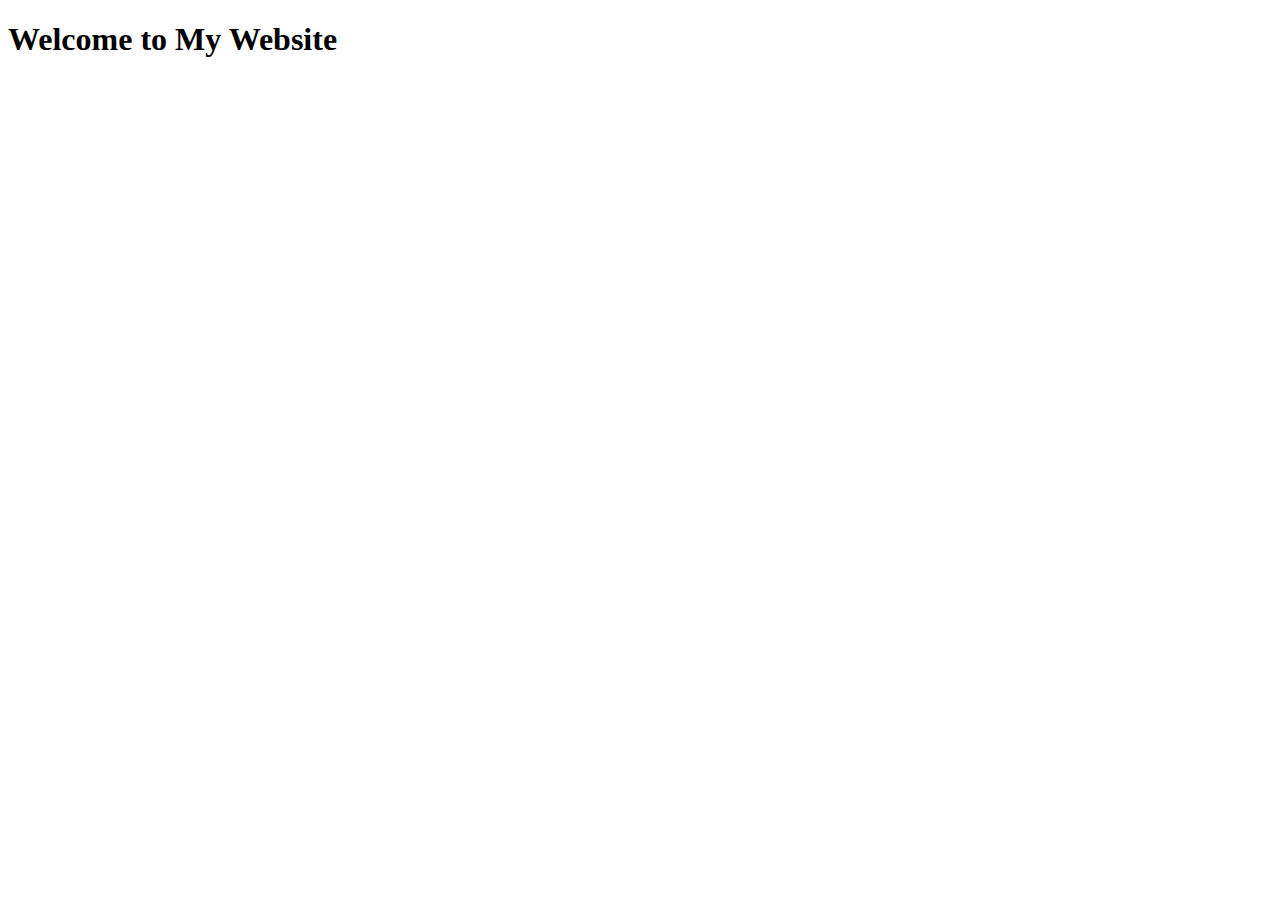
==== index.html @ 614b2268 "Create index.html" ====
<!DOCTYPE html>
<html lang="en">
  <head>
    <meta charset="UTF-8">
    <meta name="viewport" content="width=device-width, initial-scale=1.0">
    <meta http-equiv="X-UA-Compatible" content="ie=edge">
    <title>My Website</title>
    <link rel="stylesheet" href="./style.css">
    <link rel="icon" href="./favicon.ico" type="image/x-icon">
  </head>
  <body>
    <main>
        <h1>Welcome to My Website</h1>  
    </main>
	<script src="index.js"></script>
  </body>
</html>
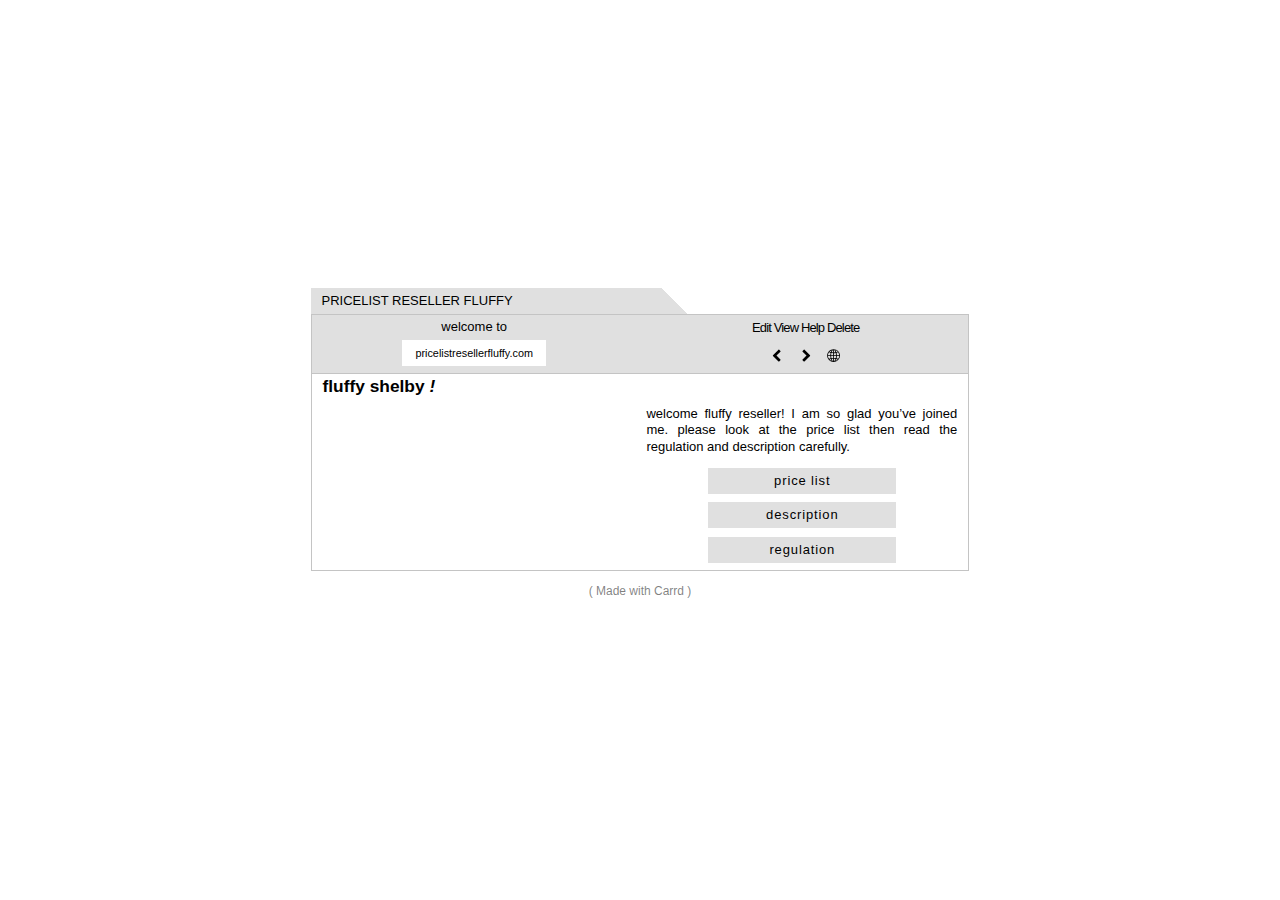
==== commit 453864b1: "Update index.html" ====
--- a/index.html
+++ b/index.html
@@ -1,17 +1,8146 @@
-<!DOCTYPE html>
+<!DOCTYPE HTML>
 <html lang="en">
-  <head>
-    <meta charset="UTF-8">
-    <meta name="viewport" content="width=device-width, initial-scale=1.0">
-    <meta http-equiv="X-UA-Compatible" content="ie=edge">
-    <title>My Website</title>
-    <link rel="stylesheet" href="./style.css">
-    <link rel="icon" href="./favicon.ico" type="image/x-icon">
-  </head>
-  <body>
-    <main>
-        <h1>Welcome to My Website</h1>  
-    </main>
-	<script src="index.js"></script>
-  </body>
+
+<head>
+    <title>Price List Reseller Fluffy Shelby</title>
+    <meta charset="utf-8" />
+    <meta name="viewport" content="width=device-width,initial-scale=1" />
+    <meta name="description" content="Price List Reseller Fluffy Shelby" />
+    <meta property="og:site_name" content="Price List Reseller Fluffy Shelby" />
+    <meta property="og:title" content="Price List Reseller Fluffy Shelby" />
+    <meta property="og:type" content="website" />
+    <meta property="og:description" content="Price List Reseller Fluffy Shelby" />
+    <meta property="og:image" content="https://pricelistresellerfluffy.carrd.co/assets/images/card.jpg?v=33bbfb90" />
+    <meta property="og:image:type" content="image/jpeg" />
+    <meta property="og:image:width" content="1280" />
+    <meta property="og:image:height" content="800" />
+    <meta property="og:url" content="https://pricelistresellerfluffy.carrd.co" />
+    <meta property="twitter:card" content="summary_large_image" />
+    <link rel="canonical" href="https://pricelistresellerfluffy.carrd.co" />
+    <style>
+        html,
+        body,
+        div,
+        span,
+        applet,
+        object,
+        iframe,
+        h1,
+        h2,
+        h3,
+        h4,
+        h5,
+        h6,
+        p,
+        blockquote,
+        pre,
+        a,
+        abbr,
+        acronym,
+        address,
+        big,
+        cite,
+        code,
+        del,
+        dfn,
+        em,
+        img,
+        ins,
+        kbd,
+        q,
+        s,
+        samp,
+        small,
+        strike,
+        strong,
+        sub,
+        sup,
+        tt,
+        var,
+        b,
+        u,
+        i,
+        center,
+        dl,
+        dt,
+        dd,
+        ol,
+        ul,
+        li,
+        fieldset,
+        form,
+        label,
+        legend,
+        table,
+        caption,
+        tbody,
+        tfoot,
+        thead,
+        tr,
+        th,
+        td,
+        article,
+        aside,
+        canvas,
+        details,
+        embed,
+        figure,
+        figcaption,
+        footer,
+        header,
+        hgroup,
+        menu,
+        nav,
+        output,
+        ruby,
+        section,
+        summary,
+        time,
+        mark,
+        audio,
+        video {
+            margin: 0;
+            padding: 0;
+            border: 0;
+            font-size: 100%;
+            font: inherit;
+            vertical-align: baseline;
+        }
+
+        article,
+        aside,
+        details,
+        figcaption,
+        figure,
+        footer,
+        header,
+        hgroup,
+        menu,
+        nav,
+        section {
+            display: block;
+        }
+
+        body {
+            line-height: 1;
+        }
+
+        ol,
+        ul {
+            list-style: none;
+        }
+
+        blockquote,
+        q {
+            quotes: none;
+        }
+
+        blockquote:before,
+        blockquote:after,
+        q:before,
+        q:after {
+            content: '';
+            content: none;
+        }
+
+        table {
+            border-collapse: collapse;
+            border-spacing: 0;
+        }
+
+        body {
+            -webkit-text-size-adjust: none
+        }
+
+        mark {
+            background-color: transparent;
+            color: inherit
+        }
+
+        input::-moz-focus-inner {
+            border: 0;
+            padding: 0
+        }
+
+        input[type="text"],
+        input[type="email"],
+        select,
+        textarea {
+            -moz-appearance: none;
+            -webkit-appearance: none;
+            -ms-appearance: none;
+            appearance: none
+        }
+
+        *,
+        *:before,
+        *:after {
+            box-sizing: border-box;
+        }
+
+        body {
+            line-height: 1.0;
+            min-height: var(--viewport-height);
+            min-width: 320px;
+            overflow-x: hidden;
+            word-wrap: break-word;
+            background-color: #FFFFFF;
+        }
+
+        :root {
+            --background-height: 100vh;
+            --site-language-alignment: left;
+            --site-language-direction: ltr;
+            --site-language-flex-alignment: flex-start;
+            --viewport-height: 100vh;
+        }
+
+        html {
+            font-size: 18pt;
+        }
+
+        u {
+            text-decoration: underline;
+        }
+
+        strong {
+            color: inherit;
+            font-weight: bolder;
+        }
+
+        em {
+            font-style: italic;
+        }
+
+        code {
+            background-color: rgba(144, 144, 144, 0.25);
+            border-radius: 0.25em;
+            font-family: 'Lucida Console', 'Courier New', monospace;
+            font-size: 0.9em;
+            font-weight: normal;
+            letter-spacing: 0;
+            margin: 0 0.25em;
+            padding: 0.25em 0.5em;
+            text-indent: 0;
+        }
+
+        mark {
+            background-color: rgba(144, 144, 144, 0.25);
+        }
+
+        s {
+            text-decoration: line-through;
+        }
+
+        sub {
+            font-size: smaller;
+            vertical-align: sub;
+        }
+
+        sup {
+            font-size: smaller;
+            vertical-align: super;
+        }
+
+        a {
+            color: inherit;
+            text-decoration: underline;
+            transition: color 0.25s ease;
+        }
+
+        #wrapper {
+            -webkit-overflow-scrolling: touch;
+            align-items: center;
+            display: flex;
+            flex-direction: column;
+            justify-content: center;
+            min-height: var(--viewport-height);
+            overflow: hidden;
+            position: relative;
+            z-index: 2;
+        }
+
+        #main {
+            --alignment: center;
+            --flex-alignment: center;
+            --border-radius-tl: 0;
+            --border-radius-tr: 0;
+            --border-radius-br: 0;
+            --border-radius-bl: 0;
+            align-items: center;
+            display: flex;
+            flex-grow: 0;
+            flex-shrink: 0;
+            justify-content: center;
+            max-width: 100%;
+            position: relative;
+            text-align: var(--alignment);
+            z-index: 1;
+            transition: opacity 1s ease 0s, filter 1s ease 0s;
+        }
+
+        #main>.inner {
+            --padding-horizontal: 0.625rem;
+            --padding-vertical: 0rem;
+            --spacing: 0rem;
+            --width: 45rem;
+            border-radius: var(--border-radius-tl) var(--border-radius-tr) var(--border-radius-br) var(--border-radius-bl);
+            max-width: 100%;
+            position: relative;
+            width: var(--width);
+            z-index: 1;
+            padding: var(--padding-vertical) var(--padding-horizontal);
+        }
+
+        #main>.inner>header {
+            margin-bottom: var(--spacing);
+        }
+
+        #main>.inner>footer {
+            margin-top: var(--spacing);
+            border-bottom-left-radius: inherit;
+            border-bottom-right-radius: inherit;
+        }
+
+        #main>.inner>*>* {
+            margin-top: var(--spacing);
+            margin-bottom: var(--spacing);
+        }
+
+        #main>.inner>*> :first-child {
+            margin-top: 0 !important;
+        }
+
+        #main>.inner>*> :last-child {
+            margin-bottom: 0 !important;
+        }
+
+        #main>.inner>.full {
+            margin-left: calc(var(--padding-horizontal) * -1);
+            max-width: calc(100% + calc(var(--padding-horizontal) * 2) + 0.4725px);
+            width: calc(100% + calc(var(--padding-horizontal) * 2) + 0.4725px);
+        }
+
+        #main>.inner>.full:first-child {
+            border-top-left-radius: inherit;
+            border-top-right-radius: inherit;
+            margin-top: calc(var(--padding-vertical) * -1) !important;
+        }
+
+        #main>.inner>.full:last-child {
+            border-bottom-left-radius: inherit;
+            border-bottom-right-radius: inherit;
+            margin-bottom: calc(var(--padding-vertical) * -1) !important;
+        }
+
+        #main>.inner>.full.screen {
+            border-radius: 0 !important;
+            max-width: 100vw;
+            position: relative;
+            width: 100vw;
+            left: 50%;
+            margin-left: -50vw;
+            right: auto;
+        }
+
+        #main>.inner>*>.full {
+            margin-left: calc(-0.625rem);
+            max-width: calc(100% + 1.25rem + 0.4725px);
+            width: calc(100% + 1.25rem + 0.4725px);
+        }
+
+        #main>.inner>*>.full.screen {
+            border-radius: 0 !important;
+            max-width: 100vw;
+            position: relative;
+            width: 100vw;
+            left: 50%;
+            margin-left: -50vw;
+            right: auto;
+        }
+
+        #main>.inner>footer>.full:last-child {
+            margin-bottom: 0rem !important;
+            border-bottom-left-radius: inherit;
+            border-bottom-right-radius: inherit;
+        }
+
+        #main>.inner>.active>.full:first-child {
+            margin-top: 0rem !important;
+            border-top-left-radius: inherit;
+            border-top-right-radius: inherit;
+        }
+
+        #main>.inner>.active {
+            border-top-left-radius: inherit;
+            border-top-right-radius: inherit;
+        }
+
+        body.is-loading #main {
+            filter: blur(0.28125rem);
+            opacity: 0;
+        }
+
+        #main>.inner>section>* {
+            transition: opacity 1s ease-in-out 0s, transform 1s ease-in-out 0s;
+        }
+
+        body.is-loading #main>.inner>section>* {
+            opacity: 0;
+            transform: scale(0.94375);
+        }
+
+        #main>.inner>header,
+        #main>.inner>footer {
+            transition: opacity 0.25s ease-in-out 0.375s, visibility 0.25s linear 0.375s;
+        }
+
+        #main>.inner>header.hidden,
+        #main>.inner>footer.hidden {
+            opacity: 0;
+            transition: opacity 0.25s ease-in-out, visibility 0.25s;
+            visibility: hidden;
+        }
+
+        #main>.inner>section {
+            transition: opacity 0.5s ease-in-out 0.25s, transform 0.5s ease-in-out 0.25s, min-height 0.25s ease-in-out, max-height 0.25s ease-in-out;
+        }
+
+        #main>.inner>section.inactive {
+            opacity: 0;
+            transition: opacity 0.25s ease-in-out, transform 0.25s ease-in-out;
+            transform: scale(0.94375);
+        }
+
+        body.is-instant #main,
+        body.is-instant #main>.inner>*,
+        body.is-instant #main>.inner>section>* {
+            transition: none !important;
+        }
+
+        body.is-instant:after {
+            display: none !important;
+            transition: none !important;
+        }
+
+        h1,
+        h2,
+        h3,
+        p {
+            direction: var(--site-language-direction);
+            position: relative;
+        }
+
+        h1 span.p,
+        h2 span.p,
+        h3 span.p,
+        p span.p {
+            display: block;
+            position: relative;
+        }
+
+        h1 span[style],
+        h2 span[style],
+        h3 span[style],
+        p span[style],
+        h1 strong,
+        h2 strong,
+        h3 strong,
+        p strong,
+        h1 a,
+        h2 a,
+        h3 a,
+        p a,
+        h1 code,
+        h2 code,
+        h3 code,
+        p code,
+        h1 mark,
+        h2 mark,
+        h3 mark,
+        p mark {
+            -webkit-text-fill-color: currentcolor;
+        }
+
+        #text09 {
+            color: #FFFFFF;
+            font-family: '-apple-system', 'BlinkMacSystemFont', 'Segoe UI', 'Roboto', 'Helvetica Neue', 'Arial', sans-serif, 'Apple Color Emoji', 'Segoe UI Emoji', 'Segoe UI Symbol';
+            font-size: 1em;
+            line-height: 1.5;
+            font-weight: 400;
+        }
+
+        #text09 a {
+            text-decoration: underline;
+        }
+
+        #text09 a:hover {
+            text-decoration: none;
+        }
+
+        #text09 span.p:nth-child(n + 2) {
+            margin-top: 1rem;
+        }
+
+        #text07 {
+            text-align: center;
+            color: #000000;
+            font-family: '-apple-system', 'BlinkMacSystemFont', 'Segoe UI', 'Roboto', 'Helvetica Neue', 'Arial', sans-serif, 'Apple Color Emoji', 'Segoe UI Emoji', 'Segoe UI Symbol';
+            font-size: 0.75em;
+            line-height: 0.75;
+            font-weight: 400;
+        }
+
+        #text07 a {
+            text-decoration: underline;
+        }
+
+        #text07 a:hover {
+            text-decoration: none;
+        }
+
+        #text07 span.p:nth-child(n + 2) {
+            margin-top: 1rem;
+        }
+
+        #text10 {
+            color: #000000;
+            font-family: '-apple-system', 'BlinkMacSystemFont', 'Segoe UI', 'Roboto', 'Helvetica Neue', 'Arial', sans-serif, 'Apple Color Emoji', 'Segoe UI Emoji', 'Segoe UI Symbol';
+            letter-spacing: -0.05rem;
+            width: 100%;
+            font-size: 0.75em;
+            line-height: 0.875;
+            font-weight: 400;
+        }
+
+        #text10 a {
+            text-decoration: underline;
+        }
+
+        #text10 a:hover {
+            text-decoration: none;
+        }
+
+        #text10 span.p:nth-child(n + 2) {
+            margin-top: 1rem;
+        }
+
+        #text02 {
+            color: #FFFFFF;
+            font-family: '-apple-system', 'BlinkMacSystemFont', 'Segoe UI', 'Roboto', 'Helvetica Neue', 'Arial', sans-serif, 'Apple Color Emoji', 'Segoe UI Emoji', 'Segoe UI Symbol';
+            font-size: 1em;
+            line-height: 1.5;
+            font-weight: 400;
+        }
+
+        #text02 a {
+            text-decoration: underline;
+        }
+
+        #text02 a:hover {
+            text-decoration: none;
+        }
+
+        #text02 span.p:nth-child(n + 2) {
+            margin-top: 1rem;
+        }
+
+        #text03 {
+            text-align: left;
+            color: #E0E0E0;
+            font-family: '-apple-system', 'BlinkMacSystemFont', 'Segoe UI', 'Roboto', 'Helvetica Neue', 'Arial', sans-serif, 'Apple Color Emoji', 'Segoe UI Emoji', 'Segoe UI Symbol';
+            font-size: 0.75em;
+            line-height: 0.75;
+            font-weight: 400;
+        }
+
+        #text03 a {
+            text-decoration: underline;
+        }
+
+        #text03 a:hover {
+            text-decoration: none;
+        }
+
+        #text03 span.p:nth-child(n + 2) {
+            margin-top: 1rem;
+        }
+
+        #text04 {
+            color: #000000;
+            font-family: '-apple-system', 'BlinkMacSystemFont', 'Segoe UI', 'Roboto', 'Helvetica Neue', 'Arial', sans-serif, 'Apple Color Emoji', 'Segoe UI Emoji', 'Segoe UI Symbol';
+            letter-spacing: -0.05rem;
+            width: 100%;
+            font-size: 0.75em;
+            line-height: 0.875;
+            font-weight: 400;
+        }
+
+        #text04 a {
+            text-decoration: underline;
+        }
+
+        #text04 a:hover {
+            text-decoration: none;
+        }
+
+        #text04 span.p:nth-child(n + 2) {
+            margin-top: 1rem;
+        }
+
+        #text08 {
+            color: #000000;
+            font-family: '-apple-system', 'BlinkMacSystemFont', 'Segoe UI', 'Roboto', 'Helvetica Neue', 'Arial', sans-serif, 'Apple Color Emoji', 'Segoe UI Emoji', 'Segoe UI Symbol';
+            font-size: 0.75em;
+            line-height: 1.5;
+            font-weight: 400;
+        }
+
+        #text08 a {
+            text-decoration: underline;
+        }
+
+        #text08 a:hover {
+            text-decoration: none;
+        }
+
+        #text08 span.p:nth-child(n + 2) {
+            margin-top: 1rem;
+        }
+
+        #text01 {
+            color: #000000;
+            font-family: '-apple-system', 'BlinkMacSystemFont', 'Segoe UI', 'Roboto', 'Helvetica Neue', 'Arial', sans-serif, 'Apple Color Emoji', 'Segoe UI Emoji', 'Segoe UI Symbol';
+            font-size: 0.75em;
+            line-height: 1.5;
+            font-weight: 400;
+        }
+
+        #text01 a {
+            text-decoration: underline;
+        }
+
+        #text01 a:hover {
+            text-decoration: none;
+        }
+
+        #text01 span.p:nth-child(n + 2) {
+            margin-top: 1rem;
+        }
+
+        #text05 {
+            text-align: left;
+            color: #000000;
+            font-family: '-apple-system', 'BlinkMacSystemFont', 'Segoe UI', 'Roboto', 'Helvetica Neue', 'Arial', sans-serif, 'Apple Color Emoji', 'Segoe UI Emoji', 'Segoe UI Symbol';
+            font-size: 1em;
+            line-height: 0.75;
+            font-weight: 400;
+        }
+
+        #text05 a {
+            text-decoration: underline;
+        }
+
+        #text05 a:hover {
+            text-decoration: none;
+        }
+
+        #text05 span.p:nth-child(n + 2) {
+            margin-top: 1rem;
+        }
+
+        #text40 {
+            text-align: justify;
+            color: #000000;
+            font-family: '-apple-system', 'BlinkMacSystemFont', 'Segoe UI', 'Roboto', 'Helvetica Neue', 'Arial', sans-serif, 'Apple Color Emoji', 'Segoe UI Emoji', 'Segoe UI Symbol';
+            font-size: 0.75em;
+            line-height: 1.25;
+            font-weight: 400;
+        }
+
+        #text40 a {
+            text-decoration: underline;
+        }
+
+        #text40 a:hover {
+            text-decoration: none;
+        }
+
+        #text40 span.p:nth-child(n + 2) {
+            margin-top: 1rem;
+        }
+
+        #text11 {
+            color: #000000;
+            font-family: '-apple-system', 'BlinkMacSystemFont', 'Segoe UI', 'Roboto', 'Helvetica Neue', 'Arial', sans-serif, 'Apple Color Emoji', 'Segoe UI Emoji', 'Segoe UI Symbol';
+            font-size: 0.75em;
+            line-height: 1.5;
+            font-weight: 400;
+        }
+
+        #text11 a {
+            text-decoration: underline;
+        }
+
+        #text11 a:hover {
+            text-decoration: none;
+        }
+
+        #text11 span.p:nth-child(n + 2) {
+            margin-top: 1rem;
+        }
+
+        #text12 {
+            color: #FFFFFF;
+            font-family: '-apple-system', 'BlinkMacSystemFont', 'Segoe UI', 'Roboto', 'Helvetica Neue', 'Arial', sans-serif, 'Apple Color Emoji', 'Segoe UI Emoji', 'Segoe UI Symbol';
+            font-size: 1em;
+            line-height: 1.5;
+            font-weight: 400;
+        }
+
+        #text12 a {
+            text-decoration: underline;
+        }
+
+        #text12 a:hover {
+            text-decoration: none;
+        }
+
+        #text12 span.p:nth-child(n + 2) {
+            margin-top: 1rem;
+        }
+
+        #text17 {
+            color: #000000;
+            font-family: '-apple-system', 'BlinkMacSystemFont', 'Segoe UI', 'Roboto', 'Helvetica Neue', 'Arial', sans-serif, 'Apple Color Emoji', 'Segoe UI Emoji', 'Segoe UI Symbol';
+            font-size: 0.75em;
+            line-height: 1.5;
+            font-weight: 400;
+        }
+
+        #text17 a {
+            text-decoration: underline;
+        }
+
+        #text17 a:hover {
+            text-decoration: none;
+        }
+
+        #text17 span.p:nth-child(n + 2) {
+            margin-top: 1rem;
+        }
+
+        #text18 {
+            color: #FFFFFF;
+            font-family: '-apple-system', 'BlinkMacSystemFont', 'Segoe UI', 'Roboto', 'Helvetica Neue', 'Arial', sans-serif, 'Apple Color Emoji', 'Segoe UI Emoji', 'Segoe UI Symbol';
+            font-size: 1em;
+            line-height: 1.5;
+            font-weight: 400;
+        }
+
+        #text18 a {
+            text-decoration: underline;
+        }
+
+        #text18 a:hover {
+            text-decoration: none;
+        }
+
+        #text18 span.p:nth-child(n + 2) {
+            margin-top: 1rem;
+        }
+
+        #text13 {
+            text-align: left;
+            color: #E0E0E0;
+            font-family: '-apple-system', 'BlinkMacSystemFont', 'Segoe UI', 'Roboto', 'Helvetica Neue', 'Arial', sans-serif, 'Apple Color Emoji', 'Segoe UI Emoji', 'Segoe UI Symbol';
+            font-size: 0.75em;
+            line-height: 0.75;
+            font-weight: 400;
+        }
+
+        #text13 a {
+            text-decoration: underline;
+        }
+
+        #text13 a:hover {
+            text-decoration: none;
+        }
+
+        #text13 span.p:nth-child(n + 2) {
+            margin-top: 1rem;
+        }
+
+        #text14 {
+            color: #000000;
+            font-family: '-apple-system', 'BlinkMacSystemFont', 'Segoe UI', 'Roboto', 'Helvetica Neue', 'Arial', sans-serif, 'Apple Color Emoji', 'Segoe UI Emoji', 'Segoe UI Symbol';
+            letter-spacing: -0.05rem;
+            width: 100%;
+            font-size: 0.75em;
+            line-height: 0.875;
+            font-weight: 400;
+        }
+
+        #text14 a {
+            text-decoration: underline;
+        }
+
+        #text14 a:hover {
+            text-decoration: none;
+        }
+
+        #text14 span.p:nth-child(n + 2) {
+            margin-top: 1rem;
+        }
+
+        #text15 {
+            text-align: left;
+            color: #E0E0E0;
+            font-family: '-apple-system', 'BlinkMacSystemFont', 'Segoe UI', 'Roboto', 'Helvetica Neue', 'Arial', sans-serif, 'Apple Color Emoji', 'Segoe UI Emoji', 'Segoe UI Symbol';
+            font-size: 0.75em;
+            line-height: 0.75;
+            font-weight: 400;
+        }
+
+        #text15 a {
+            text-decoration: underline;
+        }
+
+        #text15 a:hover {
+            text-decoration: none;
+        }
+
+        #text15 span.p:nth-child(n + 2) {
+            margin-top: 1rem;
+        }
+
+        #text16 {
+            color: #000000;
+            font-family: '-apple-system', 'BlinkMacSystemFont', 'Segoe UI', 'Roboto', 'Helvetica Neue', 'Arial', sans-serif, 'Apple Color Emoji', 'Segoe UI Emoji', 'Segoe UI Symbol';
+            letter-spacing: -0.05rem;
+            width: 100%;
+            font-size: 0.75em;
+            line-height: 0.875;
+            font-weight: 400;
+        }
+
+        #text16 a {
+            text-decoration: underline;
+        }
+
+        #text16 a:hover {
+            text-decoration: none;
+        }
+
+        #text16 span.p:nth-child(n + 2) {
+            margin-top: 1rem;
+        }
+
+        #text22 {
+            color: #000000;
+            font-family: '-apple-system', 'BlinkMacSystemFont', 'Segoe UI', 'Roboto', 'Helvetica Neue', 'Arial', sans-serif, 'Apple Color Emoji', 'Segoe UI Emoji', 'Segoe UI Symbol';
+            font-size: 0.75em;
+            line-height: 1.5;
+            font-weight: 400;
+        }
+
+        #text22 a {
+            text-decoration: underline;
+        }
+
+        #text22 a:hover {
+            text-decoration: none;
+        }
+
+        #text22 span.p:nth-child(n + 2) {
+            margin-top: 1rem;
+        }
+
+        #text19 {
+            color: #000000;
+            font-family: '-apple-system', 'BlinkMacSystemFont', 'Segoe UI', 'Roboto', 'Helvetica Neue', 'Arial', sans-serif, 'Apple Color Emoji', 'Segoe UI Emoji', 'Segoe UI Symbol';
+            font-size: 0.75em;
+            line-height: 1.5;
+            font-weight: 400;
+        }
+
+        #text19 a {
+            text-decoration: underline;
+        }
+
+        #text19 a:hover {
+            text-decoration: none;
+        }
+
+        #text19 span.p:nth-child(n + 2) {
+            margin-top: 1rem;
+        }
+
+        #text24 {
+            color: #000000;
+            font-family: '-apple-system', 'BlinkMacSystemFont', 'Segoe UI', 'Roboto', 'Helvetica Neue', 'Arial', sans-serif, 'Apple Color Emoji', 'Segoe UI Emoji', 'Segoe UI Symbol';
+            font-size: 0.75em;
+            line-height: 1.5;
+            font-weight: 400;
+        }
+
+        #text24 a {
+            text-decoration: underline;
+        }
+
+        #text24 a:hover {
+            text-decoration: none;
+        }
+
+        #text24 span.p:nth-child(n + 2) {
+            margin-top: 1rem;
+        }
+
+        #text25 {
+            color: #000000;
+            font-family: '-apple-system', 'BlinkMacSystemFont', 'Segoe UI', 'Roboto', 'Helvetica Neue', 'Arial', sans-serif, 'Apple Color Emoji', 'Segoe UI Emoji', 'Segoe UI Symbol';
+            font-size: 0.75em;
+            line-height: 1.5;
+            font-weight: 400;
+        }
+
+        #text25 a {
+            text-decoration: underline;
+        }
+
+        #text25 a:hover {
+            text-decoration: none;
+        }
+
+        #text25 span.p:nth-child(n + 2) {
+            margin-top: 1rem;
+        }
+
+        #text26 {
+            color: #000000;
+            font-family: '-apple-system', 'BlinkMacSystemFont', 'Segoe UI', 'Roboto', 'Helvetica Neue', 'Arial', sans-serif, 'Apple Color Emoji', 'Segoe UI Emoji', 'Segoe UI Symbol';
+            font-size: 0.75em;
+            line-height: 1.5;
+            font-weight: 400;
+        }
+
+        #text26 a {
+            text-decoration: underline;
+        }
+
+        #text26 a:hover {
+            text-decoration: none;
+        }
+
+        #text26 span.p:nth-child(n + 2) {
+            margin-top: 1rem;
+        }
+
+        #text27 {
+            color: #000000;
+            font-family: '-apple-system', 'BlinkMacSystemFont', 'Segoe UI', 'Roboto', 'Helvetica Neue', 'Arial', sans-serif, 'Apple Color Emoji', 'Segoe UI Emoji', 'Segoe UI Symbol';
+            font-size: 0.75em;
+            line-height: 1.5;
+            font-weight: 400;
+        }
+
+        #text27 a {
+            text-decoration: underline;
+        }
+
+        #text27 a:hover {
+            text-decoration: none;
+        }
+
+        #text27 span.p:nth-child(n + 2) {
+            margin-top: 1rem;
+        }
+
+        #text28 {
+            color: #000000;
+            font-family: '-apple-system', 'BlinkMacSystemFont', 'Segoe UI', 'Roboto', 'Helvetica Neue', 'Arial', sans-serif, 'Apple Color Emoji', 'Segoe UI Emoji', 'Segoe UI Symbol';
+            font-size: 0.75em;
+            line-height: 1.5;
+            font-weight: 400;
+        }
+
+        #text28 a {
+            text-decoration: underline;
+        }
+
+        #text28 a:hover {
+            text-decoration: none;
+        }
+
+        #text28 span.p:nth-child(n + 2) {
+            margin-top: 1rem;
+        }
+
+        #text31 {
+            color: #000000;
+            font-family: '-apple-system', 'BlinkMacSystemFont', 'Segoe UI', 'Roboto', 'Helvetica Neue', 'Arial', sans-serif, 'Apple Color Emoji', 'Segoe UI Emoji', 'Segoe UI Symbol';
+            font-size: 0.75em;
+            line-height: 1.5;
+            font-weight: 400;
+        }
+
+        #text31 a {
+            text-decoration: underline;
+        }
+
+        #text31 a:hover {
+            text-decoration: none;
+        }
+
+        #text31 span.p:nth-child(n + 2) {
+            margin-top: 1rem;
+        }
+
+        #text32 {
+            color: #000000;
+            font-family: '-apple-system', 'BlinkMacSystemFont', 'Segoe UI', 'Roboto', 'Helvetica Neue', 'Arial', sans-serif, 'Apple Color Emoji', 'Segoe UI Emoji', 'Segoe UI Symbol';
+            font-size: 0.75em;
+            line-height: 1.5;
+            font-weight: 400;
+        }
+
+        #text32 a {
+            text-decoration: underline;
+        }
+
+        #text32 a:hover {
+            text-decoration: none;
+        }
+
+        #text32 span.p:nth-child(n + 2) {
+            margin-top: 1rem;
+        }
+
+        #text29 {
+            color: #000000;
+            font-family: '-apple-system', 'BlinkMacSystemFont', 'Segoe UI', 'Roboto', 'Helvetica Neue', 'Arial', sans-serif, 'Apple Color Emoji', 'Segoe UI Emoji', 'Segoe UI Symbol';
+            font-size: 0.75em;
+            line-height: 1.5;
+            font-weight: 400;
+        }
+
+        #text29 a {
+            text-decoration: underline;
+        }
+
+        #text29 a:hover {
+            text-decoration: none;
+        }
+
+        #text29 span.p:nth-child(n + 2) {
+            margin-top: 1rem;
+        }
+
+        #text30 {
+            color: #000000;
+            font-family: '-apple-system', 'BlinkMacSystemFont', 'Segoe UI', 'Roboto', 'Helvetica Neue', 'Arial', sans-serif, 'Apple Color Emoji', 'Segoe UI Emoji', 'Segoe UI Symbol';
+            font-size: 0.75em;
+            line-height: 1.5;
+            font-weight: 400;
+        }
+
+        #text30 a {
+            text-decoration: underline;
+        }
+
+        #text30 a:hover {
+            text-decoration: none;
+        }
+
+        #text30 span.p:nth-child(n + 2) {
+            margin-top: 1rem;
+        }
+
+        #text37 {
+            color: #000000;
+            font-family: '-apple-system', 'BlinkMacSystemFont', 'Segoe UI', 'Roboto', 'Helvetica Neue', 'Arial', sans-serif, 'Apple Color Emoji', 'Segoe UI Emoji', 'Segoe UI Symbol';
+            font-size: 0.75em;
+            line-height: 1.5;
+            font-weight: 400;
+        }
+
+        #text37 a {
+            text-decoration: underline;
+        }
+
+        #text37 a:hover {
+            text-decoration: none;
+        }
+
+        #text37 span.p:nth-child(n + 2) {
+            margin-top: 1rem;
+        }
+
+        #text38 {
+            color: #000000;
+            font-family: '-apple-system', 'BlinkMacSystemFont', 'Segoe UI', 'Roboto', 'Helvetica Neue', 'Arial', sans-serif, 'Apple Color Emoji', 'Segoe UI Emoji', 'Segoe UI Symbol';
+            font-size: 0.75em;
+            line-height: 1.5;
+            font-weight: 400;
+        }
+
+        #text38 a {
+            text-decoration: underline;
+        }
+
+        #text38 a:hover {
+            text-decoration: none;
+        }
+
+        #text38 span.p:nth-child(n + 2) {
+            margin-top: 1rem;
+        }
+
+        #text20 {
+            color: #000000;
+            font-family: '-apple-system', 'BlinkMacSystemFont', 'Segoe UI', 'Roboto', 'Helvetica Neue', 'Arial', sans-serif, 'Apple Color Emoji', 'Segoe UI Emoji', 'Segoe UI Symbol';
+            font-size: 0.75em;
+            line-height: 1.5;
+            font-weight: 400;
+        }
+
+        #text20 a {
+            text-decoration: underline;
+        }
+
+        #text20 a:hover {
+            text-decoration: none;
+        }
+
+        #text20 span.p:nth-child(n + 2) {
+            margin-top: 1rem;
+        }
+
+        #text33 {
+            color: #000000;
+            font-family: '-apple-system', 'BlinkMacSystemFont', 'Segoe UI', 'Roboto', 'Helvetica Neue', 'Arial', sans-serif, 'Apple Color Emoji', 'Segoe UI Emoji', 'Segoe UI Symbol';
+            font-size: 0.75em;
+            line-height: 1.5;
+            font-weight: 400;
+        }
+
+        #text33 a {
+            text-decoration: underline;
+        }
+
+        #text33 a:hover {
+            text-decoration: none;
+        }
+
+        #text33 span.p:nth-child(n + 2) {
+            margin-top: 1rem;
+        }
+
+        #text34 {
+            color: #000000;
+            font-family: '-apple-system', 'BlinkMacSystemFont', 'Segoe UI', 'Roboto', 'Helvetica Neue', 'Arial', sans-serif, 'Apple Color Emoji', 'Segoe UI Emoji', 'Segoe UI Symbol';
+            font-size: 0.75em;
+            line-height: 1.5;
+            font-weight: 400;
+        }
+
+        #text34 a {
+            text-decoration: underline;
+        }
+
+        #text34 a:hover {
+            text-decoration: none;
+        }
+
+        #text34 span.p:nth-child(n + 2) {
+            margin-top: 1rem;
+        }
+
+        #text35 {
+            color: #000000;
+            font-family: '-apple-system', 'BlinkMacSystemFont', 'Segoe UI', 'Roboto', 'Helvetica Neue', 'Arial', sans-serif, 'Apple Color Emoji', 'Segoe UI Emoji', 'Segoe UI Symbol';
+            font-size: 0.75em;
+            line-height: 1.5;
+            font-weight: 400;
+        }
+
+        #text35 a {
+            text-decoration: underline;
+        }
+
+        #text35 a:hover {
+            text-decoration: none;
+        }
+
+        #text35 span.p:nth-child(n + 2) {
+            margin-top: 1rem;
+        }
+
+        #text36 {
+            color: #000000;
+            font-family: '-apple-system', 'BlinkMacSystemFont', 'Segoe UI', 'Roboto', 'Helvetica Neue', 'Arial', sans-serif, 'Apple Color Emoji', 'Segoe UI Emoji', 'Segoe UI Symbol';
+            font-size: 0.75em;
+            line-height: 1.5;
+            font-weight: 400;
+        }
+
+        #text36 a {
+            text-decoration: underline;
+        }
+
+        #text36 a:hover {
+            text-decoration: none;
+        }
+
+        #text36 span.p:nth-child(n + 2) {
+            margin-top: 1rem;
+        }
+
+        #text39 {
+            color: #000000;
+            font-family: '-apple-system', 'BlinkMacSystemFont', 'Segoe UI', 'Roboto', 'Helvetica Neue', 'Arial', sans-serif, 'Apple Color Emoji', 'Segoe UI Emoji', 'Segoe UI Symbol';
+            font-size: 0.75em;
+            line-height: 1.5;
+            font-weight: 400;
+        }
+
+        #text39 a {
+            text-decoration: underline;
+        }
+
+        #text39 a:hover {
+            text-decoration: none;
+        }
+
+        #text39 span.p:nth-child(n + 2) {
+            margin-top: 1rem;
+        }
+
+        #text21 {
+            color: #000000;
+            font-family: '-apple-system', 'BlinkMacSystemFont', 'Segoe UI', 'Roboto', 'Helvetica Neue', 'Arial', sans-serif, 'Apple Color Emoji', 'Segoe UI Emoji', 'Segoe UI Symbol';
+            font-size: 0.75em;
+            line-height: 1.5;
+            font-weight: 400;
+        }
+
+        #text21 a {
+            text-decoration: underline;
+        }
+
+        #text21 a:hover {
+            text-decoration: none;
+        }
+
+        #text21 span.p:nth-child(n + 2) {
+            margin-top: 1rem;
+        }
+
+        #text23 {
+            color: #000000;
+            font-family: '-apple-system', 'BlinkMacSystemFont', 'Segoe UI', 'Roboto', 'Helvetica Neue', 'Arial', sans-serif, 'Apple Color Emoji', 'Segoe UI Emoji', 'Segoe UI Symbol';
+            font-size: 0.75em;
+            line-height: 1.5;
+            font-weight: 400;
+        }
+
+        #text23 a {
+            text-decoration: underline;
+        }
+
+        #text23 a:hover {
+            text-decoration: none;
+        }
+
+        #text23 span.p:nth-child(n + 2) {
+            margin-top: 1rem;
+        }
+
+        .container {
+            position: relative;
+        }
+
+        .container>.wrapper {
+            vertical-align: top;
+            position: relative;
+            max-width: 100%;
+            border-radius: inherit;
+        }
+
+        .container>.wrapper>.inner {
+            vertical-align: top;
+            position: relative;
+            max-width: 100%;
+            border-radius: inherit;
+            text-align: var(--alignment);
+        }
+
+        #main .container.full:first-child>.wrapper {
+            border-top-left-radius: inherit;
+            border-top-right-radius: inherit;
+        }
+
+        #main .container.full:last-child>.wrapper {
+            border-bottom-left-radius: inherit;
+            border-bottom-right-radius: inherit;
+        }
+
+        #main .container.full:first-child>.wrapper>.inner {
+            border-top-left-radius: inherit;
+            border-top-right-radius: inherit;
+        }
+
+        #main .container.full:last-child>.wrapper>.inner {
+            border-bottom-left-radius: inherit;
+            border-bottom-right-radius: inherit;
+        }
+
+        #container06 {
+            --alignment: left;
+            --flex-alignment: flex-start;
+        }
+
+        #container06>.wrapper {
+            display: inline-block;
+            width: 38rem;
+            background-image: url(''), linear-gradient(45deg, #E0E0E0 55%, #FFFFFF 0%);
+            background-size: 256px, cover;
+            background-position: center, 0% 0%;
+            background-repeat: repeat, repeat;
+            border-radius: 0rem;
+        }
+
+        #container06>.wrapper>.inner {
+            --gutters: 1.625rem;
+            --padding-horizontal: 0.625rem;
+            --padding-vertical: 0rem;
+            --spacing: 0.75rem;
+            padding: var(--padding-vertical) var(--padding-horizontal);
+        }
+
+        #container06.default>.wrapper>.inner>* {
+            margin-bottom: var(--spacing);
+            margin-top: var(--spacing);
+        }
+
+        #container06.default>.wrapper>.inner>*:first-child {
+            margin-top: 0 !important;
+        }
+
+        #container06.default>.wrapper>.inner>*:last-child {
+            margin-bottom: 0 !important;
+        }
+
+        #container06.columns>.wrapper>.inner {
+            flex-wrap: wrap;
+            display: flex;
+            align-items: center;
+        }
+
+        #container06.columns>.wrapper>.inner>* {
+            flex-grow: 0;
+            flex-shrink: 0;
+            max-width: 100%;
+            text-align: var(--alignment);
+            padding: 0 0 0 var(--gutters);
+        }
+
+        #container06.columns>.wrapper>.inner>*>* {
+            margin-bottom: var(--spacing);
+            margin-top: var(--spacing);
+        }
+
+        #container06.columns>.wrapper>.inner>*>*:first-child {
+            margin-top: 0 !important;
+        }
+
+        #container06.columns>.wrapper>.inner>*>*:last-child {
+            margin-bottom: 0 !important;
+        }
+
+        #container06.columns>.wrapper>.inner>*:first-child {
+            margin-left: calc(var(--gutters) * -1);
+        }
+
+        #container06.default>.wrapper>.inner>.full {
+            margin-left: calc(var(--padding-horizontal) * -1);
+            max-width: none !important;
+            width: calc(100% + (var(--padding-horizontal) * 2) + 0.4725px);
+        }
+
+        #container06.default>.wrapper>.inner>.full:first-child {
+            margin-top: calc(var(--padding-vertical) * -1) !important;
+            border-top-left-radius: inherit;
+            border-top-right-radius: inherit;
+        }
+
+        #container06.default>.wrapper>.inner>.full:last-child {
+            margin-bottom: calc(var(--padding-vertical) * -1) !important;
+            border-bottom-left-radius: inherit;
+            border-bottom-right-radius: inherit;
+        }
+
+        #container06.columns>.wrapper>.inner>div>.full {
+            margin-left: calc(var(--gutters) * -0.5);
+            max-width: none !important;
+            width: calc(100% + var(--gutters) + 0.4725px);
+        }
+
+        #container06.columns>.wrapper>.inner>div:first-child>.full {
+            margin-left: calc(var(--padding-horizontal) * -1);
+            width: calc(100% + var(--padding-horizontal) + calc(var(--gutters) * 0.5) + 0.4725px);
+        }
+
+        #container06.columns>.wrapper>.inner>div:last-child>.full {
+            width: calc(100% + var(--padding-horizontal) + calc(var(--gutters) * 0.5) + 0.4725px);
+        }
+
+        #container06.columns>.wrapper>.inner>div>.full:first-child {
+            margin-top: calc(var(--padding-vertical) * -1) !important;
+        }
+
+        #container06.columns>.wrapper>.inner>div>.full:last-child {
+            margin-bottom: calc(var(--padding-vertical) * -1) !important;
+        }
+
+        #container06.columns>.wrapper>.inner>.full {
+            align-self: stretch;
+        }
+
+        #container06.columns>.wrapper>.inner>.full:first-child {
+            border-bottom-left-radius: inherit;
+            border-top-left-radius: inherit;
+        }
+
+        #container06.columns>.wrapper>.inner>.full:last-child {
+            border-bottom-right-radius: inherit;
+            border-top-right-radius: inherit;
+        }
+
+        #container06.columns>.wrapper>.inner>.full>.full:first-child:last-child {
+            border-radius: inherit;
+            height: calc(100% + (var(--padding-vertical) * 2));
+        }
+
+        #container06.columns>.wrapper>.inner>.full>.full:first-child:last-child>* {
+            border-radius: inherit;
+            height: 100%;
+            position: absolute;
+            width: 100%;
+        }
+
+        #container06>.wrapper>.inner> :nth-child(1) {
+            width: calc(50% + 0.81rem);
+            --alignment: left;
+            --flex-alignment: flex-start;
+        }
+
+        #container06>.wrapper>.inner> :nth-child(2) {
+            width: calc(50% + 0.81rem);
+            --alignment: right;
+            --flex-alignment: flex-end;
+        }
+
+        #container07>.wrapper {
+            display: inline-block;
+            width: 38rem;
+            background-color: #E0E0E0;
+            background-image: url('');
+            background-size: 256px;
+            background-position: center;
+            background-repeat: repeat;
+            border-color: #C4C4C4;
+            border-style: solid;
+            border-top-width: 1px;
+            border-left-width: 1px;
+            border-right-width: 1px;
+            border-radius: 0rem;
+        }
+
+        #container07>.wrapper>.inner {
+            --gutters: 1.625rem;
+            --padding-horizontal: 0.625rem;
+            --padding-vertical: 0.375rem;
+            --spacing: 0.5rem;
+            padding: var(--padding-vertical) var(--padding-horizontal);
+        }
+
+        #container07.default>.wrapper>.inner>* {
+            margin-bottom: var(--spacing);
+            margin-top: var(--spacing);
+        }
+
+        #container07.default>.wrapper>.inner>*:first-child {
+            margin-top: 0 !important;
+        }
+
+        #container07.default>.wrapper>.inner>*:last-child {
+            margin-bottom: 0 !important;
+        }
+
+        #container07.columns>.wrapper>.inner {
+            flex-wrap: wrap;
+            display: flex;
+            align-items: flex-start;
+        }
+
+        #container07.columns>.wrapper>.inner>* {
+            flex-grow: 0;
+            flex-shrink: 0;
+            max-width: 100%;
+            text-align: var(--alignment);
+            padding: 0 0 0 var(--gutters);
+        }
+
+        #container07.columns>.wrapper>.inner>*>* {
+            margin-bottom: var(--spacing);
+            margin-top: var(--spacing);
+        }
+
+        #container07.columns>.wrapper>.inner>*>*:first-child {
+            margin-top: 0 !important;
+        }
+
+        #container07.columns>.wrapper>.inner>*>*:last-child {
+            margin-bottom: 0 !important;
+        }
+
+        #container07.columns>.wrapper>.inner>*:first-child {
+            margin-left: calc(var(--gutters) * -1);
+        }
+
+        #container07.default>.wrapper>.inner>.full {
+            margin-left: calc(var(--padding-horizontal) * -1);
+            max-width: none !important;
+            width: calc(100% + (var(--padding-horizontal) * 2) + 0.4725px);
+        }
+
+        #container07.default>.wrapper>.inner>.full:first-child {
+            margin-top: calc(var(--padding-vertical) * -1) !important;
+            border-top-left-radius: inherit;
+            border-top-right-radius: inherit;
+        }
+
+        #container07.default>.wrapper>.inner>.full:last-child {
+            margin-bottom: calc(var(--padding-vertical) * -1) !important;
+            border-bottom-left-radius: inherit;
+            border-bottom-right-radius: inherit;
+        }
+
+        #container07.columns>.wrapper>.inner>div>.full {
+            margin-left: calc(var(--gutters) * -0.5);
+            max-width: none !important;
+            width: calc(100% + var(--gutters) + 0.4725px);
+        }
+
+        #container07.columns>.wrapper>.inner>div:first-child>.full {
+            margin-left: calc(var(--padding-horizontal) * -1);
+            width: calc(100% + var(--padding-horizontal) + calc(var(--gutters) * 0.5) + 0.4725px);
+        }
+
+        #container07.columns>.wrapper>.inner>div:last-child>.full {
+            width: calc(100% + var(--padding-horizontal) + calc(var(--gutters) * 0.5) + 0.4725px);
+        }
+
+        #container07.columns>.wrapper>.inner>div>.full:first-child {
+            margin-top: calc(var(--padding-vertical) * -1) !important;
+        }
+
+        #container07.columns>.wrapper>.inner>div>.full:last-child {
+            margin-bottom: calc(var(--padding-vertical) * -1) !important;
+        }
+
+        #container07.columns>.wrapper>.inner>div:first-child,
+        #container07.columns>.wrapper>.inner>div:first-child>.full:first-child {
+            border-top-left-radius: inherit;
+        }
+
+        #container07.columns>.wrapper>.inner>div:last-child,
+        #container07.columns>.wrapper>.inner>div:last-child>.full:first-child {
+            border-top-right-radius: inherit;
+        }
+
+        #container07.columns>.wrapper>.inner>.full {
+            align-self: stretch;
+        }
+
+        #container07.columns>.wrapper>.inner>.full:first-child {
+            border-bottom-left-radius: inherit;
+            border-top-left-radius: inherit;
+        }
+
+        #container07.columns>.wrapper>.inner>.full:last-child {
+            border-bottom-right-radius: inherit;
+            border-top-right-radius: inherit;
+        }
+
+        #container07.columns>.wrapper>.inner>.full>.full:first-child:last-child {
+            border-radius: inherit;
+            height: calc(100% + (var(--padding-vertical) * 2));
+        }
+
+        #container07.columns>.wrapper>.inner>.full>.full:first-child:last-child>* {
+            border-radius: inherit;
+            height: 100%;
+            position: absolute;
+            width: 100%;
+        }
+
+        #container07>.wrapper>.inner> :nth-child(1) {
+            width: calc(50% + 0.81rem);
+        }
+
+        #container07>.wrapper>.inner> :nth-child(2) {
+            width: calc(50% + 0.81rem);
+        }
+
+        #container03>.wrapper {
+            display: inline-block;
+            width: 38rem;
+            background-color: #FFFFFF;
+            background-image: url('');
+            background-size: 256px;
+            background-position: center;
+            background-repeat: repeat;
+            border-color: #C4C4C4;
+            border-style: solid;
+            border-width: 1px;
+            border-radius: 0rem;
+        }
+
+        #container03>.wrapper>.inner {
+            --gutters: 0.75rem;
+            --padding-horizontal: 0.625rem;
+            --padding-vertical: 0.375rem;
+            --spacing: 0.5rem;
+            padding: var(--padding-vertical) var(--padding-horizontal);
+        }
+
+        #container03.default>.wrapper>.inner>* {
+            margin-bottom: var(--spacing);
+            margin-top: var(--spacing);
+        }
+
+        #container03.default>.wrapper>.inner>*:first-child {
+            margin-top: 0 !important;
+        }
+
+        #container03.default>.wrapper>.inner>*:last-child {
+            margin-bottom: 0 !important;
+        }
+
+        #container03.columns>.wrapper>.inner {
+            flex-wrap: wrap;
+            display: flex;
+            align-items: flex-start;
+        }
+
+        #container03.columns>.wrapper>.inner>* {
+            flex-grow: 0;
+            flex-shrink: 0;
+            max-width: 100%;
+            text-align: var(--alignment);
+            padding: 0 0 0 var(--gutters);
+        }
+
+        #container03.columns>.wrapper>.inner>*>* {
+            margin-bottom: var(--spacing);
+            margin-top: var(--spacing);
+        }
+
+        #container03.columns>.wrapper>.inner>*>*:first-child {
+            margin-top: 0 !important;
+        }
+
+        #container03.columns>.wrapper>.inner>*>*:last-child {
+            margin-bottom: 0 !important;
+        }
+
+        #container03.columns>.wrapper>.inner>*:first-child {
+            margin-left: calc(var(--gutters) * -1);
+        }
+
+        #container03.default>.wrapper>.inner>.full {
+            margin-left: calc(var(--padding-horizontal) * -1);
+            max-width: none !important;
+            width: calc(100% + (var(--padding-horizontal) * 2) + 0.4725px);
+        }
+
+        #container03.default>.wrapper>.inner>.full:first-child {
+            margin-top: calc(var(--padding-vertical) * -1) !important;
+            border-top-left-radius: inherit;
+            border-top-right-radius: inherit;
+        }
+
+        #container03.default>.wrapper>.inner>.full:last-child {
+            margin-bottom: calc(var(--padding-vertical) * -1) !important;
+            border-bottom-left-radius: inherit;
+            border-bottom-right-radius: inherit;
+        }
+
+        #container03.columns>.wrapper>.inner>div>.full {
+            margin-left: calc(var(--gutters) * -0.5);
+            max-width: none !important;
+            width: calc(100% + var(--gutters) + 0.4725px);
+        }
+
+        #container03.columns>.wrapper>.inner>div:first-child>.full {
+            margin-left: calc(var(--padding-horizontal) * -1);
+            width: calc(100% + var(--padding-horizontal) + calc(var(--gutters) * 0.5) + 0.4725px);
+        }
+
+        #container03.columns>.wrapper>.inner>div:last-child>.full {
+            width: calc(100% + var(--padding-horizontal) + calc(var(--gutters) * 0.5) + 0.4725px);
+        }
+
+        #container03.columns>.wrapper>.inner>div>.full:first-child {
+            margin-top: calc(var(--padding-vertical) * -1) !important;
+        }
+
+        #container03.columns>.wrapper>.inner>div>.full:last-child {
+            margin-bottom: calc(var(--padding-vertical) * -1) !important;
+        }
+
+        #container03.columns>.wrapper>.inner>div:first-child,
+        #container03.columns>.wrapper>.inner>div:first-child>.full:first-child {
+            border-top-left-radius: inherit;
+        }
+
+        #container03.columns>.wrapper>.inner>div:last-child,
+        #container03.columns>.wrapper>.inner>div:last-child>.full:first-child {
+            border-top-right-radius: inherit;
+        }
+
+        #container03.columns>.wrapper>.inner>.full {
+            align-self: stretch;
+        }
+
+        #container03.columns>.wrapper>.inner>.full:first-child {
+            border-bottom-left-radius: inherit;
+            border-top-left-radius: inherit;
+        }
+
+        #container03.columns>.wrapper>.inner>.full:last-child {
+            border-bottom-right-radius: inherit;
+            border-top-right-radius: inherit;
+        }
+
+        #container03.columns>.wrapper>.inner>.full>.full:first-child:last-child {
+            border-radius: inherit;
+            height: calc(100% + (var(--padding-vertical) * 2));
+        }
+
+        #container03.columns>.wrapper>.inner>.full>.full:first-child:last-child>* {
+            border-radius: inherit;
+            height: 100%;
+            position: absolute;
+            width: 100%;
+        }
+
+        #container03>.wrapper>.inner> :nth-child(1) {
+            width: calc(50% + 0.37rem);
+        }
+
+        #container03>.wrapper>.inner> :nth-child(2) {
+            width: calc(50% + 0.37rem);
+        }
+
+        #container02 {
+            --alignment: left;
+            --flex-alignment: flex-start;
+        }
+
+        #container02>.wrapper {
+            display: inline-block;
+            width: 38rem;
+            background-image: url(''), linear-gradient(45deg, #E0E0E0 55%, #FFFFFF 0%);
+            background-size: 256px, cover;
+            background-position: center, 0% 0%;
+            background-repeat: repeat, repeat;
+            border-radius: 0rem;
+        }
+
+        #container02>.wrapper>.inner {
+            --gutters: 1.625rem;
+            --padding-horizontal: 0.625rem;
+            --padding-vertical: 0rem;
+            --spacing: 0.75rem;
+            padding: var(--padding-vertical) var(--padding-horizontal);
+        }
+
+        #container02.default>.wrapper>.inner>* {
+            margin-bottom: var(--spacing);
+            margin-top: var(--spacing);
+        }
+
+        #container02.default>.wrapper>.inner>*:first-child {
+            margin-top: 0 !important;
+        }
+
+        #container02.default>.wrapper>.inner>*:last-child {
+            margin-bottom: 0 !important;
+        }
+
+        #container02.columns>.wrapper>.inner {
+            flex-wrap: wrap;
+            display: flex;
+            align-items: center;
+        }
+
+        #container02.columns>.wrapper>.inner>* {
+            flex-grow: 0;
+            flex-shrink: 0;
+            max-width: 100%;
+            text-align: var(--alignment);
+            padding: 0 0 0 var(--gutters);
+        }
+
+        #container02.columns>.wrapper>.inner>*>* {
+            margin-bottom: var(--spacing);
+            margin-top: var(--spacing);
+        }
+
+        #container02.columns>.wrapper>.inner>*>*:first-child {
+            margin-top: 0 !important;
+        }
+
+        #container02.columns>.wrapper>.inner>*>*:last-child {
+            margin-bottom: 0 !important;
+        }
+
+        #container02.columns>.wrapper>.inner>*:first-child {
+            margin-left: calc(var(--gutters) * -1);
+        }
+
+        #container02.default>.wrapper>.inner>.full {
+            margin-left: calc(var(--padding-horizontal) * -1);
+            max-width: none !important;
+            width: calc(100% + (var(--padding-horizontal) * 2) + 0.4725px);
+        }
+
+        #container02.default>.wrapper>.inner>.full:first-child {
+            margin-top: calc(var(--padding-vertical) * -1) !important;
+            border-top-left-radius: inherit;
+            border-top-right-radius: inherit;
+        }
+
+        #container02.default>.wrapper>.inner>.full:last-child {
+            margin-bottom: calc(var(--padding-vertical) * -1) !important;
+            border-bottom-left-radius: inherit;
+            border-bottom-right-radius: inherit;
+        }
+
+        #container02.columns>.wrapper>.inner>div>.full {
+            margin-left: calc(var(--gutters) * -0.5);
+            max-width: none !important;
+            width: calc(100% + var(--gutters) + 0.4725px);
+        }
+
+        #container02.columns>.wrapper>.inner>div:first-child>.full {
+            margin-left: calc(var(--padding-horizontal) * -1);
+            width: calc(100% + var(--padding-horizontal) + calc(var(--gutters) * 0.5) + 0.4725px);
+        }
+
+        #container02.columns>.wrapper>.inner>div:last-child>.full {
+            width: calc(100% + var(--padding-horizontal) + calc(var(--gutters) * 0.5) + 0.4725px);
+        }
+
+        #container02.columns>.wrapper>.inner>div>.full:first-child {
+            margin-top: calc(var(--padding-vertical) * -1) !important;
+        }
+
+        #container02.columns>.wrapper>.inner>div>.full:last-child {
+            margin-bottom: calc(var(--padding-vertical) * -1) !important;
+        }
+
+        #container02.columns>.wrapper>.inner>.full {
+            align-self: stretch;
+        }
+
+        #container02.columns>.wrapper>.inner>.full:first-child {
+            border-bottom-left-radius: inherit;
+            border-top-left-radius: inherit;
+        }
+
+        #container02.columns>.wrapper>.inner>.full:last-child {
+            border-bottom-right-radius: inherit;
+            border-top-right-radius: inherit;
+        }
+
+        #container02.columns>.wrapper>.inner>.full>.full:first-child:last-child {
+            border-radius: inherit;
+            height: calc(100% + (var(--padding-vertical) * 2));
+        }
+
+        #container02.columns>.wrapper>.inner>.full>.full:first-child:last-child>* {
+            border-radius: inherit;
+            height: 100%;
+            position: absolute;
+            width: 100%;
+        }
+
+        #container02>.wrapper>.inner> :nth-child(1) {
+            width: calc(50% + 0.81rem);
+            --alignment: left;
+            --flex-alignment: flex-start;
+        }
+
+        #container02>.wrapper>.inner> :nth-child(2) {
+            width: calc(50% + 0.81rem);
+            --alignment: right;
+            --flex-alignment: flex-end;
+        }
+
+        #container01>.wrapper {
+            display: inline-block;
+            width: 38rem;
+            background-color: #E0E0E0;
+            background-image: url('');
+            background-size: 256px;
+            background-position: center;
+            background-repeat: repeat;
+            border-color: #C4C4C4;
+            border-style: solid;
+            border-top-width: 1px;
+            border-left-width: 1px;
+            border-right-width: 1px;
+            border-radius: 0rem;
+        }
+
+        #container01>.wrapper>.inner {
+            --gutters: 1.625rem;
+            --padding-horizontal: 0.625rem;
+            --padding-vertical: 0.375rem;
+            --spacing: 0.5rem;
+            padding: var(--padding-vertical) var(--padding-horizontal);
+        }
+
+        #container01.default>.wrapper>.inner>* {
+            margin-bottom: var(--spacing);
+            margin-top: var(--spacing);
+        }
+
+        #container01.default>.wrapper>.inner>*:first-child {
+            margin-top: 0 !important;
+        }
+
+        #container01.default>.wrapper>.inner>*:last-child {
+            margin-bottom: 0 !important;
+        }
+
+        #container01.columns>.wrapper>.inner {
+            flex-wrap: wrap;
+            display: flex;
+            align-items: flex-start;
+        }
+
+        #container01.columns>.wrapper>.inner>* {
+            flex-grow: 0;
+            flex-shrink: 0;
+            max-width: 100%;
+            text-align: var(--alignment);
+            padding: 0 0 0 var(--gutters);
+        }
+
+        #container01.columns>.wrapper>.inner>*>* {
+            margin-bottom: var(--spacing);
+            margin-top: var(--spacing);
+        }
+
+        #container01.columns>.wrapper>.inner>*>*:first-child {
+            margin-top: 0 !important;
+        }
+
+        #container01.columns>.wrapper>.inner>*>*:last-child {
+            margin-bottom: 0 !important;
+        }
+
+        #container01.columns>.wrapper>.inner>*:first-child {
+            margin-left: calc(var(--gutters) * -1);
+        }
+
+        #container01.default>.wrapper>.inner>.full {
+            margin-left: calc(var(--padding-horizontal) * -1);
+            max-width: none !important;
+            width: calc(100% + (var(--padding-horizontal) * 2) + 0.4725px);
+        }
+
+        #container01.default>.wrapper>.inner>.full:first-child {
+            margin-top: calc(var(--padding-vertical) * -1) !important;
+            border-top-left-radius: inherit;
+            border-top-right-radius: inherit;
+        }
+
+        #container01.default>.wrapper>.inner>.full:last-child {
+            margin-bottom: calc(var(--padding-vertical) * -1) !important;
+            border-bottom-left-radius: inherit;
+            border-bottom-right-radius: inherit;
+        }
+
+        #container01.columns>.wrapper>.inner>div>.full {
+            margin-left: calc(var(--gutters) * -0.5);
+            max-width: none !important;
+            width: calc(100% + var(--gutters) + 0.4725px);
+        }
+
+        #container01.columns>.wrapper>.inner>div:first-child>.full {
+            margin-left: calc(var(--padding-horizontal) * -1);
+            width: calc(100% + var(--padding-horizontal) + calc(var(--gutters) * 0.5) + 0.4725px);
+        }
+
+        #container01.columns>.wrapper>.inner>div:last-child>.full {
+            width: calc(100% + var(--padding-horizontal) + calc(var(--gutters) * 0.5) + 0.4725px);
+        }
+
+        #container01.columns>.wrapper>.inner>div>.full:first-child {
+            margin-top: calc(var(--padding-vertical) * -1) !important;
+        }
+
+        #container01.columns>.wrapper>.inner>div>.full:last-child {
+            margin-bottom: calc(var(--padding-vertical) * -1) !important;
+        }
+
+        #container01.columns>.wrapper>.inner>div:first-child,
+        #container01.columns>.wrapper>.inner>div:first-child>.full:first-child {
+            border-top-left-radius: inherit;
+        }
+
+        #container01.columns>.wrapper>.inner>div:last-child,
+        #container01.columns>.wrapper>.inner>div:last-child>.full:first-child {
+            border-top-right-radius: inherit;
+        }
+
+        #container01.columns>.wrapper>.inner>.full {
+            align-self: stretch;
+        }
+
+        #container01.columns>.wrapper>.inner>.full:first-child {
+            border-bottom-left-radius: inherit;
+            border-top-left-radius: inherit;
+        }
+
+        #container01.columns>.wrapper>.inner>.full:last-child {
+            border-bottom-right-radius: inherit;
+            border-top-right-radius: inherit;
+        }
+
+        #container01.columns>.wrapper>.inner>.full>.full:first-child:last-child {
+            border-radius: inherit;
+            height: calc(100% + (var(--padding-vertical) * 2));
+        }
+
+        #container01.columns>.wrapper>.inner>.full>.full:first-child:last-child>* {
+            border-radius: inherit;
+            height: 100%;
+            position: absolute;
+            width: 100%;
+        }
+
+        #container01>.wrapper>.inner> :nth-child(1) {
+            width: calc(50% + 0.81rem);
+        }
+
+        #container01>.wrapper>.inner> :nth-child(2) {
+            width: calc(50% + 0.81rem);
+        }
+
+        #container11 {
+            --alignment: left;
+            --flex-alignment: flex-start;
+        }
+
+        #container11>.wrapper {
+            display: inline-block;
+            width: 38rem;
+            background-image: url(''), linear-gradient(45deg, #E0E0E0 55%, #FFFFFF 0%);
+            background-size: 256px, cover;
+            background-position: center, 0% 0%;
+            background-repeat: repeat, repeat;
+            border-radius: 0rem;
+        }
+
+        #container11>.wrapper>.inner {
+            --gutters: 1.625rem;
+            --padding-horizontal: 0.625rem;
+            --padding-vertical: 0rem;
+            --spacing: 0.75rem;
+            padding: var(--padding-vertical) var(--padding-horizontal);
+        }
+
+        #container11.default>.wrapper>.inner>* {
+            margin-bottom: var(--spacing);
+            margin-top: var(--spacing);
+        }
+
+        #container11.default>.wrapper>.inner>*:first-child {
+            margin-top: 0 !important;
+        }
+
+        #container11.default>.wrapper>.inner>*:last-child {
+            margin-bottom: 0 !important;
+        }
+
+        #container11.columns>.wrapper>.inner {
+            flex-wrap: wrap;
+            display: flex;
+            align-items: center;
+        }
+
+        #container11.columns>.wrapper>.inner>* {
+            flex-grow: 0;
+            flex-shrink: 0;
+            max-width: 100%;
+            text-align: var(--alignment);
+            padding: 0 0 0 var(--gutters);
+        }
+
+        #container11.columns>.wrapper>.inner>*>* {
+            margin-bottom: var(--spacing);
+            margin-top: var(--spacing);
+        }
+
+        #container11.columns>.wrapper>.inner>*>*:first-child {
+            margin-top: 0 !important;
+        }
+
+        #container11.columns>.wrapper>.inner>*>*:last-child {
+            margin-bottom: 0 !important;
+        }
+
+        #container11.columns>.wrapper>.inner>*:first-child {
+            margin-left: calc(var(--gutters) * -1);
+        }
+
+        #container11.default>.wrapper>.inner>.full {
+            margin-left: calc(var(--padding-horizontal) * -1);
+            max-width: none !important;
+            width: calc(100% + (var(--padding-horizontal) * 2) + 0.4725px);
+        }
+
+        #container11.default>.wrapper>.inner>.full:first-child {
+            margin-top: calc(var(--padding-vertical) * -1) !important;
+            border-top-left-radius: inherit;
+            border-top-right-radius: inherit;
+        }
+
+        #container11.default>.wrapper>.inner>.full:last-child {
+            margin-bottom: calc(var(--padding-vertical) * -1) !important;
+            border-bottom-left-radius: inherit;
+            border-bottom-right-radius: inherit;
+        }
+
+        #container11.columns>.wrapper>.inner>div>.full {
+            margin-left: calc(var(--gutters) * -0.5);
+            max-width: none !important;
+            width: calc(100% + var(--gutters) + 0.4725px);
+        }
+
+        #container11.columns>.wrapper>.inner>div:first-child>.full {
+            margin-left: calc(var(--padding-horizontal) * -1);
+            width: calc(100% + var(--padding-horizontal) + calc(var(--gutters) * 0.5) + 0.4725px);
+        }
+
+        #container11.columns>.wrapper>.inner>div:last-child>.full {
+            width: calc(100% + var(--padding-horizontal) + calc(var(--gutters) * 0.5) + 0.4725px);
+        }
+
+        #container11.columns>.wrapper>.inner>div>.full:first-child {
+            margin-top: calc(var(--padding-vertical) * -1) !important;
+        }
+
+        #container11.columns>.wrapper>.inner>div>.full:last-child {
+            margin-bottom: calc(var(--padding-vertical) * -1) !important;
+        }
+
+        #container11.columns>.wrapper>.inner>.full {
+            align-self: stretch;
+        }
+
+        #container11.columns>.wrapper>.inner>.full:first-child {
+            border-bottom-left-radius: inherit;
+            border-top-left-radius: inherit;
+        }
+
+        #container11.columns>.wrapper>.inner>.full:last-child {
+            border-bottom-right-radius: inherit;
+            border-top-right-radius: inherit;
+        }
+
+        #container11.columns>.wrapper>.inner>.full>.full:first-child:last-child {
+            border-radius: inherit;
+            height: calc(100% + (var(--padding-vertical) * 2));
+        }
+
+        #container11.columns>.wrapper>.inner>.full>.full:first-child:last-child>* {
+            border-radius: inherit;
+            height: 100%;
+            position: absolute;
+            width: 100%;
+        }
+
+        #container11>.wrapper>.inner> :nth-child(1) {
+            width: calc(50% + 0.81rem);
+            --alignment: left;
+            --flex-alignment: flex-start;
+        }
+
+        #container11>.wrapper>.inner> :nth-child(2) {
+            width: calc(50% + 0.81rem);
+            --alignment: right;
+            --flex-alignment: flex-end;
+        }
+
+        #container10>.wrapper {
+            display: inline-block;
+            width: 38rem;
+            background-color: #E0E0E0;
+            background-image: url('');
+            background-size: 256px;
+            background-position: center;
+            background-repeat: repeat;
+            border-color: #C4C4C4;
+            border-style: solid;
+            border-top-width: 1px;
+            border-left-width: 1px;
+            border-right-width: 1px;
+            border-radius: 0rem;
+        }
+
+        #container10>.wrapper>.inner {
+            --gutters: 1.625rem;
+            --padding-horizontal: 0.625rem;
+            --padding-vertical: 0.375rem;
+            --spacing: 0.5rem;
+            padding: var(--padding-vertical) var(--padding-horizontal);
+        }
+
+        #container10.default>.wrapper>.inner>* {
+            margin-bottom: var(--spacing);
+            margin-top: var(--spacing);
+        }
+
+        #container10.default>.wrapper>.inner>*:first-child {
+            margin-top: 0 !important;
+        }
+
+        #container10.default>.wrapper>.inner>*:last-child {
+            margin-bottom: 0 !important;
+        }
+
+        #container10.columns>.wrapper>.inner {
+            flex-wrap: wrap;
+            display: flex;
+            align-items: flex-start;
+        }
+
+        #container10.columns>.wrapper>.inner>* {
+            flex-grow: 0;
+            flex-shrink: 0;
+            max-width: 100%;
+            text-align: var(--alignment);
+            padding: 0 0 0 var(--gutters);
+        }
+
+        #container10.columns>.wrapper>.inner>*>* {
+            margin-bottom: var(--spacing);
+            margin-top: var(--spacing);
+        }
+
+        #container10.columns>.wrapper>.inner>*>*:first-child {
+            margin-top: 0 !important;
+        }
+
+        #container10.columns>.wrapper>.inner>*>*:last-child {
+            margin-bottom: 0 !important;
+        }
+
+        #container10.columns>.wrapper>.inner>*:first-child {
+            margin-left: calc(var(--gutters) * -1);
+        }
+
+        #container10.default>.wrapper>.inner>.full {
+            margin-left: calc(var(--padding-horizontal) * -1);
+            max-width: none !important;
+            width: calc(100% + (var(--padding-horizontal) * 2) + 0.4725px);
+        }
+
+        #container10.default>.wrapper>.inner>.full:first-child {
+            margin-top: calc(var(--padding-vertical) * -1) !important;
+            border-top-left-radius: inherit;
+            border-top-right-radius: inherit;
+        }
+
+        #container10.default>.wrapper>.inner>.full:last-child {
+            margin-bottom: calc(var(--padding-vertical) * -1) !important;
+            border-bottom-left-radius: inherit;
+            border-bottom-right-radius: inherit;
+        }
+
+        #container10.columns>.wrapper>.inner>div>.full {
+            margin-left: calc(var(--gutters) * -0.5);
+            max-width: none !important;
+            width: calc(100% + var(--gutters) + 0.4725px);
+        }
+
+        #container10.columns>.wrapper>.inner>div:first-child>.full {
+            margin-left: calc(var(--padding-horizontal) * -1);
+            width: calc(100% + var(--padding-horizontal) + calc(var(--gutters) * 0.5) + 0.4725px);
+        }
+
+        #container10.columns>.wrapper>.inner>div:last-child>.full {
+            width: calc(100% + var(--padding-horizontal) + calc(var(--gutters) * 0.5) + 0.4725px);
+        }
+
+        #container10.columns>.wrapper>.inner>div>.full:first-child {
+            margin-top: calc(var(--padding-vertical) * -1) !important;
+        }
+
+        #container10.columns>.wrapper>.inner>div>.full:last-child {
+            margin-bottom: calc(var(--padding-vertical) * -1) !important;
+        }
+
+        #container10.columns>.wrapper>.inner>div:first-child,
+        #container10.columns>.wrapper>.inner>div:first-child>.full:first-child {
+            border-top-left-radius: inherit;
+        }
+
+        #container10.columns>.wrapper>.inner>div:last-child,
+        #container10.columns>.wrapper>.inner>div:last-child>.full:first-child {
+            border-top-right-radius: inherit;
+        }
+
+        #container10.columns>.wrapper>.inner>.full {
+            align-self: stretch;
+        }
+
+        #container10.columns>.wrapper>.inner>.full:first-child {
+            border-bottom-left-radius: inherit;
+            border-top-left-radius: inherit;
+        }
+
+        #container10.columns>.wrapper>.inner>.full:last-child {
+            border-bottom-right-radius: inherit;
+            border-top-right-radius: inherit;
+        }
+
+        #container10.columns>.wrapper>.inner>.full>.full:first-child:last-child {
+            border-radius: inherit;
+            height: calc(100% + (var(--padding-vertical) * 2));
+        }
+
+        #container10.columns>.wrapper>.inner>.full>.full:first-child:last-child>* {
+            border-radius: inherit;
+            height: 100%;
+            position: absolute;
+            width: 100%;
+        }
+
+        #container10>.wrapper>.inner> :nth-child(1) {
+            width: calc(50% + 0.81rem);
+        }
+
+        #container10>.wrapper>.inner> :nth-child(2) {
+            width: calc(50% + 0.81rem);
+        }
+
+        #container12>.wrapper {
+            display: inline-block;
+            width: 38rem;
+            background-color: #FFFFFF;
+            background-image: url('');
+            background-size: 256px;
+            background-position: center;
+            background-repeat: repeat;
+            border-color: #C4C4C4;
+            border-style: solid;
+            border-width: 1px;
+            border-radius: 0rem;
+        }
+
+        #container12>.wrapper>.inner {
+            --gutters: 0.75rem;
+            --padding-horizontal: 0.625rem;
+            --padding-vertical: 0.375rem;
+            --spacing: 0.5rem;
+            padding: var(--padding-vertical) var(--padding-horizontal);
+        }
+
+        #container12.default>.wrapper>.inner>* {
+            margin-bottom: var(--spacing);
+            margin-top: var(--spacing);
+        }
+
+        #container12.default>.wrapper>.inner>*:first-child {
+            margin-top: 0 !important;
+        }
+
+        #container12.default>.wrapper>.inner>*:last-child {
+            margin-bottom: 0 !important;
+        }
+
+        #container12.columns>.wrapper>.inner {
+            flex-wrap: wrap;
+            display: flex;
+            align-items: flex-start;
+        }
+
+        #container12.columns>.wrapper>.inner>* {
+            flex-grow: 0;
+            flex-shrink: 0;
+            max-width: 100%;
+            text-align: var(--alignment);
+            padding: 0 0 0 var(--gutters);
+        }
+
+        #container12.columns>.wrapper>.inner>*>* {
+            margin-bottom: var(--spacing);
+            margin-top: var(--spacing);
+        }
+
+        #container12.columns>.wrapper>.inner>*>*:first-child {
+            margin-top: 0 !important;
+        }
+
+        #container12.columns>.wrapper>.inner>*>*:last-child {
+            margin-bottom: 0 !important;
+        }
+
+        #container12.columns>.wrapper>.inner>*:first-child {
+            margin-left: calc(var(--gutters) * -1);
+        }
+
+        #container12.default>.wrapper>.inner>.full {
+            margin-left: calc(var(--padding-horizontal) * -1);
+            max-width: none !important;
+            width: calc(100% + (var(--padding-horizontal) * 2) + 0.4725px);
+        }
+
+        #container12.default>.wrapper>.inner>.full:first-child {
+            margin-top: calc(var(--padding-vertical) * -1) !important;
+            border-top-left-radius: inherit;
+            border-top-right-radius: inherit;
+        }
+
+        #container12.default>.wrapper>.inner>.full:last-child {
+            margin-bottom: calc(var(--padding-vertical) * -1) !important;
+            border-bottom-left-radius: inherit;
+            border-bottom-right-radius: inherit;
+        }
+
+        #container12.columns>.wrapper>.inner>div>.full {
+            margin-left: calc(var(--gutters) * -0.5);
+            max-width: none !important;
+            width: calc(100% + var(--gutters) + 0.4725px);
+        }
+
+        #container12.columns>.wrapper>.inner>div:first-child>.full {
+            margin-left: calc(var(--padding-horizontal) * -1);
+            width: calc(100% + var(--padding-horizontal) + calc(var(--gutters) * 0.5) + 0.4725px);
+        }
+
+        #container12.columns>.wrapper>.inner>div:last-child>.full {
+            width: calc(100% + var(--padding-horizontal) + calc(var(--gutters) * 0.5) + 0.4725px);
+        }
+
+        #container12.columns>.wrapper>.inner>div>.full:first-child {
+            margin-top: calc(var(--padding-vertical) * -1) !important;
+        }
+
+        #container12.columns>.wrapper>.inner>div>.full:last-child {
+            margin-bottom: calc(var(--padding-vertical) * -1) !important;
+        }
+
+        #container12.columns>.wrapper>.inner>div:first-child,
+        #container12.columns>.wrapper>.inner>div:first-child>.full:first-child {
+            border-top-left-radius: inherit;
+        }
+
+        #container12.columns>.wrapper>.inner>div:last-child,
+        #container12.columns>.wrapper>.inner>div:last-child>.full:first-child {
+            border-top-right-radius: inherit;
+        }
+
+        #container12.columns>.wrapper>.inner>.full {
+            align-self: stretch;
+        }
+
+        #container12.columns>.wrapper>.inner>.full:first-child {
+            border-bottom-left-radius: inherit;
+            border-top-left-radius: inherit;
+        }
+
+        #container12.columns>.wrapper>.inner>.full:last-child {
+            border-bottom-right-radius: inherit;
+            border-top-right-radius: inherit;
+        }
+
+        #container12.columns>.wrapper>.inner>.full>.full:first-child:last-child {
+            border-radius: inherit;
+            height: calc(100% + (var(--padding-vertical) * 2));
+        }
+
+        #container12.columns>.wrapper>.inner>.full>.full:first-child:last-child>* {
+            border-radius: inherit;
+            height: 100%;
+            position: absolute;
+            width: 100%;
+        }
+
+        #container08 {
+            --alignment: left;
+            --flex-alignment: flex-start;
+        }
+
+        #container08>.wrapper {
+            display: inline-block;
+            width: 38rem;
+            background-image: url(''), linear-gradient(45deg, #E0E0E0 55%, #FFFFFF 0%);
+            background-size: 256px, cover;
+            background-position: center, 0% 0%;
+            background-repeat: repeat, repeat;
+            border-radius: 0rem;
+        }
+
+        #container08>.wrapper>.inner {
+            --gutters: 1.625rem;
+            --padding-horizontal: 0.625rem;
+            --padding-vertical: 0rem;
+            --spacing: 0.75rem;
+            padding: var(--padding-vertical) var(--padding-horizontal);
+        }
+
+        #container08.default>.wrapper>.inner>* {
+            margin-bottom: var(--spacing);
+            margin-top: var(--spacing);
+        }
+
+        #container08.default>.wrapper>.inner>*:first-child {
+            margin-top: 0 !important;
+        }
+
+        #container08.default>.wrapper>.inner>*:last-child {
+            margin-bottom: 0 !important;
+        }
+
+        #container08.columns>.wrapper>.inner {
+            flex-wrap: wrap;
+            display: flex;
+            align-items: center;
+        }
+
+        #container08.columns>.wrapper>.inner>* {
+            flex-grow: 0;
+            flex-shrink: 0;
+            max-width: 100%;
+            text-align: var(--alignment);
+            padding: 0 0 0 var(--gutters);
+        }
+
+        #container08.columns>.wrapper>.inner>*>* {
+            margin-bottom: var(--spacing);
+            margin-top: var(--spacing);
+        }
+
+        #container08.columns>.wrapper>.inner>*>*:first-child {
+            margin-top: 0 !important;
+        }
+
+        #container08.columns>.wrapper>.inner>*>*:last-child {
+            margin-bottom: 0 !important;
+        }
+
+        #container08.columns>.wrapper>.inner>*:first-child {
+            margin-left: calc(var(--gutters) * -1);
+        }
+
+        #container08.default>.wrapper>.inner>.full {
+            margin-left: calc(var(--padding-horizontal) * -1);
+            max-width: none !important;
+            width: calc(100% + (var(--padding-horizontal) * 2) + 0.4725px);
+        }
+
+        #container08.default>.wrapper>.inner>.full:first-child {
+            margin-top: calc(var(--padding-vertical) * -1) !important;
+            border-top-left-radius: inherit;
+            border-top-right-radius: inherit;
+        }
+
+        #container08.default>.wrapper>.inner>.full:last-child {
+            margin-bottom: calc(var(--padding-vertical) * -1) !important;
+            border-bottom-left-radius: inherit;
+            border-bottom-right-radius: inherit;
+        }
+
+        #container08.columns>.wrapper>.inner>div>.full {
+            margin-left: calc(var(--gutters) * -0.5);
+            max-width: none !important;
+            width: calc(100% + var(--gutters) + 0.4725px);
+        }
+
+        #container08.columns>.wrapper>.inner>div:first-child>.full {
+            margin-left: calc(var(--padding-horizontal) * -1);
+            width: calc(100% + var(--padding-horizontal) + calc(var(--gutters) * 0.5) + 0.4725px);
+        }
+
+        #container08.columns>.wrapper>.inner>div:last-child>.full {
+            width: calc(100% + var(--padding-horizontal) + calc(var(--gutters) * 0.5) + 0.4725px);
+        }
+
+        #container08.columns>.wrapper>.inner>div>.full:first-child {
+            margin-top: calc(var(--padding-vertical) * -1) !important;
+        }
+
+        #container08.columns>.wrapper>.inner>div>.full:last-child {
+            margin-bottom: calc(var(--padding-vertical) * -1) !important;
+        }
+
+        #container08.columns>.wrapper>.inner>.full {
+            align-self: stretch;
+        }
+
+        #container08.columns>.wrapper>.inner>.full:first-child {
+            border-bottom-left-radius: inherit;
+            border-top-left-radius: inherit;
+        }
+
+        #container08.columns>.wrapper>.inner>.full:last-child {
+            border-bottom-right-radius: inherit;
+            border-top-right-radius: inherit;
+        }
+
+        #container08.columns>.wrapper>.inner>.full>.full:first-child:last-child {
+            border-radius: inherit;
+            height: calc(100% + (var(--padding-vertical) * 2));
+        }
+
+        #container08.columns>.wrapper>.inner>.full>.full:first-child:last-child>* {
+            border-radius: inherit;
+            height: 100%;
+            position: absolute;
+            width: 100%;
+        }
+
+        #container08>.wrapper>.inner> :nth-child(1) {
+            width: calc(50% + 0.81rem);
+            --alignment: left;
+            --flex-alignment: flex-start;
+        }
+
+        #container08>.wrapper>.inner> :nth-child(2) {
+            width: calc(50% + 0.81rem);
+            --alignment: right;
+            --flex-alignment: flex-end;
+        }
+
+        #container09>.wrapper {
+            display: inline-block;
+            width: 38rem;
+            background-color: #E0E0E0;
+            background-image: url('');
+            background-size: 256px;
+            background-position: center;
+            background-repeat: repeat;
+            border-color: #C4C4C4;
+            border-style: solid;
+            border-top-width: 1px;
+            border-left-width: 1px;
+            border-right-width: 1px;
+            border-radius: 0rem;
+        }
+
+        #container09>.wrapper>.inner {
+            --gutters: 1.625rem;
+            --padding-horizontal: 0.625rem;
+            --padding-vertical: 0.375rem;
+            --spacing: 0.5rem;
+            padding: var(--padding-vertical) var(--padding-horizontal);
+        }
+
+        #container09.default>.wrapper>.inner>* {
+            margin-bottom: var(--spacing);
+            margin-top: var(--spacing);
+        }
+
+        #container09.default>.wrapper>.inner>*:first-child {
+            margin-top: 0 !important;
+        }
+
+        #container09.default>.wrapper>.inner>*:last-child {
+            margin-bottom: 0 !important;
+        }
+
+        #container09.columns>.wrapper>.inner {
+            flex-wrap: wrap;
+            display: flex;
+            align-items: flex-start;
+        }
+
+        #container09.columns>.wrapper>.inner>* {
+            flex-grow: 0;
+            flex-shrink: 0;
+            max-width: 100%;
+            text-align: var(--alignment);
+            padding: 0 0 0 var(--gutters);
+        }
+
+        #container09.columns>.wrapper>.inner>*>* {
+            margin-bottom: var(--spacing);
+            margin-top: var(--spacing);
+        }
+
+        #container09.columns>.wrapper>.inner>*>*:first-child {
+            margin-top: 0 !important;
+        }
+
+        #container09.columns>.wrapper>.inner>*>*:last-child {
+            margin-bottom: 0 !important;
+        }
+
+        #container09.columns>.wrapper>.inner>*:first-child {
+            margin-left: calc(var(--gutters) * -1);
+        }
+
+        #container09.default>.wrapper>.inner>.full {
+            margin-left: calc(var(--padding-horizontal) * -1);
+            max-width: none !important;
+            width: calc(100% + (var(--padding-horizontal) * 2) + 0.4725px);
+        }
+
+        #container09.default>.wrapper>.inner>.full:first-child {
+            margin-top: calc(var(--padding-vertical) * -1) !important;
+            border-top-left-radius: inherit;
+            border-top-right-radius: inherit;
+        }
+
+        #container09.default>.wrapper>.inner>.full:last-child {
+            margin-bottom: calc(var(--padding-vertical) * -1) !important;
+            border-bottom-left-radius: inherit;
+            border-bottom-right-radius: inherit;
+        }
+
+        #container09.columns>.wrapper>.inner>div>.full {
+            margin-left: calc(var(--gutters) * -0.5);
+            max-width: none !important;
+            width: calc(100% + var(--gutters) + 0.4725px);
+        }
+
+        #container09.columns>.wrapper>.inner>div:first-child>.full {
+            margin-left: calc(var(--padding-horizontal) * -1);
+            width: calc(100% + var(--padding-horizontal) + calc(var(--gutters) * 0.5) + 0.4725px);
+        }
+
+        #container09.columns>.wrapper>.inner>div:last-child>.full {
+            width: calc(100% + var(--padding-horizontal) + calc(var(--gutters) * 0.5) + 0.4725px);
+        }
+
+        #container09.columns>.wrapper>.inner>div>.full:first-child {
+            margin-top: calc(var(--padding-vertical) * -1) !important;
+        }
+
+        #container09.columns>.wrapper>.inner>div>.full:last-child {
+            margin-bottom: calc(var(--padding-vertical) * -1) !important;
+        }
+
+        #container09.columns>.wrapper>.inner>div:first-child,
+        #container09.columns>.wrapper>.inner>div:first-child>.full:first-child {
+            border-top-left-radius: inherit;
+        }
+
+        #container09.columns>.wrapper>.inner>div:last-child,
+        #container09.columns>.wrapper>.inner>div:last-child>.full:first-child {
+            border-top-right-radius: inherit;
+        }
+
+        #container09.columns>.wrapper>.inner>.full {
+            align-self: stretch;
+        }
+
+        #container09.columns>.wrapper>.inner>.full:first-child {
+            border-bottom-left-radius: inherit;
+            border-top-left-radius: inherit;
+        }
+
+        #container09.columns>.wrapper>.inner>.full:last-child {
+            border-bottom-right-radius: inherit;
+            border-top-right-radius: inherit;
+        }
+
+        #container09.columns>.wrapper>.inner>.full>.full:first-child:last-child {
+            border-radius: inherit;
+            height: calc(100% + (var(--padding-vertical) * 2));
+        }
+
+        #container09.columns>.wrapper>.inner>.full>.full:first-child:last-child>* {
+            border-radius: inherit;
+            height: 100%;
+            position: absolute;
+            width: 100%;
+        }
+
+        #container09>.wrapper>.inner> :nth-child(1) {
+            width: calc(50% + 0.81rem);
+        }
+
+        #container09>.wrapper>.inner> :nth-child(2) {
+            width: calc(50% + 0.81rem);
+        }
+
+        #container05>.wrapper {
+            display: inline-block;
+            width: 38rem;
+            background-color: #FFFFFF;
+            background-image: url('');
+            background-size: 256px;
+            background-position: center;
+            background-repeat: repeat;
+            border-color: #C4C4C4;
+            border-style: solid;
+            border-width: 1px;
+            border-radius: 0rem;
+        }
+
+        #container05>.wrapper>.inner {
+            --gutters: 0.75rem;
+            --padding-horizontal: 0.625rem;
+            --padding-vertical: 0.375rem;
+            --spacing: 0.5rem;
+            padding: var(--padding-vertical) var(--padding-horizontal);
+        }
+
+        #container05.default>.wrapper>.inner>* {
+            margin-bottom: var(--spacing);
+            margin-top: var(--spacing);
+        }
+
+        #container05.default>.wrapper>.inner>*:first-child {
+            margin-top: 0 !important;
+        }
+
+        #container05.default>.wrapper>.inner>*:last-child {
+            margin-bottom: 0 !important;
+        }
+
+        #container05.columns>.wrapper>.inner {
+            flex-wrap: wrap;
+            display: flex;
+            align-items: flex-start;
+        }
+
+        #container05.columns>.wrapper>.inner>* {
+            flex-grow: 0;
+            flex-shrink: 0;
+            max-width: 100%;
+            text-align: var(--alignment);
+            padding: 0 0 0 var(--gutters);
+        }
+
+        #container05.columns>.wrapper>.inner>*>* {
+            margin-bottom: var(--spacing);
+            margin-top: var(--spacing);
+        }
+
+        #container05.columns>.wrapper>.inner>*>*:first-child {
+            margin-top: 0 !important;
+        }
+
+        #container05.columns>.wrapper>.inner>*>*:last-child {
+            margin-bottom: 0 !important;
+        }
+
+        #container05.columns>.wrapper>.inner>*:first-child {
+            margin-left: calc(var(--gutters) * -1);
+        }
+
+        #container05.default>.wrapper>.inner>.full {
+            margin-left: calc(var(--padding-horizontal) * -1);
+            max-width: none !important;
+            width: calc(100% + (var(--padding-horizontal) * 2) + 0.4725px);
+        }
+
+        #container05.default>.wrapper>.inner>.full:first-child {
+            margin-top: calc(var(--padding-vertical) * -1) !important;
+            border-top-left-radius: inherit;
+            border-top-right-radius: inherit;
+        }
+
+        #container05.default>.wrapper>.inner>.full:last-child {
+            margin-bottom: calc(var(--padding-vertical) * -1) !important;
+            border-bottom-left-radius: inherit;
+            border-bottom-right-radius: inherit;
+        }
+
+        #container05.columns>.wrapper>.inner>div>.full {
+            margin-left: calc(var(--gutters) * -0.5);
+            max-width: none !important;
+            width: calc(100% + var(--gutters) + 0.4725px);
+        }
+
+        #container05.columns>.wrapper>.inner>div:first-child>.full {
+            margin-left: calc(var(--padding-horizontal) * -1);
+            width: calc(100% + var(--padding-horizontal) + calc(var(--gutters) * 0.5) + 0.4725px);
+        }
+
+        #container05.columns>.wrapper>.inner>div:last-child>.full {
+            width: calc(100% + var(--padding-horizontal) + calc(var(--gutters) * 0.5) + 0.4725px);
+        }
+
+        #container05.columns>.wrapper>.inner>div>.full:first-child {
+            margin-top: calc(var(--padding-vertical) * -1) !important;
+        }
+
+        #container05.columns>.wrapper>.inner>div>.full:last-child {
+            margin-bottom: calc(var(--padding-vertical) * -1) !important;
+        }
+
+        #container05.columns>.wrapper>.inner>div:first-child,
+        #container05.columns>.wrapper>.inner>div:first-child>.full:first-child {
+            border-top-left-radius: inherit;
+        }
+
+        #container05.columns>.wrapper>.inner>div:last-child,
+        #container05.columns>.wrapper>.inner>div:last-child>.full:first-child {
+            border-top-right-radius: inherit;
+        }
+
+        #container05.columns>.wrapper>.inner>.full {
+            align-self: stretch;
+        }
+
+        #container05.columns>.wrapper>.inner>.full:first-child {
+            border-bottom-left-radius: inherit;
+            border-top-left-radius: inherit;
+        }
+
+        #container05.columns>.wrapper>.inner>.full:last-child {
+            border-bottom-right-radius: inherit;
+            border-top-right-radius: inherit;
+        }
+
+        #container05.columns>.wrapper>.inner>.full>.full:first-child:last-child {
+            border-radius: inherit;
+            height: calc(100% + (var(--padding-vertical) * 2));
+        }
+
+        #container05.columns>.wrapper>.inner>.full>.full:first-child:last-child>* {
+            border-radius: inherit;
+            height: 100%;
+            position: absolute;
+            width: 100%;
+        }
+
+        #container31 {
+            --alignment: center;
+            --flex-alignment: center;
+        }
+
+        #container31>.wrapper {
+            display: block;
+            margin: 0 auto 0 auto;
+            width: 38rem;
+            background-color: #FFFFFF;
+            background-image: url('');
+            background-size: 256px;
+            background-position: center;
+            background-repeat: repeat;
+            border-color: #C4C4C4;
+            border-style: solid;
+            border-left-width: 1px;
+            border-right-width: 1px;
+            border-radius: 0rem;
+        }
+
+        #container31>.wrapper>.inner {
+            --gutters: 1.625rem;
+            --padding-horizontal: 0.625rem;
+            --padding-vertical: 0.375rem;
+            --spacing: 0.5rem;
+            padding: var(--padding-vertical) var(--padding-horizontal);
+        }
+
+        #container31.default>.wrapper>.inner>* {
+            margin-bottom: var(--spacing);
+            margin-top: var(--spacing);
+        }
+
+        #container31.default>.wrapper>.inner>*:first-child {
+            margin-top: 0 !important;
+        }
+
+        #container31.default>.wrapper>.inner>*:last-child {
+            margin-bottom: 0 !important;
+        }
+
+        #container31.columns>.wrapper>.inner {
+            flex-wrap: wrap;
+            display: flex;
+            align-items: flex-start;
+        }
+
+        #container31.columns>.wrapper>.inner>* {
+            flex-grow: 0;
+            flex-shrink: 0;
+            max-width: 100%;
+            text-align: var(--alignment);
+            padding: 0 0 0 var(--gutters);
+        }
+
+        #container31.columns>.wrapper>.inner>*>* {
+            margin-bottom: var(--spacing);
+            margin-top: var(--spacing);
+        }
+
+        #container31.columns>.wrapper>.inner>*>*:first-child {
+            margin-top: 0 !important;
+        }
+
+        #container31.columns>.wrapper>.inner>*>*:last-child {
+            margin-bottom: 0 !important;
+        }
+
+        #container31.columns>.wrapper>.inner>*:first-child {
+            margin-left: calc(var(--gutters) * -1);
+        }
+
+        #container31.default>.wrapper>.inner>.full {
+            margin-left: calc(var(--padding-horizontal) * -1);
+            max-width: none !important;
+            width: calc(100% + (var(--padding-horizontal) * 2) + 0.4725px);
+        }
+
+        #container31.default>.wrapper>.inner>.full:first-child {
+            margin-top: calc(var(--padding-vertical) * -1) !important;
+            border-top-left-radius: inherit;
+            border-top-right-radius: inherit;
+        }
+
+        #container31.default>.wrapper>.inner>.full:last-child {
+            margin-bottom: calc(var(--padding-vertical) * -1) !important;
+            border-bottom-left-radius: inherit;
+            border-bottom-right-radius: inherit;
+        }
+
+        #container31.columns>.wrapper>.inner>div>.full {
+            margin-left: calc(var(--gutters) * -0.5);
+            max-width: none !important;
+            width: calc(100% + var(--gutters) + 0.4725px);
+        }
+
+        #container31.columns>.wrapper>.inner>div:first-child>.full {
+            margin-left: calc(var(--padding-horizontal) * -1);
+            width: calc(100% + var(--padding-horizontal) + calc(var(--gutters) * 0.5) + 0.4725px);
+        }
+
+        #container31.columns>.wrapper>.inner>div:last-child>.full {
+            width: calc(100% + var(--padding-horizontal) + calc(var(--gutters) * 0.5) + 0.4725px);
+        }
+
+        #container31.columns>.wrapper>.inner>div>.full:first-child {
+            margin-top: calc(var(--padding-vertical) * -1) !important;
+        }
+
+        #container31.columns>.wrapper>.inner>div>.full:last-child {
+            margin-bottom: calc(var(--padding-vertical) * -1) !important;
+        }
+
+        #container31.columns>.wrapper>.inner>div:first-child,
+        #container31.columns>.wrapper>.inner>div:first-child>.full:first-child {
+            border-top-left-radius: inherit;
+        }
+
+        #container31.columns>.wrapper>.inner>div:last-child,
+        #container31.columns>.wrapper>.inner>div:last-child>.full:first-child {
+            border-top-right-radius: inherit;
+        }
+
+        #container31.columns>.wrapper>.inner>.full {
+            align-self: stretch;
+        }
+
+        #container31.columns>.wrapper>.inner>.full:first-child {
+            border-bottom-left-radius: inherit;
+            border-top-left-radius: inherit;
+        }
+
+        #container31.columns>.wrapper>.inner>.full:last-child {
+            border-bottom-right-radius: inherit;
+            border-top-right-radius: inherit;
+        }
+
+        #container31.columns>.wrapper>.inner>.full>.full:first-child:last-child {
+            border-radius: inherit;
+            height: calc(100% + (var(--padding-vertical) * 2));
+        }
+
+        #container31.columns>.wrapper>.inner>.full>.full:first-child:last-child>* {
+            border-radius: inherit;
+            height: 100%;
+            position: absolute;
+            width: 100%;
+        }
+
+        #container16 {
+            --alignment: left;
+            --flex-alignment: flex-start;
+        }
+
+        #container16>.wrapper {
+            display: block;
+            margin: 0 auto 0 auto;
+            width: 38rem;
+            background-color: #FFFFFF;
+            background-image: url('');
+            background-size: 256px;
+            background-position: center;
+            background-repeat: repeat;
+            border-color: #C4C4C4;
+            border-style: solid;
+            border-bottom-width: 1px;
+            border-left-width: 1px;
+            border-right-width: 1px;
+            border-radius: 0rem;
+        }
+
+        #container16>.wrapper>.inner {
+            --gutters: 1.625rem;
+            --padding-horizontal: 0.625rem;
+            --padding-vertical: 0.375rem;
+            --spacing: 0.5rem;
+            padding: var(--padding-vertical) var(--padding-horizontal);
+        }
+
+        #container16.default>.wrapper>.inner>* {
+            margin-bottom: var(--spacing);
+            margin-top: var(--spacing);
+        }
+
+        #container16.default>.wrapper>.inner>*:first-child {
+            margin-top: 0 !important;
+        }
+
+        #container16.default>.wrapper>.inner>*:last-child {
+            margin-bottom: 0 !important;
+        }
+
+        #container16.columns>.wrapper>.inner {
+            flex-wrap: wrap;
+            display: flex;
+            align-items: flex-start;
+        }
+
+        #container16.columns>.wrapper>.inner>* {
+            flex-grow: 0;
+            flex-shrink: 0;
+            max-width: 100%;
+            text-align: var(--alignment);
+            padding: 0 0 0 var(--gutters);
+        }
+
+        #container16.columns>.wrapper>.inner>*>* {
+            margin-bottom: var(--spacing);
+            margin-top: var(--spacing);
+        }
+
+        #container16.columns>.wrapper>.inner>*>*:first-child {
+            margin-top: 0 !important;
+        }
+
+        #container16.columns>.wrapper>.inner>*>*:last-child {
+            margin-bottom: 0 !important;
+        }
+
+        #container16.columns>.wrapper>.inner>*:first-child {
+            margin-left: calc(var(--gutters) * -1);
+        }
+
+        #container16.default>.wrapper>.inner>.full {
+            margin-left: calc(var(--padding-horizontal) * -1);
+            max-width: none !important;
+            width: calc(100% + (var(--padding-horizontal) * 2) + 0.4725px);
+        }
+
+        #container16.default>.wrapper>.inner>.full:first-child {
+            margin-top: calc(var(--padding-vertical) * -1) !important;
+            border-top-left-radius: inherit;
+            border-top-right-radius: inherit;
+        }
+
+        #container16.default>.wrapper>.inner>.full:last-child {
+            margin-bottom: calc(var(--padding-vertical) * -1) !important;
+            border-bottom-left-radius: inherit;
+            border-bottom-right-radius: inherit;
+        }
+
+        #container16.columns>.wrapper>.inner>div>.full {
+            margin-left: calc(var(--gutters) * -0.5);
+            max-width: none !important;
+            width: calc(100% + var(--gutters) + 0.4725px);
+        }
+
+        #container16.columns>.wrapper>.inner>div:first-child>.full {
+            margin-left: calc(var(--padding-horizontal) * -1);
+            width: calc(100% + var(--padding-horizontal) + calc(var(--gutters) * 0.5) + 0.4725px);
+        }
+
+        #container16.columns>.wrapper>.inner>div:last-child>.full {
+            width: calc(100% + var(--padding-horizontal) + calc(var(--gutters) * 0.5) + 0.4725px);
+        }
+
+        #container16.columns>.wrapper>.inner>div>.full:first-child {
+            margin-top: calc(var(--padding-vertical) * -1) !important;
+        }
+
+        #container16.columns>.wrapper>.inner>div>.full:last-child {
+            margin-bottom: calc(var(--padding-vertical) * -1) !important;
+        }
+
+        #container16.columns>.wrapper>.inner>div:first-child,
+        #container16.columns>.wrapper>.inner>div:first-child>.full:first-child {
+            border-top-left-radius: inherit;
+        }
+
+        #container16.columns>.wrapper>.inner>div:last-child,
+        #container16.columns>.wrapper>.inner>div:last-child>.full:first-child {
+            border-top-right-radius: inherit;
+        }
+
+        #container16.columns>.wrapper>.inner>.full {
+            align-self: stretch;
+        }
+
+        #container16.columns>.wrapper>.inner>.full:first-child {
+            border-bottom-left-radius: inherit;
+            border-top-left-radius: inherit;
+        }
+
+        #container16.columns>.wrapper>.inner>.full:last-child {
+            border-bottom-right-radius: inherit;
+            border-top-right-radius: inherit;
+        }
+
+        #container16.columns>.wrapper>.inner>.full>.full:first-child:last-child {
+            border-radius: inherit;
+            height: calc(100% + (var(--padding-vertical) * 2));
+        }
+
+        #container16.columns>.wrapper>.inner>.full>.full:first-child:last-child>* {
+            border-radius: inherit;
+            height: 100%;
+            position: absolute;
+            width: 100%;
+        }
+
+        #container14>.wrapper {
+            display: inline-block;
+            width: 38rem;
+            background-color: #FFFFFF;
+            background-image: url('');
+            background-size: 256px;
+            background-position: center;
+            background-repeat: repeat;
+            border-color: #C4C4C4;
+            border-style: solid;
+            border-left-width: 1px;
+            border-right-width: 1px;
+            border-radius: 0rem;
+        }
+
+        #container14>.wrapper>.inner {
+            --gutters: 1.625rem;
+            --padding-horizontal: 0.625rem;
+            --padding-vertical: 0.375rem;
+            --spacing: 0.5rem;
+            padding: var(--padding-vertical) var(--padding-horizontal);
+        }
+
+        #container14.default>.wrapper>.inner>* {
+            margin-bottom: var(--spacing);
+            margin-top: var(--spacing);
+        }
+
+        #container14.default>.wrapper>.inner>*:first-child {
+            margin-top: 0 !important;
+        }
+
+        #container14.default>.wrapper>.inner>*:last-child {
+            margin-bottom: 0 !important;
+        }
+
+        #container14.columns>.wrapper>.inner {
+            flex-wrap: wrap;
+            display: flex;
+            align-items: flex-start;
+        }
+
+        #container14.columns>.wrapper>.inner>* {
+            flex-grow: 0;
+            flex-shrink: 0;
+            max-width: 100%;
+            text-align: var(--alignment);
+            padding: 0 0 0 var(--gutters);
+        }
+
+        #container14.columns>.wrapper>.inner>*>* {
+            margin-bottom: var(--spacing);
+            margin-top: var(--spacing);
+        }
+
+        #container14.columns>.wrapper>.inner>*>*:first-child {
+            margin-top: 0 !important;
+        }
+
+        #container14.columns>.wrapper>.inner>*>*:last-child {
+            margin-bottom: 0 !important;
+        }
+
+        #container14.columns>.wrapper>.inner>*:first-child {
+            margin-left: calc(var(--gutters) * -1);
+        }
+
+        #container14.default>.wrapper>.inner>.full {
+            margin-left: calc(var(--padding-horizontal) * -1);
+            max-width: none !important;
+            width: calc(100% + (var(--padding-horizontal) * 2) + 0.4725px);
+        }
+
+        #container14.default>.wrapper>.inner>.full:first-child {
+            margin-top: calc(var(--padding-vertical) * -1) !important;
+            border-top-left-radius: inherit;
+            border-top-right-radius: inherit;
+        }
+
+        #container14.default>.wrapper>.inner>.full:last-child {
+            margin-bottom: calc(var(--padding-vertical) * -1) !important;
+            border-bottom-left-radius: inherit;
+            border-bottom-right-radius: inherit;
+        }
+
+        #container14.columns>.wrapper>.inner>div>.full {
+            margin-left: calc(var(--gutters) * -0.5);
+            max-width: none !important;
+            width: calc(100% + var(--gutters) + 0.4725px);
+        }
+
+        #container14.columns>.wrapper>.inner>div:first-child>.full {
+            margin-left: calc(var(--padding-horizontal) * -1);
+            width: calc(100% + var(--padding-horizontal) + calc(var(--gutters) * 0.5) + 0.4725px);
+        }
+
+        #container14.columns>.wrapper>.inner>div:last-child>.full {
+            width: calc(100% + var(--padding-horizontal) + calc(var(--gutters) * 0.5) + 0.4725px);
+        }
+
+        #container14.columns>.wrapper>.inner>div>.full:first-child {
+            margin-top: calc(var(--padding-vertical) * -1) !important;
+        }
+
+        #container14.columns>.wrapper>.inner>div>.full:last-child {
+            margin-bottom: calc(var(--padding-vertical) * -1) !important;
+        }
+
+        #container14.columns>.wrapper>.inner>div:first-child,
+        #container14.columns>.wrapper>.inner>div:first-child>.full:first-child {
+            border-top-left-radius: inherit;
+        }
+
+        #container14.columns>.wrapper>.inner>div:last-child,
+        #container14.columns>.wrapper>.inner>div:last-child>.full:first-child {
+            border-top-right-radius: inherit;
+        }
+
+        #container14.columns>.wrapper>.inner>.full {
+            align-self: stretch;
+        }
+
+        #container14.columns>.wrapper>.inner>.full:first-child {
+            border-bottom-left-radius: inherit;
+            border-top-left-radius: inherit;
+        }
+
+        #container14.columns>.wrapper>.inner>.full:last-child {
+            border-bottom-right-radius: inherit;
+            border-top-right-radius: inherit;
+        }
+
+        #container14.columns>.wrapper>.inner>.full>.full:first-child:last-child {
+            border-radius: inherit;
+            height: calc(100% + (var(--padding-vertical) * 2));
+        }
+
+        #container14.columns>.wrapper>.inner>.full>.full:first-child:last-child>* {
+            border-radius: inherit;
+            height: 100%;
+            position: absolute;
+            width: 100%;
+        }
+
+        #container17 {
+            --alignment: left;
+            --flex-alignment: flex-start;
+        }
+
+        #container17>.wrapper {
+            display: block;
+            margin: 0 auto 0 auto;
+            width: 38rem;
+            background-color: #FFFFFF;
+            background-image: url('');
+            background-size: 256px;
+            background-position: center;
+            background-repeat: repeat;
+            border-color: #C4C4C4;
+            border-style: solid;
+            border-bottom-width: 1px;
+            border-left-width: 1px;
+            border-right-width: 1px;
+            border-radius: 0rem;
+        }
+
+        #container17>.wrapper>.inner {
+            --gutters: 1.625rem;
+            --padding-horizontal: 0.625rem;
+            --padding-vertical: 0.375rem;
+            --spacing: 0.5rem;
+            padding: var(--padding-vertical) var(--padding-horizontal);
+        }
+
+        #container17.default>.wrapper>.inner>* {
+            margin-bottom: var(--spacing);
+            margin-top: var(--spacing);
+        }
+
+        #container17.default>.wrapper>.inner>*:first-child {
+            margin-top: 0 !important;
+        }
+
+        #container17.default>.wrapper>.inner>*:last-child {
+            margin-bottom: 0 !important;
+        }
+
+        #container17.columns>.wrapper>.inner {
+            flex-wrap: wrap;
+            display: flex;
+            align-items: flex-start;
+        }
+
+        #container17.columns>.wrapper>.inner>* {
+            flex-grow: 0;
+            flex-shrink: 0;
+            max-width: 100%;
+            text-align: var(--alignment);
+            padding: 0 0 0 var(--gutters);
+        }
+
+        #container17.columns>.wrapper>.inner>*>* {
+            margin-bottom: var(--spacing);
+            margin-top: var(--spacing);
+        }
+
+        #container17.columns>.wrapper>.inner>*>*:first-child {
+            margin-top: 0 !important;
+        }
+
+        #container17.columns>.wrapper>.inner>*>*:last-child {
+            margin-bottom: 0 !important;
+        }
+
+        #container17.columns>.wrapper>.inner>*:first-child {
+            margin-left: calc(var(--gutters) * -1);
+        }
+
+        #container17.default>.wrapper>.inner>.full {
+            margin-left: calc(var(--padding-horizontal) * -1);
+            max-width: none !important;
+            width: calc(100% + (var(--padding-horizontal) * 2) + 0.4725px);
+        }
+
+        #container17.default>.wrapper>.inner>.full:first-child {
+            margin-top: calc(var(--padding-vertical) * -1) !important;
+            border-top-left-radius: inherit;
+            border-top-right-radius: inherit;
+        }
+
+        #container17.default>.wrapper>.inner>.full:last-child {
+            margin-bottom: calc(var(--padding-vertical) * -1) !important;
+            border-bottom-left-radius: inherit;
+            border-bottom-right-radius: inherit;
+        }
+
+        #container17.columns>.wrapper>.inner>div>.full {
+            margin-left: calc(var(--gutters) * -0.5);
+            max-width: none !important;
+            width: calc(100% + var(--gutters) + 0.4725px);
+        }
+
+        #container17.columns>.wrapper>.inner>div:first-child>.full {
+            margin-left: calc(var(--padding-horizontal) * -1);
+            width: calc(100% + var(--padding-horizontal) + calc(var(--gutters) * 0.5) + 0.4725px);
+        }
+
+        #container17.columns>.wrapper>.inner>div:last-child>.full {
+            width: calc(100% + var(--padding-horizontal) + calc(var(--gutters) * 0.5) + 0.4725px);
+        }
+
+        #container17.columns>.wrapper>.inner>div>.full:first-child {
+            margin-top: calc(var(--padding-vertical) * -1) !important;
+        }
+
+        #container17.columns>.wrapper>.inner>div>.full:last-child {
+            margin-bottom: calc(var(--padding-vertical) * -1) !important;
+        }
+
+        #container17.columns>.wrapper>.inner>div:first-child,
+        #container17.columns>.wrapper>.inner>div:first-child>.full:first-child {
+            border-top-left-radius: inherit;
+        }
+
+        #container17.columns>.wrapper>.inner>div:last-child,
+        #container17.columns>.wrapper>.inner>div:last-child>.full:first-child {
+            border-top-right-radius: inherit;
+        }
+
+        #container17.columns>.wrapper>.inner>.full {
+            align-self: stretch;
+        }
+
+        #container17.columns>.wrapper>.inner>.full:first-child {
+            border-bottom-left-radius: inherit;
+            border-top-left-radius: inherit;
+        }
+
+        #container17.columns>.wrapper>.inner>.full:last-child {
+            border-bottom-right-radius: inherit;
+            border-top-right-radius: inherit;
+        }
+
+        #container17.columns>.wrapper>.inner>.full>.full:first-child:last-child {
+            border-radius: inherit;
+            height: calc(100% + (var(--padding-vertical) * 2));
+        }
+
+        #container17.columns>.wrapper>.inner>.full>.full:first-child:last-child>* {
+            border-radius: inherit;
+            height: 100%;
+            position: absolute;
+            width: 100%;
+        }
+
+        #container20>.wrapper {
+            display: inline-block;
+            width: 38rem;
+            background-color: #FFFFFF;
+            background-image: url('');
+            background-size: 256px;
+            background-position: center;
+            background-repeat: repeat;
+            border-color: #C4C4C4;
+            border-style: solid;
+            border-bottom-width: 1px;
+            border-left-width: 1px;
+            border-right-width: 1px;
+            border-radius: 0rem;
+        }
+
+        #container20>.wrapper>.inner {
+            --gutters: 1.625rem;
+            --padding-horizontal: 0.625rem;
+            --padding-vertical: 0.375rem;
+            --spacing: 0.5rem;
+            padding: var(--padding-vertical) var(--padding-horizontal);
+        }
+
+        #container20.default>.wrapper>.inner>* {
+            margin-bottom: var(--spacing);
+            margin-top: var(--spacing);
+        }
+
+        #container20.default>.wrapper>.inner>*:first-child {
+            margin-top: 0 !important;
+        }
+
+        #container20.default>.wrapper>.inner>*:last-child {
+            margin-bottom: 0 !important;
+        }
+
+        #container20.columns>.wrapper>.inner {
+            flex-wrap: wrap;
+            display: flex;
+            align-items: flex-start;
+        }
+
+        #container20.columns>.wrapper>.inner>* {
+            flex-grow: 0;
+            flex-shrink: 0;
+            max-width: 100%;
+            text-align: var(--alignment);
+            padding: 0 0 0 var(--gutters);
+        }
+
+        #container20.columns>.wrapper>.inner>*>* {
+            margin-bottom: var(--spacing);
+            margin-top: var(--spacing);
+        }
+
+        #container20.columns>.wrapper>.inner>*>*:first-child {
+            margin-top: 0 !important;
+        }
+
+        #container20.columns>.wrapper>.inner>*>*:last-child {
+            margin-bottom: 0 !important;
+        }
+
+        #container20.columns>.wrapper>.inner>*:first-child {
+            margin-left: calc(var(--gutters) * -1);
+        }
+
+        #container20.default>.wrapper>.inner>.full {
+            margin-left: calc(var(--padding-horizontal) * -1);
+            max-width: none !important;
+            width: calc(100% + (var(--padding-horizontal) * 2) + 0.4725px);
+        }
+
+        #container20.default>.wrapper>.inner>.full:first-child {
+            margin-top: calc(var(--padding-vertical) * -1) !important;
+            border-top-left-radius: inherit;
+            border-top-right-radius: inherit;
+        }
+
+        #container20.default>.wrapper>.inner>.full:last-child {
+            margin-bottom: calc(var(--padding-vertical) * -1) !important;
+            border-bottom-left-radius: inherit;
+            border-bottom-right-radius: inherit;
+        }
+
+        #container20.columns>.wrapper>.inner>div>.full {
+            margin-left: calc(var(--gutters) * -0.5);
+            max-width: none !important;
+            width: calc(100% + var(--gutters) + 0.4725px);
+        }
+
+        #container20.columns>.wrapper>.inner>div:first-child>.full {
+            margin-left: calc(var(--padding-horizontal) * -1);
+            width: calc(100% + var(--padding-horizontal) + calc(var(--gutters) * 0.5) + 0.4725px);
+        }
+
+        #container20.columns>.wrapper>.inner>div:last-child>.full {
+            width: calc(100% + var(--padding-horizontal) + calc(var(--gutters) * 0.5) + 0.4725px);
+        }
+
+        #container20.columns>.wrapper>.inner>div>.full:first-child {
+            margin-top: calc(var(--padding-vertical) * -1) !important;
+        }
+
+        #container20.columns>.wrapper>.inner>div>.full:last-child {
+            margin-bottom: calc(var(--padding-vertical) * -1) !important;
+        }
+
+        #container20.columns>.wrapper>.inner>div:first-child,
+        #container20.columns>.wrapper>.inner>div:first-child>.full:first-child {
+            border-top-left-radius: inherit;
+        }
+
+        #container20.columns>.wrapper>.inner>div:last-child,
+        #container20.columns>.wrapper>.inner>div:last-child>.full:first-child {
+            border-top-right-radius: inherit;
+        }
+
+        #container20.columns>.wrapper>.inner>.full {
+            align-self: stretch;
+        }
+
+        #container20.columns>.wrapper>.inner>.full:first-child {
+            border-bottom-left-radius: inherit;
+            border-top-left-radius: inherit;
+        }
+
+        #container20.columns>.wrapper>.inner>.full:last-child {
+            border-bottom-right-radius: inherit;
+            border-top-right-radius: inherit;
+        }
+
+        #container20.columns>.wrapper>.inner>.full>.full:first-child:last-child {
+            border-radius: inherit;
+            height: calc(100% + (var(--padding-vertical) * 2));
+        }
+
+        #container20.columns>.wrapper>.inner>.full>.full:first-child:last-child>* {
+            border-radius: inherit;
+            height: 100%;
+            position: absolute;
+            width: 100%;
+        }
+
+        #container18>.wrapper {
+            display: inline-block;
+            width: 38rem;
+            background-color: #FFFFFF;
+            background-image: url('');
+            background-size: 256px;
+            background-position: center;
+            background-repeat: repeat;
+            border-color: #C4C4C4;
+            border-style: solid;
+            border-bottom-width: 1px;
+            border-left-width: 1px;
+            border-right-width: 1px;
+            border-radius: 0rem;
+        }
+
+        #container18>.wrapper>.inner {
+            --gutters: 1.625rem;
+            --padding-horizontal: 0.625rem;
+            --padding-vertical: 0.375rem;
+            --spacing: 0.5rem;
+            padding: var(--padding-vertical) var(--padding-horizontal);
+        }
+
+        #container18.default>.wrapper>.inner>* {
+            margin-bottom: var(--spacing);
+            margin-top: var(--spacing);
+        }
+
+        #container18.default>.wrapper>.inner>*:first-child {
+            margin-top: 0 !important;
+        }
+
+        #container18.default>.wrapper>.inner>*:last-child {
+            margin-bottom: 0 !important;
+        }
+
+        #container18.columns>.wrapper>.inner {
+            flex-wrap: wrap;
+            display: flex;
+            align-items: flex-start;
+        }
+
+        #container18.columns>.wrapper>.inner>* {
+            flex-grow: 0;
+            flex-shrink: 0;
+            max-width: 100%;
+            text-align: var(--alignment);
+            padding: 0 0 0 var(--gutters);
+        }
+
+        #container18.columns>.wrapper>.inner>*>* {
+            margin-bottom: var(--spacing);
+            margin-top: var(--spacing);
+        }
+
+        #container18.columns>.wrapper>.inner>*>*:first-child {
+            margin-top: 0 !important;
+        }
+
+        #container18.columns>.wrapper>.inner>*>*:last-child {
+            margin-bottom: 0 !important;
+        }
+
+        #container18.columns>.wrapper>.inner>*:first-child {
+            margin-left: calc(var(--gutters) * -1);
+        }
+
+        #container18.default>.wrapper>.inner>.full {
+            margin-left: calc(var(--padding-horizontal) * -1);
+            max-width: none !important;
+            width: calc(100% + (var(--padding-horizontal) * 2) + 0.4725px);
+        }
+
+        #container18.default>.wrapper>.inner>.full:first-child {
+            margin-top: calc(var(--padding-vertical) * -1) !important;
+            border-top-left-radius: inherit;
+            border-top-right-radius: inherit;
+        }
+
+        #container18.default>.wrapper>.inner>.full:last-child {
+            margin-bottom: calc(var(--padding-vertical) * -1) !important;
+            border-bottom-left-radius: inherit;
+            border-bottom-right-radius: inherit;
+        }
+
+        #container18.columns>.wrapper>.inner>div>.full {
+            margin-left: calc(var(--gutters) * -0.5);
+            max-width: none !important;
+            width: calc(100% + var(--gutters) + 0.4725px);
+        }
+
+        #container18.columns>.wrapper>.inner>div:first-child>.full {
+            margin-left: calc(var(--padding-horizontal) * -1);
+            width: calc(100% + var(--padding-horizontal) + calc(var(--gutters) * 0.5) + 0.4725px);
+        }
+
+        #container18.columns>.wrapper>.inner>div:last-child>.full {
+            width: calc(100% + var(--padding-horizontal) + calc(var(--gutters) * 0.5) + 0.4725px);
+        }
+
+        #container18.columns>.wrapper>.inner>div>.full:first-child {
+            margin-top: calc(var(--padding-vertical) * -1) !important;
+        }
+
+        #container18.columns>.wrapper>.inner>div>.full:last-child {
+            margin-bottom: calc(var(--padding-vertical) * -1) !important;
+        }
+
+        #container18.columns>.wrapper>.inner>div:first-child,
+        #container18.columns>.wrapper>.inner>div:first-child>.full:first-child {
+            border-top-left-radius: inherit;
+        }
+
+        #container18.columns>.wrapper>.inner>div:last-child,
+        #container18.columns>.wrapper>.inner>div:last-child>.full:first-child {
+            border-top-right-radius: inherit;
+        }
+
+        #container18.columns>.wrapper>.inner>.full {
+            align-self: stretch;
+        }
+
+        #container18.columns>.wrapper>.inner>.full:first-child {
+            border-bottom-left-radius: inherit;
+            border-top-left-radius: inherit;
+        }
+
+        #container18.columns>.wrapper>.inner>.full:last-child {
+            border-bottom-right-radius: inherit;
+            border-top-right-radius: inherit;
+        }
+
+        #container18.columns>.wrapper>.inner>.full>.full:first-child:last-child {
+            border-radius: inherit;
+            height: calc(100% + (var(--padding-vertical) * 2));
+        }
+
+        #container18.columns>.wrapper>.inner>.full>.full:first-child:last-child>* {
+            border-radius: inherit;
+            height: 100%;
+            position: absolute;
+            width: 100%;
+        }
+
+        #container24 {
+            --alignment: center;
+            --flex-alignment: center;
+        }
+
+        #container24>.wrapper {
+            display: block;
+            margin: 0 auto 0 auto;
+            width: 38rem;
+            background-color: #FFFFFF;
+            background-image: url('');
+            background-size: 256px;
+            background-position: center;
+            background-repeat: repeat;
+            border-color: #C4C4C4;
+            border-style: solid;
+            border-width: 1px;
+            border-radius: 0rem;
+        }
+
+        #container24>.wrapper>.inner {
+            --gutters: 1.625rem;
+            --padding-horizontal: 0.625rem;
+            --padding-vertical: 0.375rem;
+            --spacing: 0.5rem;
+            padding: var(--padding-vertical) var(--padding-horizontal);
+        }
+
+        #container24.default>.wrapper>.inner>* {
+            margin-bottom: var(--spacing);
+            margin-top: var(--spacing);
+        }
+
+        #container24.default>.wrapper>.inner>*:first-child {
+            margin-top: 0 !important;
+        }
+
+        #container24.default>.wrapper>.inner>*:last-child {
+            margin-bottom: 0 !important;
+        }
+
+        #container24.columns>.wrapper>.inner {
+            flex-wrap: wrap;
+            display: flex;
+            align-items: flex-start;
+        }
+
+        #container24.columns>.wrapper>.inner>* {
+            flex-grow: 0;
+            flex-shrink: 0;
+            max-width: 100%;
+            text-align: var(--alignment);
+            padding: 0 0 0 var(--gutters);
+        }
+
+        #container24.columns>.wrapper>.inner>*>* {
+            margin-bottom: var(--spacing);
+            margin-top: var(--spacing);
+        }
+
+        #container24.columns>.wrapper>.inner>*>*:first-child {
+            margin-top: 0 !important;
+        }
+
+        #container24.columns>.wrapper>.inner>*>*:last-child {
+            margin-bottom: 0 !important;
+        }
+
+        #container24.columns>.wrapper>.inner>*:first-child {
+            margin-left: calc(var(--gutters) * -1);
+        }
+
+        #container24.default>.wrapper>.inner>.full {
+            margin-left: calc(var(--padding-horizontal) * -1);
+            max-width: none !important;
+            width: calc(100% + (var(--padding-horizontal) * 2) + 0.4725px);
+        }
+
+        #container24.default>.wrapper>.inner>.full:first-child {
+            margin-top: calc(var(--padding-vertical) * -1) !important;
+            border-top-left-radius: inherit;
+            border-top-right-radius: inherit;
+        }
+
+        #container24.default>.wrapper>.inner>.full:last-child {
+            margin-bottom: calc(var(--padding-vertical) * -1) !important;
+            border-bottom-left-radius: inherit;
+            border-bottom-right-radius: inherit;
+        }
+
+        #container24.columns>.wrapper>.inner>div>.full {
+            margin-left: calc(var(--gutters) * -0.5);
+            max-width: none !important;
+            width: calc(100% + var(--gutters) + 0.4725px);
+        }
+
+        #container24.columns>.wrapper>.inner>div:first-child>.full {
+            margin-left: calc(var(--padding-horizontal) * -1);
+            width: calc(100% + var(--padding-horizontal) + calc(var(--gutters) * 0.5) + 0.4725px);
+        }
+
+        #container24.columns>.wrapper>.inner>div:last-child>.full {
+            width: calc(100% + var(--padding-horizontal) + calc(var(--gutters) * 0.5) + 0.4725px);
+        }
+
+        #container24.columns>.wrapper>.inner>div>.full:first-child {
+            margin-top: calc(var(--padding-vertical) * -1) !important;
+        }
+
+        #container24.columns>.wrapper>.inner>div>.full:last-child {
+            margin-bottom: calc(var(--padding-vertical) * -1) !important;
+        }
+
+        #container24.columns>.wrapper>.inner>div:first-child,
+        #container24.columns>.wrapper>.inner>div:first-child>.full:first-child {
+            border-top-left-radius: inherit;
+        }
+
+        #container24.columns>.wrapper>.inner>div:last-child,
+        #container24.columns>.wrapper>.inner>div:last-child>.full:first-child {
+            border-top-right-radius: inherit;
+        }
+
+        #container24.columns>.wrapper>.inner>.full {
+            align-self: stretch;
+        }
+
+        #container24.columns>.wrapper>.inner>.full:first-child {
+            border-bottom-left-radius: inherit;
+            border-top-left-radius: inherit;
+        }
+
+        #container24.columns>.wrapper>.inner>.full:last-child {
+            border-bottom-right-radius: inherit;
+            border-top-right-radius: inherit;
+        }
+
+        #container24.columns>.wrapper>.inner>.full>.full:first-child:last-child {
+            border-radius: inherit;
+            height: calc(100% + (var(--padding-vertical) * 2));
+        }
+
+        #container24.columns>.wrapper>.inner>.full>.full:first-child:last-child>* {
+            border-radius: inherit;
+            height: 100%;
+            position: absolute;
+            width: 100%;
+        }
+
+        #container15>.wrapper {
+            display: inline-block;
+            width: 38rem;
+            background-color: #FFFFFF;
+            background-image: url('');
+            background-size: 256px;
+            background-position: center;
+            background-repeat: repeat;
+            border-color: #C4C4C4;
+            border-style: solid;
+            border-left-width: 1px;
+            border-right-width: 1px;
+            border-radius: 0rem;
+        }
+
+        #container15>.wrapper>.inner {
+            --gutters: 1.625rem;
+            --padding-horizontal: 0.625rem;
+            --padding-vertical: 0.375rem;
+            --spacing: 0.5rem;
+            padding: var(--padding-vertical) var(--padding-horizontal);
+        }
+
+        #container15.default>.wrapper>.inner>* {
+            margin-bottom: var(--spacing);
+            margin-top: var(--spacing);
+        }
+
+        #container15.default>.wrapper>.inner>*:first-child {
+            margin-top: 0 !important;
+        }
+
+        #container15.default>.wrapper>.inner>*:last-child {
+            margin-bottom: 0 !important;
+        }
+
+        #container15.columns>.wrapper>.inner {
+            flex-wrap: wrap;
+            display: flex;
+            align-items: flex-start;
+        }
+
+        #container15.columns>.wrapper>.inner>* {
+            flex-grow: 0;
+            flex-shrink: 0;
+            max-width: 100%;
+            text-align: var(--alignment);
+            padding: 0 0 0 var(--gutters);
+        }
+
+        #container15.columns>.wrapper>.inner>*>* {
+            margin-bottom: var(--spacing);
+            margin-top: var(--spacing);
+        }
+
+        #container15.columns>.wrapper>.inner>*>*:first-child {
+            margin-top: 0 !important;
+        }
+
+        #container15.columns>.wrapper>.inner>*>*:last-child {
+            margin-bottom: 0 !important;
+        }
+
+        #container15.columns>.wrapper>.inner>*:first-child {
+            margin-left: calc(var(--gutters) * -1);
+        }
+
+        #container15.default>.wrapper>.inner>.full {
+            margin-left: calc(var(--padding-horizontal) * -1);
+            max-width: none !important;
+            width: calc(100% + (var(--padding-horizontal) * 2) + 0.4725px);
+        }
+
+        #container15.default>.wrapper>.inner>.full:first-child {
+            margin-top: calc(var(--padding-vertical) * -1) !important;
+            border-top-left-radius: inherit;
+            border-top-right-radius: inherit;
+        }
+
+        #container15.default>.wrapper>.inner>.full:last-child {
+            margin-bottom: calc(var(--padding-vertical) * -1) !important;
+            border-bottom-left-radius: inherit;
+            border-bottom-right-radius: inherit;
+        }
+
+        #container15.columns>.wrapper>.inner>div>.full {
+            margin-left: calc(var(--gutters) * -0.5);
+            max-width: none !important;
+            width: calc(100% + var(--gutters) + 0.4725px);
+        }
+
+        #container15.columns>.wrapper>.inner>div:first-child>.full {
+            margin-left: calc(var(--padding-horizontal) * -1);
+            width: calc(100% + var(--padding-horizontal) + calc(var(--gutters) * 0.5) + 0.4725px);
+        }
+
+        #container15.columns>.wrapper>.inner>div:last-child>.full {
+            width: calc(100% + var(--padding-horizontal) + calc(var(--gutters) * 0.5) + 0.4725px);
+        }
+
+        #container15.columns>.wrapper>.inner>div>.full:first-child {
+            margin-top: calc(var(--padding-vertical) * -1) !important;
+        }
+
+        #container15.columns>.wrapper>.inner>div>.full:last-child {
+            margin-bottom: calc(var(--padding-vertical) * -1) !important;
+        }
+
+        #container15.columns>.wrapper>.inner>div:first-child,
+        #container15.columns>.wrapper>.inner>div:first-child>.full:first-child {
+            border-top-left-radius: inherit;
+        }
+
+        #container15.columns>.wrapper>.inner>div:last-child,
+        #container15.columns>.wrapper>.inner>div:last-child>.full:first-child {
+            border-top-right-radius: inherit;
+        }
+
+        #container15.columns>.wrapper>.inner>.full {
+            align-self: stretch;
+        }
+
+        #container15.columns>.wrapper>.inner>.full:first-child {
+            border-bottom-left-radius: inherit;
+            border-top-left-radius: inherit;
+        }
+
+        #container15.columns>.wrapper>.inner>.full:last-child {
+            border-bottom-right-radius: inherit;
+            border-top-right-radius: inherit;
+        }
+
+        #container15.columns>.wrapper>.inner>.full>.full:first-child:last-child {
+            border-radius: inherit;
+            height: calc(100% + (var(--padding-vertical) * 2));
+        }
+
+        #container15.columns>.wrapper>.inner>.full>.full:first-child:last-child>* {
+            border-radius: inherit;
+            height: 100%;
+            position: absolute;
+            width: 100%;
+        }
+
+        #container26 {
+            --alignment: center;
+            --flex-alignment: center;
+        }
+
+        #container26>.wrapper {
+            display: block;
+            margin: 0 auto 0 auto;
+            width: 38rem;
+            background-color: #FFFFFF;
+            background-image: url('');
+            background-size: 256px;
+            background-position: center;
+            background-repeat: repeat;
+            border-color: #C4C4C4;
+            border-style: solid;
+            border-width: 1px;
+            border-radius: 0rem;
+        }
+
+        #container26>.wrapper>.inner {
+            --gutters: 1.625rem;
+            --padding-horizontal: 0.625rem;
+            --padding-vertical: 0.375rem;
+            --spacing: 0.5rem;
+            padding: var(--padding-vertical) var(--padding-horizontal);
+        }
+
+        #container26.default>.wrapper>.inner>* {
+            margin-bottom: var(--spacing);
+            margin-top: var(--spacing);
+        }
+
+        #container26.default>.wrapper>.inner>*:first-child {
+            margin-top: 0 !important;
+        }
+
+        #container26.default>.wrapper>.inner>*:last-child {
+            margin-bottom: 0 !important;
+        }
+
+        #container26.columns>.wrapper>.inner {
+            flex-wrap: wrap;
+            display: flex;
+            align-items: flex-start;
+        }
+
+        #container26.columns>.wrapper>.inner>* {
+            flex-grow: 0;
+            flex-shrink: 0;
+            max-width: 100%;
+            text-align: var(--alignment);
+            padding: 0 0 0 var(--gutters);
+        }
+
+        #container26.columns>.wrapper>.inner>*>* {
+            margin-bottom: var(--spacing);
+            margin-top: var(--spacing);
+        }
+
+        #container26.columns>.wrapper>.inner>*>*:first-child {
+            margin-top: 0 !important;
+        }
+
+        #container26.columns>.wrapper>.inner>*>*:last-child {
+            margin-bottom: 0 !important;
+        }
+
+        #container26.columns>.wrapper>.inner>*:first-child {
+            margin-left: calc(var(--gutters) * -1);
+        }
+
+        #container26.default>.wrapper>.inner>.full {
+            margin-left: calc(var(--padding-horizontal) * -1);
+            max-width: none !important;
+            width: calc(100% + (var(--padding-horizontal) * 2) + 0.4725px);
+        }
+
+        #container26.default>.wrapper>.inner>.full:first-child {
+            margin-top: calc(var(--padding-vertical) * -1) !important;
+            border-top-left-radius: inherit;
+            border-top-right-radius: inherit;
+        }
+
+        #container26.default>.wrapper>.inner>.full:last-child {
+            margin-bottom: calc(var(--padding-vertical) * -1) !important;
+            border-bottom-left-radius: inherit;
+            border-bottom-right-radius: inherit;
+        }
+
+        #container26.columns>.wrapper>.inner>div>.full {
+            margin-left: calc(var(--gutters) * -0.5);
+            max-width: none !important;
+            width: calc(100% + var(--gutters) + 0.4725px);
+        }
+
+        #container26.columns>.wrapper>.inner>div:first-child>.full {
+            margin-left: calc(var(--padding-horizontal) * -1);
+            width: calc(100% + var(--padding-horizontal) + calc(var(--gutters) * 0.5) + 0.4725px);
+        }
+
+        #container26.columns>.wrapper>.inner>div:last-child>.full {
+            width: calc(100% + var(--padding-horizontal) + calc(var(--gutters) * 0.5) + 0.4725px);
+        }
+
+        #container26.columns>.wrapper>.inner>div>.full:first-child {
+            margin-top: calc(var(--padding-vertical) * -1) !important;
+        }
+
+        #container26.columns>.wrapper>.inner>div>.full:last-child {
+            margin-bottom: calc(var(--padding-vertical) * -1) !important;
+        }
+
+        #container26.columns>.wrapper>.inner>div:first-child,
+        #container26.columns>.wrapper>.inner>div:first-child>.full:first-child {
+            border-top-left-radius: inherit;
+        }
+
+        #container26.columns>.wrapper>.inner>div:last-child,
+        #container26.columns>.wrapper>.inner>div:last-child>.full:first-child {
+            border-top-right-radius: inherit;
+        }
+
+        #container26.columns>.wrapper>.inner>.full {
+            align-self: stretch;
+        }
+
+        #container26.columns>.wrapper>.inner>.full:first-child {
+            border-bottom-left-radius: inherit;
+            border-top-left-radius: inherit;
+        }
+
+        #container26.columns>.wrapper>.inner>.full:last-child {
+            border-bottom-right-radius: inherit;
+            border-top-right-radius: inherit;
+        }
+
+        #container26.columns>.wrapper>.inner>.full>.full:first-child:last-child {
+            border-radius: inherit;
+            height: calc(100% + (var(--padding-vertical) * 2));
+        }
+
+        #container26.columns>.wrapper>.inner>.full>.full:first-child:last-child>* {
+            border-radius: inherit;
+            height: 100%;
+            position: absolute;
+            width: 100%;
+        }
+
+        #container28 {
+            --alignment: center;
+            --flex-alignment: center;
+        }
+
+        #container28>.wrapper {
+            display: block;
+            margin: 0 auto 0 auto;
+            width: 38rem;
+            background-color: #FFFFFF;
+            background-image: url('');
+            background-size: 256px;
+            background-position: center;
+            background-repeat: repeat;
+            border-color: #C4C4C4;
+            border-style: solid;
+            border-left-width: 1px;
+            border-right-width: 1px;
+            border-radius: 0rem;
+        }
+
+        #container28>.wrapper>.inner {
+            --gutters: 1.625rem;
+            --padding-horizontal: 0.625rem;
+            --padding-vertical: 0.375rem;
+            --spacing: 0.5rem;
+            padding: var(--padding-vertical) var(--padding-horizontal);
+        }
+
+        #container28.default>.wrapper>.inner>* {
+            margin-bottom: var(--spacing);
+            margin-top: var(--spacing);
+        }
+
+        #container28.default>.wrapper>.inner>*:first-child {
+            margin-top: 0 !important;
+        }
+
+        #container28.default>.wrapper>.inner>*:last-child {
+            margin-bottom: 0 !important;
+        }
+
+        #container28.columns>.wrapper>.inner {
+            flex-wrap: wrap;
+            display: flex;
+            align-items: flex-start;
+        }
+
+        #container28.columns>.wrapper>.inner>* {
+            flex-grow: 0;
+            flex-shrink: 0;
+            max-width: 100%;
+            text-align: var(--alignment);
+            padding: 0 0 0 var(--gutters);
+        }
+
+        #container28.columns>.wrapper>.inner>*>* {
+            margin-bottom: var(--spacing);
+            margin-top: var(--spacing);
+        }
+
+        #container28.columns>.wrapper>.inner>*>*:first-child {
+            margin-top: 0 !important;
+        }
+
+        #container28.columns>.wrapper>.inner>*>*:last-child {
+            margin-bottom: 0 !important;
+        }
+
+        #container28.columns>.wrapper>.inner>*:first-child {
+            margin-left: calc(var(--gutters) * -1);
+        }
+
+        #container28.default>.wrapper>.inner>.full {
+            margin-left: calc(var(--padding-horizontal) * -1);
+            max-width: none !important;
+            width: calc(100% + (var(--padding-horizontal) * 2) + 0.4725px);
+        }
+
+        #container28.default>.wrapper>.inner>.full:first-child {
+            margin-top: calc(var(--padding-vertical) * -1) !important;
+            border-top-left-radius: inherit;
+            border-top-right-radius: inherit;
+        }
+
+        #container28.default>.wrapper>.inner>.full:last-child {
+            margin-bottom: calc(var(--padding-vertical) * -1) !important;
+            border-bottom-left-radius: inherit;
+            border-bottom-right-radius: inherit;
+        }
+
+        #container28.columns>.wrapper>.inner>div>.full {
+            margin-left: calc(var(--gutters) * -0.5);
+            max-width: none !important;
+            width: calc(100% + var(--gutters) + 0.4725px);
+        }
+
+        #container28.columns>.wrapper>.inner>div:first-child>.full {
+            margin-left: calc(var(--padding-horizontal) * -1);
+            width: calc(100% + var(--padding-horizontal) + calc(var(--gutters) * 0.5) + 0.4725px);
+        }
+
+        #container28.columns>.wrapper>.inner>div:last-child>.full {
+            width: calc(100% + var(--padding-horizontal) + calc(var(--gutters) * 0.5) + 0.4725px);
+        }
+
+        #container28.columns>.wrapper>.inner>div>.full:first-child {
+            margin-top: calc(var(--padding-vertical) * -1) !important;
+        }
+
+        #container28.columns>.wrapper>.inner>div>.full:last-child {
+            margin-bottom: calc(var(--padding-vertical) * -1) !important;
+        }
+
+        #container28.columns>.wrapper>.inner>div:first-child,
+        #container28.columns>.wrapper>.inner>div:first-child>.full:first-child {
+            border-top-left-radius: inherit;
+        }
+
+        #container28.columns>.wrapper>.inner>div:last-child,
+        #container28.columns>.wrapper>.inner>div:last-child>.full:first-child {
+            border-top-right-radius: inherit;
+        }
+
+        #container28.columns>.wrapper>.inner>.full {
+            align-self: stretch;
+        }
+
+        #container28.columns>.wrapper>.inner>.full:first-child {
+            border-bottom-left-radius: inherit;
+            border-top-left-radius: inherit;
+        }
+
+        #container28.columns>.wrapper>.inner>.full:last-child {
+            border-bottom-right-radius: inherit;
+            border-top-right-radius: inherit;
+        }
+
+        #container28.columns>.wrapper>.inner>.full>.full:first-child:last-child {
+            border-radius: inherit;
+            height: calc(100% + (var(--padding-vertical) * 2));
+        }
+
+        #container28.columns>.wrapper>.inner>.full>.full:first-child:last-child>* {
+            border-radius: inherit;
+            height: 100%;
+            position: absolute;
+            width: 100%;
+        }
+
+        #container32 {
+            --alignment: center;
+            --flex-alignment: center;
+        }
+
+        #container32>.wrapper {
+            display: block;
+            margin: 0 auto 0 auto;
+            width: 38rem;
+            background-color: #FFFFFF;
+            background-image: url('');
+            background-size: 256px;
+            background-position: center;
+            background-repeat: repeat;
+            border-color: #C4C4C4;
+            border-style: solid;
+            border-width: 1px;
+            border-radius: 0rem;
+        }
+
+        #container32>.wrapper>.inner {
+            --gutters: 1.625rem;
+            --padding-horizontal: 0.625rem;
+            --padding-vertical: 0.375rem;
+            --spacing: 0.5rem;
+            padding: var(--padding-vertical) var(--padding-horizontal);
+        }
+
+        #container32.default>.wrapper>.inner>* {
+            margin-bottom: var(--spacing);
+            margin-top: var(--spacing);
+        }
+
+        #container32.default>.wrapper>.inner>*:first-child {
+            margin-top: 0 !important;
+        }
+
+        #container32.default>.wrapper>.inner>*:last-child {
+            margin-bottom: 0 !important;
+        }
+
+        #container32.columns>.wrapper>.inner {
+            flex-wrap: wrap;
+            display: flex;
+            align-items: flex-start;
+        }
+
+        #container32.columns>.wrapper>.inner>* {
+            flex-grow: 0;
+            flex-shrink: 0;
+            max-width: 100%;
+            text-align: var(--alignment);
+            padding: 0 0 0 var(--gutters);
+        }
+
+        #container32.columns>.wrapper>.inner>*>* {
+            margin-bottom: var(--spacing);
+            margin-top: var(--spacing);
+        }
+
+        #container32.columns>.wrapper>.inner>*>*:first-child {
+            margin-top: 0 !important;
+        }
+
+        #container32.columns>.wrapper>.inner>*>*:last-child {
+            margin-bottom: 0 !important;
+        }
+
+        #container32.columns>.wrapper>.inner>*:first-child {
+            margin-left: calc(var(--gutters) * -1);
+        }
+
+        #container32.default>.wrapper>.inner>.full {
+            margin-left: calc(var(--padding-horizontal) * -1);
+            max-width: none !important;
+            width: calc(100% + (var(--padding-horizontal) * 2) + 0.4725px);
+        }
+
+        #container32.default>.wrapper>.inner>.full:first-child {
+            margin-top: calc(var(--padding-vertical) * -1) !important;
+            border-top-left-radius: inherit;
+            border-top-right-radius: inherit;
+        }
+
+        #container32.default>.wrapper>.inner>.full:last-child {
+            margin-bottom: calc(var(--padding-vertical) * -1) !important;
+            border-bottom-left-radius: inherit;
+            border-bottom-right-radius: inherit;
+        }
+
+        #container32.columns>.wrapper>.inner>div>.full {
+            margin-left: calc(var(--gutters) * -0.5);
+            max-width: none !important;
+            width: calc(100% + var(--gutters) + 0.4725px);
+        }
+
+        #container32.columns>.wrapper>.inner>div:first-child>.full {
+            margin-left: calc(var(--padding-horizontal) * -1);
+            width: calc(100% + var(--padding-horizontal) + calc(var(--gutters) * 0.5) + 0.4725px);
+        }
+
+        #container32.columns>.wrapper>.inner>div:last-child>.full {
+            width: calc(100% + var(--padding-horizontal) + calc(var(--gutters) * 0.5) + 0.4725px);
+        }
+
+        #container32.columns>.wrapper>.inner>div>.full:first-child {
+            margin-top: calc(var(--padding-vertical) * -1) !important;
+        }
+
+        #container32.columns>.wrapper>.inner>div>.full:last-child {
+            margin-bottom: calc(var(--padding-vertical) * -1) !important;
+        }
+
+        #container32.columns>.wrapper>.inner>div:first-child,
+        #container32.columns>.wrapper>.inner>div:first-child>.full:first-child {
+            border-top-left-radius: inherit;
+        }
+
+        #container32.columns>.wrapper>.inner>div:last-child,
+        #container32.columns>.wrapper>.inner>div:last-child>.full:first-child {
+            border-top-right-radius: inherit;
+        }
+
+        #container32.columns>.wrapper>.inner>.full {
+            align-self: stretch;
+        }
+
+        #container32.columns>.wrapper>.inner>.full:first-child {
+            border-bottom-left-radius: inherit;
+            border-top-left-radius: inherit;
+        }
+
+        #container32.columns>.wrapper>.inner>.full:last-child {
+            border-bottom-right-radius: inherit;
+            border-top-right-radius: inherit;
+        }
+
+        #container32.columns>.wrapper>.inner>.full>.full:first-child:last-child {
+            border-radius: inherit;
+            height: calc(100% + (var(--padding-vertical) * 2));
+        }
+
+        #container32.columns>.wrapper>.inner>.full>.full:first-child:last-child>* {
+            border-radius: inherit;
+            height: 100%;
+            position: absolute;
+            width: 100%;
+        }
+
+        #container13 {
+            --alignment: center;
+            --flex-alignment: center;
+        }
+
+        #container13>.wrapper {
+            display: block;
+            margin: 0 auto 0 auto;
+            width: 38rem;
+            background-color: #FFFFFF;
+            background-image: url('');
+            background-size: 256px;
+            background-position: center;
+            background-repeat: repeat;
+            border-color: #C4C4C4;
+            border-style: solid;
+            border-bottom-width: 1px;
+            border-left-width: 1px;
+            border-right-width: 1px;
+            border-radius: 0rem;
+        }
+
+        #container13>.wrapper>.inner {
+            --gutters: 1.625rem;
+            --padding-horizontal: 0.625rem;
+            --padding-vertical: 0.375rem;
+            --spacing: 0.5rem;
+            padding: var(--padding-vertical) var(--padding-horizontal);
+        }
+
+        #container13.default>.wrapper>.inner>* {
+            margin-bottom: var(--spacing);
+            margin-top: var(--spacing);
+        }
+
+        #container13.default>.wrapper>.inner>*:first-child {
+            margin-top: 0 !important;
+        }
+
+        #container13.default>.wrapper>.inner>*:last-child {
+            margin-bottom: 0 !important;
+        }
+
+        #container13.columns>.wrapper>.inner {
+            flex-wrap: wrap;
+            display: flex;
+            align-items: flex-start;
+        }
+
+        #container13.columns>.wrapper>.inner>* {
+            flex-grow: 0;
+            flex-shrink: 0;
+            max-width: 100%;
+            text-align: var(--alignment);
+            padding: 0 0 0 var(--gutters);
+        }
+
+        #container13.columns>.wrapper>.inner>*>* {
+            margin-bottom: var(--spacing);
+            margin-top: var(--spacing);
+        }
+
+        #container13.columns>.wrapper>.inner>*>*:first-child {
+            margin-top: 0 !important;
+        }
+
+        #container13.columns>.wrapper>.inner>*>*:last-child {
+            margin-bottom: 0 !important;
+        }
+
+        #container13.columns>.wrapper>.inner>*:first-child {
+            margin-left: calc(var(--gutters) * -1);
+        }
+
+        #container13.default>.wrapper>.inner>.full {
+            margin-left: calc(var(--padding-horizontal) * -1);
+            max-width: none !important;
+            width: calc(100% + (var(--padding-horizontal) * 2) + 0.4725px);
+        }
+
+        #container13.default>.wrapper>.inner>.full:first-child {
+            margin-top: calc(var(--padding-vertical) * -1) !important;
+            border-top-left-radius: inherit;
+            border-top-right-radius: inherit;
+        }
+
+        #container13.default>.wrapper>.inner>.full:last-child {
+            margin-bottom: calc(var(--padding-vertical) * -1) !important;
+            border-bottom-left-radius: inherit;
+            border-bottom-right-radius: inherit;
+        }
+
+        #container13.columns>.wrapper>.inner>div>.full {
+            margin-left: calc(var(--gutters) * -0.5);
+            max-width: none !important;
+            width: calc(100% + var(--gutters) + 0.4725px);
+        }
+
+        #container13.columns>.wrapper>.inner>div:first-child>.full {
+            margin-left: calc(var(--padding-horizontal) * -1);
+            width: calc(100% + var(--padding-horizontal) + calc(var(--gutters) * 0.5) + 0.4725px);
+        }
+
+        #container13.columns>.wrapper>.inner>div:last-child>.full {
+            width: calc(100% + var(--padding-horizontal) + calc(var(--gutters) * 0.5) + 0.4725px);
+        }
+
+        #container13.columns>.wrapper>.inner>div>.full:first-child {
+            margin-top: calc(var(--padding-vertical) * -1) !important;
+        }
+
+        #container13.columns>.wrapper>.inner>div>.full:last-child {
+            margin-bottom: calc(var(--padding-vertical) * -1) !important;
+        }
+
+        #container13.columns>.wrapper>.inner>div:first-child,
+        #container13.columns>.wrapper>.inner>div:first-child>.full:first-child {
+            border-top-left-radius: inherit;
+        }
+
+        #container13.columns>.wrapper>.inner>div:last-child,
+        #container13.columns>.wrapper>.inner>div:last-child>.full:first-child {
+            border-top-right-radius: inherit;
+        }
+
+        #container13.columns>.wrapper>.inner>.full {
+            align-self: stretch;
+        }
+
+        #container13.columns>.wrapper>.inner>.full:first-child {
+            border-bottom-left-radius: inherit;
+            border-top-left-radius: inherit;
+        }
+
+        #container13.columns>.wrapper>.inner>.full:last-child {
+            border-bottom-right-radius: inherit;
+            border-top-right-radius: inherit;
+        }
+
+        #container13.columns>.wrapper>.inner>.full>.full:first-child:last-child {
+            border-radius: inherit;
+            height: calc(100% + (var(--padding-vertical) * 2));
+        }
+
+        #container13.columns>.wrapper>.inner>.full>.full:first-child:last-child>* {
+            border-radius: inherit;
+            height: 100%;
+            position: absolute;
+            width: 100%;
+        }
+
+        .buttons {
+            cursor: default;
+            display: flex;
+            justify-content: var(--flex-alignment);
+            letter-spacing: 0;
+            padding: 0;
+        }
+
+        .buttons li {
+            max-width: 100%;
+        }
+
+        .buttons li a {
+            align-items: center;
+            justify-content: center;
+            max-width: 100%;
+            text-align: center;
+            text-decoration: none;
+            vertical-align: middle;
+            white-space: nowrap;
+        }
+
+        #buttons03 {
+            gap: 0rem;
+            flex-direction: row;
+            flex-wrap: wrap;
+        }
+
+        #buttons03:not(:first-child) {
+            margin-top: 0.5rem !important;
+        }
+
+        #buttons03:not(:last-child) {
+            margin-bottom: 0.5rem !important;
+        }
+
+        #buttons03 li a {
+            display: inline-block;
+            width: auto;
+            height: 1.5rem;
+            line-height: 1.5rem;
+            padding: 0 0.75rem;
+            vertical-align: middle;
+            font-family: '-apple-system', 'BlinkMacSystemFont', 'Segoe UI', 'Roboto', 'Helvetica Neue', 'Arial', sans-serif, 'Apple Color Emoji', 'Segoe UI Emoji', 'Segoe UI Symbol';
+            font-size: 0.625em;
+            font-weight: 400;
+            border-radius: 0rem;
+            direction: var(--site-language-direction);
+            overflow: hidden;
+            text-overflow: ellipsis;
+            transition: color 0.25s ease, background-color 0.25s ease, border-color 0.25s ease;
+        }
+
+        #buttons03 .button {
+            background-color: #FFFFFF;
+            color: #000000;
+        }
+
+        #buttons01 {
+            gap: 0rem;
+            flex-direction: row;
+            flex-wrap: wrap;
+        }
+
+        #buttons01:not(:first-child) {
+            margin-top: 0.5rem !important;
+        }
+
+        #buttons01:not(:last-child) {
+            margin-bottom: 0.5rem !important;
+        }
+
+        #buttons01 li a {
+            display: inline-block;
+            width: auto;
+            height: 1.5rem;
+            line-height: 1.5rem;
+            padding: 0 0.75rem;
+            vertical-align: middle;
+            font-family: '-apple-system', 'BlinkMacSystemFont', 'Segoe UI', 'Roboto', 'Helvetica Neue', 'Arial', sans-serif, 'Apple Color Emoji', 'Segoe UI Emoji', 'Segoe UI Symbol';
+            font-size: 0.625em;
+            font-weight: 400;
+            border-radius: 0rem;
+            direction: var(--site-language-direction);
+            overflow: hidden;
+            text-overflow: ellipsis;
+            transition: color 0.25s ease, background-color 0.25s ease, border-color 0.25s ease;
+        }
+
+        #buttons01 .button {
+            background-color: #FFFFFF;
+            color: #000000;
+        }
+
+        #buttons02 {
+            gap: 0.5rem;
+            flex-direction: column;
+            flex-wrap: nowrap;
+        }
+
+        #buttons02:not(:first-child) {
+            margin-top: 0.75rem !important;
+        }
+
+        #buttons02:not(:last-child) {
+            margin-bottom: 0.75rem !important;
+        }
+
+        #buttons02 li a {
+            display: inline-block;
+            width: 10.875rem;
+            height: 1.5rem;
+            line-height: 1.5rem;
+            padding: 0 0.375rem;
+            vertical-align: middle;
+            font-family: '-apple-system', 'BlinkMacSystemFont', 'Segoe UI', 'Roboto', 'Helvetica Neue', 'Arial', sans-serif, 'Apple Color Emoji', 'Segoe UI Emoji', 'Segoe UI Symbol';
+            letter-spacing: 0.05rem;
+            padding-left: calc(0.05rem + 0.375rem);
+            font-size: 0.75em;
+            font-weight: 400;
+            border-radius: 0rem;
+            direction: var(--site-language-direction);
+            overflow: hidden;
+            text-overflow: ellipsis;
+            transition: color 0.25s ease, background-color 0.25s ease, border-color 0.25s ease;
+        }
+
+        #buttons02 .button {
+            background-color: #E0E0E0;
+            color: #000000;
+        }
+
+        #buttons04 {
+            gap: 0rem;
+            flex-direction: row;
+            flex-wrap: wrap;
+        }
+
+        #buttons04:not(:first-child) {
+            margin-top: 0.5rem !important;
+        }
+
+        #buttons04:not(:last-child) {
+            margin-bottom: 0.5rem !important;
+        }
+
+        #buttons04 li a {
+            display: inline-block;
+            width: auto;
+            height: 1.5rem;
+            line-height: 1.5rem;
+            padding: 0 0.75rem;
+            vertical-align: middle;
+            font-family: '-apple-system', 'BlinkMacSystemFont', 'Segoe UI', 'Roboto', 'Helvetica Neue', 'Arial', sans-serif, 'Apple Color Emoji', 'Segoe UI Emoji', 'Segoe UI Symbol';
+            font-size: 0.625em;
+            font-weight: 400;
+            border-radius: 0rem;
+            direction: var(--site-language-direction);
+            overflow: hidden;
+            text-overflow: ellipsis;
+            transition: color 0.25s ease, background-color 0.25s ease, border-color 0.25s ease;
+        }
+
+        #buttons04 .button {
+            background-color: #FFFFFF;
+            color: #000000;
+        }
+
+        #buttons05 {
+            gap: 0rem;
+            flex-direction: row;
+            flex-wrap: wrap;
+        }
+
+        #buttons05:not(:first-child) {
+            margin-top: 0.5rem !important;
+        }
+
+        #buttons05:not(:last-child) {
+            margin-bottom: 0.5rem !important;
+        }
+
+        #buttons05 li a {
+            display: inline-block;
+            width: auto;
+            height: 1.5rem;
+            line-height: 1.5rem;
+            padding: 0 0.75rem;
+            vertical-align: middle;
+            font-family: '-apple-system', 'BlinkMacSystemFont', 'Segoe UI', 'Roboto', 'Helvetica Neue', 'Arial', sans-serif, 'Apple Color Emoji', 'Segoe UI Emoji', 'Segoe UI Symbol';
+            font-size: 0.625em;
+            font-weight: 400;
+            border-radius: 0rem;
+            direction: var(--site-language-direction);
+            overflow: hidden;
+            text-overflow: ellipsis;
+            transition: color 0.25s ease, background-color 0.25s ease, border-color 0.25s ease;
+        }
+
+        #buttons05 .button {
+            background-color: #FFFFFF;
+            color: #000000;
+        }
+
+        .icons {
+            display: flex;
+            flex-wrap: wrap;
+            justify-content: var(--flex-alignment);
+            letter-spacing: 0;
+            padding: 0;
+        }
+
+        .icons li {
+            position: relative;
+            z-index: 1;
+        }
+
+        .icons li a {
+            align-items: center;
+            display: flex;
+            justify-content: center;
+        }
+
+        .icons li a svg {
+            display: block;
+            position: relative;
+        }
+
+        .icons li a+svg {
+            display: block;
+            height: 100%;
+            left: 0;
+            pointer-events: none;
+            position: absolute;
+            top: 0;
+            width: 100%;
+            z-index: -1;
+        }
+
+        .icons li a .label {
+            display: none;
+        }
+
+        #icons03 {
+            font-size: 0.875em;
+            gap: 0.75rem;
+        }
+
+        #icons03:not(:first-child) {
+            margin-top: 0.875rem !important;
+        }
+
+        #icons03:not(:last-child) {
+            margin-bottom: 0.875rem !important;
+        }
+
+        #icons03 li a {
+            height: 1em;
+            width: 1em;
+            transition: color 0.25s ease, background-color 0.25s ease, border-color 0.25s ease;
+        }
+
+        #icons03 li a svg {
+            height: 100%;
+            width: 100%;
+            transition: fill 0.25s ease;
+        }
+
+        #icons03 a svg {
+            fill: #000000;
+        }
+
+        #icons03 li a+svg {
+            transition: fill 0.25s ease, stroke 0.25s ease;
+        }
+
+        #icons02 {
+            font-size: 0.875em;
+            gap: 0.75rem;
+        }
+
+        #icons02:not(:first-child) {
+            margin-top: 0.875rem !important;
+        }
+
+        #icons02:not(:last-child) {
+            margin-bottom: 0.875rem !important;
+        }
+
+        #icons02 li a {
+            height: 1em;
+            width: 1em;
+            transition: color 0.25s ease, background-color 0.25s ease, border-color 0.25s ease;
+        }
+
+        #icons02 li a svg {
+            height: 100%;
+            width: 100%;
+            transition: fill 0.25s ease;
+        }
+
+        #icons02 a svg {
+            fill: #000000;
+        }
+
+        #icons02 li a+svg {
+            transition: fill 0.25s ease, stroke 0.25s ease;
+        }
+
+        #icons04 {
+            font-size: 0.875em;
+            gap: 0.75rem;
+        }
+
+        #icons04:not(:first-child) {
+            margin-top: 0.875rem !important;
+        }
+
+        #icons04:not(:last-child) {
+            margin-bottom: 0.875rem !important;
+        }
+
+        #icons04 li a {
+            height: 1em;
+            width: 1em;
+            transition: color 0.25s ease, background-color 0.25s ease, border-color 0.25s ease;
+        }
+
+        #icons04 li a svg {
+            height: 100%;
+            width: 100%;
+            transition: fill 0.25s ease;
+        }
+
+        #icons04 a svg {
+            fill: #000000;
+        }
+
+        #icons04 li a+svg {
+            transition: fill 0.25s ease, stroke 0.25s ease;
+        }
+
+        #icons05 {
+            font-size: 0.875em;
+            gap: 0.75rem;
+        }
+
+        #icons05:not(:first-child) {
+            margin-top: 0.875rem !important;
+        }
+
+        #icons05:not(:last-child) {
+            margin-bottom: 0.875rem !important;
+        }
+
+        #icons05 li a {
+            height: 1em;
+            width: 1em;
+            transition: color 0.25s ease, background-color 0.25s ease, border-color 0.25s ease;
+        }
+
+        #icons05 li a svg {
+            height: 100%;
+            width: 100%;
+            transition: fill 0.25s ease;
+        }
+
+        #icons05 a svg {
+            fill: #000000;
+        }
+
+        #icons05 li a+svg {
+            transition: fill 0.25s ease, stroke 0.25s ease;
+        }
+
+        #footer {
+            margin-top: 0.5rem !important;
+        }
+
+        .image {
+            display: block;
+            line-height: 0;
+            max-width: 100%;
+            position: relative;
+        }
+
+        .image .frame {
+            -webkit-backface-visibility: hidden;
+            -webkit-transform: translate3d(0, 0, 0);
+            display: inline-block;
+            max-width: 100%;
+            overflow: hidden;
+            vertical-align: top;
+            width: 100%;
+        }
+
+        .image .frame img {
+            border-radius: 0 !important;
+            max-width: 100%;
+            vertical-align: top;
+            width: inherit;
+        }
+
+        .image.full .frame {
+            display: block;
+        }
+
+        .image.full:first-child .frame {
+            border-top-left-radius: inherit;
+            border-top-right-radius: inherit;
+        }
+
+        .image.full:last-child .frame {
+            border-bottom-left-radius: inherit;
+            border-bottom-right-radius: inherit;
+        }
+
+        #image01 .frame {
+            width: 14.875rem;
+            transition: none;
+        }
+
+        #image01 .frame img {
+            transition: none;
+        }
+
+        hr {
+            border: 0;
+            padding: 0;
+            position: relative;
+            width: 100%;
+        }
+
+        hr:before {
+            content: '';
+            display: inline-block;
+            max-width: 100%;
+            vertical-align: middle;
+        }
+
+        #divider01:before {
+            width: 44rem;
+            border-top: solid 1px #FFFFFF;
+            height: 1px;
+            margin-top: -0.5px;
+        }
+
+        #divider02:before {
+            width: 44rem;
+            border-top: solid 1px #FFFFFF;
+            height: 1px;
+            margin-top: -0.5px;
+        }
+
+        #divider03:before {
+            width: 44rem;
+            border-top: solid 1px #FFFFFF;
+            height: 1px;
+            margin-top: -0.5px;
+        }
+
+        #divider04:before {
+            width: 44rem;
+            border-top: solid 1px #FFFFFF;
+            height: 1px;
+            margin-top: -0.5px;
+        }
+
+        #divider05:before {
+            width: 44rem;
+            border-top: solid 1px #FFFFFF;
+            height: 1px;
+            margin-top: -0.5px;
+        }
+
+        #divider06:before {
+            width: 44rem;
+            border-top: solid 1px #FFFFFF;
+            height: 1px;
+            margin-top: -0.5px;
+        }
+
+        #divider07:before {
+            width: 44rem;
+            border-top: solid 1px #FFFFFF;
+            height: 1px;
+            margin-top: -0.5px;
+        }
+
+        #divider08:before {
+            width: 44rem;
+            border-top: solid 1px #FFFFFF;
+            height: 1px;
+            margin-top: -0.5px;
+        }
+
+        #divider09:before {
+            width: 44rem;
+            border-top: solid 1px #FFFFFF;
+            height: 1px;
+            margin-top: -0.5px;
+        }
+
+        .table-wrapper {
+            max-width: 100%;
+            -webkit-overflow-scrolling: touch;
+            overflow-x: auto;
+            overflow-y: hidden;
+        }
+
+        .table-inner {
+            display: inline-block;
+            max-width: 100%;
+        }
+
+        table {
+            direction: var(--site-language-direction);
+            text-align: var(--site-language-alignment);
+            width: 100%;
+        }
+
+        th {
+            font-weight: bolder;
+            text-align: var(--site-language-alignment);
+        }
+
+        #table02 {
+            color: #000000;
+            font-family: '-apple-system', 'BlinkMacSystemFont', 'Segoe UI', 'Roboto', 'Helvetica Neue', 'Arial', sans-serif, 'Apple Color Emoji', 'Segoe UI Emoji', 'Segoe UI Symbol';
+            font-size: 0.5em;
+            line-height: 1.875;
+            font-weight: 400;
+        }
+
+        #table02 a {
+            text-decoration: underline;
+        }
+
+        #table02 a:hover {
+            text-decoration: none;
+        }
+
+        #table02 .table-inner {
+            width: 38rem;
+        }
+
+        #table02 th:nth-child(1),
+        #table02 td:nth-child(1) {
+            text-align: center;
+        }
+
+        #table02 th:nth-child(2),
+        #table02 td:nth-child(2) {
+            text-align: center;
+        }
+
+        #table02 th:nth-child(3),
+        #table02 td:nth-child(3) {
+            text-align: center;
+        }
+
+        #table02 th:nth-child(4),
+        #table02 td:nth-child(4) {
+            text-align: center;
+        }
+
+        #table02 th:nth-child(5),
+        #table02 td:nth-child(5) {
+            text-align: center;
+        }
+
+        #table02 th:nth-child(6),
+        #table02 td:nth-child(6) {
+            text-align: center;
+        }
+
+        #table02 th:nth-child(7),
+        #table02 td:nth-child(7) {
+            text-align: center;
+        }
+
+        #table02 thead {
+            background-color: rgba(224, 224, 224, 0.184);
+        }
+
+        #table02 th,
+        #table02 td {
+            border: solid 1px #E0E0E0;
+            padding: 0.5rem 0.6875rem;
+        }
+
+        #table03 {
+            color: #000000;
+            font-family: '-apple-system', 'BlinkMacSystemFont', 'Segoe UI', 'Roboto', 'Helvetica Neue', 'Arial', sans-serif, 'Apple Color Emoji', 'Segoe UI Emoji', 'Segoe UI Symbol';
+            font-size: 0.5em;
+            line-height: 1.875;
+            font-weight: 400;
+        }
+
+        #table03 a {
+            text-decoration: underline;
+        }
+
+        #table03 a:hover {
+            text-decoration: none;
+        }
+
+        #table03 .table-inner {
+            width: 38rem;
+        }
+
+        #table03 th:nth-child(1),
+        #table03 td:nth-child(1) {
+            text-align: center;
+        }
+
+        #table03 th:nth-child(2),
+        #table03 td:nth-child(2) {
+            text-align: center;
+        }
+
+        #table03 th:nth-child(3),
+        #table03 td:nth-child(3) {
+            text-align: center;
+        }
+
+        #table03 th:nth-child(4),
+        #table03 td:nth-child(4) {
+            text-align: center;
+        }
+
+        #table03 th:nth-child(5),
+        #table03 td:nth-child(5) {
+            text-align: center;
+        }
+
+        #table03 thead {
+            background-color: rgba(224, 224, 224, 0.184);
+        }
+
+        #table03 th,
+        #table03 td {
+            border: solid 1px #E0E0E0;
+            padding: 0.5rem 0.6875rem;
+        }
+
+        #table04 {
+            color: #000000;
+            font-family: '-apple-system', 'BlinkMacSystemFont', 'Segoe UI', 'Roboto', 'Helvetica Neue', 'Arial', sans-serif, 'Apple Color Emoji', 'Segoe UI Emoji', 'Segoe UI Symbol';
+            font-size: 0.5em;
+            line-height: 1.875;
+            font-weight: 400;
+        }
+
+        #table04 a {
+            text-decoration: underline;
+        }
+
+        #table04 a:hover {
+            text-decoration: none;
+        }
+
+        #table04 .table-inner {
+            width: 38rem;
+        }
+
+        #table04 th:nth-child(1),
+        #table04 td:nth-child(1) {
+            text-align: center;
+        }
+
+        #table04 th:nth-child(2),
+        #table04 td:nth-child(2) {
+            text-align: center;
+        }
+
+        #table04 th:nth-child(3),
+        #table04 td:nth-child(3) {
+            text-align: center;
+        }
+
+        #table04 th:nth-child(4),
+        #table04 td:nth-child(4) {
+            text-align: center;
+        }
+
+        #table04 th:nth-child(5),
+        #table04 td:nth-child(5) {
+            text-align: center;
+        }
+
+        #table04 th:nth-child(6),
+        #table04 td:nth-child(6) {
+            text-align: center;
+        }
+
+        #table04 thead {
+            background-color: rgba(224, 224, 224, 0.184);
+        }
+
+        #table04 th,
+        #table04 td {
+            border: solid 1px #E0E0E0;
+            padding: 0.5rem 0.6875rem;
+        }
+
+        #table05 {
+            color: #000000;
+            font-family: '-apple-system', 'BlinkMacSystemFont', 'Segoe UI', 'Roboto', 'Helvetica Neue', 'Arial', sans-serif, 'Apple Color Emoji', 'Segoe UI Emoji', 'Segoe UI Symbol';
+            font-size: 0.5em;
+            line-height: 1.875;
+            font-weight: 400;
+        }
+
+        #table05 a {
+            text-decoration: underline;
+        }
+
+        #table05 a:hover {
+            text-decoration: none;
+        }
+
+        #table05 .table-inner {
+            width: 38rem;
+        }
+
+        #table05 th:nth-child(1),
+        #table05 td:nth-child(1) {
+            text-align: center;
+        }
+
+        #table05 th:nth-child(2),
+        #table05 td:nth-child(2) {
+            text-align: center;
+        }
+
+        #table05 th:nth-child(3),
+        #table05 td:nth-child(3) {
+            text-align: center;
+        }
+
+        #table05 th:nth-child(4),
+        #table05 td:nth-child(4) {
+            text-align: center;
+        }
+
+        #table05 th:nth-child(5),
+        #table05 td:nth-child(5) {
+            text-align: center;
+        }
+
+        #table05 thead {
+            background-color: rgba(224, 224, 224, 0.184);
+        }
+
+        #table05 th,
+        #table05 td {
+            border: solid 1px #E0E0E0;
+            padding: 0.5rem 0.6875rem;
+        }
+
+        #table07 {
+            color: #000000;
+            font-family: '-apple-system', 'BlinkMacSystemFont', 'Segoe UI', 'Roboto', 'Helvetica Neue', 'Arial', sans-serif, 'Apple Color Emoji', 'Segoe UI Emoji', 'Segoe UI Symbol';
+            font-size: 0.5em;
+            line-height: 1.875;
+            font-weight: 400;
+        }
+
+        #table07 a {
+            text-decoration: underline;
+        }
+
+        #table07 a:hover {
+            text-decoration: none;
+        }
+
+        #table07 .table-inner {
+            width: 38rem;
+        }
+
+        #table07 th:nth-child(1),
+        #table07 td:nth-child(1) {
+            text-align: center;
+        }
+
+        #table07 th:nth-child(2),
+        #table07 td:nth-child(2) {
+            text-align: center;
+        }
+
+        #table07 th:nth-child(3),
+        #table07 td:nth-child(3) {
+            text-align: center;
+        }
+
+        #table07 th:nth-child(4),
+        #table07 td:nth-child(4) {
+            text-align: center;
+        }
+
+        #table07 th:nth-child(5),
+        #table07 td:nth-child(5) {
+            text-align: center;
+        }
+
+        #table07 thead {
+            background-color: rgba(224, 224, 224, 0.184);
+        }
+
+        #table07 th,
+        #table07 td {
+            border: solid 1px #E0E0E0;
+            padding: 0.5rem 0.6875rem;
+        }
+
+        #table01 {
+            color: #000000;
+            font-family: '-apple-system', 'BlinkMacSystemFont', 'Segoe UI', 'Roboto', 'Helvetica Neue', 'Arial', sans-serif, 'Apple Color Emoji', 'Segoe UI Emoji', 'Segoe UI Symbol';
+            font-size: 0.5em;
+            line-height: 1.875;
+            font-weight: 400;
+        }
+
+        #table01 a {
+            text-decoration: underline;
+        }
+
+        #table01 a:hover {
+            text-decoration: none;
+        }
+
+        #table01 .table-inner {
+            width: 38rem;
+        }
+
+        #table01 th:nth-child(1),
+        #table01 td:nth-child(1) {
+            text-align: center;
+        }
+
+        #table01 th:nth-child(2),
+        #table01 td:nth-child(2) {
+            text-align: center;
+        }
+
+        #table01 th:nth-child(3),
+        #table01 td:nth-child(3) {
+            text-align: center;
+        }
+
+        #table01 th:nth-child(4),
+        #table01 td:nth-child(4) {
+            text-align: center;
+        }
+
+        #table01 thead {
+            background-color: rgba(224, 224, 224, 0.184);
+        }
+
+        #table01 th,
+        #table01 td {
+            border: solid 1px #E0E0E0;
+            padding: 0.5rem 0.6875rem;
+        }
+
+        #table06 {
+            color: #000000;
+            font-family: '-apple-system', 'BlinkMacSystemFont', 'Segoe UI', 'Roboto', 'Helvetica Neue', 'Arial', sans-serif, 'Apple Color Emoji', 'Segoe UI Emoji', 'Segoe UI Symbol';
+            font-size: 0.5em;
+            line-height: 1.875;
+            font-weight: 400;
+        }
+
+        #table06 a {
+            text-decoration: underline;
+        }
+
+        #table06 a:hover {
+            text-decoration: none;
+        }
+
+        #table06 .table-inner {
+            width: 38rem;
+        }
+
+        #table06 th:nth-child(1),
+        #table06 td:nth-child(1) {
+            text-align: center;
+        }
+
+        #table06 th:nth-child(2),
+        #table06 td:nth-child(2) {
+            text-align: center;
+        }
+
+        #table06 th:nth-child(3),
+        #table06 td:nth-child(3) {
+            text-align: center;
+        }
+
+        #table06 th:nth-child(4),
+        #table06 td:nth-child(4) {
+            text-align: center;
+        }
+
+        #table06 thead {
+            background-color: rgba(224, 224, 224, 0.184);
+        }
+
+        #table06 th,
+        #table06 td {
+            border: solid 1px #E0E0E0;
+            padding: 0.5rem 0.6875rem;
+        }
+
+        #table09 {
+            color: #000000;
+            font-family: '-apple-system', 'BlinkMacSystemFont', 'Segoe UI', 'Roboto', 'Helvetica Neue', 'Arial', sans-serif, 'Apple Color Emoji', 'Segoe UI Emoji', 'Segoe UI Symbol';
+            font-size: 0.5em;
+            line-height: 1.875;
+            font-weight: 400;
+        }
+
+        #table09 a {
+            text-decoration: underline;
+        }
+
+        #table09 a:hover {
+            text-decoration: none;
+        }
+
+        #table09 .table-inner {
+            width: 38rem;
+        }
+
+        #table09 th:nth-child(1),
+        #table09 td:nth-child(1) {
+            text-align: center;
+        }
+
+        #table09 th:nth-child(2),
+        #table09 td:nth-child(2) {
+            text-align: center;
+        }
+
+        #table09 th:nth-child(3),
+        #table09 td:nth-child(3) {
+            text-align: center;
+        }
+
+        #table09 th:nth-child(4),
+        #table09 td:nth-child(4) {
+            text-align: center;
+        }
+
+        #table09 thead {
+            background-color: rgba(224, 224, 224, 0.184);
+        }
+
+        #table09 th,
+        #table09 td {
+            border: solid 1px #E0E0E0;
+            padding: 0.5rem 0.6875rem;
+        }
+
+        #table10 {
+            color: #000000;
+            font-family: '-apple-system', 'BlinkMacSystemFont', 'Segoe UI', 'Roboto', 'Helvetica Neue', 'Arial', sans-serif, 'Apple Color Emoji', 'Segoe UI Emoji', 'Segoe UI Symbol';
+            font-size: 0.5em;
+            line-height: 1.875;
+            font-weight: 400;
+        }
+
+        #table10 a {
+            text-decoration: underline;
+        }
+
+        #table10 a:hover {
+            text-decoration: none;
+        }
+
+        #table10 .table-inner {
+            width: 38rem;
+        }
+
+        #table10 th:nth-child(1),
+        #table10 td:nth-child(1) {
+            text-align: center;
+        }
+
+        #table10 th:nth-child(2),
+        #table10 td:nth-child(2) {
+            text-align: center;
+        }
+
+        #table10 th:nth-child(3),
+        #table10 td:nth-child(3) {
+            text-align: center;
+        }
+
+        #table10 th:nth-child(4),
+        #table10 td:nth-child(4) {
+            text-align: center;
+        }
+
+        #table10 thead {
+            background-color: rgba(224, 224, 224, 0.184);
+        }
+
+        #table10 th,
+        #table10 td {
+            border: solid 1px #E0E0E0;
+            padding: 0.5rem 0.6875rem;
+        }
+
+        .list {
+            display: block;
+        }
+
+        .list ul,
+        .list ol {
+            display: inline-block;
+            max-width: 100%;
+            text-align: var(--site-language-alignment);
+            vertical-align: middle;
+        }
+
+        .list ul li,
+        .list ol li {
+            direction: var(--site-language-direction);
+            display: flex;
+            position: relative;
+        }
+
+        .list ul li:before,
+        .list ol li:before {
+            background-repeat: no-repeat;
+            content: '';
+            display: block;
+            flex-grow: 0;
+            flex-shrink: 0;
+            font-variant: normal !important;
+            letter-spacing: 0 !important;
+            order: 1;
+            position: relative;
+        }
+
+        .list ul li:after,
+        .list ol li:after {
+            content: '';
+            display: block;
+            flex-grow: 0;
+            flex-shrink: 0;
+            order: 2;
+            pointer-events: none;
+        }
+
+        .list ul li p,
+        .list ol li p {
+            flex-grow: 1;
+            flex-shrink: 1;
+            order: 3;
+        }
+
+        .list ul li:first-child,
+        .list ol li:first-child {
+            margin-top: 0 !important;
+        }
+
+        #list02 {
+            color: #000000;
+            font-family: '-apple-system', 'BlinkMacSystemFont', 'Segoe UI', 'Roboto', 'Helvetica Neue', 'Arial', sans-serif, 'Apple Color Emoji', 'Segoe UI Emoji', 'Segoe UI Symbol';
+            font-size: 0.5em;
+            line-height: 1.875;
+            font-weight: 400;
+        }
+
+        #list02 a {
+            text-decoration: underline;
+        }
+
+        #list02 a:hover {
+            text-decoration: none;
+        }
+
+        #list02 ul {
+            width: 100rem;
+        }
+
+        #list02 ul li {
+            margin-top: 0.5rem;
+        }
+
+        #list02 ul li:after {
+            width: 0.5rem;
+        }
+
+        #list02 ul li:before {
+            background-image: url('data:image/svg+xml;charset=utf8,%3Csvg%20xmlns%3D%22http%3A%2F%2Fwww.w3.org%2F2000%2Fsvg%22%20x%3D%220px%22%20y%3D%220px%22%20viewBox%3D%220%200%2040%2040%22%3E%3Ccircle%20cx%3D%2220%22%20cy%3D%2220%22%20r%3D%2210%22%20fill%3D%22%23FFFFFF%22%20%2F%3E%3C%2Fsvg%3E');
+            background-position: left 60%;
+            background-repeat: no-repeat;
+            background-size: contain;
+            height: 0.9375rem;
+            line-height: 0.9375rem;
+            min-width: 0.439453125rem;
+        }
+
+        .icc-credits {
+            display: block;
+            opacity: 1 !important;
+            position: relative;
+            transition-delay: 0s !important;
+        }
+
+        .icc-credits span {
+            border-radius: 24px;
+            cursor: pointer;
+            display: inline-block;
+            font-family: Arial, sans-serif;
+            font-size: 12px;
+            letter-spacing: 0;
+            line-height: 1;
+            position: relative;
+            text-decoration: none;
+            width: auto;
+        }
+
+        .icc-credits span a {
+            display: inline-block;
+            padding: 0.5em 0.375em;
+            position: relative;
+            text-decoration: none;
+            transition: color 0.25s ease, transform 0.25s ease;
+            z-index: 1;
+        }
+
+        .icc-credits span a:before {
+            content: '( ';
+            opacity: 1;
+            transition: opacity 0.25s ease;
+        }
+
+        .icc-credits span a:after {
+            content: ' )';
+            opacity: 1;
+            transition: opacity 0.25s ease;
+        }
+
+        .icc-credits span::after {
+            background-image: linear-gradient(30deg, #A464A1 15%, #3B5DAD 85%);
+            border-radius: inherit;
+            box-shadow: 0 0.25em 1.25em 0 rgba(0, 0, 0, 0.25);
+            content: '';
+            display: block;
+            height: calc(100% + 2px);
+            left: -1px;
+            opacity: 0;
+            pointer-events: none;
+            position: absolute;
+            top: -1px;
+            transition: opacity 0.25s ease, box-shadow 0.25s ease, transform 0.25s ease;
+            width: calc(100% + 2px);
+        }
+
+        .icc-credits span:hover {
+            text-transform: none !important;
+        }
+
+        .icc-credits span:hover a {
+            color: #ffffff !important;
+            transform: scale(1.1) translateY(-0.05rem);
+        }
+
+        .icc-credits span:hover a:before {
+            opacity: 0;
+        }
+
+        .icc-credits span:hover a:after {
+            opacity: 0;
+        }
+
+        .icc-credits span:hover::after {
+            opacity: 1;
+            transform: scale(1.1) translateY(-0.05rem);
+        }
+
+        #credits span {
+            color: rgba(0, 0, 0, 0.498);
+        }
+
+        #main>.inner>footer> :last-child {
+            margin-bottom: 0.5rem !important;
+        }
+
+        @media (max-width: 1920px) {}
+
+        @media (max-width: 1680px) {
+            html {
+                font-size: 13pt;
+            }
+        }
+
+        @media (max-width: 1280px) {
+            html {
+                font-size: 13pt;
+            }
+        }
+
+        @media (max-width: 1024px) {}
+
+        @media (max-width: 980px) {
+            html {
+                font-size: 11pt;
+            }
+        }
+
+        @media (max-width: 736px) {
+            html {
+                font-size: 11pt;
+            }
+            #main>.inner {
+                --padding-horizontal: 0.625rem;
+                --padding-vertical: 0rem;
+                --spacing: 0rem;
+            }
+            #main>.inner>*>.full {
+                margin-left: calc(-0.625rem);
+                max-width: calc(100% + 1.25rem + 0.4725px);
+                width: calc(100% + 1.25rem + 0.4725px);
+            }
+            #main>.inner>*>.full.screen {
+                margin-left: -50vw;
+            }
+            #main>.inner>footer>.full:last-child {
+                margin-bottom: 0rem !important;
+            }
+            #main>.inner>.active>.full:first-child {
+                margin-top: 0rem !important;
+            }
+            #text09 {
+                letter-spacing: 0rem;
+                width: 100%;
+                font-size: 1em;
+                line-height: 1.5;
+            }
+            #text07 {
+                letter-spacing: 0rem;
+                width: 100%;
+                font-size: 0.75em;
+                line-height: 0.75;
+            }
+            #text10 {
+                letter-spacing: -0.04375rem;
+                width: 100%;
+                font-size: 0.75em;
+                line-height: 0.875;
+            }
+            #text02 {
+                letter-spacing: 0rem;
+                width: 100%;
+                font-size: 1em;
+                line-height: 1.5;
+            }
+            #text03 {
+                letter-spacing: 0rem;
+                width: 100%;
+                font-size: 0.75em;
+                line-height: 0.75;
+            }
+            #text04 {
+                letter-spacing: -0.04375rem;
+                width: 100%;
+                font-size: 0.75em;
+                line-height: 0.875;
+            }
+            #text08 {
+                letter-spacing: 0rem;
+                width: 100%;
+                font-size: 0.75em;
+                line-height: 1.5;
+            }
+            #text01 {
+                letter-spacing: 0rem;
+                width: 100%;
+                font-size: 0.75em;
+                line-height: 1.5;
+            }
+            #text05 {
+                letter-spacing: 0rem;
+                width: 100%;
+                font-size: 1em;
+                line-height: 0.75;
+            }
+            #text40 {
+                letter-spacing: 0rem;
+                width: 100%;
+                font-size: 0.75em;
+                line-height: 1.25;
+            }
+            #text11 {
+                letter-spacing: 0rem;
+                width: 100%;
+                font-size: 0.75em;
+                line-height: 1.5;
+            }
+            #text12 {
+                letter-spacing: 0rem;
+                width: 100%;
+                font-size: 1em;
+                line-height: 1.5;
+            }
+            #text17 {
+                letter-spacing: 0rem;
+                width: 100%;
+                font-size: 0.75em;
+                line-height: 1.5;
+            }
+            #text18 {
+                letter-spacing: 0rem;
+                width: 100%;
+                font-size: 1em;
+                line-height: 1.5;
+            }
+            #text13 {
+                letter-spacing: 0rem;
+                width: 100%;
+                font-size: 0.75em;
+                line-height: 0.75;
+            }
+            #text14 {
+                letter-spacing: -0.04375rem;
+                width: 100%;
+                font-size: 0.75em;
+                line-height: 0.875;
+            }
+            #text15 {
+                letter-spacing: 0rem;
+                width: 100%;
+                font-size: 0.75em;
+                line-height: 0.75;
+            }
+            #text16 {
+                letter-spacing: -0.04375rem;
+                width: 100%;
+                font-size: 0.75em;
+                line-height: 0.875;
+            }
+            #text22 {
+                letter-spacing: 0rem;
+                width: 100%;
+                font-size: 0.75em;
+                line-height: 1.5;
+            }
+            #text19 {
+                letter-spacing: 0rem;
+                width: 100%;
+                font-size: 0.75em;
+                line-height: 1.5;
+            }
+            #text24 {
+                letter-spacing: 0rem;
+                width: 100%;
+                font-size: 0.75em;
+                line-height: 1.5;
+            }
+            #text25 {
+                letter-spacing: 0rem;
+                width: 100%;
+                font-size: 0.75em;
+                line-height: 1.5;
+            }
+            #text26 {
+                letter-spacing: 0rem;
+                width: 100%;
+                font-size: 0.75em;
+                line-height: 1.5;
+            }
+            #text27 {
+                letter-spacing: 0rem;
+                width: 100%;
+                font-size: 0.75em;
+                line-height: 1.5;
+            }
+            #text28 {
+                letter-spacing: 0rem;
+                width: 100%;
+                font-size: 0.75em;
+                line-height: 1.5;
+            }
+            #text31 {
+                letter-spacing: 0rem;
+                width: 100%;
+                font-size: 0.75em;
+                line-height: 1.5;
+            }
+            #text32 {
+                letter-spacing: 0rem;
+                width: 100%;
+                font-size: 0.75em;
+                line-height: 1.5;
+            }
+            #text29 {
+                letter-spacing: 0rem;
+                width: 100%;
+                font-size: 0.75em;
+                line-height: 1.5;
+            }
+            #text30 {
+                letter-spacing: 0rem;
+                width: 100%;
+                font-size: 0.75em;
+                line-height: 1.5;
+            }
+            #text37 {
+                letter-spacing: 0rem;
+                width: 100%;
+                font-size: 0.75em;
+                line-height: 1.5;
+            }
+            #text38 {
+                letter-spacing: 0rem;
+                width: 100%;
+                font-size: 0.75em;
+                line-height: 1.5;
+            }
+            #text20 {
+                letter-spacing: 0rem;
+                width: 100%;
+                font-size: 0.75em;
+                line-height: 1.5;
+            }
+            #text33 {
+                letter-spacing: 0rem;
+                width: 100%;
+                font-size: 0.75em;
+                line-height: 1.5;
+            }
+            #text34 {
+                letter-spacing: 0rem;
+                width: 100%;
+                font-size: 0.75em;
+                line-height: 1.5;
+            }
+            #text35 {
+                letter-spacing: 0rem;
+                width: 100%;
+                font-size: 0.75em;
+                line-height: 1.5;
+            }
+            #text36 {
+                letter-spacing: 0rem;
+                width: 100%;
+                font-size: 0.75em;
+                line-height: 1.5;
+            }
+            #text39 {
+                letter-spacing: 0rem;
+                width: 100%;
+                font-size: 0.75em;
+                line-height: 1.5;
+            }
+            #text21 {
+                letter-spacing: 0rem;
+                width: 100%;
+                font-size: 0.75em;
+                line-height: 1.5;
+            }
+            #text23 {
+                letter-spacing: 0rem;
+                width: 100%;
+                font-size: 0.75em;
+                line-height: 1.5;
+            }
+            #container06>.wrapper>.inner {
+                --gutters: 1.625rem;
+                --padding-horizontal: 0.625rem;
+                --padding-vertical: 0rem;
+                --spacing: 0.75rem;
+            }
+            #container06>.wrapper>.inner> :nth-child(1) {
+                width: calc(50% + 0.81rem);
+                --alignment: left;
+                --flex-alignment: flex-start;
+            }
+            #container06>.wrapper>.inner> :nth-child(2) {
+                width: calc(50% + 0.81rem);
+                --alignment: right;
+                --flex-alignment: flex-end;
+            }
+            #container07>.wrapper>.inner {
+                --gutters: 1.625rem;
+                --padding-horizontal: 0.625rem;
+                --padding-vertical: 0.375rem;
+                --spacing: 0.5rem;
+            }
+            #container07>.wrapper>.inner> :nth-child(1) {
+                width: calc(50% + 0.81rem);
+            }
+            #container07>.wrapper>.inner> :nth-child(2) {
+                width: calc(50% + 0.81rem);
+            }
+            #container03>.wrapper>.inner {
+                --gutters: 0.75rem;
+                --padding-horizontal: 0.625rem;
+                --padding-vertical: 0.375rem;
+                --spacing: 0.5rem;
+            }
+            #container03>.wrapper>.inner> :nth-child(1) {
+                width: calc(50% + 0.37rem);
+            }
+            #container03>.wrapper>.inner> :nth-child(2) {
+                width: calc(50% + 0.37rem);
+            }
+            #container02>.wrapper>.inner {
+                --gutters: 1.625rem;
+                --padding-horizontal: 0.625rem;
+                --padding-vertical: 0rem;
+                --spacing: 0.75rem;
+            }
+            #container02>.wrapper>.inner> :nth-child(1) {
+                width: calc(50% + 0.81rem);
+                --alignment: left;
+                --flex-alignment: flex-start;
+            }
+            #container02>.wrapper>.inner> :nth-child(2) {
+                width: calc(50% + 0.81rem);
+                --alignment: right;
+                --flex-alignment: flex-end;
+            }
+            #container01>.wrapper>.inner {
+                --gutters: 1.625rem;
+                --padding-horizontal: 0.625rem;
+                --padding-vertical: 0.375rem;
+                --spacing: 0.5rem;
+            }
+            #container01>.wrapper>.inner> :nth-child(1) {
+                width: calc(50% + 0.81rem);
+            }
+            #container01>.wrapper>.inner> :nth-child(2) {
+                width: calc(50% + 0.81rem);
+            }
+            #container11>.wrapper>.inner {
+                --gutters: 1.625rem;
+                --padding-horizontal: 0.625rem;
+                --padding-vertical: 0rem;
+                --spacing: 0.75rem;
+            }
+            #container11>.wrapper>.inner> :nth-child(1) {
+                width: calc(50% + 0.81rem);
+                --alignment: left;
+                --flex-alignment: flex-start;
+            }
+            #container11>.wrapper>.inner> :nth-child(2) {
+                width: calc(50% + 0.81rem);
+                --alignment: right;
+                --flex-alignment: flex-end;
+            }
+            #container10>.wrapper>.inner {
+                --gutters: 1.625rem;
+                --padding-horizontal: 0.625rem;
+                --padding-vertical: 0.375rem;
+                --spacing: 0.5rem;
+            }
+            #container10>.wrapper>.inner> :nth-child(1) {
+                width: calc(50% + 0.81rem);
+            }
+            #container10>.wrapper>.inner> :nth-child(2) {
+                width: calc(50% + 0.81rem);
+            }
+            #container12>.wrapper>.inner {
+                --gutters: 0.75rem;
+                --padding-horizontal: 0.625rem;
+                --padding-vertical: 0.375rem;
+                --spacing: 0.5rem;
+            }
+            #container08>.wrapper>.inner {
+                --gutters: 1.625rem;
+                --padding-horizontal: 0.625rem;
+                --padding-vertical: 0rem;
+                --spacing: 0.75rem;
+            }
+            #container08>.wrapper>.inner> :nth-child(1) {
+                width: calc(50% + 0.81rem);
+                --alignment: left;
+                --flex-alignment: flex-start;
+            }
+            #container08>.wrapper>.inner> :nth-child(2) {
+                width: calc(50% + 0.81rem);
+                --alignment: right;
+                --flex-alignment: flex-end;
+            }
+            #container09>.wrapper>.inner {
+                --gutters: 1.625rem;
+                --padding-horizontal: 0.625rem;
+                --padding-vertical: 0.375rem;
+                --spacing: 0.5rem;
+            }
+            #container09>.wrapper>.inner> :nth-child(1) {
+                width: calc(50% + 0.81rem);
+            }
+            #container09>.wrapper>.inner> :nth-child(2) {
+                width: calc(50% + 0.81rem);
+            }
+            #container05>.wrapper>.inner {
+                --gutters: 0.75rem;
+                --padding-horizontal: 0.625rem;
+                --padding-vertical: 0.375rem;
+                --spacing: 0.5rem;
+            }
+            #container31>.wrapper>.inner {
+                --gutters: 1.625rem;
+                --padding-horizontal: 0.625rem;
+                --padding-vertical: 0.375rem;
+                --spacing: 0.5rem;
+            }
+            #container16>.wrapper>.inner {
+                --gutters: 1.625rem;
+                --padding-horizontal: 0.625rem;
+                --padding-vertical: 0.375rem;
+                --spacing: 0.5rem;
+            }
+            #container14>.wrapper>.inner {
+                --gutters: 1.625rem;
+                --padding-horizontal: 0.625rem;
+                --padding-vertical: 0.375rem;
+                --spacing: 0.5rem;
+            }
+            #container17>.wrapper>.inner {
+                --gutters: 1.625rem;
+                --padding-horizontal: 0.625rem;
+                --padding-vertical: 0.375rem;
+                --spacing: 0.5rem;
+            }
+            #container20>.wrapper>.inner {
+                --gutters: 1.625rem;
+                --padding-horizontal: 0.625rem;
+                --padding-vertical: 0.375rem;
+                --spacing: 0.5rem;
+            }
+            #container18>.wrapper>.inner {
+                --gutters: 1.625rem;
+                --padding-horizontal: 0.625rem;
+                --padding-vertical: 0.375rem;
+                --spacing: 0.5rem;
+            }
+            #container24>.wrapper>.inner {
+                --gutters: 1.625rem;
+                --padding-horizontal: 0.625rem;
+                --padding-vertical: 0.375rem;
+                --spacing: 0.5rem;
+            }
+            #container15>.wrapper>.inner {
+                --gutters: 1.625rem;
+                --padding-horizontal: 0.625rem;
+                --padding-vertical: 0.375rem;
+                --spacing: 0.5rem;
+            }
+            #container26>.wrapper>.inner {
+                --gutters: 1.625rem;
+                --padding-horizontal: 0.625rem;
+                --padding-vertical: 0.375rem;
+                --spacing: 0.5rem;
+            }
+            #container28>.wrapper>.inner {
+                --gutters: 1.625rem;
+                --padding-horizontal: 0.625rem;
+                --padding-vertical: 0.375rem;
+                --spacing: 0.5rem;
+            }
+            #container32>.wrapper>.inner {
+                --gutters: 1.625rem;
+                --padding-horizontal: 0.625rem;
+                --padding-vertical: 0.375rem;
+                --spacing: 0.5rem;
+            }
+            #container13>.wrapper>.inner {
+                --gutters: 1.625rem;
+                --padding-horizontal: 0.625rem;
+                --padding-vertical: 0.375rem;
+                --spacing: 0.5rem;
+            }
+            #buttons03:not(:first-child) {
+                margin-top: 0.375rem !important;
+            }
+            #buttons03:not(:last-child) {
+                margin-bottom: 0.375rem !important;
+            }
+            #buttons03 li a {
+                letter-spacing: 0rem;
+                font-size: 0.625em;
+            }
+            #buttons01:not(:first-child) {
+                margin-top: 0.375rem !important;
+            }
+            #buttons01:not(:last-child) {
+                margin-bottom: 0.375rem !important;
+            }
+            #buttons01 li a {
+                letter-spacing: 0rem;
+                font-size: 0.625em;
+            }
+            #buttons02:not(:first-child) {
+                margin-top: 0.5625rem !important;
+            }
+            #buttons02:not(:last-child) {
+                margin-bottom: 0.5625rem !important;
+            }
+            #buttons02 li a {
+                letter-spacing: 0.05rem;
+                padding-left: calc(0.05rem + 0.375rem);
+                font-size: 0.75em;
+            }
+            #buttons04:not(:first-child) {
+                margin-top: 0.375rem !important;
+            }
+            #buttons04:not(:last-child) {
+                margin-bottom: 0.375rem !important;
+            }
+            #buttons04 li a {
+                letter-spacing: 0rem;
+                font-size: 0.625em;
+            }
+            #buttons05:not(:first-child) {
+                margin-top: 0.375rem !important;
+            }
+            #buttons05:not(:last-child) {
+                margin-bottom: 0.375rem !important;
+            }
+            #buttons05 li a {
+                letter-spacing: 0rem;
+                font-size: 0.625em;
+            }
+            #icons03 {
+                font-size: 0.875em;
+                gap: 0.75rem;
+            }
+            #icons03:not(:first-child) {
+                margin-top: 0.65625rem !important;
+            }
+            #icons03:not(:last-child) {
+                margin-bottom: 0.65625rem !important;
+            }
+            #icons02 {
+                font-size: 0.875em;
+                gap: 0.75rem;
+            }
+            #icons02:not(:first-child) {
+                margin-top: 0.65625rem !important;
+            }
+            #icons02:not(:last-child) {
+                margin-bottom: 0.65625rem !important;
+            }
+            #icons04 {
+                font-size: 0.875em;
+                gap: 0.75rem;
+            }
+            #icons04:not(:first-child) {
+                margin-top: 0.65625rem !important;
+            }
+            #icons04:not(:last-child) {
+                margin-bottom: 0.65625rem !important;
+            }
+            #icons05 {
+                font-size: 0.875em;
+                gap: 0.75rem;
+            }
+            #icons05:not(:first-child) {
+                margin-top: 0.65625rem !important;
+            }
+            #icons05:not(:last-child) {
+                margin-bottom: 0.65625rem !important;
+            }
+            #footer {
+                margin-top: 0.375rem !important;
+            }
+            #image01 .frame {
+                width: 14.875rem;
+            }
+            #divider01:before {
+                width: 44rem;
+            }
+            #divider02:before {
+                width: 44rem;
+            }
+            #divider03:before {
+                width: 44rem;
+            }
+            #divider04:before {
+                width: 44rem;
+            }
+            #divider05:before {
+                width: 44rem;
+            }
+            #divider06:before {
+                width: 44rem;
+            }
+            #divider07:before {
+                width: 44rem;
+            }
+            #divider08:before {
+                width: 44rem;
+            }
+            #divider09:before {
+                width: 44rem;
+            }
+            #table02 {
+                letter-spacing: 0rem;
+                font-size: 0.5em;
+                line-height: 1.875;
+            }
+            #table02 th,
+            #table02 td {
+                padding: 0.5rem 0.6875rem;
+            }
+            #table03 {
+                letter-spacing: 0rem;
+                font-size: 0.5em;
+                line-height: 1.875;
+            }
+            #table03 th,
+            #table03 td {
+                padding: 0.5rem 0.6875rem;
+            }
+            #table04 {
+                letter-spacing: 0rem;
+                font-size: 0.5em;
+                line-height: 1.875;
+            }
+            #table04 th,
+            #table04 td {
+                padding: 0.5rem 0.6875rem;
+            }
+            #table05 {
+                letter-spacing: 0rem;
+                font-size: 0.5em;
+                line-height: 1.875;
+            }
+            #table05 th,
+            #table05 td {
+                padding: 0.5rem 0.6875rem;
+            }
+            #table07 {
+                letter-spacing: 0rem;
+                font-size: 0.5em;
+                line-height: 1.875;
+            }
+            #table07 th,
+            #table07 td {
+                padding: 0.5rem 0.6875rem;
+            }
+            #table01 {
+                letter-spacing: 0rem;
+                font-size: 0.5em;
+                line-height: 1.875;
+            }
+            #table01 th,
+            #table01 td {
+                padding: 0.5rem 0.6875rem;
+            }
+            #table06 {
+                letter-spacing: 0rem;
+                font-size: 0.5em;
+                line-height: 1.875;
+            }
+            #table06 th,
+            #table06 td {
+                padding: 0.5rem 0.6875rem;
+            }
+            #table09 {
+                letter-spacing: 0rem;
+                font-size: 0.5em;
+                line-height: 1.875;
+            }
+            #table09 th,
+            #table09 td {
+                padding: 0.5rem 0.6875rem;
+            }
+            #table10 {
+                letter-spacing: 0rem;
+                font-size: 0.5em;
+                line-height: 1.875;
+            }
+            #table10 th,
+            #table10 td {
+                padding: 0.5rem 0.6875rem;
+            }
+            #list02 {
+                letter-spacing: 0rem;
+                font-size: 0.5em;
+                line-height: 1.875;
+            }
+            #list02 ul li:after {
+                width: 0.5rem;
+            }
+            #list02 ul li:before {
+                height: 0.9375rem;
+                line-height: 0.9375rem;
+                min-width: 0.439453125rem;
+            }
+        }
+
+        @media (max-width: 480px) {
+            #main>.inner {
+                --spacing: 0rem;
+            }
+            #container06>.wrapper>.inner {
+                --spacing: 0.65625rem;
+            }
+            #container07>.wrapper>.inner {
+                --spacing: 0.4375rem;
+            }
+            #container03>.wrapper>.inner {
+                --spacing: 0.4375rem;
+            }
+            #container02>.wrapper>.inner {
+                --spacing: 0.65625rem;
+            }
+            #container01>.wrapper>.inner {
+                --spacing: 0.4375rem;
+            }
+            #container11>.wrapper>.inner {
+                --spacing: 0.65625rem;
+            }
+            #container10>.wrapper>.inner {
+                --spacing: 0.4375rem;
+            }
+            #container12>.wrapper>.inner {
+                --spacing: 0.4375rem;
+            }
+            #container08>.wrapper>.inner {
+                --spacing: 0.65625rem;
+            }
+            #container09>.wrapper>.inner {
+                --spacing: 0.4375rem;
+            }
+            #container05>.wrapper>.inner {
+                --spacing: 0.4375rem;
+            }
+            #container31>.wrapper>.inner {
+                --spacing: 0.4375rem;
+            }
+            #container16>.wrapper>.inner {
+                --spacing: 0.4375rem;
+            }
+            #container14>.wrapper>.inner {
+                --spacing: 0.4375rem;
+            }
+            #container17>.wrapper>.inner {
+                --spacing: 0.4375rem;
+            }
+            #container20>.wrapper>.inner {
+                --spacing: 0.4375rem;
+            }
+            #container18>.wrapper>.inner {
+                --spacing: 0.4375rem;
+            }
+            #container24>.wrapper>.inner {
+                --spacing: 0.4375rem;
+            }
+            #container15>.wrapper>.inner {
+                --spacing: 0.4375rem;
+            }
+            #container26>.wrapper>.inner {
+                --spacing: 0.4375rem;
+            }
+            #container28>.wrapper>.inner {
+                --spacing: 0.4375rem;
+            }
+            #container32>.wrapper>.inner {
+                --spacing: 0.4375rem;
+            }
+            #container13>.wrapper>.inner {
+                --spacing: 0.4375rem;
+            }
+            #buttons03 {
+                flex-direction: column;
+                flex-wrap: nowrap;
+            }
+            #buttons03 li a {
+                max-width: 32rem;
+                width: 100%;
+            }
+            #buttons01 {
+                flex-direction: column;
+                flex-wrap: nowrap;
+            }
+            #buttons01 li a {
+                max-width: 32rem;
+                width: 100%;
+            }
+            #buttons02 li a {
+                width: 10.875rem;
+            }
+            #buttons04 {
+                flex-direction: column;
+                flex-wrap: nowrap;
+            }
+            #buttons04 li a {
+                max-width: 32rem;
+                width: 100%;
+            }
+            #buttons05 {
+                flex-direction: column;
+                flex-wrap: nowrap;
+            }
+            #buttons05 li a {
+                max-width: 32rem;
+                width: 100%;
+            }
+        }
+
+        @media (max-width: 360px) {
+            #main>.inner {
+                --padding-horizontal: 0.46875rem;
+                --padding-vertical: 0rem;
+                --spacing: 0rem;
+            }
+            #main>.inner>*>.full {
+                margin-left: calc(-0.46875rem);
+                max-width: calc(100% + 0.9375rem + 0.4725px);
+                width: calc(100% + 0.9375rem + 0.4725px);
+            }
+            #main>.inner>*>.full.screen {
+                margin-left: -50vw;
+            }
+            #main>.inner>footer>.full:last-child {
+                margin-bottom: -0rem !important;
+            }
+            #main>.inner>.active>.full:first-child {
+                margin-top: -0rem !important;
+            }
+            #text09 {
+                font-size: 1em;
+            }
+            #text07 {
+                font-size: 0.75em;
+            }
+            #text10 {
+                font-size: 0.75em;
+            }
+            #text02 {
+                font-size: 1em;
+            }
+            #text03 {
+                font-size: 0.75em;
+            }
+            #text04 {
+                font-size: 0.75em;
+            }
+            #text08 {
+                font-size: 0.75em;
+            }
+            #text01 {
+                font-size: 0.75em;
+            }
+            #text05 {
+                font-size: 1em;
+            }
+            #text40 {
+                font-size: 0.75em;
+            }
+            #text11 {
+                font-size: 0.75em;
+            }
+            #text12 {
+                font-size: 1em;
+            }
+            #text17 {
+                font-size: 0.75em;
+            }
+            #text18 {
+                font-size: 1em;
+            }
+            #text13 {
+                font-size: 0.75em;
+            }
+            #text14 {
+                font-size: 0.75em;
+            }
+            #text15 {
+                font-size: 0.75em;
+            }
+            #text16 {
+                font-size: 0.75em;
+            }
+            #text22 {
+                font-size: 0.75em;
+            }
+            #text19 {
+                font-size: 0.75em;
+            }
+            #text24 {
+                font-size: 0.75em;
+            }
+            #text25 {
+                font-size: 0.75em;
+            }
+            #text26 {
+                font-size: 0.75em;
+            }
+            #text27 {
+                font-size: 0.75em;
+            }
+            #text28 {
+                font-size: 0.75em;
+            }
+            #text31 {
+                font-size: 0.75em;
+            }
+            #text32 {
+                font-size: 0.75em;
+            }
+            #text29 {
+                font-size: 0.75em;
+            }
+            #text30 {
+                font-size: 0.75em;
+            }
+            #text37 {
+                font-size: 0.75em;
+            }
+            #text38 {
+                font-size: 0.75em;
+            }
+            #text20 {
+                font-size: 0.75em;
+            }
+            #text33 {
+                font-size: 0.75em;
+            }
+            #text34 {
+                font-size: 0.75em;
+            }
+            #text35 {
+                font-size: 0.75em;
+            }
+            #text36 {
+                font-size: 0.75em;
+            }
+            #text39 {
+                font-size: 0.75em;
+            }
+            #text21 {
+                font-size: 0.75em;
+            }
+            #text23 {
+                font-size: 0.75em;
+            }
+            #container06>.wrapper>.inner {
+                --gutters: 1.21875rem;
+                --padding-horizontal: 0.46875rem;
+                --padding-vertical: 0rem;
+                --spacing: 0.5625rem;
+            }
+            #container06>.wrapper>.inner> :nth-child(1) {
+                width: calc(50% + 0.6rem);
+            }
+            #container06>.wrapper>.inner> :nth-child(2) {
+                width: calc(50% + 0.6rem);
+            }
+            #container07>.wrapper>.inner {
+                --gutters: 1.21875rem;
+                --padding-horizontal: 0.46875rem;
+                --padding-vertical: 0.28125rem;
+                --spacing: 0.375rem;
+            }
+            #container07>.wrapper>.inner> :nth-child(1) {
+                width: calc(50% + 0.6rem);
+            }
+            #container07>.wrapper>.inner> :nth-child(2) {
+                width: calc(50% + 0.6rem);
+            }
+            #container03>.wrapper>.inner {
+                --gutters: 0.5625rem;
+                --padding-horizontal: 0.46875rem;
+                --padding-vertical: 0.28125rem;
+                --spacing: 0.375rem;
+            }
+            #container03>.wrapper>.inner> :nth-child(1) {
+                width: calc(50% + 0.28rem);
+            }
+            #container03>.wrapper>.inner> :nth-child(2) {
+                width: calc(50% + 0.28rem);
+            }
+            #container02>.wrapper>.inner {
+                --gutters: 1.21875rem;
+                --padding-horizontal: 0.46875rem;
+                --padding-vertical: 0rem;
+                --spacing: 0.5625rem;
+            }
+            #container02>.wrapper>.inner> :nth-child(1) {
+                width: calc(50% + 0.6rem);
+            }
+            #container02>.wrapper>.inner> :nth-child(2) {
+                width: calc(50% + 0.6rem);
+            }
+            #container01>.wrapper>.inner {
+                --gutters: 1.21875rem;
+                --padding-horizontal: 0.46875rem;
+                --padding-vertical: 0.28125rem;
+                --spacing: 0.375rem;
+            }
+            #container01>.wrapper>.inner> :nth-child(1) {
+                width: calc(50% + 0.6rem);
+            }
+            #container01>.wrapper>.inner> :nth-child(2) {
+                width: calc(50% + 0.6rem);
+            }
+            #container11>.wrapper>.inner {
+                --gutters: 1.21875rem;
+                --padding-horizontal: 0.46875rem;
+                --padding-vertical: 0rem;
+                --spacing: 0.5625rem;
+            }
+            #container11>.wrapper>.inner> :nth-child(1) {
+                width: calc(50% + 0.6rem);
+            }
+            #container11>.wrapper>.inner> :nth-child(2) {
+                width: calc(50% + 0.6rem);
+            }
+            #container10>.wrapper>.inner {
+                --gutters: 1.21875rem;
+                --padding-horizontal: 0.46875rem;
+                --padding-vertical: 0.28125rem;
+                --spacing: 0.375rem;
+            }
+            #container10>.wrapper>.inner> :nth-child(1) {
+                width: calc(50% + 0.6rem);
+            }
+            #container10>.wrapper>.inner> :nth-child(2) {
+                width: calc(50% + 0.6rem);
+            }
+            #container12>.wrapper>.inner {
+                --gutters: 0.5625rem;
+                --padding-horizontal: 0.46875rem;
+                --padding-vertical: 0.28125rem;
+                --spacing: 0.375rem;
+            }
+            #container08>.wrapper>.inner {
+                --gutters: 1.21875rem;
+                --padding-horizontal: 0.46875rem;
+                --padding-vertical: 0rem;
+                --spacing: 0.5625rem;
+            }
+            #container08>.wrapper>.inner> :nth-child(1) {
+                width: calc(50% + 0.6rem);
+            }
+            #container08>.wrapper>.inner> :nth-child(2) {
+                width: calc(50% + 0.6rem);
+            }
+            #container09>.wrapper>.inner {
+                --gutters: 1.21875rem;
+                --padding-horizontal: 0.46875rem;
+                --padding-vertical: 0.28125rem;
+                --spacing: 0.375rem;
+            }
+            #container09>.wrapper>.inner> :nth-child(1) {
+                width: calc(50% + 0.6rem);
+            }
+            #container09>.wrapper>.inner> :nth-child(2) {
+                width: calc(50% + 0.6rem);
+            }
+            #container05>.wrapper>.inner {
+                --gutters: 0.5625rem;
+                --padding-horizontal: 0.46875rem;
+                --padding-vertical: 0.28125rem;
+                --spacing: 0.375rem;
+            }
+            #container31>.wrapper>.inner {
+                --gutters: 1.21875rem;
+                --padding-horizontal: 0.46875rem;
+                --padding-vertical: 0.28125rem;
+                --spacing: 0.375rem;
+            }
+            #container16>.wrapper>.inner {
+                --gutters: 1.21875rem;
+                --padding-horizontal: 0.46875rem;
+                --padding-vertical: 0.28125rem;
+                --spacing: 0.375rem;
+            }
+            #container14>.wrapper>.inner {
+                --gutters: 1.21875rem;
+                --padding-horizontal: 0.46875rem;
+                --padding-vertical: 0.28125rem;
+                --spacing: 0.375rem;
+            }
+            #container17>.wrapper>.inner {
+                --gutters: 1.21875rem;
+                --padding-horizontal: 0.46875rem;
+                --padding-vertical: 0.28125rem;
+                --spacing: 0.375rem;
+            }
+            #container20>.wrapper>.inner {
+                --gutters: 1.21875rem;
+                --padding-horizontal: 0.46875rem;
+                --padding-vertical: 0.28125rem;
+                --spacing: 0.375rem;
+            }
+            #container18>.wrapper>.inner {
+                --gutters: 1.21875rem;
+                --padding-horizontal: 0.46875rem;
+                --padding-vertical: 0.28125rem;
+                --spacing: 0.375rem;
+            }
+            #container24>.wrapper>.inner {
+                --gutters: 1.21875rem;
+                --padding-horizontal: 0.46875rem;
+                --padding-vertical: 0.28125rem;
+                --spacing: 0.375rem;
+            }
+            #container15>.wrapper>.inner {
+                --gutters: 1.21875rem;
+                --padding-horizontal: 0.46875rem;
+                --padding-vertical: 0.28125rem;
+                --spacing: 0.375rem;
+            }
+            #container26>.wrapper>.inner {
+                --gutters: 1.21875rem;
+                --padding-horizontal: 0.46875rem;
+                --padding-vertical: 0.28125rem;
+                --spacing: 0.375rem;
+            }
+            #container28>.wrapper>.inner {
+                --gutters: 1.21875rem;
+                --padding-horizontal: 0.46875rem;
+                --padding-vertical: 0.28125rem;
+                --spacing: 0.375rem;
+            }
+            #container32>.wrapper>.inner {
+                --gutters: 1.21875rem;
+                --padding-horizontal: 0.46875rem;
+                --padding-vertical: 0.28125rem;
+                --spacing: 0.375rem;
+            }
+            #container13>.wrapper>.inner {
+                --gutters: 1.21875rem;
+                --padding-horizontal: 0.46875rem;
+                --padding-vertical: 0.28125rem;
+                --spacing: 0.375rem;
+            }
+            #buttons03 {
+                gap: 0rem;
+            }
+            #buttons01 {
+                gap: 0rem;
+            }
+            #buttons02 {
+                gap: 0.375rem;
+            }
+            #buttons04 {
+                gap: 0rem;
+            }
+            #buttons05 {
+                gap: 0rem;
+            }
+            #icons03 {
+                gap: 0.5625rem;
+            }
+            #icons02 {
+                gap: 0.5625rem;
+            }
+            #icons04 {
+                gap: 0.5625rem;
+            }
+            #icons05 {
+                gap: 0.5625rem;
+            }
+            #table02 {
+                font-size: 0.5em;
+            }
+            #table03 {
+                font-size: 0.5em;
+            }
+            #table04 {
+                font-size: 0.5em;
+            }
+            #table05 {
+                font-size: 0.5em;
+            }
+            #table07 {
+                font-size: 0.5em;
+            }
+            #table01 {
+                font-size: 0.5em;
+            }
+            #table06 {
+                font-size: 0.5em;
+            }
+            #table09 {
+                font-size: 0.5em;
+            }
+            #table10 {
+                font-size: 0.5em;
+            }
+            #list02 {
+                font-size: 0.5em;
+            }
+            #list02 ul li:after {
+                width: 0.5rem;
+            }
+            #list02 ul li:before {
+                height: 0.9375rem;
+                line-height: 0.9375rem;
+                min-width: 0.439453125rem;
+            }
+        }
+    </style><noscript><style>body {overflow: auto !important;}#main {opacity: 1.0 !important;transform: none !important;transition: none !important;filter: none !important;}#main > .inner > section {opacity: 1.0 !important;transform: none !important;transition: none !important;filter: none !important;}#main > .inner > section > * {opacity: 1.0 !important;transform: none !important;transition: none !important;filter: none !important;}</style></noscript></head>
+<body
+    class="is-loading"><svg xmlns="http://www.w3.org/2000/svg" version="1.1" xmlns:xlink="http://www.w3.org/1999/xlink" viewBox="0 0 40 40" display="none" width="0" height="0"><symbol id="icon-9b8" viewBox="0 0 40 40"><path d="M20,3C10.6,3,3,10.6,3,20s7.6,17,17,17s17-7.6,17-17S29.4,3,20,3z M34.8,18.9h-6.2c-0.1-2.2-0.3-4.2-0.8-6.1 c1.5-0.4,3-0.9,4.2-1.5c0.6,0.9,1.2,1.8,1.6,2.9C34.3,15.7,34.7,17.3,34.8,18.9z M25.7,26.7c-1.5-0.3-3.1-0.4-4.6-0.5v-5.1h5.4 c-0.1,1.8-0.3,3.5-0.6,5.1C25.8,26.3,25.8,26.5,25.7,26.7z M14.2,26.2c-0.3-1.6-0.6-3.3-0.6-5.1h5.4v5.1c-1.6,0-3.2,0.2-4.6,0.5 C14.2,26.5,14.2,26.3,14.2,26.2z M14.3,13.3c1.5,0.3,3.1,0.4,4.6,0.5v5.1h-5.4c0.1-1.8,0.3-3.5,0.6-5.1 C14.2,13.7,14.2,13.5,14.3,13.3z M21.1,5.4C21.4,5.6,21.7,5.7,22,6c0.8,0.7,1.6,1.7,2.2,3c0.4,0.7,0.7,1.5,0.9,2.3 c-1.3,0.2-2.7,0.4-4,0.4V5.4z M18,6c0.3-0.3,0.6-0.4,0.9-0.6v6.2c-1.4,0-2.8-0.2-4-0.4c0.3-0.8,0.6-1.6,0.9-2.3 C16.5,7.7,17.2,6.7,18,6z M18.9,28.4v6.2c-0.3-0.1-0.6-0.3-0.9-0.6c-0.8-0.7-1.6-1.7-2.2-3c-0.4-0.7-0.7-1.5-0.9-2.3 C16.2,28.6,17.5,28.4,18.9,28.4z M22,34c-0.3,0.3-0.6,0.4-0.9,0.6v-6.2c1.4,0,2.8,0.2,4,0.4c-0.3,0.8-0.6,1.6-0.9,2.3 C23.5,32.3,22.8,33.3,22,34z M21.1,18.9v-5.1c1.6,0,3.2-0.2,4.6-0.5c0,0.2,0.1,0.4,0.1,0.5c0.3,1.6,0.6,3.3,0.6,5.1H21.1z M30.5,9.5 c0,0,0.1,0.1,0.1,0.1c-1,0.4-2.2,0.8-3.4,1.1c-0.6-1.9-1.4-3.5-2.4-4.8c0.3,0.1,0.6,0.2,0.9,0.3C27.5,7.1,29.1,8.1,30.5,9.5z M14.2,6.3c0.3-0.1,0.6-0.2,0.9-0.3c-0.9,1.3-1.7,2.9-2.4,4.8c-1.2-0.3-2.3-0.7-3.4-1.1c0,0,0.1-0.1,0.1-0.1 C10.9,8.1,12.5,7.1,14.2,6.3z M7.9,11.4c1.3,0.6,2.7,1.1,4.2,1.5c-0.4,1.9-0.7,3.9-0.8,6.1H5.2c0.1-1.6,0.5-3.2,1.1-4.7 C6.8,13.2,7.3,12.3,7.9,11.4z M5.2,21.1h6.2c0.1,2.2,0.3,4.2,0.8,6.1c-1.5,0.4-3,0.9-4.2,1.5c-0.6-0.9-1.2-1.8-1.6-2.9 C5.7,24.3,5.3,22.7,5.2,21.1z M9.5,30.5c0,0-0.1-0.1-0.1-0.1c1-0.4,2.2-0.8,3.4-1.1c0.6,1.9,1.4,3.5,2.4,4.8 c-0.3-0.1-0.6-0.2-0.9-0.3C12.5,32.9,10.9,31.9,9.5,30.5z M25.8,33.7c-0.3,0.1-0.6,0.2-0.9,0.3c0.9-1.3,1.7-2.9,2.4-4.8 c1.2,0.3,2.3,0.7,3.4,1.1c0,0-0.1,0.1-0.1,0.1C29.1,31.9,27.5,32.9,25.8,33.7z M32.1,28.6c-1.3-0.6-2.7-1.1-4.2-1.5 c0.4-1.9,0.7-3.9,0.8-6.1h6.2c-0.1,1.6-0.5,3.2-1.1,4.7C33.2,26.8,32.7,27.7,32.1,28.6z"/></symbol><symbol id="icon-962" viewBox="0 0 40 40"><path d="M27.5,9.6L17.1,20l10.4,10.4c0.2,0.2,0.4,0.5,0.4,0.9c0,0.3-0.1,0.6-0.4,0.9l-3.3,3.3c-0.2,0.2-0.5,0.4-0.9,0.4 s-0.6-0.1-0.9-0.4L7.9,20.9c-0.2-0.2-0.4-0.5-0.4-0.9c0-0.3,0.1-0.6,0.4-0.9L22.5,4.5c0.2-0.2,0.5-0.4,0.9-0.4s0.6,0.1,0.9,0.4 l3.3,3.3c0.2,0.2,0.4,0.5,0.4,0.9S27.7,9.3,27.5,9.6z"/></symbol><symbol id="icon-963" viewBox="0 0 40 40"><path d="M31.7,20.9L17.1,35.5c-0.2,0.2-0.5,0.4-0.9,0.4c-0.3,0-0.6-0.1-0.9-0.4l-3.3-3.3c-0.2-0.2-0.4-0.5-0.4-0.9 c0-0.3,0.1-0.6,0.4-0.9L22.5,20L12.1,9.6c-0.2-0.2-0.4-0.5-0.4-0.9c0-0.3,0.1-0.6,0.4-0.9l3.3-3.3c0.2-0.2,0.5-0.4,0.9-0.4 c0.3,0,0.6,0.1,0.9,0.4l14.6,14.6c0.2,0.2,0.4,0.5,0.4,0.9C32,20.3,31.9,20.6,31.7,20.9z"/></symbol></svg>
+    <div
+        id="wrapper">
+        <div id="main">
+            <div class="inner">
+                <section id="home-section">
+                    <div id="container06" class="container columns">
+                        <div class="wrapper">
+                            <div class="inner">
+                                <div>
+                                    <p id="text08">PRICELIST RESELLER FLUFFY</p>
+                                </div>
+                                <div>
+                                    <h2 id="text09">T</h2>
+                                </div>
+                            </div>
+                        </div>
+                    </div>
+                    <div id="container07" class="container columns">
+                        <div class="wrapper">
+                            <div class="inner">
+                                <div>
+                                    <h1 id="text07">welcome to</h1>
+                                    <ul id="buttons03" class="buttons">
+                                        <li><a href="#home" class="button n01">pricelistresellerfluffy.com</a></li>
+                                    </ul>
+                                </div>
+                                <div>
+                                    <p id="text10">Edit View Help Delete</p>
+                                    <ul id="icons03" class="icons">
+                                        <li><a class="n01" href="#home"><svg><use xlink:href="#icon-962"></use></svg><span class="label">Chevron Left</span></a></li>
+                                        <li><a class="n02" href="#pricelist"><svg><use xlink:href="#icon-963"></use></svg><span class="label">Chevron Right</span></a></li>
+                                        <li><a class="n03" href="#home"><svg><use xlink:href="#icon-9b8"></use></svg><span class="label">Globe</span></a></li>
+                                    </ul>
+                                </div>
+                            </div>
+                        </div>
+                    </div>
+                    <div id="container03" class="container columns">
+                        <div class="wrapper">
+                            <div class="inner">
+                                <div>
+                                    <h2 id="text05"><strong>fluffy shelby <em>!</em></strong></h2>
+                                    <div id="image01" class="image"><span class="frame"><img src="assets/images/image01.jpg?v=33bbfb90" alt="" /></span></div>
+                                </div>
+                                <div>
+                                    <hr id="divider01">
+                                    <p id="text40">welcome fluffy reseller! I am so glad you’ve joined me. please look at the price list then read the regulation and description carefully.</p>
+                                    <ul id="buttons02" class="buttons">
+                                        <li><a href="#pricelist" class="button n01">price list</a></li>
+                                        <li><a href="https://descriptionress.carrd.co" class="button n02">description</a></li>
+                                        <li><a href="#regulation" class="button n03">regulation</a></li>
+                                    </ul>
+                                </div>
+                            </div>
+                        </div>
+                    </div>
+                </section>
+                <section id="pricelist-section">
+                    <div id="container02" class="container columns">
+                        <div class="wrapper">
+                            <div class="inner">
+                                <div>
+                                    <p id="text01">PRICE LIST</p>
+                                </div>
+                                <div>
+                                    <h2 id="text02">T</h2>
+                                </div>
+                            </div>
+                        </div>
+                    </div>
+                    <div id="container01" class="container columns">
+                        <div class="wrapper">
+                            <div class="inner">
+                                <div>
+                                    <h1 id="text03">welcome to</h1>
+                                    <ul id="buttons01" class="buttons">
+                                        <li><a href="#pricelist" class="button n01">pricelistresellerfluffy.com#pri</a></li>
+                                    </ul>
+                                </div>
+                                <div>
+                                    <p id="text04">Edit View Help Delete</p>
+                                    <ul id="icons02" class="icons">
+                                        <li><a class="n01" href="#home"><svg><use xlink:href="#icon-962"></use></svg><span class="label">Chevron Left</span></a></li>
+                                        <li><a class="n02" href="#regulation"><svg><use xlink:href="#icon-963"></use></svg><span class="label">Chevron Right</span></a></li>
+                                        <li><a class="n03" href="#pricelist"><svg><use xlink:href="#icon-9b8"></use></svg><span class="label">Globe</span></a></li>
+                                    </ul>
+                                </div>
+                            </div>
+                        </div>
+                    </div>
+                    <div id="table02" class="table-wrapper">
+                        <div class="table-inner">
+                            <table>
+                                <thead>
+                                    <tr>
+                                        <th>NETFLIX SHARING LEGAL</th>
+                                        <th>NETFLIX PRIVATE LEGAL</th>
+                                        <th>NETFLIX SHARING ILEGAL</th>
+                                        <th>NETFLIX PRIVATE ILEGAL</th>
+                                        <th>SPOTIFY INDPLAN US</th>
+                                        <th>SPOTIFY FAMPLAN</th>
+                                        <th>SPOTIFY INDPLAN NEW METHOD</th>
+                                    </tr>
+                                </thead>
+                                <tbody>
+                                    <tr>
+                                        <td><strong>1 Hari 2.000</strong></td>
+                                        <td><strong>14 Hari 95.000</strong></td>
+                                        <td><strong><s>not available</s></strong></td>
+                                        <td><strong><s>not available</s></strong></td>
+                                        <td><strong>1 Bulan 10.000</strong></td>
+                                        <td><strong>1 Bulan 8.000</strong></td>
+                                        <td><strong>1 Bulan 20.000</strong></td>
+                                    </tr>
+                                    <tr>
+                                        <td><strong>3 Hari 5.000</strong></td>
+                                        <td><strong>18 Hari 125.000</strong></td>
+                                        <td><strong><s>not available</s></strong></td>
+                                        <td><strong><s>not available</s></strong></td>
+                                        <td><strong>2 Bulan 16.000</strong></td>
+                                        <td><strong>2 Bulan 13.000</strong></td>
+                                        <td><strong>2 Bulan 35.000</strong></td>
+                                    </tr>
+                                    <tr>
+                                        <td><strong>7 Hari 10.000</strong></td>
+                                        <td><strong>23 Hari 135.000</strong></td>
+                                        <td><strong><s>not available</s></strong></td>
+                                        <td><strong><s>not available</s></strong></td>
+                                        <td><strong>3 Bulan 22.000</strong></td>
+                                        <td><strong>3 Bulan 18.000</strong></td>
+                                        <td><strong>3 Bulan 45.000</strong></td>
+                                    </tr>
+                                    <tr>
+                                        <td><strong>1 Bulan 1 User 33.000</strong></td>
+                                        <td><strong>27 Hari 150.000</strong></td>
+                                        <td><strong>1 Bulan 1 User 26.000</strong></td>
+                                        <td><strong><s>not available</s></strong></td>
+                                        <td><strong><s>not available</s></strong></td>
+                                        <td><strong><s>not available</s></strong></td>
+                                        <td><strong><s>not available</s></strong></td>
+                                    </tr>
+                                    <tr>
+                                        <td><strong>1 Bulan 2 User 19.000</strong></td>
+                                        <td><strong>1 Bulan 165.000</strong></td>
+                                        <td><strong>1 Bulan 2 User 15.000</strong></td>
+                                        <td><strong>1 Bulan 125.000</strong></td>
+                                        <td><strong><s>not available</s></strong></td>
+                                        <td><strong><s>not available</s></strong></td>
+                                        <td><strong><s>not available</s></strong></td>
+                                    </tr>
+                                    <tr>
+                                        <td><strong>3 Bulan Full 100.000</strong></td>
+                                        <td><strong>3 Bulan Full 475.000</strong></td>
+                                        <td><strong>3 Bulan Renew 85.000</strong></td>
+                                        <td><strong>3 Bulan Renew 295.000</strong></td>
+                                        <td><strong><s>not available</s></strong></td>
+                                        <td><strong><s>not available</s></strong></td>
+                                        <td><strong><s>not available</s></strong></td>
+                                    </tr>
+                                </tbody>
+                            </table>
+                        </div>
+                    </div>
+                    <hr id="divider02">
+                    <div id="table03" class="table-wrapper">
+                        <div class="table-inner">
+                            <table>
+                                <thead>
+                                    <tr>
+                                        <th>VIU PRIVATE BIASA</th>
+                                        <th>VIU PRIVATE ANTI LIMIT</th>
+                                        <th>RESSO</th>
+                                        <th>HBO GO PRIV/SHAR</th>
+                                        <th>HBO MAX PRIV/SHAR</th>
+                                    </tr>
+                                </thead>
+                                <tbody>
+                                    <tr>
+                                        <td><strong>1 Bulan 5.000</strong></td>
+                                        <td><strong>1 Bulan 8.000</strong></td>
+                                        <td><strong>1 Bulan 12.000 (Indplan)</strong></td>
+                                        <td><strong>1 Bulan 70.000 (Private)</strong></td>
+                                        <td><strong>1 Bulan 17.000 (Private)</strong></td>
+                                    </tr>
+                                    <tr>
+                                        <td><strong>3 Bulan 8.000</strong></td>
+                                        <td><strong>2 Bulan 13.000</strong></td>
+                                        <td><strong>1 Bulan 6.000 (Famplan)</strong></td>
+                                        <td><strong>1 Bulan 17.000 (Sharing)</strong></td>
+                                        <td><strong>1 Bulan 7.000 (Sharing)</strong></td>
+                                    </tr>
+                                    <tr>
+                                        <td><strong>6 Bulan 12.000</strong></td>
+                                        <td><strong>3 Bulan 17.000</strong></td>
+                                        <td><strong><s>not available</s></strong></td>
+                                        <td><strong>3 Bulan 110.000 (Private)</strong></td>
+                                        <td><strong>6 Bulan 30.000 (Private)</strong></td>
+                                    </tr>
+                                    <tr>
+                                        <td><strong>1 Tahun 15.000</strong></td>
+                                        <td><strong>1 Tahun 22.000</strong></td>
+                                        <td><strong><s>not available</s></strong></td>
+                                        <td><strong>3 Bulan 37.000 (Sharing)</strong></td>
+                                        <td><strong>6 Bulan 17.000 (Sharing)</strong></td>
+                                    </tr>
+                                </tbody>
+                            </table>
+                        </div>
+                    </div>
+                    <hr id="divider03">
+                    <div id="table04" class="table-wrapper">
+                        <div class="table-inner">
+                            <table>
+                                <thead>
+                                    <tr>
+                                        <th>YOUTUBE INDPLAN</th>
+                                        <th>YOUTUBE FAMPLAN</th>
+                                        <th>WETV PRIVATE</th>
+                                        <th>WETV SHARING</th>
+                                        <th>DISNEY+ PRIVATE</th>
+                                        <th>DISNEY+ SHARING</th>
+                                    </tr>
+                                </thead>
+                                <tbody>
+                                    <tr>
+                                        <td><strong>1 Bulan 5.000</strong></td>
+                                        <td><strong>1 Bulan 4.000</strong></td>
+                                        <td><strong>1 Bulan 30.000</strong></td>
+                                        <td><strong>1 Bulan 5.000</strong></td>
+                                        <td><strong>1 Bulan 30.000</strong></td>
+                                        <td><strong>1 Bulan 10.000</strong></td>
+                                    </tr>
+                                    <tr>
+                                        <td><strong>4 Bulan 20.000 (acc store)</strong></td>
+                                        <td><strong>2 Bulan 7.000</strong></td>
+                                        <td><strong>3 Bulan 70.000</strong></td>
+                                        <td><strong>3 Bulan 8.000</strong></td>
+                                        <td><strong>3 Bulan 80.000</strong></td>
+                                        <td><strong>3 Bulan 26.000</strong></td>
+                                    </tr>
+                                    <tr>
+                                        <td><strong>Mix 6 Bulan 25.000</strong></td>
+                                        <td><strong>Admin 1 Bulan 10.000</strong></td>
+                                        <td><strong>1 Tahun 220.000</strong></td>
+                                        <td><strong>1 Tahun 13.000</strong></td>
+                                        <td><strong>6 Bulan ????</strong></td>
+                                        <td><strong>6 Bulan ?????</strong></td>
+                                    </tr>
+                                </tbody>
+                            </table>
+                        </div>
+                    </div>
+                    <hr id="divider04">
+                    <div id="table05" class="table-wrapper">
+                        <div class="table-inner">
+                            <table>
+                                <thead>
+                                    <tr>
+                                        <th>IQIYI PRIVATE</th>
+                                        <th>IQIYI SHARING</th>
+                                        <th>AMAZON PRIME PRIV/SHAR</th>
+                                        <th>VIDIO PRIV/SHAR</th>
+                                        <th>IFLIX SHARING</th>
+                                    </tr>
+                                </thead>
+                                <tbody>
+                                    <tr>
+                                        <td><strong>1 Bulan 15.000</strong></td>
+                                        <td><strong>1 Bulan 7.000</strong></td>
+                                        <td><strong>1 Bulan 20.000 (Private)</strong></td>
+                                        <td><strong>1 Bulan 25.000 (Private)</strong></td>
+                                        <td><strong>1 Bulan 6.000</strong></td>
+                                    </tr>
+                                    <tr>
+                                        <td><strong><s>not available</s></strong></td>
+                                        <td><strong>1 Tahun 17.000</strong></td>
+                                        <td><strong>1 Bulan 10.000 (Sharing)</strong></td>
+                                        <td><strong>1 Bulan 10.000 (Sharing)</strong></td>
+                                        <td><strong>1 Tahun 13.000</strong></td>
+                                    </tr>
+                                </tbody>
+                            </table>
+                        </div>
+                    </div>
+                    <hr id="divider05">
+                    <div id="table07" class="table-wrapper">
+                        <div class="table-inner">
+                            <table>
+                                <thead>
+                                    <tr>
+                                        <th>GRAMMARLY PRIVATE</th>
+                                        <th>GRAMMARLY SHARING</th>
+                                        <th>SCRIBD PRIV/SHAR</th>
+                                        <th>OTHER EDU APPS PRIV</th>
+                                        <th>UNLOCK DOCS</th>
+                                    </tr>
+                                </thead>
+                                <tbody>
+                                    <tr>
+                                        <td><strong>1 Bulan 25.000</strong></td>
+                                        <td><strong>1 Bulan 10.000</strong></td>
+                                        <td><strong>1 Bulan 14.000 (Private)</strong></td>
+                                        <td><strong>1 Bulan 15.000 (WPS)</strong></td>
+                                        <td><strong>Course Hero 2.000</strong></td>
+                                    </tr>
+                                    <tr>
+                                        <td><strong>3 Bulan 45.000</strong></td>
+                                        <td><strong>3 Bulan 20.000</strong></td>
+                                        <td><strong>1 Bulan 8.000 (Sharing)</strong></td>
+                                        <td><strong>1 Bulan 25.000 (QUILBOT)</strong></td>
+                                        <td><strong>Bartleby 2.000</strong></td>
+                                    </tr>
+                                    <tr>
+                                        <td><strong>6 Bulan 80.000</strong></td>
+                                        <td><strong>6 Bulan 30.000</strong></td>
+                                        <td><strong>2 Bulan 26.000 (Private)</strong></td>
+                                        <td><strong>1 Bulan 15.000 (SKILLSHARE)</strong></td>
+                                        <td><strong>Scribd 2.000</strong></td>
+                                    </tr>
+                                    <tr>
+                                        <td><strong>1 Tahun 130.000</strong></td>
+                                        <td><strong>1 Tahun 40.000</strong></td>
+                                        <td><strong>2 Bulan 15.000 (Sharing)</strong></td>
+                                        <td><strong>1 Bulan 25.000 (MATHWAY)</strong></td>
+                                        <td><strong>Zookal 2.000</strong></td>
+                                    </tr>
+                                </tbody>
+                            </table>
+                        </div>
+                    </div>
+                    <hr id="divider06">
+                    <div id="table01" class="table-wrapper">
+                        <div class="table-inner">
+                            <table>
+                                <thead>
+                                    <tr>
+                                        <th>CANVA MEMBER</th>
+                                        <th>CANVA DESIGNER</th>
+                                        <th>APPLE MUSIC REDEEM</th>
+                                        <th>IFLIX SHARING</th>
+                                    </tr>
+                                </thead>
+                                <tbody>
+                                    <tr>
+                                        <td><strong>1 Bulan 4.000</strong></td>
+                                        <td><strong>1 Bulan 6.000</strong></td>
+                                        <td><strong>2-3 Bulan 15.000</strong></td>
+                                        <td><strong>1 Bulan 6.000</strong></td>
+                                    </tr>
+                                    <tr>
+                                        <td><strong>1 Tahun 8.000</strong></td>
+                                        <td><strong>1 Tahun 10.000</strong></td>
+                                        <td><strong>3-4 Bulan 20.000</strong></td>
+                                        <td><strong>1 Tahun 13.000</strong></td>
+                                    </tr>
+                                </tbody>
+                            </table>
+                        </div>
+                    </div>
+                    <hr id="divider07">
+                    <div id="table06" class="table-wrapper">
+                        <div class="table-inner">
+                            <table>
+                                <thead>
+                                    <tr>
+                                        <th>VSCO X SHARING</th>
+                                        <th>PICSART PRIVATE</th>
+                                        <th>LIGHTROOM</th>
+                                        <th>CANVA EDU</th>
+                                    </tr>
+                                </thead>
+                                <tbody>
+                                    <tr>
+                                        <td><strong>1 Tahun 15.000</strong></td>
+                                        <td><strong>1 Bulan 10.000</strong></td>
+                                        <td><strong>1000+ Preset 15.000</strong></td>
+                                        <td><strong>Lifetime 15.000</strong></td>
+                                    </tr>
+                                    <tr>
+                                        <td><strong>-</strong></td>
+                                        <td><strong>3 Bulan 15.000</strong></td>
+                                        <td><strong>2000+ Preset 25.000</strong></td>
+                                        <td><em>-</em>*</td>
+                                    </tr>
+                                </tbody>
+                            </table>
+                        </div>
+                    </div>
+                    <hr id="divider08">
+                    <div id="table09" class="table-wrapper">
+                        <div class="table-inner">
+                            <table>
+                                <thead>
+                                    <tr>
+                                        <th>MICROSOFT 365</th>
+                                        <th>VYPR VPN</th>
+                                        <th>DAZZCAM IOS</th>
+                                        <th>WATTPAD+ SHARING</th>
+                                    </tr>
+                                </thead>
+                                <tbody>
+                                    <tr>
+                                        <td><strong>1 Bulan 8.000</strong></td>
+                                        <td><strong>1 Tahun 22.000</strong></td>
+                                        <td><strong>Lifetime 20.000</strong></td>
+                                        <td><strong>1 Bulan 13.000</strong></td>
+                                    </tr>
+                                </tbody>
+                            </table>
+                        </div>
+                    </div>
+                    <hr id="divider09">
+                    <div id="table10" class="table-wrapper">
+                        <div class="table-inner">
+                            <table>
+                                <thead>
+                                    <tr>
+                                        <th>GETCONTACT</th>
+                                        <th>TEZZA</th>
+                                        <th>ALIGHT MOTION</th>
+                                        <th>INSHOT</th>
+                                    </tr>
+                                </thead>
+                                <tbody>
+                                    <tr>
+                                        <td><strong>1 Bulan 10.000</strong></td>
+                                        <td><strong>1 Tahun ANDROID 13K / IOS 17K</strong></td>
+                                        <td><strong>1 Tahun 15.000</strong></td>
+                                        <td><strong>Lifetime 20.000</strong></td>
+                                    </tr>
+                                </tbody>
+                            </table>
+                        </div>
+                    </div>
+                </section>
+                <section id="regulation-section">
+                    <div id="container11" class="container columns">
+                        <div class="wrapper">
+                            <div class="inner">
+                                <div>
+                                    <p id="text17">REGULATION</p>
+                                </div>
+                                <div>
+                                    <h2 id="text18">T</h2>
+                                </div>
+                            </div>
+                        </div>
+                    </div>
+                    <div id="container10" class="container columns">
+                        <div class="wrapper">
+                            <div class="inner">
+                                <div>
+                                    <h1 id="text15">welcome to</h1>
+                                    <ul id="buttons05" class="buttons">
+                                        <li><a href="#regulation" class="button n01">pricelistresellerfluffy.com#reg</a></li>
+                                    </ul>
+                                </div>
+                                <div>
+                                    <p id="text16">Edit View Help Delete</p>
+                                    <ul id="icons05" class="icons">
+                                        <li><a class="n01" href="#home"><svg><use xlink:href="#icon-962"></use></svg><span class="label">Chevron Left</span></a></li>
+                                        <li><a class="n02" href="#pricelist"><svg><use xlink:href="#icon-963"></use></svg><span class="label">Chevron Right</span></a></li>
+                                        <li><a class="n03" href="#regulation"><svg><use xlink:href="#icon-9b8"></use></svg><span class="label">Globe</span></a></li>
+                                    </ul>
+                                </div>
+                            </div>
+                        </div>
+                    </div>
+                    <div id="container12" class="container default">
+                        <div class="wrapper">
+                            <div class="inner">
+                                <div id="list02" class="list">
+                                    <ul>
+                                        <li>
+                                            <p>• Payment dilakukan diawal.</p>
+                                        </li>
+                                        <li>
+                                            <p>• Jika dalam 15 menit tidak ada konfirmasi dari aku silahkan rechat.</p>
+                                        </li>
+                                        <li>
+                                            <p>• Harap bersabar, proses 5-60 menit jika tidak ready paling lambat 1x24 jam.</p>
+                                        </li>
+                                        <li>
+                                            <p>• Untuk apps yang menggunakan akun dari cust pastikan tidak incorrect!</p>
+                                        </li>
+                                        <li>
+                                            <p>• Garansi dilakukan secepatnya, paling lambat 3x24jam. Jika lebih harap re-chat.</p>
+                                        </li>
+                                        <li>
+                                            <p>• Jika item sudah diproses tidak menerima refund.</p>
+                                        </li>
+                                        <li>
+                                            <p>• Untuk FH yang join di group ini dilarang pc resellerku satu persatu untuk menjual item/menawarkan untuk join group kalian, jika ress ditawari untuk join silahkan lapor ke aku dan akan diberikan saldo e-wallet.</p>
+                                        </li>
+                                        <li>
+                                            <p>• No fee, no target. Minimal 1x order dalam sebulan. tidak ada orderan dalam sebulan dianggap inactive = kick dan garansi hangus</p>
+                                        </li>
+                                        <li>
+                                            <p>• Left group ress tanpa izin/memberi tahu terlebih dahulu, jika ada garansi = hangus</p>
+                                        </li>
+                                    </ul>
+                                </div>
+                            </div>
+                        </div>
+                    </div>
+                </section>
+                <section id="description-section"></section>
+                <footer id="footer">
+                    <div id="credits" class="icc-credits"><span><a href="https://carrd.co/build?ref=auto">Made with Carrd</a></span></div>
+                </footer>
+            </div>
+        </div>
+        </div>
+        <script>
+            (function() {
+                var on = addEventListener,
+                    $ = function(q) {
+                        return document.querySelector(q)
+                    },
+                    $$ = function(q) {
+                        return document.querySelectorAll(q)
+                    },
+                    $body = document.body,
+                    $inner = $('.inner'),
+                    client = (function() {
+                        var o = {
+                                browser: 'other',
+                                browserVersion: 0,
+                                os: 'other',
+                                osVersion: 0,
+                                mobile: false,
+                                canUse: null,
+                                flags: {
+                                    lsdUnits: false,
+                                },
+                            },
+                            ua = navigator.userAgent,
+                            a, i;
+                        a = [
+                            ['firefox', /Firefox\/([0-9\.]+)/],
+                            ['edge', /Edge\/([0-9\.]+)/],
+                            ['safari', /Version\/([0-9\.]+).+Safari/],
+                            ['chrome', /Chrome\/([0-9\.]+)/],
+                            ['chrome', /CriOS\/([0-9\.]+)/],
+                            ['ie', /Trident\/.+rv:([0-9]+)/]
+                        ];
+                        for (i = 0; i < a.length; i++) {
+                            if (ua.match(a[i][1])) {
+                                o.browser = a[i][0];
+                                o.browserVersion = parseFloat(RegExp.$1);
+                                break;
+                            }
+                        }
+                        a = [
+                            ['ios', /([0-9_]+) like Mac OS X/, function(v) {
+                                return v.replace('_', '.').replace('_', '');
+                            }],
+                            ['ios', /CPU like Mac OS X/, function(v) {
+                                return 0
+                            }],
+                            ['ios', /iPad; CPU/, function(v) {
+                                return 0
+                            }],
+                            ['android', /Android ([0-9\.]+)/, null],
+                            ['mac', /Macintosh.+Mac OS X ([0-9_]+)/, function(v) {
+                                return v.replace('_', '.').replace('_', '');
+                            }],
+                            ['windows', /Windows NT ([0-9\.]+)/, null],
+                            ['undefined', /Undefined/, null],
+                        ];
+                        for (i = 0; i < a.length; i++) {
+                            if (ua.match(a[i][1])) {
+                                o.os = a[i][0];
+                                o.osVersion = parseFloat(a[i][2] ? (a[i][2])(RegExp.$1) : RegExp.$1);
+                                break;
+                            }
+                        }
+                        if (o.os == 'mac' && ('ontouchstart' in window) && ((screen.width == 1024 && screen.height == 1366) || (screen.width == 834 && screen.height == 1112) || (screen.width == 810 && screen.height == 1080) || (screen.width == 768 && screen.height == 1024))) o.os = 'ios';
+                        o.mobile = (o.os == 'android' || o.os == 'ios');
+                        var _canUse = document.createElement('div');
+                        o.canUse = function(property, value) {
+                            var style;
+                            style = _canUse.style;
+                            if (!(property in style)) return false;
+                            if (typeof value !== 'undefined') {
+                                style[property] = value;
+                                if (style[property] == '') return false;
+                            }
+                            return true;
+                        };
+                        o.flags.lsdUnits = o.canUse('width', '100dvw');
+                        return o;
+                    }()),
+                    trigger = function(t) {
+                        dispatchEvent(new Event(t));
+                    },
+                    cssRules = function(selectorText) {
+                        var ss = document.styleSheets,
+                            a = [],
+                            f = function(s) {
+                                var r = s.cssRules,
+                                    i;
+                                for (i = 0; i < r.length; i++) {
+                                    if (r[i] instanceof CSSMediaRule && matchMedia(r[i].conditionText).matches)(f)(r[i]);
+                                    else if (r[i] instanceof CSSStyleRule && r[i].selectorText == selectorText) a.push(r[i]);
+                                }
+                            },
+                            x, i;
+                        for (i = 0; i < ss.length; i++) f(ss[i]);
+                        return a;
+                    },
+                    thisHash = function() {
+                        var h = location.hash ? location.hash.substring(1) : null,
+                            a;
+                        if (!h) return null;
+                        if (h.match(/\?/)) {
+                            a = h.split('?');
+                            h = a[0];
+                            history.replaceState(undefined, undefined, '#' + h);
+                            window.location.search = a[1];
+                        }
+                        if (h.length > 0 && !h.match(/^[a-zA-Z]/)) h = 'x' + h;
+                        if (typeof h == 'string') h = h.toLowerCase();
+                        return h;
+                    },
+                    scrollToElement = function(e, style, duration) {
+                        var y, cy, dy, start, easing, offset, f;
+                        if (!e) y = 0;
+                        else {
+                            offset = (e.dataset.scrollOffset ? parseInt(e.dataset.scrollOffset) : 0) * parseFloat(getComputedStyle(document.documentElement).fontSize);
+                            switch (e.dataset.scrollBehavior ? e.dataset.scrollBehavior : 'default') {
+                                case 'default':
+                                default:
+                                    y = e.offsetTop + offset;
+                                    break;
+                                case 'center':
+                                    if (e.offsetHeight < window.innerHeight) y = e.offsetTop - ((window.innerHeight - e.offsetHeight) / 2) + offset;
+                                    else y = e.offsetTop - offset;
+                                    break;
+                                case 'previous':
+                                    if (e.previousElementSibling) y = e.previousElementSibling.offsetTop + e.previousElementSibling.offsetHeight + offset;
+                                    else y = e.offsetTop + offset;
+                                    break;
+                            }
+                        }
+                        if (!style) style = 'smooth';
+                        if (!duration) duration = 750;
+                        if (style == 'instant') {
+                            window.scrollTo(0, y);
+                            return;
+                        }
+                        start = Date.now();
+                        cy = window.scrollY;
+                        dy = y - cy;
+                        switch (style) {
+                            case 'linear':
+                                easing = function(t) {
+                                    return t
+                                };
+                                break;
+                            case 'smooth':
+                                easing = function(t) {
+                                    return t < .5 ? 4 * t * t * t : (t - 1) * (2 * t - 2) * (2 * t - 2) + 1
+                                };
+                                break;
+                        }
+                        f = function() {
+                            var t = Date.now() - start;
+                            if (t >= duration) window.scroll(0, y);
+                            else {
+                                window.scroll(0, cy + (dy * easing(t / duration)));
+                                requestAnimationFrame(f);
+                            }
+                        };
+                        f();
+                    },
+                    scrollToTop = function() {
+                        scrollToElement(null);
+                    },
+                    loadElements = function(parent) {
+                        var a, e, x, i;
+                        a = parent.querySelectorAll('iframe[data-src]:not([data-src=""])');
+                        for (i = 0; i < a.length; i++) {
+                            a[i].src = a[i].dataset.src;
+                            a[i].dataset.src = "";
+                        }
+                        a = parent.querySelectorAll('video[autoplay]');
+                        for (i = 0; i < a.length; i++) {
+                            if (a[i].paused) a[i].play();
+                        }
+                        e = parent.querySelector('[data-autofocus="1"]');
+                        x = e ? e.tagName : null;
+                        switch (x) {
+                            case 'FORM':
+                                e = e.querySelector('.field input, .field select, .field textarea');
+                                if (e) e.focus();
+                                break;
+                            default:
+                                break;
+                        }
+                    },
+                    unloadElements = function(parent) {
+                        var a, e, x, i;
+                        a = parent.querySelectorAll('iframe[data-src=""]');
+                        for (i = 0; i < a.length; i++) {
+                            if (a[i].dataset.srcUnload === '0') continue;
+                            a[i].dataset.src = a[i].src;
+                            a[i].src = '';
+                        }
+                        a = parent.querySelectorAll('video');
+                        for (i = 0; i < a.length; i++) {
+                            if (!a[i].paused) a[i].pause();
+                        }
+                        e = $(':focus');
+                        if (e) e.blur();
+                    };
+                window._scrollToTop = scrollToTop;
+                var thisURL = function() {
+                    return window.location.href.replace(window.location.search, '').replace(/#$/, '');
+                };
+                var getVar = function(name) {
+                    var a = window.location.search.substring(1).split('&'),
+                        b, k;
+                    for (k in a) {
+                        b = a[k].split('=');
+                        if (b[0] == name) return b[1];
+                    }
+                    return null;
+                };
+                var errors = {
+                    handle: function(handler) {
+                        window.onerror = function(message, url, line, column, error) {
+                            (handler)(error.message);
+                            return true;
+                        };
+                    },
+                    unhandle: function() {
+                        window.onerror = null;
+                    }
+                };
+                on('load', function() {
+                    setTimeout(function() {
+                        $body.className = $body.className.replace(/\bis-loading\b/, 'is-playing');
+                        setTimeout(function() {
+                            $body.className = $body.className.replace(/\bis-playing\b/, 'is-ready');
+                        }, 1000);
+                    }, 100);
+                });
+                (function() {
+                    var initialSection, initialScrollPoint, initialId, header, footer, name, hideHeader, hideFooter, disableAutoScroll, h, e, ee, k, locked = false,
+                        doNextSection = function() {
+                            var section;
+                            section = $('#main > .inner > section.active').nextElementSibling;
+                            if (!section || section.tagName != 'SECTION') return;
+                            location.href = '#' + section.id.replace(/-section$/, '');
+                        },
+                        doPreviousSection = function() {
+                            var section;
+                            section = $('#main > .inner > section.active').previousElementSibling;
+                            if (!section || section.tagName != 'SECTION') return;
+                            location.href = '#' + (section.matches(':first-child') ? '' : section.id.replace(/-section$/, ''));
+                        },
+                        doFirstSection = function() {
+                            var section;
+                            section = $('#main > .inner > section:first-of-type');
+                            if (!section || section.tagName != 'SECTION') return;
+                            location.href = '#' + section.id.replace(/-section$/, '');
+                        },
+                        doLastSection = function() {
+                            var section;
+                            section = $('#main > .inner > section:last-of-type');
+                            if (!section || section.tagName != 'SECTION') return;
+                            location.href = '#' + section.id.replace(/-section$/, '');
+                        },
+                        sections = {};
+                    window._next = doNextSection;
+                    window._previous = doPreviousSection;
+                    window._first = doFirstSection;
+                    window._last = doLastSection;
+                    window._scrollToTop = function() {
+                        var section, id;
+                        scrollToElement(null);
+                        if (!!(section = $('section.active'))) {
+                            id = section.id.replace(/-section$/, '');
+                            if (id == 'home') id = '';
+                            history.pushState(null, null, '#' + id);
+                        }
+                    };
+                    if ('scrollRestoration' in history) history.scrollRestoration = 'manual';
+                    header = $('#header');
+                    footer = $('#footer');
+                    h = thisHash();
+                    if (h && !h.match(/^[a-zA-Z0-9\-]+$/)) h = null;
+                    if (e = $('[data-scroll-id="' + h + '"]')) {
+                        initialScrollPoint = e;
+                        initialSection = initialScrollPoint.parentElement;
+                        initialId = initialSection.id;
+                    } else if (e = $('#' + (h ? h : 'home') + '-section')) {
+                        initialScrollPoint = null;
+                        initialSection = e;
+                        initialId = initialSection.id;
+                    }
+                    if (!initialSection) {
+                        initialScrollPoint = null;
+                        initialSection = $('#' + 'home' + '-section');
+                        initialId = initialSection.id;
+                        history.replaceState(undefined, undefined, '#');
+                    }
+                    name = (h ? h : 'home');
+                    hideHeader = name ? ((name in sections) && ('hideHeader' in sections[name]) && sections[name].hideHeader) : false;
+                    hideFooter = name ? ((name in sections) && ('hideFooter' in sections[name]) && sections[name].hideFooter) : false;
+                    disableAutoScroll = name ? ((name in sections) && ('disableAutoScroll' in sections[name]) && sections[name].disableAutoScroll) : false;
+                    if (header && hideHeader) {
+                        header.classList.add('hidden');
+                        header.style.display = 'none';
+                    }
+                    if (footer && hideFooter) {
+                        footer.classList.add('hidden');
+                        footer.style.display = 'none';
+                    }
+                    ee = $$('#main > .inner > section:not([id="' + initialId + '"])');
+                    for (k = 0; k < ee.length; k++) {
+                        ee[k].className = 'inactive';
+                        ee[k].style.display = 'none';
+                    }
+                    initialSection.classList.add('active');
+                    loadElements(initialSection);
+                    if (header) loadElements(header);
+                    if (footer) loadElements(footer);
+                    if (!disableAutoScroll) scrollToElement(null, 'instant');
+                    on('load', function() {
+                        if (initialScrollPoint) scrollToElement(initialScrollPoint, 'instant');
+                    });
+                    on('hashchange', function(event) {
+                        var section, scrollPoint, id, sectionHeight, currentSection, currentSectionHeight, name, hideHeader, hideFooter, disableAutoScroll, h, e, ee, k;
+                        if (locked) return false;
+                        h = thisHash();
+                        if (h && !h.match(/^[a-zA-Z0-9\-]+$/)) return false;
+                        if (e = $('[data-scroll-id="' + h + '"]')) {
+                            scrollPoint = e;
+                            section = scrollPoint.parentElement;
+                            id = section.id;
+                        } else if (e = $('#' + (h ? h : 'home') + '-section')) {
+                            scrollPoint = null;
+                            section = e;
+                            id = section.id;
+                        } else {
+                            scrollPoint = null;
+                            section = $('#' + 'home' + '-section');
+                            id = section.id;
+                            history.replaceState(undefined, undefined, '#');
+                        }
+                        if (!section) return false;
+                        if (!section.classList.contains('inactive')) {
+                            name = (section ? section.id.replace(/-section$/, '') : null);
+                            disableAutoScroll = name ? ((name in sections) && ('disableAutoScroll' in sections[name]) && sections[name].disableAutoScroll) : false;
+                            if (scrollPoint) scrollToElement(scrollPoint);
+                            else if (!disableAutoScroll) scrollToElement(null);
+                            return false;
+                        } else {
+                            locked = true;
+                            if (location.hash == '#home') history.replaceState(null, null, '#');
+                            name = (section ? section.id.replace(/-section$/, '') : null);
+                            hideHeader = name ? ((name in sections) && ('hideHeader' in sections[name]) && sections[name].hideHeader) : false;
+                            hideFooter = name ? ((name in sections) && ('hideFooter' in sections[name]) && sections[name].hideFooter) : false;
+                            disableAutoScroll = name ? ((name in sections) && ('disableAutoScroll' in sections[name]) && sections[name].disableAutoScroll) : false;
+                            if (header && hideHeader) {
+                                header.classList.add('hidden');
+                                setTimeout(function() {
+                                    header.style.display = 'none';
+                                }, 250);
+                            }
+                            if (footer && hideFooter) {
+                                footer.classList.add('hidden');
+                                setTimeout(function() {
+                                    footer.style.display = 'none';
+                                }, 250);
+                            }
+                            currentSection = $('#main > .inner > section:not(.inactive)');
+                            if (currentSection) {
+                                currentSectionHeight = currentSection.offsetHeight;
+                                currentSection.classList.add('inactive');
+                                unloadElements(currentSection);
+                                setTimeout(function() {
+                                    currentSection.style.display = 'none';
+                                    currentSection.classList.remove('active');
+                                }, 250);
+                            }
+                            setTimeout(function() {
+                                if (header && !hideHeader) {
+                                    header.style.display = '';
+                                    setTimeout(function() {
+                                        header.classList.remove('hidden');
+                                    }, 0);
+                                }
+                                if (footer && !hideFooter) {
+                                    footer.style.display = '';
+                                    setTimeout(function() {
+                                        footer.classList.remove('hidden');
+                                    }, 0);
+                                }
+                                section.style.display = '';
+                                trigger('resize');
+                                if (!disableAutoScroll) scrollToElement(null, 'instant');
+                                sectionHeight = section.offsetHeight;
+                                if (sectionHeight > currentSectionHeight) {
+                                    section.style.maxHeight = currentSectionHeight + 'px';
+                                    section.style.minHeight = '0';
+                                } else {
+                                    section.style.maxHeight = '';
+                                    section.style.minHeight = currentSectionHeight + 'px';
+                                }
+                                setTimeout(function() {
+                                    section.classList.remove('inactive');
+                                    section.classList.add('active');
+                                    section.style.minHeight = sectionHeight + 'px';
+                                    section.style.maxHeight = sectionHeight + 'px';
+                                    setTimeout(function() {
+                                        section.style.transition = 'none';
+                                        section.style.minHeight = '';
+                                        section.style.maxHeight = '';
+                                        loadElements(section);
+                                        if (scrollPoint) scrollToElement(scrollPoint, 'instant');
+                                        setTimeout(function() {
+                                            section.style.transition = '';
+                                            locked = false;
+                                        }, 75);
+                                    }, 500 + 250);
+                                }, 75);
+                            }, 250);
+                        }
+                        return false;
+                    });
+                    on('click', function(event) {
+                        var t = event.target,
+                            tagName = t.tagName.toUpperCase(),
+                            scrollPoint;
+                        switch (tagName) {
+                            case 'IMG':
+                            case 'SVG':
+                            case 'USE':
+                            case 'U':
+                            case 'STRONG':
+                            case 'EM':
+                            case 'CODE':
+                            case 'S':
+                            case 'MARK':
+                            case 'SPAN':
+                                while (!!(t = t.parentElement))
+                                    if (t.tagName == 'A') break;
+                                if (!t) return;
+                                break;
+                            default:
+                                break;
+                        }
+                        if (t.tagName == 'A' && t.getAttribute('href').substr(0, 1) == '#') {
+                            if (!!(scrollPoint = $('[data-scroll-id="' + t.hash.substr(1) + '"][data-scroll-invisible="1"]'))) {
+                                event.preventDefault();
+                                scrollToElement(scrollPoint);
+                            } else if (t.hash == window.location.hash) {
+                                event.preventDefault();
+                                history.replaceState(undefined, undefined, '#');
+                                location.replace(t.hash);
+                            }
+                        }
+                    });
+                })();
+                var style, sheet, rule;
+                style = document.createElement('style');
+                style.appendChild(document.createTextNode(''));
+                document.head.appendChild(style);
+                sheet = style.sheet;
+                if (client.mobile) {
+                    (function() {
+                        if (client.flags.lsdUnits) {
+                            document.documentElement.style.setProperty('--viewport-height', '100dvh');
+                            document.documentElement.style.setProperty('--background-height', '100lvh');
+                        } else {
+                            var f = function() {
+                                document.documentElement.style.setProperty('--viewport-height', window.innerHeight + 'px');
+                                document.documentElement.style.setProperty('--background-height', (window.innerHeight + 250) + 'px');
+                            };
+                            on('load', f);
+                            on('resize', f);
+                            on('orientationchange', function() {
+                                setTimeout(function() {
+                                    (f)();
+                                }, 100);
+                            });
+                        }
+                    })();
+                }
+                if (client.os == 'android') {
+                    (function() {
+                        sheet.insertRule('body::after { }', 0);
+                        rule = sheet.cssRules[0];
+                        var f = function() {
+                            rule.style.cssText = 'height: ' + (Math.max(screen.width, screen.height)) + 'px';
+                        };
+                        on('load', f);
+                        on('orientationchange', f);
+                        on('touchmove', f);
+                    })();
+                    $body.classList.add('is-touch');
+                } else if (client.os == 'ios') {
+                    if (client.osVersion <= 11)(function() {
+                        sheet.insertRule('body::after { }', 0);
+                        rule = sheet.cssRules[0];
+                        rule.style.cssText = '-webkit-transform: scale(1.0)';
+                    })();
+                    if (client.osVersion <= 11)(function() {
+                        sheet.insertRule('body.ios-focus-fix::before { }', 0);
+                        rule = sheet.cssRules[0];
+                        rule.style.cssText = 'height: calc(100% + 60px)';
+                        on('focus', function(event) {
+                            $body.classList.add('ios-focus-fix');
+                        }, true);
+                        on('blur', function(event) {
+                            $body.classList.remove('ios-focus-fix');
+                        }, true);
+                    })();
+                    $body.classList.add('is-touch');
+                }
+            })();
+        </script>
+        </body>
+
 </html>
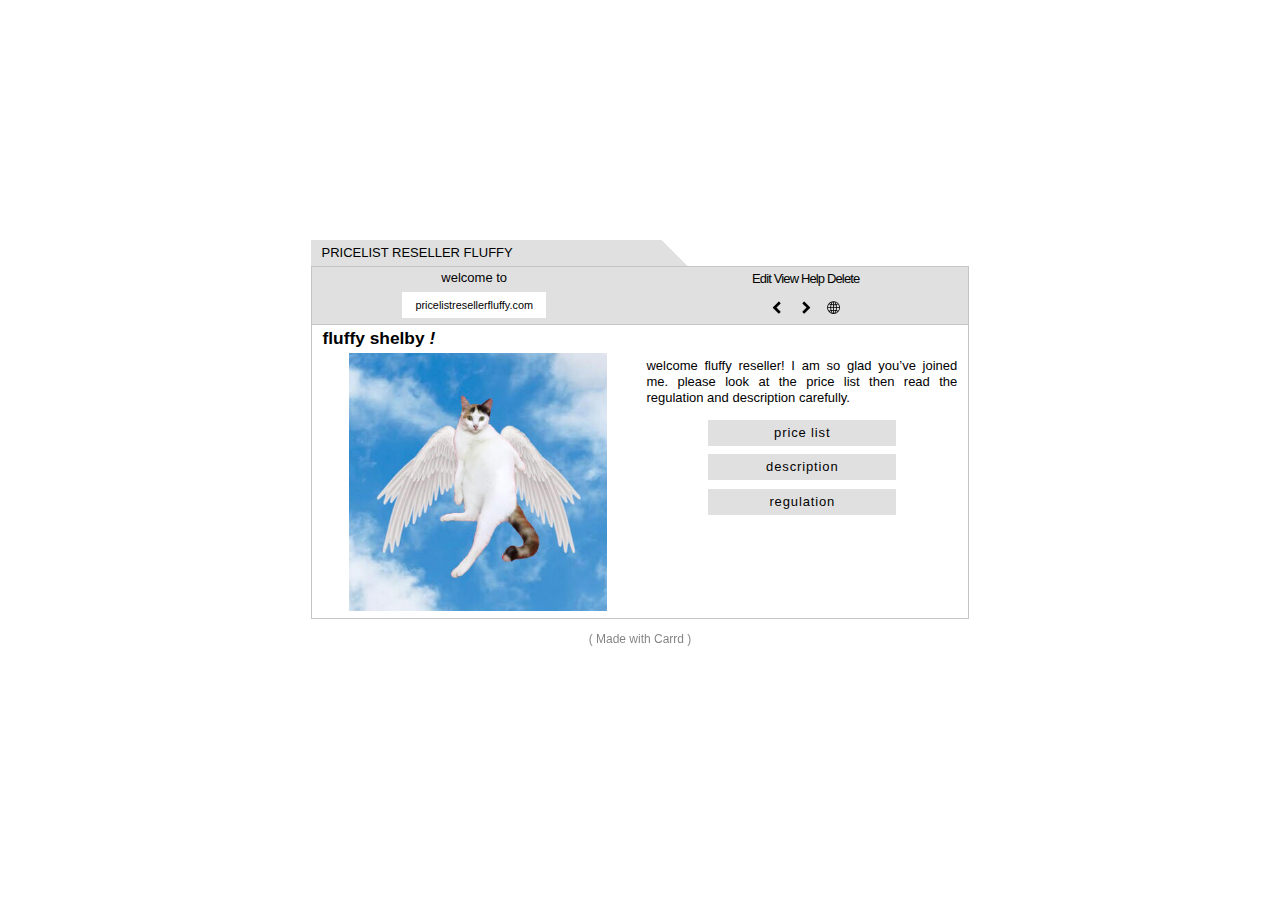
==== commit 8a46dd17: "Update index.html" ====
--- a/index.html
+++ b/index.html
@@ -7165,7 +7165,7 @@
                                     <p id="text40">welcome fluffy reseller! I am so glad you’ve joined me. please look at the price list then read the regulation and description carefully.</p>
                                     <ul id="buttons02" class="buttons">
                                         <li><a href="#pricelist" class="button n01">price list</a></li>
-                                        <li><a href="https://descriptionress.carrd.co" class="button n02">description</a></li>
+                                        <li><a href="https://description.html" class="button n02">description</a></li>
                                         <li><a href="#regulation" class="button n03">regulation</a></li>
                                     </ul>
                                 </div>
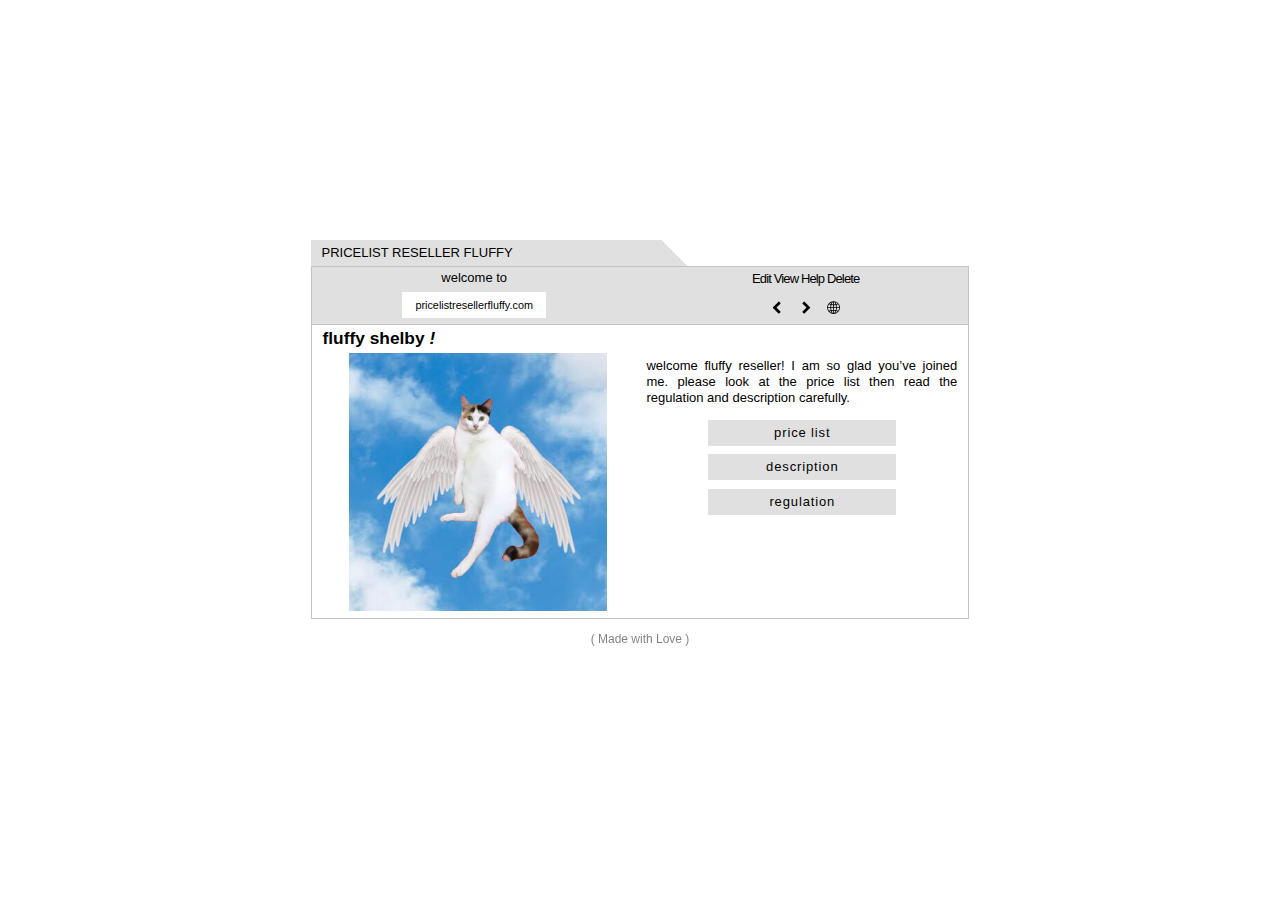
==== commit ff50dc0b: "Update index.html" ====
--- a/index.html
+++ b/index.html
@@ -7165,7 +7165,7 @@
                                     <p id="text40">welcome fluffy reseller! I am so glad you’ve joined me. please look at the price list then read the regulation and description carefully.</p>
                                     <ul id="buttons02" class="buttons">
                                         <li><a href="#pricelist" class="button n01">price list</a></li>
-                                        <li><a href="https://description.html" class="button n02">description</a></li>
+                                        <li><a href="description.html" class="button n02">description</a></li>
                                         <li><a href="#regulation" class="button n03">regulation</a></li>
                                     </ul>
                                 </div>
@@ -7624,7 +7624,7 @@
                 </section>
                 <section id="description-section"></section>
                 <footer id="footer">
-                    <div id="credits" class="icc-credits"><span><a href="https://carrd.co/build?ref=auto">Made with Carrd</a></span></div>
+                    <div id="credits" class="icc-credits"><span><a href="https://carrd.co/build?ref=auto">Made with Love</a></span></div>
                 </footer>
             </div>
         </div>
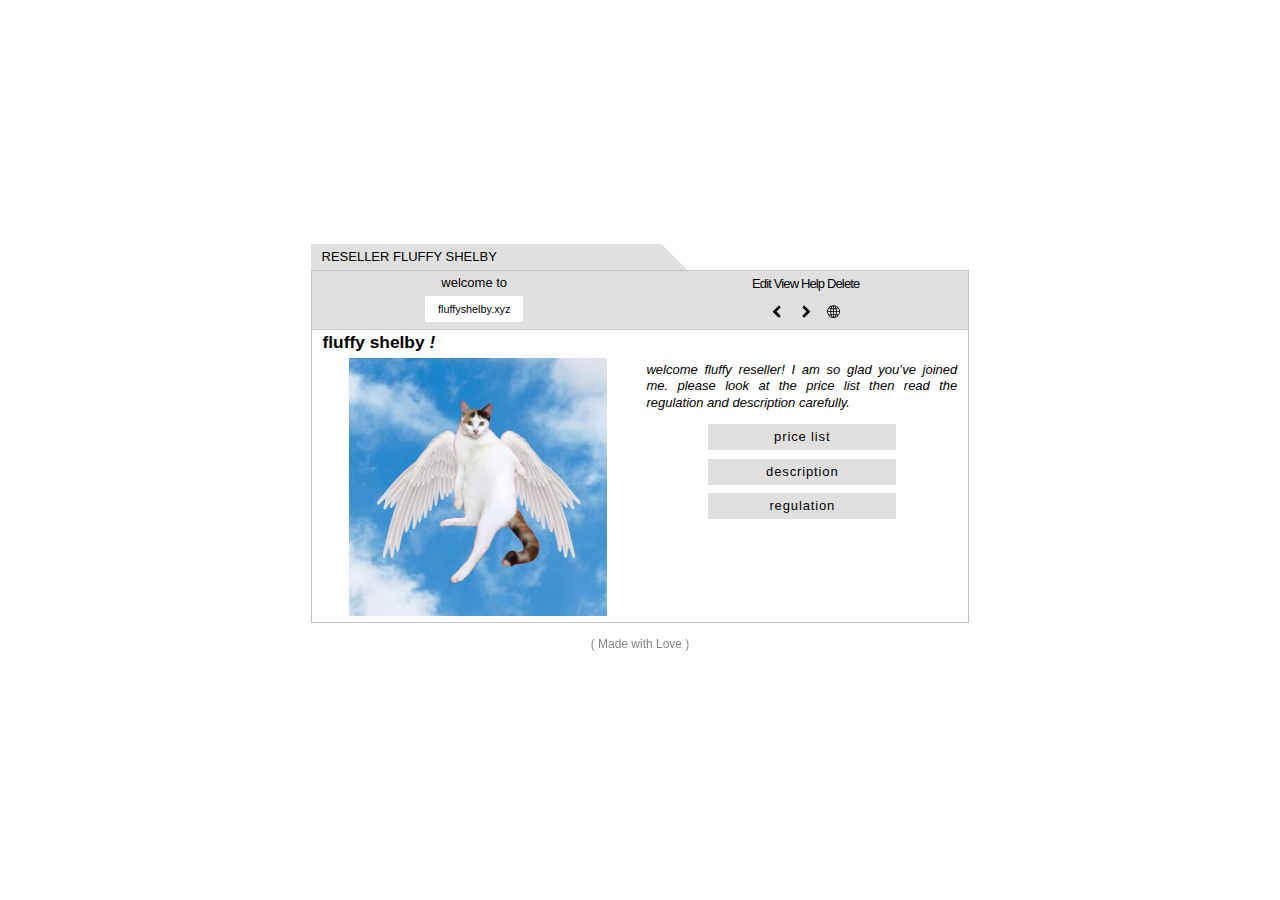
==== commit d1dcea28: "Update index.html" ====
--- a/index.html
+++ b/index.html
@@ -2,7 +2,7 @@
 <html lang="en">
 
 <head>
-    <title>Price List Reseller Fluffy Shelby</title>
+    <title>Reseller Fluffy Shelby</title>
     <meta charset="utf-8" />
     <meta name="viewport" content="width=device-width,initial-scale=1" />
     <meta name="description" content="Price List Reseller Fluffy Shelby" />
@@ -16,7103 +16,8 @@
     <meta property="og:image:height" content="800" />
     <meta property="og:url" content="https://pricelistresellerfluffy.carrd.co" />
     <meta property="twitter:card" content="summary_large_image" />
-    <link rel="canonical" href="https://pricelistresellerfluffy.carrd.co" />
-    <style>
-        html,
-        body,
-        div,
-        span,
-        applet,
-        object,
-        iframe,
-        h1,
-        h2,
-        h3,
-        h4,
-        h5,
-        h6,
-        p,
-        blockquote,
-        pre,
-        a,
-        abbr,
-        acronym,
-        address,
-        big,
-        cite,
-        code,
-        del,
-        dfn,
-        em,
-        img,
-        ins,
-        kbd,
-        q,
-        s,
-        samp,
-        small,
-        strike,
-        strong,
-        sub,
-        sup,
-        tt,
-        var,
-        b,
-        u,
-        i,
-        center,
-        dl,
-        dt,
-        dd,
-        ol,
-        ul,
-        li,
-        fieldset,
-        form,
-        label,
-        legend,
-        table,
-        caption,
-        tbody,
-        tfoot,
-        thead,
-        tr,
-        th,
-        td,
-        article,
-        aside,
-        canvas,
-        details,
-        embed,
-        figure,
-        figcaption,
-        footer,
-        header,
-        hgroup,
-        menu,
-        nav,
-        output,
-        ruby,
-        section,
-        summary,
-        time,
-        mark,
-        audio,
-        video {
-            margin: 0;
-            padding: 0;
-            border: 0;
-            font-size: 100%;
-            font: inherit;
-            vertical-align: baseline;
-        }
-
-        article,
-        aside,
-        details,
-        figcaption,
-        figure,
-        footer,
-        header,
-        hgroup,
-        menu,
-        nav,
-        section {
-            display: block;
-        }
-
-        body {
-            line-height: 1;
-        }
-
-        ol,
-        ul {
-            list-style: none;
-        }
-
-        blockquote,
-        q {
-            quotes: none;
-        }
-
-        blockquote:before,
-        blockquote:after,
-        q:before,
-        q:after {
-            content: '';
-            content: none;
-        }
-
-        table {
-            border-collapse: collapse;
-            border-spacing: 0;
-        }
-
-        body {
-            -webkit-text-size-adjust: none
-        }
-
-        mark {
-            background-color: transparent;
-            color: inherit
-        }
-
-        input::-moz-focus-inner {
-            border: 0;
-            padding: 0
-        }
-
-        input[type="text"],
-        input[type="email"],
-        select,
-        textarea {
-            -moz-appearance: none;
-            -webkit-appearance: none;
-            -ms-appearance: none;
-            appearance: none
-        }
-
-        *,
-        *:before,
-        *:after {
-            box-sizing: border-box;
-        }
-
-        body {
-            line-height: 1.0;
-            min-height: var(--viewport-height);
-            min-width: 320px;
-            overflow-x: hidden;
-            word-wrap: break-word;
-            background-color: #FFFFFF;
-        }
-
-        :root {
-            --background-height: 100vh;
-            --site-language-alignment: left;
-            --site-language-direction: ltr;
-            --site-language-flex-alignment: flex-start;
-            --viewport-height: 100vh;
-        }
-
-        html {
-            font-size: 18pt;
-        }
-
-        u {
-            text-decoration: underline;
-        }
-
-        strong {
-            color: inherit;
-            font-weight: bolder;
-        }
-
-        em {
-            font-style: italic;
-        }
-
-        code {
-            background-color: rgba(144, 144, 144, 0.25);
-            border-radius: 0.25em;
-            font-family: 'Lucida Console', 'Courier New', monospace;
-            font-size: 0.9em;
-            font-weight: normal;
-            letter-spacing: 0;
-            margin: 0 0.25em;
-            padding: 0.25em 0.5em;
-            text-indent: 0;
-        }
-
-        mark {
-            background-color: rgba(144, 144, 144, 0.25);
-        }
-
-        s {
-            text-decoration: line-through;
-        }
-
-        sub {
-            font-size: smaller;
-            vertical-align: sub;
-        }
-
-        sup {
-            font-size: smaller;
-            vertical-align: super;
-        }
-
-        a {
-            color: inherit;
-            text-decoration: underline;
-            transition: color 0.25s ease;
-        }
-
-        #wrapper {
-            -webkit-overflow-scrolling: touch;
-            align-items: center;
-            display: flex;
-            flex-direction: column;
-            justify-content: center;
-            min-height: var(--viewport-height);
-            overflow: hidden;
-            position: relative;
-            z-index: 2;
-        }
-
-        #main {
-            --alignment: center;
-            --flex-alignment: center;
-            --border-radius-tl: 0;
-            --border-radius-tr: 0;
-            --border-radius-br: 0;
-            --border-radius-bl: 0;
-            align-items: center;
-            display: flex;
-            flex-grow: 0;
-            flex-shrink: 0;
-            justify-content: center;
-            max-width: 100%;
-            position: relative;
-            text-align: var(--alignment);
-            z-index: 1;
-            transition: opacity 1s ease 0s, filter 1s ease 0s;
-        }
-
-        #main>.inner {
-            --padding-horizontal: 0.625rem;
-            --padding-vertical: 0rem;
-            --spacing: 0rem;
-            --width: 45rem;
-            border-radius: var(--border-radius-tl) var(--border-radius-tr) var(--border-radius-br) var(--border-radius-bl);
-            max-width: 100%;
-            position: relative;
-            width: var(--width);
-            z-index: 1;
-            padding: var(--padding-vertical) var(--padding-horizontal);
-        }
-
-        #main>.inner>header {
-            margin-bottom: var(--spacing);
-        }
-
-        #main>.inner>footer {
-            margin-top: var(--spacing);
-            border-bottom-left-radius: inherit;
-            border-bottom-right-radius: inherit;
-        }
-
-        #main>.inner>*>* {
-            margin-top: var(--spacing);
-            margin-bottom: var(--spacing);
-        }
-
-        #main>.inner>*> :first-child {
-            margin-top: 0 !important;
-        }
-
-        #main>.inner>*> :last-child {
-            margin-bottom: 0 !important;
-        }
-
-        #main>.inner>.full {
-            margin-left: calc(var(--padding-horizontal) * -1);
-            max-width: calc(100% + calc(var(--padding-horizontal) * 2) + 0.4725px);
-            width: calc(100% + calc(var(--padding-horizontal) * 2) + 0.4725px);
-        }
-
-        #main>.inner>.full:first-child {
-            border-top-left-radius: inherit;
-            border-top-right-radius: inherit;
-            margin-top: calc(var(--padding-vertical) * -1) !important;
-        }
-
-        #main>.inner>.full:last-child {
-            border-bottom-left-radius: inherit;
-            border-bottom-right-radius: inherit;
-            margin-bottom: calc(var(--padding-vertical) * -1) !important;
-        }
-
-        #main>.inner>.full.screen {
-            border-radius: 0 !important;
-            max-width: 100vw;
-            position: relative;
-            width: 100vw;
-            left: 50%;
-            margin-left: -50vw;
-            right: auto;
-        }
-
-        #main>.inner>*>.full {
-            margin-left: calc(-0.625rem);
-            max-width: calc(100% + 1.25rem + 0.4725px);
-            width: calc(100% + 1.25rem + 0.4725px);
-        }
-
-        #main>.inner>*>.full.screen {
-            border-radius: 0 !important;
-            max-width: 100vw;
-            position: relative;
-            width: 100vw;
-            left: 50%;
-            margin-left: -50vw;
-            right: auto;
-        }
-
-        #main>.inner>footer>.full:last-child {
-            margin-bottom: 0rem !important;
-            border-bottom-left-radius: inherit;
-            border-bottom-right-radius: inherit;
-        }
-
-        #main>.inner>.active>.full:first-child {
-            margin-top: 0rem !important;
-            border-top-left-radius: inherit;
-            border-top-right-radius: inherit;
-        }
-
-        #main>.inner>.active {
-            border-top-left-radius: inherit;
-            border-top-right-radius: inherit;
-        }
-
-        body.is-loading #main {
-            filter: blur(0.28125rem);
-            opacity: 0;
-        }
-
-        #main>.inner>section>* {
-            transition: opacity 1s ease-in-out 0s, transform 1s ease-in-out 0s;
-        }
-
-        body.is-loading #main>.inner>section>* {
-            opacity: 0;
-            transform: scale(0.94375);
-        }
-
-        #main>.inner>header,
-        #main>.inner>footer {
-            transition: opacity 0.25s ease-in-out 0.375s, visibility 0.25s linear 0.375s;
-        }
-
-        #main>.inner>header.hidden,
-        #main>.inner>footer.hidden {
-            opacity: 0;
-            transition: opacity 0.25s ease-in-out, visibility 0.25s;
-            visibility: hidden;
-        }
-
-        #main>.inner>section {
-            transition: opacity 0.5s ease-in-out 0.25s, transform 0.5s ease-in-out 0.25s, min-height 0.25s ease-in-out, max-height 0.25s ease-in-out;
-        }
-
-        #main>.inner>section.inactive {
-            opacity: 0;
-            transition: opacity 0.25s ease-in-out, transform 0.25s ease-in-out;
-            transform: scale(0.94375);
-        }
-
-        body.is-instant #main,
-        body.is-instant #main>.inner>*,
-        body.is-instant #main>.inner>section>* {
-            transition: none !important;
-        }
-
-        body.is-instant:after {
-            display: none !important;
-            transition: none !important;
-        }
-
-        h1,
-        h2,
-        h3,
-        p {
-            direction: var(--site-language-direction);
-            position: relative;
-        }
-
-        h1 span.p,
-        h2 span.p,
-        h3 span.p,
-        p span.p {
-            display: block;
-            position: relative;
-        }
-
-        h1 span[style],
-        h2 span[style],
-        h3 span[style],
-        p span[style],
-        h1 strong,
-        h2 strong,
-        h3 strong,
-        p strong,
-        h1 a,
-        h2 a,
-        h3 a,
-        p a,
-        h1 code,
-        h2 code,
-        h3 code,
-        p code,
-        h1 mark,
-        h2 mark,
-        h3 mark,
-        p mark {
-            -webkit-text-fill-color: currentcolor;
-        }
-
-        #text09 {
-            color: #FFFFFF;
-            font-family: '-apple-system', 'BlinkMacSystemFont', 'Segoe UI', 'Roboto', 'Helvetica Neue', 'Arial', sans-serif, 'Apple Color Emoji', 'Segoe UI Emoji', 'Segoe UI Symbol';
-            font-size: 1em;
-            line-height: 1.5;
-            font-weight: 400;
-        }
-
-        #text09 a {
-            text-decoration: underline;
-        }
-
-        #text09 a:hover {
-            text-decoration: none;
-        }
-
-        #text09 span.p:nth-child(n + 2) {
-            margin-top: 1rem;
-        }
-
-        #text07 {
-            text-align: center;
-            color: #000000;
-            font-family: '-apple-system', 'BlinkMacSystemFont', 'Segoe UI', 'Roboto', 'Helvetica Neue', 'Arial', sans-serif, 'Apple Color Emoji', 'Segoe UI Emoji', 'Segoe UI Symbol';
-            font-size: 0.75em;
-            line-height: 0.75;
-            font-weight: 400;
-        }
-
-        #text07 a {
-            text-decoration: underline;
-        }
-
-        #text07 a:hover {
-            text-decoration: none;
-        }
-
-        #text07 span.p:nth-child(n + 2) {
-            margin-top: 1rem;
-        }
-
-        #text10 {
-            color: #000000;
-            font-family: '-apple-system', 'BlinkMacSystemFont', 'Segoe UI', 'Roboto', 'Helvetica Neue', 'Arial', sans-serif, 'Apple Color Emoji', 'Segoe UI Emoji', 'Segoe UI Symbol';
-            letter-spacing: -0.05rem;
-            width: 100%;
-            font-size: 0.75em;
-            line-height: 0.875;
-            font-weight: 400;
-        }
-
-        #text10 a {
-            text-decoration: underline;
-        }
-
-        #text10 a:hover {
-            text-decoration: none;
-        }
-
-        #text10 span.p:nth-child(n + 2) {
-            margin-top: 1rem;
-        }
-
-        #text02 {
-            color: #FFFFFF;
-            font-family: '-apple-system', 'BlinkMacSystemFont', 'Segoe UI', 'Roboto', 'Helvetica Neue', 'Arial', sans-serif, 'Apple Color Emoji', 'Segoe UI Emoji', 'Segoe UI Symbol';
-            font-size: 1em;
-            line-height: 1.5;
-            font-weight: 400;
-        }
-
-        #text02 a {
-            text-decoration: underline;
-        }
-
-        #text02 a:hover {
-            text-decoration: none;
-        }
-
-        #text02 span.p:nth-child(n + 2) {
-            margin-top: 1rem;
-        }
-
-        #text03 {
-            text-align: left;
-            color: #E0E0E0;
-            font-family: '-apple-system', 'BlinkMacSystemFont', 'Segoe UI', 'Roboto', 'Helvetica Neue', 'Arial', sans-serif, 'Apple Color Emoji', 'Segoe UI Emoji', 'Segoe UI Symbol';
-            font-size: 0.75em;
-            line-height: 0.75;
-            font-weight: 400;
-        }
-
-        #text03 a {
-            text-decoration: underline;
-        }
-
-        #text03 a:hover {
-            text-decoration: none;
-        }
-
-        #text03 span.p:nth-child(n + 2) {
-            margin-top: 1rem;
-        }
-
-        #text04 {
-            color: #000000;
-            font-family: '-apple-system', 'BlinkMacSystemFont', 'Segoe UI', 'Roboto', 'Helvetica Neue', 'Arial', sans-serif, 'Apple Color Emoji', 'Segoe UI Emoji', 'Segoe UI Symbol';
-            letter-spacing: -0.05rem;
-            width: 100%;
-            font-size: 0.75em;
-            line-height: 0.875;
-            font-weight: 400;
-        }
-
-        #text04 a {
-            text-decoration: underline;
-        }
-
-        #text04 a:hover {
-            text-decoration: none;
-        }
-
-        #text04 span.p:nth-child(n + 2) {
-            margin-top: 1rem;
-        }
-
-        #text08 {
-            color: #000000;
-            font-family: '-apple-system', 'BlinkMacSystemFont', 'Segoe UI', 'Roboto', 'Helvetica Neue', 'Arial', sans-serif, 'Apple Color Emoji', 'Segoe UI Emoji', 'Segoe UI Symbol';
-            font-size: 0.75em;
-            line-height: 1.5;
-            font-weight: 400;
-        }
-
-        #text08 a {
-            text-decoration: underline;
-        }
-
-        #text08 a:hover {
-            text-decoration: none;
-        }
-
-        #text08 span.p:nth-child(n + 2) {
-            margin-top: 1rem;
-        }
-
-        #text01 {
-            color: #000000;
-            font-family: '-apple-system', 'BlinkMacSystemFont', 'Segoe UI', 'Roboto', 'Helvetica Neue', 'Arial', sans-serif, 'Apple Color Emoji', 'Segoe UI Emoji', 'Segoe UI Symbol';
-            font-size: 0.75em;
-            line-height: 1.5;
-            font-weight: 400;
-        }
-
-        #text01 a {
-            text-decoration: underline;
-        }
-
-        #text01 a:hover {
-            text-decoration: none;
-        }
-
-        #text01 span.p:nth-child(n + 2) {
-            margin-top: 1rem;
-        }
-
-        #text05 {
-            text-align: left;
-            color: #000000;
-            font-family: '-apple-system', 'BlinkMacSystemFont', 'Segoe UI', 'Roboto', 'Helvetica Neue', 'Arial', sans-serif, 'Apple Color Emoji', 'Segoe UI Emoji', 'Segoe UI Symbol';
-            font-size: 1em;
-            line-height: 0.75;
-            font-weight: 400;
-        }
-
-        #text05 a {
-            text-decoration: underline;
-        }
-
-        #text05 a:hover {
-            text-decoration: none;
-        }
-
-        #text05 span.p:nth-child(n + 2) {
-            margin-top: 1rem;
-        }
-
-        #text40 {
-            text-align: justify;
-            color: #000000;
-            font-family: '-apple-system', 'BlinkMacSystemFont', 'Segoe UI', 'Roboto', 'Helvetica Neue', 'Arial', sans-serif, 'Apple Color Emoji', 'Segoe UI Emoji', 'Segoe UI Symbol';
-            font-size: 0.75em;
-            line-height: 1.25;
-            font-weight: 400;
-        }
-
-        #text40 a {
-            text-decoration: underline;
-        }
-
-        #text40 a:hover {
-            text-decoration: none;
-        }
-
-        #text40 span.p:nth-child(n + 2) {
-            margin-top: 1rem;
-        }
-
-        #text11 {
-            color: #000000;
-            font-family: '-apple-system', 'BlinkMacSystemFont', 'Segoe UI', 'Roboto', 'Helvetica Neue', 'Arial', sans-serif, 'Apple Color Emoji', 'Segoe UI Emoji', 'Segoe UI Symbol';
-            font-size: 0.75em;
-            line-height: 1.5;
-            font-weight: 400;
-        }
-
-        #text11 a {
-            text-decoration: underline;
-        }
-
-        #text11 a:hover {
-            text-decoration: none;
-        }
-
-        #text11 span.p:nth-child(n + 2) {
-            margin-top: 1rem;
-        }
-
-        #text12 {
-            color: #FFFFFF;
-            font-family: '-apple-system', 'BlinkMacSystemFont', 'Segoe UI', 'Roboto', 'Helvetica Neue', 'Arial', sans-serif, 'Apple Color Emoji', 'Segoe UI Emoji', 'Segoe UI Symbol';
-            font-size: 1em;
-            line-height: 1.5;
-            font-weight: 400;
-        }
-
-        #text12 a {
-            text-decoration: underline;
-        }
-
-        #text12 a:hover {
-            text-decoration: none;
-        }
-
-        #text12 span.p:nth-child(n + 2) {
-            margin-top: 1rem;
-        }
-
-        #text17 {
-            color: #000000;
-            font-family: '-apple-system', 'BlinkMacSystemFont', 'Segoe UI', 'Roboto', 'Helvetica Neue', 'Arial', sans-serif, 'Apple Color Emoji', 'Segoe UI Emoji', 'Segoe UI Symbol';
-            font-size: 0.75em;
-            line-height: 1.5;
-            font-weight: 400;
-        }
-
-        #text17 a {
-            text-decoration: underline;
-        }
-
-        #text17 a:hover {
-            text-decoration: none;
-        }
-
-        #text17 span.p:nth-child(n + 2) {
-            margin-top: 1rem;
-        }
-
-        #text18 {
-            color: #FFFFFF;
-            font-family: '-apple-system', 'BlinkMacSystemFont', 'Segoe UI', 'Roboto', 'Helvetica Neue', 'Arial', sans-serif, 'Apple Color Emoji', 'Segoe UI Emoji', 'Segoe UI Symbol';
-            font-size: 1em;
-            line-height: 1.5;
-            font-weight: 400;
-        }
-
-        #text18 a {
-            text-decoration: underline;
-        }
-
-        #text18 a:hover {
-            text-decoration: none;
-        }
-
-        #text18 span.p:nth-child(n + 2) {
-            margin-top: 1rem;
-        }
-
-        #text13 {
-            text-align: left;
-            color: #E0E0E0;
-            font-family: '-apple-system', 'BlinkMacSystemFont', 'Segoe UI', 'Roboto', 'Helvetica Neue', 'Arial', sans-serif, 'Apple Color Emoji', 'Segoe UI Emoji', 'Segoe UI Symbol';
-            font-size: 0.75em;
-            line-height: 0.75;
-            font-weight: 400;
-        }
-
-        #text13 a {
-            text-decoration: underline;
-        }
-
-        #text13 a:hover {
-            text-decoration: none;
-        }
-
-        #text13 span.p:nth-child(n + 2) {
-            margin-top: 1rem;
-        }
-
-        #text14 {
-            color: #000000;
-            font-family: '-apple-system', 'BlinkMacSystemFont', 'Segoe UI', 'Roboto', 'Helvetica Neue', 'Arial', sans-serif, 'Apple Color Emoji', 'Segoe UI Emoji', 'Segoe UI Symbol';
-            letter-spacing: -0.05rem;
-            width: 100%;
-            font-size: 0.75em;
-            line-height: 0.875;
-            font-weight: 400;
-        }
-
-        #text14 a {
-            text-decoration: underline;
-        }
-
-        #text14 a:hover {
-            text-decoration: none;
-        }
-
-        #text14 span.p:nth-child(n + 2) {
-            margin-top: 1rem;
-        }
-
-        #text15 {
-            text-align: left;
-            color: #E0E0E0;
-            font-family: '-apple-system', 'BlinkMacSystemFont', 'Segoe UI', 'Roboto', 'Helvetica Neue', 'Arial', sans-serif, 'Apple Color Emoji', 'Segoe UI Emoji', 'Segoe UI Symbol';
-            font-size: 0.75em;
-            line-height: 0.75;
-            font-weight: 400;
-        }
-
-        #text15 a {
-            text-decoration: underline;
-        }
-
-        #text15 a:hover {
-            text-decoration: none;
-        }
-
-        #text15 span.p:nth-child(n + 2) {
-            margin-top: 1rem;
-        }
-
-        #text16 {
-            color: #000000;
-            font-family: '-apple-system', 'BlinkMacSystemFont', 'Segoe UI', 'Roboto', 'Helvetica Neue', 'Arial', sans-serif, 'Apple Color Emoji', 'Segoe UI Emoji', 'Segoe UI Symbol';
-            letter-spacing: -0.05rem;
-            width: 100%;
-            font-size: 0.75em;
-            line-height: 0.875;
-            font-weight: 400;
-        }
-
-        #text16 a {
-            text-decoration: underline;
-        }
-
-        #text16 a:hover {
-            text-decoration: none;
-        }
-
-        #text16 span.p:nth-child(n + 2) {
-            margin-top: 1rem;
-        }
-
-        #text22 {
-            color: #000000;
-            font-family: '-apple-system', 'BlinkMacSystemFont', 'Segoe UI', 'Roboto', 'Helvetica Neue', 'Arial', sans-serif, 'Apple Color Emoji', 'Segoe UI Emoji', 'Segoe UI Symbol';
-            font-size: 0.75em;
-            line-height: 1.5;
-            font-weight: 400;
-        }
-
-        #text22 a {
-            text-decoration: underline;
-        }
-
-        #text22 a:hover {
-            text-decoration: none;
-        }
-
-        #text22 span.p:nth-child(n + 2) {
-            margin-top: 1rem;
-        }
-
-        #text19 {
-            color: #000000;
-            font-family: '-apple-system', 'BlinkMacSystemFont', 'Segoe UI', 'Roboto', 'Helvetica Neue', 'Arial', sans-serif, 'Apple Color Emoji', 'Segoe UI Emoji', 'Segoe UI Symbol';
-            font-size: 0.75em;
-            line-height: 1.5;
-            font-weight: 400;
-        }
-
-        #text19 a {
-            text-decoration: underline;
-        }
-
-        #text19 a:hover {
-            text-decoration: none;
-        }
-
-        #text19 span.p:nth-child(n + 2) {
-            margin-top: 1rem;
-        }
-
-        #text24 {
-            color: #000000;
-            font-family: '-apple-system', 'BlinkMacSystemFont', 'Segoe UI', 'Roboto', 'Helvetica Neue', 'Arial', sans-serif, 'Apple Color Emoji', 'Segoe UI Emoji', 'Segoe UI Symbol';
-            font-size: 0.75em;
-            line-height: 1.5;
-            font-weight: 400;
-        }
-
-        #text24 a {
-            text-decoration: underline;
-        }
-
-        #text24 a:hover {
-            text-decoration: none;
-        }
-
-        #text24 span.p:nth-child(n + 2) {
-            margin-top: 1rem;
-        }
-
-        #text25 {
-            color: #000000;
-            font-family: '-apple-system', 'BlinkMacSystemFont', 'Segoe UI', 'Roboto', 'Helvetica Neue', 'Arial', sans-serif, 'Apple Color Emoji', 'Segoe UI Emoji', 'Segoe UI Symbol';
-            font-size: 0.75em;
-            line-height: 1.5;
-            font-weight: 400;
-        }
-
-        #text25 a {
-            text-decoration: underline;
-        }
-
-        #text25 a:hover {
-            text-decoration: none;
-        }
-
-        #text25 span.p:nth-child(n + 2) {
-            margin-top: 1rem;
-        }
-
-        #text26 {
-            color: #000000;
-            font-family: '-apple-system', 'BlinkMacSystemFont', 'Segoe UI', 'Roboto', 'Helvetica Neue', 'Arial', sans-serif, 'Apple Color Emoji', 'Segoe UI Emoji', 'Segoe UI Symbol';
-            font-size: 0.75em;
-            line-height: 1.5;
-            font-weight: 400;
-        }
-
-        #text26 a {
-            text-decoration: underline;
-        }
-
-        #text26 a:hover {
-            text-decoration: none;
-        }
-
-        #text26 span.p:nth-child(n + 2) {
-            margin-top: 1rem;
-        }
-
-        #text27 {
-            color: #000000;
-            font-family: '-apple-system', 'BlinkMacSystemFont', 'Segoe UI', 'Roboto', 'Helvetica Neue', 'Arial', sans-serif, 'Apple Color Emoji', 'Segoe UI Emoji', 'Segoe UI Symbol';
-            font-size: 0.75em;
-            line-height: 1.5;
-            font-weight: 400;
-        }
-
-        #text27 a {
-            text-decoration: underline;
-        }
-
-        #text27 a:hover {
-            text-decoration: none;
-        }
-
-        #text27 span.p:nth-child(n + 2) {
-            margin-top: 1rem;
-        }
-
-        #text28 {
-            color: #000000;
-            font-family: '-apple-system', 'BlinkMacSystemFont', 'Segoe UI', 'Roboto', 'Helvetica Neue', 'Arial', sans-serif, 'Apple Color Emoji', 'Segoe UI Emoji', 'Segoe UI Symbol';
-            font-size: 0.75em;
-            line-height: 1.5;
-            font-weight: 400;
-        }
-
-        #text28 a {
-            text-decoration: underline;
-        }
-
-        #text28 a:hover {
-            text-decoration: none;
-        }
-
-        #text28 span.p:nth-child(n + 2) {
-            margin-top: 1rem;
-        }
-
-        #text31 {
-            color: #000000;
-            font-family: '-apple-system', 'BlinkMacSystemFont', 'Segoe UI', 'Roboto', 'Helvetica Neue', 'Arial', sans-serif, 'Apple Color Emoji', 'Segoe UI Emoji', 'Segoe UI Symbol';
-            font-size: 0.75em;
-            line-height: 1.5;
-            font-weight: 400;
-        }
-
-        #text31 a {
-            text-decoration: underline;
-        }
-
-        #text31 a:hover {
-            text-decoration: none;
-        }
-
-        #text31 span.p:nth-child(n + 2) {
-            margin-top: 1rem;
-        }
-
-        #text32 {
-            color: #000000;
-            font-family: '-apple-system', 'BlinkMacSystemFont', 'Segoe UI', 'Roboto', 'Helvetica Neue', 'Arial', sans-serif, 'Apple Color Emoji', 'Segoe UI Emoji', 'Segoe UI Symbol';
-            font-size: 0.75em;
-            line-height: 1.5;
-            font-weight: 400;
-        }
-
-        #text32 a {
-            text-decoration: underline;
-        }
-
-        #text32 a:hover {
-            text-decoration: none;
-        }
-
-        #text32 span.p:nth-child(n + 2) {
-            margin-top: 1rem;
-        }
-
-        #text29 {
-            color: #000000;
-            font-family: '-apple-system', 'BlinkMacSystemFont', 'Segoe UI', 'Roboto', 'Helvetica Neue', 'Arial', sans-serif, 'Apple Color Emoji', 'Segoe UI Emoji', 'Segoe UI Symbol';
-            font-size: 0.75em;
-            line-height: 1.5;
-            font-weight: 400;
-        }
-
-        #text29 a {
-            text-decoration: underline;
-        }
-
-        #text29 a:hover {
-            text-decoration: none;
-        }
-
-        #text29 span.p:nth-child(n + 2) {
-            margin-top: 1rem;
-        }
-
-        #text30 {
-            color: #000000;
-            font-family: '-apple-system', 'BlinkMacSystemFont', 'Segoe UI', 'Roboto', 'Helvetica Neue', 'Arial', sans-serif, 'Apple Color Emoji', 'Segoe UI Emoji', 'Segoe UI Symbol';
-            font-size: 0.75em;
-            line-height: 1.5;
-            font-weight: 400;
-        }
-
-        #text30 a {
-            text-decoration: underline;
-        }
-
-        #text30 a:hover {
-            text-decoration: none;
-        }
-
-        #text30 span.p:nth-child(n + 2) {
-            margin-top: 1rem;
-        }
-
-        #text37 {
-            color: #000000;
-            font-family: '-apple-system', 'BlinkMacSystemFont', 'Segoe UI', 'Roboto', 'Helvetica Neue', 'Arial', sans-serif, 'Apple Color Emoji', 'Segoe UI Emoji', 'Segoe UI Symbol';
-            font-size: 0.75em;
-            line-height: 1.5;
-            font-weight: 400;
-        }
-
-        #text37 a {
-            text-decoration: underline;
-        }
-
-        #text37 a:hover {
-            text-decoration: none;
-        }
-
-        #text37 span.p:nth-child(n + 2) {
-            margin-top: 1rem;
-        }
-
-        #text38 {
-            color: #000000;
-            font-family: '-apple-system', 'BlinkMacSystemFont', 'Segoe UI', 'Roboto', 'Helvetica Neue', 'Arial', sans-serif, 'Apple Color Emoji', 'Segoe UI Emoji', 'Segoe UI Symbol';
-            font-size: 0.75em;
-            line-height: 1.5;
-            font-weight: 400;
-        }
-
-        #text38 a {
-            text-decoration: underline;
-        }
-
-        #text38 a:hover {
-            text-decoration: none;
-        }
-
-        #text38 span.p:nth-child(n + 2) {
-            margin-top: 1rem;
-        }
-
-        #text20 {
-            color: #000000;
-            font-family: '-apple-system', 'BlinkMacSystemFont', 'Segoe UI', 'Roboto', 'Helvetica Neue', 'Arial', sans-serif, 'Apple Color Emoji', 'Segoe UI Emoji', 'Segoe UI Symbol';
-            font-size: 0.75em;
-            line-height: 1.5;
-            font-weight: 400;
-        }
-
-        #text20 a {
-            text-decoration: underline;
-        }
-
-        #text20 a:hover {
-            text-decoration: none;
-        }
-
-        #text20 span.p:nth-child(n + 2) {
-            margin-top: 1rem;
-        }
-
-        #text33 {
-            color: #000000;
-            font-family: '-apple-system', 'BlinkMacSystemFont', 'Segoe UI', 'Roboto', 'Helvetica Neue', 'Arial', sans-serif, 'Apple Color Emoji', 'Segoe UI Emoji', 'Segoe UI Symbol';
-            font-size: 0.75em;
-            line-height: 1.5;
-            font-weight: 400;
-        }
-
-        #text33 a {
-            text-decoration: underline;
-        }
-
-        #text33 a:hover {
-            text-decoration: none;
-        }
-
-        #text33 span.p:nth-child(n + 2) {
-            margin-top: 1rem;
-        }
-
-        #text34 {
-            color: #000000;
-            font-family: '-apple-system', 'BlinkMacSystemFont', 'Segoe UI', 'Roboto', 'Helvetica Neue', 'Arial', sans-serif, 'Apple Color Emoji', 'Segoe UI Emoji', 'Segoe UI Symbol';
-            font-size: 0.75em;
-            line-height: 1.5;
-            font-weight: 400;
-        }
-
-        #text34 a {
-            text-decoration: underline;
-        }
-
-        #text34 a:hover {
-            text-decoration: none;
-        }
-
-        #text34 span.p:nth-child(n + 2) {
-            margin-top: 1rem;
-        }
-
-        #text35 {
-            color: #000000;
-            font-family: '-apple-system', 'BlinkMacSystemFont', 'Segoe UI', 'Roboto', 'Helvetica Neue', 'Arial', sans-serif, 'Apple Color Emoji', 'Segoe UI Emoji', 'Segoe UI Symbol';
-            font-size: 0.75em;
-            line-height: 1.5;
-            font-weight: 400;
-        }
-
-        #text35 a {
-            text-decoration: underline;
-        }
-
-        #text35 a:hover {
-            text-decoration: none;
-        }
-
-        #text35 span.p:nth-child(n + 2) {
-            margin-top: 1rem;
-        }
-
-        #text36 {
-            color: #000000;
-            font-family: '-apple-system', 'BlinkMacSystemFont', 'Segoe UI', 'Roboto', 'Helvetica Neue', 'Arial', sans-serif, 'Apple Color Emoji', 'Segoe UI Emoji', 'Segoe UI Symbol';
-            font-size: 0.75em;
-            line-height: 1.5;
-            font-weight: 400;
-        }
-
-        #text36 a {
-            text-decoration: underline;
-        }
-
-        #text36 a:hover {
-            text-decoration: none;
-        }
-
-        #text36 span.p:nth-child(n + 2) {
-            margin-top: 1rem;
-        }
-
-        #text39 {
-            color: #000000;
-            font-family: '-apple-system', 'BlinkMacSystemFont', 'Segoe UI', 'Roboto', 'Helvetica Neue', 'Arial', sans-serif, 'Apple Color Emoji', 'Segoe UI Emoji', 'Segoe UI Symbol';
-            font-size: 0.75em;
-            line-height: 1.5;
-            font-weight: 400;
-        }
-
-        #text39 a {
-            text-decoration: underline;
-        }
-
-        #text39 a:hover {
-            text-decoration: none;
-        }
-
-        #text39 span.p:nth-child(n + 2) {
-            margin-top: 1rem;
-        }
-
-        #text21 {
-            color: #000000;
-            font-family: '-apple-system', 'BlinkMacSystemFont', 'Segoe UI', 'Roboto', 'Helvetica Neue', 'Arial', sans-serif, 'Apple Color Emoji', 'Segoe UI Emoji', 'Segoe UI Symbol';
-            font-size: 0.75em;
-            line-height: 1.5;
-            font-weight: 400;
-        }
-
-        #text21 a {
-            text-decoration: underline;
-        }
-
-        #text21 a:hover {
-            text-decoration: none;
-        }
-
-        #text21 span.p:nth-child(n + 2) {
-            margin-top: 1rem;
-        }
-
-        #text23 {
-            color: #000000;
-            font-family: '-apple-system', 'BlinkMacSystemFont', 'Segoe UI', 'Roboto', 'Helvetica Neue', 'Arial', sans-serif, 'Apple Color Emoji', 'Segoe UI Emoji', 'Segoe UI Symbol';
-            font-size: 0.75em;
-            line-height: 1.5;
-            font-weight: 400;
-        }
-
-        #text23 a {
-            text-decoration: underline;
-        }
-
-        #text23 a:hover {
-            text-decoration: none;
-        }
-
-        #text23 span.p:nth-child(n + 2) {
-            margin-top: 1rem;
-        }
-
-        .container {
-            position: relative;
-        }
-
-        .container>.wrapper {
-            vertical-align: top;
-            position: relative;
-            max-width: 100%;
-            border-radius: inherit;
-        }
-
-        .container>.wrapper>.inner {
-            vertical-align: top;
-            position: relative;
-            max-width: 100%;
-            border-radius: inherit;
-            text-align: var(--alignment);
-        }
-
-        #main .container.full:first-child>.wrapper {
-            border-top-left-radius: inherit;
-            border-top-right-radius: inherit;
-        }
-
-        #main .container.full:last-child>.wrapper {
-            border-bottom-left-radius: inherit;
-            border-bottom-right-radius: inherit;
-        }
-
-        #main .container.full:first-child>.wrapper>.inner {
-            border-top-left-radius: inherit;
-            border-top-right-radius: inherit;
-        }
-
-        #main .container.full:last-child>.wrapper>.inner {
-            border-bottom-left-radius: inherit;
-            border-bottom-right-radius: inherit;
-        }
-
-        #container06 {
-            --alignment: left;
-            --flex-alignment: flex-start;
-        }
-
-        #container06>.wrapper {
-            display: inline-block;
-            width: 38rem;
-            background-image: url(''), linear-gradient(45deg, #E0E0E0 55%, #FFFFFF 0%);
-            background-size: 256px, cover;
-            background-position: center, 0% 0%;
-            background-repeat: repeat, repeat;
-            border-radius: 0rem;
-        }
-
-        #container06>.wrapper>.inner {
-            --gutters: 1.625rem;
-            --padding-horizontal: 0.625rem;
-            --padding-vertical: 0rem;
-            --spacing: 0.75rem;
-            padding: var(--padding-vertical) var(--padding-horizontal);
-        }
-
-        #container06.default>.wrapper>.inner>* {
-            margin-bottom: var(--spacing);
-            margin-top: var(--spacing);
-        }
-
-        #container06.default>.wrapper>.inner>*:first-child {
-            margin-top: 0 !important;
-        }
-
-        #container06.default>.wrapper>.inner>*:last-child {
-            margin-bottom: 0 !important;
-        }
-
-        #container06.columns>.wrapper>.inner {
-            flex-wrap: wrap;
-            display: flex;
-            align-items: center;
-        }
-
-        #container06.columns>.wrapper>.inner>* {
-            flex-grow: 0;
-            flex-shrink: 0;
-            max-width: 100%;
-            text-align: var(--alignment);
-            padding: 0 0 0 var(--gutters);
-        }
-
-        #container06.columns>.wrapper>.inner>*>* {
-            margin-bottom: var(--spacing);
-            margin-top: var(--spacing);
-        }
-
-        #container06.columns>.wrapper>.inner>*>*:first-child {
-            margin-top: 0 !important;
-        }
-
-        #container06.columns>.wrapper>.inner>*>*:last-child {
-            margin-bottom: 0 !important;
-        }
-
-        #container06.columns>.wrapper>.inner>*:first-child {
-            margin-left: calc(var(--gutters) * -1);
-        }
-
-        #container06.default>.wrapper>.inner>.full {
-            margin-left: calc(var(--padding-horizontal) * -1);
-            max-width: none !important;
-            width: calc(100% + (var(--padding-horizontal) * 2) + 0.4725px);
-        }
-
-        #container06.default>.wrapper>.inner>.full:first-child {
-            margin-top: calc(var(--padding-vertical) * -1) !important;
-            border-top-left-radius: inherit;
-            border-top-right-radius: inherit;
-        }
-
-        #container06.default>.wrapper>.inner>.full:last-child {
-            margin-bottom: calc(var(--padding-vertical) * -1) !important;
-            border-bottom-left-radius: inherit;
-            border-bottom-right-radius: inherit;
-        }
-
-        #container06.columns>.wrapper>.inner>div>.full {
-            margin-left: calc(var(--gutters) * -0.5);
-            max-width: none !important;
-            width: calc(100% + var(--gutters) + 0.4725px);
-        }
-
-        #container06.columns>.wrapper>.inner>div:first-child>.full {
-            margin-left: calc(var(--padding-horizontal) * -1);
-            width: calc(100% + var(--padding-horizontal) + calc(var(--gutters) * 0.5) + 0.4725px);
-        }
-
-        #container06.columns>.wrapper>.inner>div:last-child>.full {
-            width: calc(100% + var(--padding-horizontal) + calc(var(--gutters) * 0.5) + 0.4725px);
-        }
-
-        #container06.columns>.wrapper>.inner>div>.full:first-child {
-            margin-top: calc(var(--padding-vertical) * -1) !important;
-        }
-
-        #container06.columns>.wrapper>.inner>div>.full:last-child {
-            margin-bottom: calc(var(--padding-vertical) * -1) !important;
-        }
-
-        #container06.columns>.wrapper>.inner>.full {
-            align-self: stretch;
-        }
-
-        #container06.columns>.wrapper>.inner>.full:first-child {
-            border-bottom-left-radius: inherit;
-            border-top-left-radius: inherit;
-        }
-
-        #container06.columns>.wrapper>.inner>.full:last-child {
-            border-bottom-right-radius: inherit;
-            border-top-right-radius: inherit;
-        }
-
-        #container06.columns>.wrapper>.inner>.full>.full:first-child:last-child {
-            border-radius: inherit;
-            height: calc(100% + (var(--padding-vertical) * 2));
-        }
-
-        #container06.columns>.wrapper>.inner>.full>.full:first-child:last-child>* {
-            border-radius: inherit;
-            height: 100%;
-            position: absolute;
-            width: 100%;
-        }
-
-        #container06>.wrapper>.inner> :nth-child(1) {
-            width: calc(50% + 0.81rem);
-            --alignment: left;
-            --flex-alignment: flex-start;
-        }
-
-        #container06>.wrapper>.inner> :nth-child(2) {
-            width: calc(50% + 0.81rem);
-            --alignment: right;
-            --flex-alignment: flex-end;
-        }
-
-        #container07>.wrapper {
-            display: inline-block;
-            width: 38rem;
-            background-color: #E0E0E0;
-            background-image: url('');
-            background-size: 256px;
-            background-position: center;
-            background-repeat: repeat;
-            border-color: #C4C4C4;
-            border-style: solid;
-            border-top-width: 1px;
-            border-left-width: 1px;
-            border-right-width: 1px;
-            border-radius: 0rem;
-        }
-
-        #container07>.wrapper>.inner {
-            --gutters: 1.625rem;
-            --padding-horizontal: 0.625rem;
-            --padding-vertical: 0.375rem;
-            --spacing: 0.5rem;
-            padding: var(--padding-vertical) var(--padding-horizontal);
-        }
-
-        #container07.default>.wrapper>.inner>* {
-            margin-bottom: var(--spacing);
-            margin-top: var(--spacing);
-        }
-
-        #container07.default>.wrapper>.inner>*:first-child {
-            margin-top: 0 !important;
-        }
-
-        #container07.default>.wrapper>.inner>*:last-child {
-            margin-bottom: 0 !important;
-        }
-
-        #container07.columns>.wrapper>.inner {
-            flex-wrap: wrap;
-            display: flex;
-            align-items: flex-start;
-        }
-
-        #container07.columns>.wrapper>.inner>* {
-            flex-grow: 0;
-            flex-shrink: 0;
-            max-width: 100%;
-            text-align: var(--alignment);
-            padding: 0 0 0 var(--gutters);
-        }
-
-        #container07.columns>.wrapper>.inner>*>* {
-            margin-bottom: var(--spacing);
-            margin-top: var(--spacing);
-        }
-
-        #container07.columns>.wrapper>.inner>*>*:first-child {
-            margin-top: 0 !important;
-        }
-
-        #container07.columns>.wrapper>.inner>*>*:last-child {
-            margin-bottom: 0 !important;
-        }
-
-        #container07.columns>.wrapper>.inner>*:first-child {
-            margin-left: calc(var(--gutters) * -1);
-        }
-
-        #container07.default>.wrapper>.inner>.full {
-            margin-left: calc(var(--padding-horizontal) * -1);
-            max-width: none !important;
-            width: calc(100% + (var(--padding-horizontal) * 2) + 0.4725px);
-        }
-
-        #container07.default>.wrapper>.inner>.full:first-child {
-            margin-top: calc(var(--padding-vertical) * -1) !important;
-            border-top-left-radius: inherit;
-            border-top-right-radius: inherit;
-        }
-
-        #container07.default>.wrapper>.inner>.full:last-child {
-            margin-bottom: calc(var(--padding-vertical) * -1) !important;
-            border-bottom-left-radius: inherit;
-            border-bottom-right-radius: inherit;
-        }
-
-        #container07.columns>.wrapper>.inner>div>.full {
-            margin-left: calc(var(--gutters) * -0.5);
-            max-width: none !important;
-            width: calc(100% + var(--gutters) + 0.4725px);
-        }
-
-        #container07.columns>.wrapper>.inner>div:first-child>.full {
-            margin-left: calc(var(--padding-horizontal) * -1);
-            width: calc(100% + var(--padding-horizontal) + calc(var(--gutters) * 0.5) + 0.4725px);
-        }
-
-        #container07.columns>.wrapper>.inner>div:last-child>.full {
-            width: calc(100% + var(--padding-horizontal) + calc(var(--gutters) * 0.5) + 0.4725px);
-        }
-
-        #container07.columns>.wrapper>.inner>div>.full:first-child {
-            margin-top: calc(var(--padding-vertical) * -1) !important;
-        }
-
-        #container07.columns>.wrapper>.inner>div>.full:last-child {
-            margin-bottom: calc(var(--padding-vertical) * -1) !important;
-        }
-
-        #container07.columns>.wrapper>.inner>div:first-child,
-        #container07.columns>.wrapper>.inner>div:first-child>.full:first-child {
-            border-top-left-radius: inherit;
-        }
-
-        #container07.columns>.wrapper>.inner>div:last-child,
-        #container07.columns>.wrapper>.inner>div:last-child>.full:first-child {
-            border-top-right-radius: inherit;
-        }
-
-        #container07.columns>.wrapper>.inner>.full {
-            align-self: stretch;
-        }
-
-        #container07.columns>.wrapper>.inner>.full:first-child {
-            border-bottom-left-radius: inherit;
-            border-top-left-radius: inherit;
-        }
-
-        #container07.columns>.wrapper>.inner>.full:last-child {
-            border-bottom-right-radius: inherit;
-            border-top-right-radius: inherit;
-        }
-
-        #container07.columns>.wrapper>.inner>.full>.full:first-child:last-child {
-            border-radius: inherit;
-            height: calc(100% + (var(--padding-vertical) * 2));
-        }
-
-        #container07.columns>.wrapper>.inner>.full>.full:first-child:last-child>* {
-            border-radius: inherit;
-            height: 100%;
-            position: absolute;
-            width: 100%;
-        }
-
-        #container07>.wrapper>.inner> :nth-child(1) {
-            width: calc(50% + 0.81rem);
-        }
-
-        #container07>.wrapper>.inner> :nth-child(2) {
-            width: calc(50% + 0.81rem);
-        }
-
-        #container03>.wrapper {
-            display: inline-block;
-            width: 38rem;
-            background-color: #FFFFFF;
-            background-image: url('');
-            background-size: 256px;
-            background-position: center;
-            background-repeat: repeat;
-            border-color: #C4C4C4;
-            border-style: solid;
-            border-width: 1px;
-            border-radius: 0rem;
-        }
-
-        #container03>.wrapper>.inner {
-            --gutters: 0.75rem;
-            --padding-horizontal: 0.625rem;
-            --padding-vertical: 0.375rem;
-            --spacing: 0.5rem;
-            padding: var(--padding-vertical) var(--padding-horizontal);
-        }
-
-        #container03.default>.wrapper>.inner>* {
-            margin-bottom: var(--spacing);
-            margin-top: var(--spacing);
-        }
-
-        #container03.default>.wrapper>.inner>*:first-child {
-            margin-top: 0 !important;
-        }
-
-        #container03.default>.wrapper>.inner>*:last-child {
-            margin-bottom: 0 !important;
-        }
-
-        #container03.columns>.wrapper>.inner {
-            flex-wrap: wrap;
-            display: flex;
-            align-items: flex-start;
-        }
-
-        #container03.columns>.wrapper>.inner>* {
-            flex-grow: 0;
-            flex-shrink: 0;
-            max-width: 100%;
-            text-align: var(--alignment);
-            padding: 0 0 0 var(--gutters);
-        }
-
-        #container03.columns>.wrapper>.inner>*>* {
-            margin-bottom: var(--spacing);
-            margin-top: var(--spacing);
-        }
-
-        #container03.columns>.wrapper>.inner>*>*:first-child {
-            margin-top: 0 !important;
-        }
-
-        #container03.columns>.wrapper>.inner>*>*:last-child {
-            margin-bottom: 0 !important;
-        }
-
-        #container03.columns>.wrapper>.inner>*:first-child {
-            margin-left: calc(var(--gutters) * -1);
-        }
-
-        #container03.default>.wrapper>.inner>.full {
-            margin-left: calc(var(--padding-horizontal) * -1);
-            max-width: none !important;
-            width: calc(100% + (var(--padding-horizontal) * 2) + 0.4725px);
-        }
-
-        #container03.default>.wrapper>.inner>.full:first-child {
-            margin-top: calc(var(--padding-vertical) * -1) !important;
-            border-top-left-radius: inherit;
-            border-top-right-radius: inherit;
-        }
-
-        #container03.default>.wrapper>.inner>.full:last-child {
-            margin-bottom: calc(var(--padding-vertical) * -1) !important;
-            border-bottom-left-radius: inherit;
-            border-bottom-right-radius: inherit;
-        }
-
-        #container03.columns>.wrapper>.inner>div>.full {
-            margin-left: calc(var(--gutters) * -0.5);
-            max-width: none !important;
-            width: calc(100% + var(--gutters) + 0.4725px);
-        }
-
-        #container03.columns>.wrapper>.inner>div:first-child>.full {
-            margin-left: calc(var(--padding-horizontal) * -1);
-            width: calc(100% + var(--padding-horizontal) + calc(var(--gutters) * 0.5) + 0.4725px);
-        }
-
-        #container03.columns>.wrapper>.inner>div:last-child>.full {
-            width: calc(100% + var(--padding-horizontal) + calc(var(--gutters) * 0.5) + 0.4725px);
-        }
-
-        #container03.columns>.wrapper>.inner>div>.full:first-child {
-            margin-top: calc(var(--padding-vertical) * -1) !important;
-        }
-
-        #container03.columns>.wrapper>.inner>div>.full:last-child {
-            margin-bottom: calc(var(--padding-vertical) * -1) !important;
-        }
-
-        #container03.columns>.wrapper>.inner>div:first-child,
-        #container03.columns>.wrapper>.inner>div:first-child>.full:first-child {
-            border-top-left-radius: inherit;
-        }
-
-        #container03.columns>.wrapper>.inner>div:last-child,
-        #container03.columns>.wrapper>.inner>div:last-child>.full:first-child {
-            border-top-right-radius: inherit;
-        }
-
-        #container03.columns>.wrapper>.inner>.full {
-            align-self: stretch;
-        }
-
-        #container03.columns>.wrapper>.inner>.full:first-child {
-            border-bottom-left-radius: inherit;
-            border-top-left-radius: inherit;
-        }
-
-        #container03.columns>.wrapper>.inner>.full:last-child {
-            border-bottom-right-radius: inherit;
-            border-top-right-radius: inherit;
-        }
-
-        #container03.columns>.wrapper>.inner>.full>.full:first-child:last-child {
-            border-radius: inherit;
-            height: calc(100% + (var(--padding-vertical) * 2));
-        }
-
-        #container03.columns>.wrapper>.inner>.full>.full:first-child:last-child>* {
-            border-radius: inherit;
-            height: 100%;
-            position: absolute;
-            width: 100%;
-        }
-
-        #container03>.wrapper>.inner> :nth-child(1) {
-            width: calc(50% + 0.37rem);
-        }
-
-        #container03>.wrapper>.inner> :nth-child(2) {
-            width: calc(50% + 0.37rem);
-        }
-
-        #container02 {
-            --alignment: left;
-            --flex-alignment: flex-start;
-        }
-
-        #container02>.wrapper {
-            display: inline-block;
-            width: 38rem;
-            background-image: url(''), linear-gradient(45deg, #E0E0E0 55%, #FFFFFF 0%);
-            background-size: 256px, cover;
-            background-position: center, 0% 0%;
-            background-repeat: repeat, repeat;
-            border-radius: 0rem;
-        }
-
-        #container02>.wrapper>.inner {
-            --gutters: 1.625rem;
-            --padding-horizontal: 0.625rem;
-            --padding-vertical: 0rem;
-            --spacing: 0.75rem;
-            padding: var(--padding-vertical) var(--padding-horizontal);
-        }
-
-        #container02.default>.wrapper>.inner>* {
-            margin-bottom: var(--spacing);
-            margin-top: var(--spacing);
-        }
-
-        #container02.default>.wrapper>.inner>*:first-child {
-            margin-top: 0 !important;
-        }
-
-        #container02.default>.wrapper>.inner>*:last-child {
-            margin-bottom: 0 !important;
-        }
-
-        #container02.columns>.wrapper>.inner {
-            flex-wrap: wrap;
-            display: flex;
-            align-items: center;
-        }
-
-        #container02.columns>.wrapper>.inner>* {
-            flex-grow: 0;
-            flex-shrink: 0;
-            max-width: 100%;
-            text-align: var(--alignment);
-            padding: 0 0 0 var(--gutters);
-        }
-
-        #container02.columns>.wrapper>.inner>*>* {
-            margin-bottom: var(--spacing);
-            margin-top: var(--spacing);
-        }
-
-        #container02.columns>.wrapper>.inner>*>*:first-child {
-            margin-top: 0 !important;
-        }
-
-        #container02.columns>.wrapper>.inner>*>*:last-child {
-            margin-bottom: 0 !important;
-        }
-
-        #container02.columns>.wrapper>.inner>*:first-child {
-            margin-left: calc(var(--gutters) * -1);
-        }
-
-        #container02.default>.wrapper>.inner>.full {
-            margin-left: calc(var(--padding-horizontal) * -1);
-            max-width: none !important;
-            width: calc(100% + (var(--padding-horizontal) * 2) + 0.4725px);
-        }
-
-        #container02.default>.wrapper>.inner>.full:first-child {
-            margin-top: calc(var(--padding-vertical) * -1) !important;
-            border-top-left-radius: inherit;
-            border-top-right-radius: inherit;
-        }
-
-        #container02.default>.wrapper>.inner>.full:last-child {
-            margin-bottom: calc(var(--padding-vertical) * -1) !important;
-            border-bottom-left-radius: inherit;
-            border-bottom-right-radius: inherit;
-        }
-
-        #container02.columns>.wrapper>.inner>div>.full {
-            margin-left: calc(var(--gutters) * -0.5);
-            max-width: none !important;
-            width: calc(100% + var(--gutters) + 0.4725px);
-        }
-
-        #container02.columns>.wrapper>.inner>div:first-child>.full {
-            margin-left: calc(var(--padding-horizontal) * -1);
-            width: calc(100% + var(--padding-horizontal) + calc(var(--gutters) * 0.5) + 0.4725px);
-        }
-
-        #container02.columns>.wrapper>.inner>div:last-child>.full {
-            width: calc(100% + var(--padding-horizontal) + calc(var(--gutters) * 0.5) + 0.4725px);
-        }
-
-        #container02.columns>.wrapper>.inner>div>.full:first-child {
-            margin-top: calc(var(--padding-vertical) * -1) !important;
-        }
-
-        #container02.columns>.wrapper>.inner>div>.full:last-child {
-            margin-bottom: calc(var(--padding-vertical) * -1) !important;
-        }
-
-        #container02.columns>.wrapper>.inner>.full {
-            align-self: stretch;
-        }
-
-        #container02.columns>.wrapper>.inner>.full:first-child {
-            border-bottom-left-radius: inherit;
-            border-top-left-radius: inherit;
-        }
-
-        #container02.columns>.wrapper>.inner>.full:last-child {
-            border-bottom-right-radius: inherit;
-            border-top-right-radius: inherit;
-        }
-
-        #container02.columns>.wrapper>.inner>.full>.full:first-child:last-child {
-            border-radius: inherit;
-            height: calc(100% + (var(--padding-vertical) * 2));
-        }
-
-        #container02.columns>.wrapper>.inner>.full>.full:first-child:last-child>* {
-            border-radius: inherit;
-            height: 100%;
-            position: absolute;
-            width: 100%;
-        }
-
-        #container02>.wrapper>.inner> :nth-child(1) {
-            width: calc(50% + 0.81rem);
-            --alignment: left;
-            --flex-alignment: flex-start;
-        }
-
-        #container02>.wrapper>.inner> :nth-child(2) {
-            width: calc(50% + 0.81rem);
-            --alignment: right;
-            --flex-alignment: flex-end;
-        }
-
-        #container01>.wrapper {
-            display: inline-block;
-            width: 38rem;
-            background-color: #E0E0E0;
-            background-image: url('');
-            background-size: 256px;
-            background-position: center;
-            background-repeat: repeat;
-            border-color: #C4C4C4;
-            border-style: solid;
-            border-top-width: 1px;
-            border-left-width: 1px;
-            border-right-width: 1px;
-            border-radius: 0rem;
-        }
-
-        #container01>.wrapper>.inner {
-            --gutters: 1.625rem;
-            --padding-horizontal: 0.625rem;
-            --padding-vertical: 0.375rem;
-            --spacing: 0.5rem;
-            padding: var(--padding-vertical) var(--padding-horizontal);
-        }
-
-        #container01.default>.wrapper>.inner>* {
-            margin-bottom: var(--spacing);
-            margin-top: var(--spacing);
-        }
-
-        #container01.default>.wrapper>.inner>*:first-child {
-            margin-top: 0 !important;
-        }
-
-        #container01.default>.wrapper>.inner>*:last-child {
-            margin-bottom: 0 !important;
-        }
-
-        #container01.columns>.wrapper>.inner {
-            flex-wrap: wrap;
-            display: flex;
-            align-items: flex-start;
-        }
-
-        #container01.columns>.wrapper>.inner>* {
-            flex-grow: 0;
-            flex-shrink: 0;
-            max-width: 100%;
-            text-align: var(--alignment);
-            padding: 0 0 0 var(--gutters);
-        }
-
-        #container01.columns>.wrapper>.inner>*>* {
-            margin-bottom: var(--spacing);
-            margin-top: var(--spacing);
-        }
-
-        #container01.columns>.wrapper>.inner>*>*:first-child {
-            margin-top: 0 !important;
-        }
-
-        #container01.columns>.wrapper>.inner>*>*:last-child {
-            margin-bottom: 0 !important;
-        }
-
-        #container01.columns>.wrapper>.inner>*:first-child {
-            margin-left: calc(var(--gutters) * -1);
-        }
-
-        #container01.default>.wrapper>.inner>.full {
-            margin-left: calc(var(--padding-horizontal) * -1);
-            max-width: none !important;
-            width: calc(100% + (var(--padding-horizontal) * 2) + 0.4725px);
-        }
-
-        #container01.default>.wrapper>.inner>.full:first-child {
-            margin-top: calc(var(--padding-vertical) * -1) !important;
-            border-top-left-radius: inherit;
-            border-top-right-radius: inherit;
-        }
-
-        #container01.default>.wrapper>.inner>.full:last-child {
-            margin-bottom: calc(var(--padding-vertical) * -1) !important;
-            border-bottom-left-radius: inherit;
-            border-bottom-right-radius: inherit;
-        }
-
-        #container01.columns>.wrapper>.inner>div>.full {
-            margin-left: calc(var(--gutters) * -0.5);
-            max-width: none !important;
-            width: calc(100% + var(--gutters) + 0.4725px);
-        }
-
-        #container01.columns>.wrapper>.inner>div:first-child>.full {
-            margin-left: calc(var(--padding-horizontal) * -1);
-            width: calc(100% + var(--padding-horizontal) + calc(var(--gutters) * 0.5) + 0.4725px);
-        }
-
-        #container01.columns>.wrapper>.inner>div:last-child>.full {
-            width: calc(100% + var(--padding-horizontal) + calc(var(--gutters) * 0.5) + 0.4725px);
-        }
-
-        #container01.columns>.wrapper>.inner>div>.full:first-child {
-            margin-top: calc(var(--padding-vertical) * -1) !important;
-        }
-
-        #container01.columns>.wrapper>.inner>div>.full:last-child {
-            margin-bottom: calc(var(--padding-vertical) * -1) !important;
-        }
-
-        #container01.columns>.wrapper>.inner>div:first-child,
-        #container01.columns>.wrapper>.inner>div:first-child>.full:first-child {
-            border-top-left-radius: inherit;
-        }
-
-        #container01.columns>.wrapper>.inner>div:last-child,
-        #container01.columns>.wrapper>.inner>div:last-child>.full:first-child {
-            border-top-right-radius: inherit;
-        }
-
-        #container01.columns>.wrapper>.inner>.full {
-            align-self: stretch;
-        }
-
-        #container01.columns>.wrapper>.inner>.full:first-child {
-            border-bottom-left-radius: inherit;
-            border-top-left-radius: inherit;
-        }
-
-        #container01.columns>.wrapper>.inner>.full:last-child {
-            border-bottom-right-radius: inherit;
-            border-top-right-radius: inherit;
-        }
-
-        #container01.columns>.wrapper>.inner>.full>.full:first-child:last-child {
-            border-radius: inherit;
-            height: calc(100% + (var(--padding-vertical) * 2));
-        }
-
-        #container01.columns>.wrapper>.inner>.full>.full:first-child:last-child>* {
-            border-radius: inherit;
-            height: 100%;
-            position: absolute;
-            width: 100%;
-        }
-
-        #container01>.wrapper>.inner> :nth-child(1) {
-            width: calc(50% + 0.81rem);
-        }
-
-        #container01>.wrapper>.inner> :nth-child(2) {
-            width: calc(50% + 0.81rem);
-        }
-
-        #container11 {
-            --alignment: left;
-            --flex-alignment: flex-start;
-        }
-
-        #container11>.wrapper {
-            display: inline-block;
-            width: 38rem;
-            background-image: url(''), linear-gradient(45deg, #E0E0E0 55%, #FFFFFF 0%);
-            background-size: 256px, cover;
-            background-position: center, 0% 0%;
-            background-repeat: repeat, repeat;
-            border-radius: 0rem;
-        }
-
-        #container11>.wrapper>.inner {
-            --gutters: 1.625rem;
-            --padding-horizontal: 0.625rem;
-            --padding-vertical: 0rem;
-            --spacing: 0.75rem;
-            padding: var(--padding-vertical) var(--padding-horizontal);
-        }
-
-        #container11.default>.wrapper>.inner>* {
-            margin-bottom: var(--spacing);
-            margin-top: var(--spacing);
-        }
-
-        #container11.default>.wrapper>.inner>*:first-child {
-            margin-top: 0 !important;
-        }
-
-        #container11.default>.wrapper>.inner>*:last-child {
-            margin-bottom: 0 !important;
-        }
-
-        #container11.columns>.wrapper>.inner {
-            flex-wrap: wrap;
-            display: flex;
-            align-items: center;
-        }
-
-        #container11.columns>.wrapper>.inner>* {
-            flex-grow: 0;
-            flex-shrink: 0;
-            max-width: 100%;
-            text-align: var(--alignment);
-            padding: 0 0 0 var(--gutters);
-        }
-
-        #container11.columns>.wrapper>.inner>*>* {
-            margin-bottom: var(--spacing);
-            margin-top: var(--spacing);
-        }
-
-        #container11.columns>.wrapper>.inner>*>*:first-child {
-            margin-top: 0 !important;
-        }
-
-        #container11.columns>.wrapper>.inner>*>*:last-child {
-            margin-bottom: 0 !important;
-        }
-
-        #container11.columns>.wrapper>.inner>*:first-child {
-            margin-left: calc(var(--gutters) * -1);
-        }
-
-        #container11.default>.wrapper>.inner>.full {
-            margin-left: calc(var(--padding-horizontal) * -1);
-            max-width: none !important;
-            width: calc(100% + (var(--padding-horizontal) * 2) + 0.4725px);
-        }
-
-        #container11.default>.wrapper>.inner>.full:first-child {
-            margin-top: calc(var(--padding-vertical) * -1) !important;
-            border-top-left-radius: inherit;
-            border-top-right-radius: inherit;
-        }
-
-        #container11.default>.wrapper>.inner>.full:last-child {
-            margin-bottom: calc(var(--padding-vertical) * -1) !important;
-            border-bottom-left-radius: inherit;
-            border-bottom-right-radius: inherit;
-        }
-
-        #container11.columns>.wrapper>.inner>div>.full {
-            margin-left: calc(var(--gutters) * -0.5);
-            max-width: none !important;
-            width: calc(100% + var(--gutters) + 0.4725px);
-        }
-
-        #container11.columns>.wrapper>.inner>div:first-child>.full {
-            margin-left: calc(var(--padding-horizontal) * -1);
-            width: calc(100% + var(--padding-horizontal) + calc(var(--gutters) * 0.5) + 0.4725px);
-        }
-
-        #container11.columns>.wrapper>.inner>div:last-child>.full {
-            width: calc(100% + var(--padding-horizontal) + calc(var(--gutters) * 0.5) + 0.4725px);
-        }
-
-        #container11.columns>.wrapper>.inner>div>.full:first-child {
-            margin-top: calc(var(--padding-vertical) * -1) !important;
-        }
-
-        #container11.columns>.wrapper>.inner>div>.full:last-child {
-            margin-bottom: calc(var(--padding-vertical) * -1) !important;
-        }
-
-        #container11.columns>.wrapper>.inner>.full {
-            align-self: stretch;
-        }
-
-        #container11.columns>.wrapper>.inner>.full:first-child {
-            border-bottom-left-radius: inherit;
-            border-top-left-radius: inherit;
-        }
-
-        #container11.columns>.wrapper>.inner>.full:last-child {
-            border-bottom-right-radius: inherit;
-            border-top-right-radius: inherit;
-        }
-
-        #container11.columns>.wrapper>.inner>.full>.full:first-child:last-child {
-            border-radius: inherit;
-            height: calc(100% + (var(--padding-vertical) * 2));
-        }
-
-        #container11.columns>.wrapper>.inner>.full>.full:first-child:last-child>* {
-            border-radius: inherit;
-            height: 100%;
-            position: absolute;
-            width: 100%;
-        }
-
-        #container11>.wrapper>.inner> :nth-child(1) {
-            width: calc(50% + 0.81rem);
-            --alignment: left;
-            --flex-alignment: flex-start;
-        }
-
-        #container11>.wrapper>.inner> :nth-child(2) {
-            width: calc(50% + 0.81rem);
-            --alignment: right;
-            --flex-alignment: flex-end;
-        }
-
-        #container10>.wrapper {
-            display: inline-block;
-            width: 38rem;
-            background-color: #E0E0E0;
-            background-image: url('');
-            background-size: 256px;
-            background-position: center;
-            background-repeat: repeat;
-            border-color: #C4C4C4;
-            border-style: solid;
-            border-top-width: 1px;
-            border-left-width: 1px;
-            border-right-width: 1px;
-            border-radius: 0rem;
-        }
-
-        #container10>.wrapper>.inner {
-            --gutters: 1.625rem;
-            --padding-horizontal: 0.625rem;
-            --padding-vertical: 0.375rem;
-            --spacing: 0.5rem;
-            padding: var(--padding-vertical) var(--padding-horizontal);
-        }
-
-        #container10.default>.wrapper>.inner>* {
-            margin-bottom: var(--spacing);
-            margin-top: var(--spacing);
-        }
-
-        #container10.default>.wrapper>.inner>*:first-child {
-            margin-top: 0 !important;
-        }
-
-        #container10.default>.wrapper>.inner>*:last-child {
-            margin-bottom: 0 !important;
-        }
-
-        #container10.columns>.wrapper>.inner {
-            flex-wrap: wrap;
-            display: flex;
-            align-items: flex-start;
-        }
-
-        #container10.columns>.wrapper>.inner>* {
-            flex-grow: 0;
-            flex-shrink: 0;
-            max-width: 100%;
-            text-align: var(--alignment);
-            padding: 0 0 0 var(--gutters);
-        }
-
-        #container10.columns>.wrapper>.inner>*>* {
-            margin-bottom: var(--spacing);
-            margin-top: var(--spacing);
-        }
-
-        #container10.columns>.wrapper>.inner>*>*:first-child {
-            margin-top: 0 !important;
-        }
-
-        #container10.columns>.wrapper>.inner>*>*:last-child {
-            margin-bottom: 0 !important;
-        }
-
-        #container10.columns>.wrapper>.inner>*:first-child {
-            margin-left: calc(var(--gutters) * -1);
-        }
-
-        #container10.default>.wrapper>.inner>.full {
-            margin-left: calc(var(--padding-horizontal) * -1);
-            max-width: none !important;
-            width: calc(100% + (var(--padding-horizontal) * 2) + 0.4725px);
-        }
-
-        #container10.default>.wrapper>.inner>.full:first-child {
-            margin-top: calc(var(--padding-vertical) * -1) !important;
-            border-top-left-radius: inherit;
-            border-top-right-radius: inherit;
-        }
-
-        #container10.default>.wrapper>.inner>.full:last-child {
-            margin-bottom: calc(var(--padding-vertical) * -1) !important;
-            border-bottom-left-radius: inherit;
-            border-bottom-right-radius: inherit;
-        }
-
-        #container10.columns>.wrapper>.inner>div>.full {
-            margin-left: calc(var(--gutters) * -0.5);
-            max-width: none !important;
-            width: calc(100% + var(--gutters) + 0.4725px);
-        }
-
-        #container10.columns>.wrapper>.inner>div:first-child>.full {
-            margin-left: calc(var(--padding-horizontal) * -1);
-            width: calc(100% + var(--padding-horizontal) + calc(var(--gutters) * 0.5) + 0.4725px);
-        }
-
-        #container10.columns>.wrapper>.inner>div:last-child>.full {
-            width: calc(100% + var(--padding-horizontal) + calc(var(--gutters) * 0.5) + 0.4725px);
-        }
-
-        #container10.columns>.wrapper>.inner>div>.full:first-child {
-            margin-top: calc(var(--padding-vertical) * -1) !important;
-        }
-
-        #container10.columns>.wrapper>.inner>div>.full:last-child {
-            margin-bottom: calc(var(--padding-vertical) * -1) !important;
-        }
-
-        #container10.columns>.wrapper>.inner>div:first-child,
-        #container10.columns>.wrapper>.inner>div:first-child>.full:first-child {
-            border-top-left-radius: inherit;
-        }
-
-        #container10.columns>.wrapper>.inner>div:last-child,
-        #container10.columns>.wrapper>.inner>div:last-child>.full:first-child {
-            border-top-right-radius: inherit;
-        }
-
-        #container10.columns>.wrapper>.inner>.full {
-            align-self: stretch;
-        }
-
-        #container10.columns>.wrapper>.inner>.full:first-child {
-            border-bottom-left-radius: inherit;
-            border-top-left-radius: inherit;
-        }
-
-        #container10.columns>.wrapper>.inner>.full:last-child {
-            border-bottom-right-radius: inherit;
-            border-top-right-radius: inherit;
-        }
-
-        #container10.columns>.wrapper>.inner>.full>.full:first-child:last-child {
-            border-radius: inherit;
-            height: calc(100% + (var(--padding-vertical) * 2));
-        }
-
-        #container10.columns>.wrapper>.inner>.full>.full:first-child:last-child>* {
-            border-radius: inherit;
-            height: 100%;
-            position: absolute;
-            width: 100%;
-        }
-
-        #container10>.wrapper>.inner> :nth-child(1) {
-            width: calc(50% + 0.81rem);
-        }
-
-        #container10>.wrapper>.inner> :nth-child(2) {
-            width: calc(50% + 0.81rem);
-        }
-
-        #container12>.wrapper {
-            display: inline-block;
-            width: 38rem;
-            background-color: #FFFFFF;
-            background-image: url('');
-            background-size: 256px;
-            background-position: center;
-            background-repeat: repeat;
-            border-color: #C4C4C4;
-            border-style: solid;
-            border-width: 1px;
-            border-radius: 0rem;
-        }
-
-        #container12>.wrapper>.inner {
-            --gutters: 0.75rem;
-            --padding-horizontal: 0.625rem;
-            --padding-vertical: 0.375rem;
-            --spacing: 0.5rem;
-            padding: var(--padding-vertical) var(--padding-horizontal);
-        }
-
-        #container12.default>.wrapper>.inner>* {
-            margin-bottom: var(--spacing);
-            margin-top: var(--spacing);
-        }
-
-        #container12.default>.wrapper>.inner>*:first-child {
-            margin-top: 0 !important;
-        }
-
-        #container12.default>.wrapper>.inner>*:last-child {
-            margin-bottom: 0 !important;
-        }
-
-        #container12.columns>.wrapper>.inner {
-            flex-wrap: wrap;
-            display: flex;
-            align-items: flex-start;
-        }
-
-        #container12.columns>.wrapper>.inner>* {
-            flex-grow: 0;
-            flex-shrink: 0;
-            max-width: 100%;
-            text-align: var(--alignment);
-            padding: 0 0 0 var(--gutters);
-        }
-
-        #container12.columns>.wrapper>.inner>*>* {
-            margin-bottom: var(--spacing);
-            margin-top: var(--spacing);
-        }
-
-        #container12.columns>.wrapper>.inner>*>*:first-child {
-            margin-top: 0 !important;
-        }
-
-        #container12.columns>.wrapper>.inner>*>*:last-child {
-            margin-bottom: 0 !important;
-        }
-
-        #container12.columns>.wrapper>.inner>*:first-child {
-            margin-left: calc(var(--gutters) * -1);
-        }
-
-        #container12.default>.wrapper>.inner>.full {
-            margin-left: calc(var(--padding-horizontal) * -1);
-            max-width: none !important;
-            width: calc(100% + (var(--padding-horizontal) * 2) + 0.4725px);
-        }
-
-        #container12.default>.wrapper>.inner>.full:first-child {
-            margin-top: calc(var(--padding-vertical) * -1) !important;
-            border-top-left-radius: inherit;
-            border-top-right-radius: inherit;
-        }
-
-        #container12.default>.wrapper>.inner>.full:last-child {
-            margin-bottom: calc(var(--padding-vertical) * -1) !important;
-            border-bottom-left-radius: inherit;
-            border-bottom-right-radius: inherit;
-        }
-
-        #container12.columns>.wrapper>.inner>div>.full {
-            margin-left: calc(var(--gutters) * -0.5);
-            max-width: none !important;
-            width: calc(100% + var(--gutters) + 0.4725px);
-        }
-
-        #container12.columns>.wrapper>.inner>div:first-child>.full {
-            margin-left: calc(var(--padding-horizontal) * -1);
-            width: calc(100% + var(--padding-horizontal) + calc(var(--gutters) * 0.5) + 0.4725px);
-        }
-
-        #container12.columns>.wrapper>.inner>div:last-child>.full {
-            width: calc(100% + var(--padding-horizontal) + calc(var(--gutters) * 0.5) + 0.4725px);
-        }
-
-        #container12.columns>.wrapper>.inner>div>.full:first-child {
-            margin-top: calc(var(--padding-vertical) * -1) !important;
-        }
-
-        #container12.columns>.wrapper>.inner>div>.full:last-child {
-            margin-bottom: calc(var(--padding-vertical) * -1) !important;
-        }
-
-        #container12.columns>.wrapper>.inner>div:first-child,
-        #container12.columns>.wrapper>.inner>div:first-child>.full:first-child {
-            border-top-left-radius: inherit;
-        }
-
-        #container12.columns>.wrapper>.inner>div:last-child,
-        #container12.columns>.wrapper>.inner>div:last-child>.full:first-child {
-            border-top-right-radius: inherit;
-        }
-
-        #container12.columns>.wrapper>.inner>.full {
-            align-self: stretch;
-        }
-
-        #container12.columns>.wrapper>.inner>.full:first-child {
-            border-bottom-left-radius: inherit;
-            border-top-left-radius: inherit;
-        }
-
-        #container12.columns>.wrapper>.inner>.full:last-child {
-            border-bottom-right-radius: inherit;
-            border-top-right-radius: inherit;
-        }
-
-        #container12.columns>.wrapper>.inner>.full>.full:first-child:last-child {
-            border-radius: inherit;
-            height: calc(100% + (var(--padding-vertical) * 2));
-        }
-
-        #container12.columns>.wrapper>.inner>.full>.full:first-child:last-child>* {
-            border-radius: inherit;
-            height: 100%;
-            position: absolute;
-            width: 100%;
-        }
-
-        #container08 {
-            --alignment: left;
-            --flex-alignment: flex-start;
-        }
-
-        #container08>.wrapper {
-            display: inline-block;
-            width: 38rem;
-            background-image: url(''), linear-gradient(45deg, #E0E0E0 55%, #FFFFFF 0%);
-            background-size: 256px, cover;
-            background-position: center, 0% 0%;
-            background-repeat: repeat, repeat;
-            border-radius: 0rem;
-        }
-
-        #container08>.wrapper>.inner {
-            --gutters: 1.625rem;
-            --padding-horizontal: 0.625rem;
-            --padding-vertical: 0rem;
-            --spacing: 0.75rem;
-            padding: var(--padding-vertical) var(--padding-horizontal);
-        }
-
-        #container08.default>.wrapper>.inner>* {
-            margin-bottom: var(--spacing);
-            margin-top: var(--spacing);
-        }
-
-        #container08.default>.wrapper>.inner>*:first-child {
-            margin-top: 0 !important;
-        }
-
-        #container08.default>.wrapper>.inner>*:last-child {
-            margin-bottom: 0 !important;
-        }
-
-        #container08.columns>.wrapper>.inner {
-            flex-wrap: wrap;
-            display: flex;
-            align-items: center;
-        }
-
-        #container08.columns>.wrapper>.inner>* {
-            flex-grow: 0;
-            flex-shrink: 0;
-            max-width: 100%;
-            text-align: var(--alignment);
-            padding: 0 0 0 var(--gutters);
-        }
-
-        #container08.columns>.wrapper>.inner>*>* {
-            margin-bottom: var(--spacing);
-            margin-top: var(--spacing);
-        }
-
-        #container08.columns>.wrapper>.inner>*>*:first-child {
-            margin-top: 0 !important;
-        }
-
-        #container08.columns>.wrapper>.inner>*>*:last-child {
-            margin-bottom: 0 !important;
-        }
-
-        #container08.columns>.wrapper>.inner>*:first-child {
-            margin-left: calc(var(--gutters) * -1);
-        }
-
-        #container08.default>.wrapper>.inner>.full {
-            margin-left: calc(var(--padding-horizontal) * -1);
-            max-width: none !important;
-            width: calc(100% + (var(--padding-horizontal) * 2) + 0.4725px);
-        }
-
-        #container08.default>.wrapper>.inner>.full:first-child {
-            margin-top: calc(var(--padding-vertical) * -1) !important;
-            border-top-left-radius: inherit;
-            border-top-right-radius: inherit;
-        }
-
-        #container08.default>.wrapper>.inner>.full:last-child {
-            margin-bottom: calc(var(--padding-vertical) * -1) !important;
-            border-bottom-left-radius: inherit;
-            border-bottom-right-radius: inherit;
-        }
-
-        #container08.columns>.wrapper>.inner>div>.full {
-            margin-left: calc(var(--gutters) * -0.5);
-            max-width: none !important;
-            width: calc(100% + var(--gutters) + 0.4725px);
-        }
-
-        #container08.columns>.wrapper>.inner>div:first-child>.full {
-            margin-left: calc(var(--padding-horizontal) * -1);
-            width: calc(100% + var(--padding-horizontal) + calc(var(--gutters) * 0.5) + 0.4725px);
-        }
-
-        #container08.columns>.wrapper>.inner>div:last-child>.full {
-            width: calc(100% + var(--padding-horizontal) + calc(var(--gutters) * 0.5) + 0.4725px);
-        }
-
-        #container08.columns>.wrapper>.inner>div>.full:first-child {
-            margin-top: calc(var(--padding-vertical) * -1) !important;
-        }
-
-        #container08.columns>.wrapper>.inner>div>.full:last-child {
-            margin-bottom: calc(var(--padding-vertical) * -1) !important;
-        }
-
-        #container08.columns>.wrapper>.inner>.full {
-            align-self: stretch;
-        }
-
-        #container08.columns>.wrapper>.inner>.full:first-child {
-            border-bottom-left-radius: inherit;
-            border-top-left-radius: inherit;
-        }
-
-        #container08.columns>.wrapper>.inner>.full:last-child {
-            border-bottom-right-radius: inherit;
-            border-top-right-radius: inherit;
-        }
-
-        #container08.columns>.wrapper>.inner>.full>.full:first-child:last-child {
-            border-radius: inherit;
-            height: calc(100% + (var(--padding-vertical) * 2));
-        }
-
-        #container08.columns>.wrapper>.inner>.full>.full:first-child:last-child>* {
-            border-radius: inherit;
-            height: 100%;
-            position: absolute;
-            width: 100%;
-        }
-
-        #container08>.wrapper>.inner> :nth-child(1) {
-            width: calc(50% + 0.81rem);
-            --alignment: left;
-            --flex-alignment: flex-start;
-        }
-
-        #container08>.wrapper>.inner> :nth-child(2) {
-            width: calc(50% + 0.81rem);
-            --alignment: right;
-            --flex-alignment: flex-end;
-        }
-
-        #container09>.wrapper {
-            display: inline-block;
-            width: 38rem;
-            background-color: #E0E0E0;
-            background-image: url('');
-            background-size: 256px;
-            background-position: center;
-            background-repeat: repeat;
-            border-color: #C4C4C4;
-            border-style: solid;
-            border-top-width: 1px;
-            border-left-width: 1px;
-            border-right-width: 1px;
-            border-radius: 0rem;
-        }
-
-        #container09>.wrapper>.inner {
-            --gutters: 1.625rem;
-            --padding-horizontal: 0.625rem;
-            --padding-vertical: 0.375rem;
-            --spacing: 0.5rem;
-            padding: var(--padding-vertical) var(--padding-horizontal);
-        }
-
-        #container09.default>.wrapper>.inner>* {
-            margin-bottom: var(--spacing);
-            margin-top: var(--spacing);
-        }
-
-        #container09.default>.wrapper>.inner>*:first-child {
-            margin-top: 0 !important;
-        }
-
-        #container09.default>.wrapper>.inner>*:last-child {
-            margin-bottom: 0 !important;
-        }
-
-        #container09.columns>.wrapper>.inner {
-            flex-wrap: wrap;
-            display: flex;
-            align-items: flex-start;
-        }
-
-        #container09.columns>.wrapper>.inner>* {
-            flex-grow: 0;
-            flex-shrink: 0;
-            max-width: 100%;
-            text-align: var(--alignment);
-            padding: 0 0 0 var(--gutters);
-        }
-
-        #container09.columns>.wrapper>.inner>*>* {
-            margin-bottom: var(--spacing);
-            margin-top: var(--spacing);
-        }
-
-        #container09.columns>.wrapper>.inner>*>*:first-child {
-            margin-top: 0 !important;
-        }
-
-        #container09.columns>.wrapper>.inner>*>*:last-child {
-            margin-bottom: 0 !important;
-        }
-
-        #container09.columns>.wrapper>.inner>*:first-child {
-            margin-left: calc(var(--gutters) * -1);
-        }
-
-        #container09.default>.wrapper>.inner>.full {
-            margin-left: calc(var(--padding-horizontal) * -1);
-            max-width: none !important;
-            width: calc(100% + (var(--padding-horizontal) * 2) + 0.4725px);
-        }
-
-        #container09.default>.wrapper>.inner>.full:first-child {
-            margin-top: calc(var(--padding-vertical) * -1) !important;
-            border-top-left-radius: inherit;
-            border-top-right-radius: inherit;
-        }
-
-        #container09.default>.wrapper>.inner>.full:last-child {
-            margin-bottom: calc(var(--padding-vertical) * -1) !important;
-            border-bottom-left-radius: inherit;
-            border-bottom-right-radius: inherit;
-        }
-
-        #container09.columns>.wrapper>.inner>div>.full {
-            margin-left: calc(var(--gutters) * -0.5);
-            max-width: none !important;
-            width: calc(100% + var(--gutters) + 0.4725px);
-        }
-
-        #container09.columns>.wrapper>.inner>div:first-child>.full {
-            margin-left: calc(var(--padding-horizontal) * -1);
-            width: calc(100% + var(--padding-horizontal) + calc(var(--gutters) * 0.5) + 0.4725px);
-        }
-
-        #container09.columns>.wrapper>.inner>div:last-child>.full {
-            width: calc(100% + var(--padding-horizontal) + calc(var(--gutters) * 0.5) + 0.4725px);
-        }
-
-        #container09.columns>.wrapper>.inner>div>.full:first-child {
-            margin-top: calc(var(--padding-vertical) * -1) !important;
-        }
-
-        #container09.columns>.wrapper>.inner>div>.full:last-child {
-            margin-bottom: calc(var(--padding-vertical) * -1) !important;
-        }
-
-        #container09.columns>.wrapper>.inner>div:first-child,
-        #container09.columns>.wrapper>.inner>div:first-child>.full:first-child {
-            border-top-left-radius: inherit;
-        }
-
-        #container09.columns>.wrapper>.inner>div:last-child,
-        #container09.columns>.wrapper>.inner>div:last-child>.full:first-child {
-            border-top-right-radius: inherit;
-        }
-
-        #container09.columns>.wrapper>.inner>.full {
-            align-self: stretch;
-        }
-
-        #container09.columns>.wrapper>.inner>.full:first-child {
-            border-bottom-left-radius: inherit;
-            border-top-left-radius: inherit;
-        }
-
-        #container09.columns>.wrapper>.inner>.full:last-child {
-            border-bottom-right-radius: inherit;
-            border-top-right-radius: inherit;
-        }
-
-        #container09.columns>.wrapper>.inner>.full>.full:first-child:last-child {
-            border-radius: inherit;
-            height: calc(100% + (var(--padding-vertical) * 2));
-        }
-
-        #container09.columns>.wrapper>.inner>.full>.full:first-child:last-child>* {
-            border-radius: inherit;
-            height: 100%;
-            position: absolute;
-            width: 100%;
-        }
-
-        #container09>.wrapper>.inner> :nth-child(1) {
-            width: calc(50% + 0.81rem);
-        }
-
-        #container09>.wrapper>.inner> :nth-child(2) {
-            width: calc(50% + 0.81rem);
-        }
-
-        #container05>.wrapper {
-            display: inline-block;
-            width: 38rem;
-            background-color: #FFFFFF;
-            background-image: url('');
-            background-size: 256px;
-            background-position: center;
-            background-repeat: repeat;
-            border-color: #C4C4C4;
-            border-style: solid;
-            border-width: 1px;
-            border-radius: 0rem;
-        }
-
-        #container05>.wrapper>.inner {
-            --gutters: 0.75rem;
-            --padding-horizontal: 0.625rem;
-            --padding-vertical: 0.375rem;
-            --spacing: 0.5rem;
-            padding: var(--padding-vertical) var(--padding-horizontal);
-        }
-
-        #container05.default>.wrapper>.inner>* {
-            margin-bottom: var(--spacing);
-            margin-top: var(--spacing);
-        }
-
-        #container05.default>.wrapper>.inner>*:first-child {
-            margin-top: 0 !important;
-        }
-
-        #container05.default>.wrapper>.inner>*:last-child {
-            margin-bottom: 0 !important;
-        }
-
-        #container05.columns>.wrapper>.inner {
-            flex-wrap: wrap;
-            display: flex;
-            align-items: flex-start;
-        }
-
-        #container05.columns>.wrapper>.inner>* {
-            flex-grow: 0;
-            flex-shrink: 0;
-            max-width: 100%;
-            text-align: var(--alignment);
-            padding: 0 0 0 var(--gutters);
-        }
-
-        #container05.columns>.wrapper>.inner>*>* {
-            margin-bottom: var(--spacing);
-            margin-top: var(--spacing);
-        }
-
-        #container05.columns>.wrapper>.inner>*>*:first-child {
-            margin-top: 0 !important;
-        }
-
-        #container05.columns>.wrapper>.inner>*>*:last-child {
-            margin-bottom: 0 !important;
-        }
-
-        #container05.columns>.wrapper>.inner>*:first-child {
-            margin-left: calc(var(--gutters) * -1);
-        }
-
-        #container05.default>.wrapper>.inner>.full {
-            margin-left: calc(var(--padding-horizontal) * -1);
-            max-width: none !important;
-            width: calc(100% + (var(--padding-horizontal) * 2) + 0.4725px);
-        }
-
-        #container05.default>.wrapper>.inner>.full:first-child {
-            margin-top: calc(var(--padding-vertical) * -1) !important;
-            border-top-left-radius: inherit;
-            border-top-right-radius: inherit;
-        }
-
-        #container05.default>.wrapper>.inner>.full:last-child {
-            margin-bottom: calc(var(--padding-vertical) * -1) !important;
-            border-bottom-left-radius: inherit;
-            border-bottom-right-radius: inherit;
-        }
-
-        #container05.columns>.wrapper>.inner>div>.full {
-            margin-left: calc(var(--gutters) * -0.5);
-            max-width: none !important;
-            width: calc(100% + var(--gutters) + 0.4725px);
-        }
-
-        #container05.columns>.wrapper>.inner>div:first-child>.full {
-            margin-left: calc(var(--padding-horizontal) * -1);
-            width: calc(100% + var(--padding-horizontal) + calc(var(--gutters) * 0.5) + 0.4725px);
-        }
-
-        #container05.columns>.wrapper>.inner>div:last-child>.full {
-            width: calc(100% + var(--padding-horizontal) + calc(var(--gutters) * 0.5) + 0.4725px);
-        }
-
-        #container05.columns>.wrapper>.inner>div>.full:first-child {
-            margin-top: calc(var(--padding-vertical) * -1) !important;
-        }
-
-        #container05.columns>.wrapper>.inner>div>.full:last-child {
-            margin-bottom: calc(var(--padding-vertical) * -1) !important;
-        }
-
-        #container05.columns>.wrapper>.inner>div:first-child,
-        #container05.columns>.wrapper>.inner>div:first-child>.full:first-child {
-            border-top-left-radius: inherit;
-        }
-
-        #container05.columns>.wrapper>.inner>div:last-child,
-        #container05.columns>.wrapper>.inner>div:last-child>.full:first-child {
-            border-top-right-radius: inherit;
-        }
-
-        #container05.columns>.wrapper>.inner>.full {
-            align-self: stretch;
-        }
-
-        #container05.columns>.wrapper>.inner>.full:first-child {
-            border-bottom-left-radius: inherit;
-            border-top-left-radius: inherit;
-        }
-
-        #container05.columns>.wrapper>.inner>.full:last-child {
-            border-bottom-right-radius: inherit;
-            border-top-right-radius: inherit;
-        }
-
-        #container05.columns>.wrapper>.inner>.full>.full:first-child:last-child {
-            border-radius: inherit;
-            height: calc(100% + (var(--padding-vertical) * 2));
-        }
-
-        #container05.columns>.wrapper>.inner>.full>.full:first-child:last-child>* {
-            border-radius: inherit;
-            height: 100%;
-            position: absolute;
-            width: 100%;
-        }
-
-        #container31 {
-            --alignment: center;
-            --flex-alignment: center;
-        }
-
-        #container31>.wrapper {
-            display: block;
-            margin: 0 auto 0 auto;
-            width: 38rem;
-            background-color: #FFFFFF;
-            background-image: url('');
-            background-size: 256px;
-            background-position: center;
-            background-repeat: repeat;
-            border-color: #C4C4C4;
-            border-style: solid;
-            border-left-width: 1px;
-            border-right-width: 1px;
-            border-radius: 0rem;
-        }
-
-        #container31>.wrapper>.inner {
-            --gutters: 1.625rem;
-            --padding-horizontal: 0.625rem;
-            --padding-vertical: 0.375rem;
-            --spacing: 0.5rem;
-            padding: var(--padding-vertical) var(--padding-horizontal);
-        }
-
-        #container31.default>.wrapper>.inner>* {
-            margin-bottom: var(--spacing);
-            margin-top: var(--spacing);
-        }
-
-        #container31.default>.wrapper>.inner>*:first-child {
-            margin-top: 0 !important;
-        }
-
-        #container31.default>.wrapper>.inner>*:last-child {
-            margin-bottom: 0 !important;
-        }
-
-        #container31.columns>.wrapper>.inner {
-            flex-wrap: wrap;
-            display: flex;
-            align-items: flex-start;
-        }
-
-        #container31.columns>.wrapper>.inner>* {
-            flex-grow: 0;
-            flex-shrink: 0;
-            max-width: 100%;
-            text-align: var(--alignment);
-            padding: 0 0 0 var(--gutters);
-        }
-
-        #container31.columns>.wrapper>.inner>*>* {
-            margin-bottom: var(--spacing);
-            margin-top: var(--spacing);
-        }
-
-        #container31.columns>.wrapper>.inner>*>*:first-child {
-            margin-top: 0 !important;
-        }
-
-        #container31.columns>.wrapper>.inner>*>*:last-child {
-            margin-bottom: 0 !important;
-        }
-
-        #container31.columns>.wrapper>.inner>*:first-child {
-            margin-left: calc(var(--gutters) * -1);
-        }
-
-        #container31.default>.wrapper>.inner>.full {
-            margin-left: calc(var(--padding-horizontal) * -1);
-            max-width: none !important;
-            width: calc(100% + (var(--padding-horizontal) * 2) + 0.4725px);
-        }
-
-        #container31.default>.wrapper>.inner>.full:first-child {
-            margin-top: calc(var(--padding-vertical) * -1) !important;
-            border-top-left-radius: inherit;
-            border-top-right-radius: inherit;
-        }
-
-        #container31.default>.wrapper>.inner>.full:last-child {
-            margin-bottom: calc(var(--padding-vertical) * -1) !important;
-            border-bottom-left-radius: inherit;
-            border-bottom-right-radius: inherit;
-        }
-
-        #container31.columns>.wrapper>.inner>div>.full {
-            margin-left: calc(var(--gutters) * -0.5);
-            max-width: none !important;
-            width: calc(100% + var(--gutters) + 0.4725px);
-        }
-
-        #container31.columns>.wrapper>.inner>div:first-child>.full {
-            margin-left: calc(var(--padding-horizontal) * -1);
-            width: calc(100% + var(--padding-horizontal) + calc(var(--gutters) * 0.5) + 0.4725px);
-        }
-
-        #container31.columns>.wrapper>.inner>div:last-child>.full {
-            width: calc(100% + var(--padding-horizontal) + calc(var(--gutters) * 0.5) + 0.4725px);
-        }
-
-        #container31.columns>.wrapper>.inner>div>.full:first-child {
-            margin-top: calc(var(--padding-vertical) * -1) !important;
-        }
-
-        #container31.columns>.wrapper>.inner>div>.full:last-child {
-            margin-bottom: calc(var(--padding-vertical) * -1) !important;
-        }
-
-        #container31.columns>.wrapper>.inner>div:first-child,
-        #container31.columns>.wrapper>.inner>div:first-child>.full:first-child {
-            border-top-left-radius: inherit;
-        }
-
-        #container31.columns>.wrapper>.inner>div:last-child,
-        #container31.columns>.wrapper>.inner>div:last-child>.full:first-child {
-            border-top-right-radius: inherit;
-        }
-
-        #container31.columns>.wrapper>.inner>.full {
-            align-self: stretch;
-        }
-
-        #container31.columns>.wrapper>.inner>.full:first-child {
-            border-bottom-left-radius: inherit;
-            border-top-left-radius: inherit;
-        }
-
-        #container31.columns>.wrapper>.inner>.full:last-child {
-            border-bottom-right-radius: inherit;
-            border-top-right-radius: inherit;
-        }
-
-        #container31.columns>.wrapper>.inner>.full>.full:first-child:last-child {
-            border-radius: inherit;
-            height: calc(100% + (var(--padding-vertical) * 2));
-        }
-
-        #container31.columns>.wrapper>.inner>.full>.full:first-child:last-child>* {
-            border-radius: inherit;
-            height: 100%;
-            position: absolute;
-            width: 100%;
-        }
-
-        #container16 {
-            --alignment: left;
-            --flex-alignment: flex-start;
-        }
-
-        #container16>.wrapper {
-            display: block;
-            margin: 0 auto 0 auto;
-            width: 38rem;
-            background-color: #FFFFFF;
-            background-image: url('');
-            background-size: 256px;
-            background-position: center;
-            background-repeat: repeat;
-            border-color: #C4C4C4;
-            border-style: solid;
-            border-bottom-width: 1px;
-            border-left-width: 1px;
-            border-right-width: 1px;
-            border-radius: 0rem;
-        }
-
-        #container16>.wrapper>.inner {
-            --gutters: 1.625rem;
-            --padding-horizontal: 0.625rem;
-            --padding-vertical: 0.375rem;
-            --spacing: 0.5rem;
-            padding: var(--padding-vertical) var(--padding-horizontal);
-        }
-
-        #container16.default>.wrapper>.inner>* {
-            margin-bottom: var(--spacing);
-            margin-top: var(--spacing);
-        }
-
-        #container16.default>.wrapper>.inner>*:first-child {
-            margin-top: 0 !important;
-        }
-
-        #container16.default>.wrapper>.inner>*:last-child {
-            margin-bottom: 0 !important;
-        }
-
-        #container16.columns>.wrapper>.inner {
-            flex-wrap: wrap;
-            display: flex;
-            align-items: flex-start;
-        }
-
-        #container16.columns>.wrapper>.inner>* {
-            flex-grow: 0;
-            flex-shrink: 0;
-            max-width: 100%;
-            text-align: var(--alignment);
-            padding: 0 0 0 var(--gutters);
-        }
-
-        #container16.columns>.wrapper>.inner>*>* {
-            margin-bottom: var(--spacing);
-            margin-top: var(--spacing);
-        }
-
-        #container16.columns>.wrapper>.inner>*>*:first-child {
-            margin-top: 0 !important;
-        }
-
-        #container16.columns>.wrapper>.inner>*>*:last-child {
-            margin-bottom: 0 !important;
-        }
-
-        #container16.columns>.wrapper>.inner>*:first-child {
-            margin-left: calc(var(--gutters) * -1);
-        }
-
-        #container16.default>.wrapper>.inner>.full {
-            margin-left: calc(var(--padding-horizontal) * -1);
-            max-width: none !important;
-            width: calc(100% + (var(--padding-horizontal) * 2) + 0.4725px);
-        }
-
-        #container16.default>.wrapper>.inner>.full:first-child {
-            margin-top: calc(var(--padding-vertical) * -1) !important;
-            border-top-left-radius: inherit;
-            border-top-right-radius: inherit;
-        }
-
-        #container16.default>.wrapper>.inner>.full:last-child {
-            margin-bottom: calc(var(--padding-vertical) * -1) !important;
-            border-bottom-left-radius: inherit;
-            border-bottom-right-radius: inherit;
-        }
-
-        #container16.columns>.wrapper>.inner>div>.full {
-            margin-left: calc(var(--gutters) * -0.5);
-            max-width: none !important;
-            width: calc(100% + var(--gutters) + 0.4725px);
-        }
-
-        #container16.columns>.wrapper>.inner>div:first-child>.full {
-            margin-left: calc(var(--padding-horizontal) * -1);
-            width: calc(100% + var(--padding-horizontal) + calc(var(--gutters) * 0.5) + 0.4725px);
-        }
-
-        #container16.columns>.wrapper>.inner>div:last-child>.full {
-            width: calc(100% + var(--padding-horizontal) + calc(var(--gutters) * 0.5) + 0.4725px);
-        }
-
-        #container16.columns>.wrapper>.inner>div>.full:first-child {
-            margin-top: calc(var(--padding-vertical) * -1) !important;
-        }
-
-        #container16.columns>.wrapper>.inner>div>.full:last-child {
-            margin-bottom: calc(var(--padding-vertical) * -1) !important;
-        }
-
-        #container16.columns>.wrapper>.inner>div:first-child,
-        #container16.columns>.wrapper>.inner>div:first-child>.full:first-child {
-            border-top-left-radius: inherit;
-        }
-
-        #container16.columns>.wrapper>.inner>div:last-child,
-        #container16.columns>.wrapper>.inner>div:last-child>.full:first-child {
-            border-top-right-radius: inherit;
-        }
-
-        #container16.columns>.wrapper>.inner>.full {
-            align-self: stretch;
-        }
-
-        #container16.columns>.wrapper>.inner>.full:first-child {
-            border-bottom-left-radius: inherit;
-            border-top-left-radius: inherit;
-        }
-
-        #container16.columns>.wrapper>.inner>.full:last-child {
-            border-bottom-right-radius: inherit;
-            border-top-right-radius: inherit;
-        }
-
-        #container16.columns>.wrapper>.inner>.full>.full:first-child:last-child {
-            border-radius: inherit;
-            height: calc(100% + (var(--padding-vertical) * 2));
-        }
-
-        #container16.columns>.wrapper>.inner>.full>.full:first-child:last-child>* {
-            border-radius: inherit;
-            height: 100%;
-            position: absolute;
-            width: 100%;
-        }
-
-        #container14>.wrapper {
-            display: inline-block;
-            width: 38rem;
-            background-color: #FFFFFF;
-            background-image: url('');
-            background-size: 256px;
-            background-position: center;
-            background-repeat: repeat;
-            border-color: #C4C4C4;
-            border-style: solid;
-            border-left-width: 1px;
-            border-right-width: 1px;
-            border-radius: 0rem;
-        }
-
-        #container14>.wrapper>.inner {
-            --gutters: 1.625rem;
-            --padding-horizontal: 0.625rem;
-            --padding-vertical: 0.375rem;
-            --spacing: 0.5rem;
-            padding: var(--padding-vertical) var(--padding-horizontal);
-        }
-
-        #container14.default>.wrapper>.inner>* {
-            margin-bottom: var(--spacing);
-            margin-top: var(--spacing);
-        }
-
-        #container14.default>.wrapper>.inner>*:first-child {
-            margin-top: 0 !important;
-        }
-
-        #container14.default>.wrapper>.inner>*:last-child {
-            margin-bottom: 0 !important;
-        }
-
-        #container14.columns>.wrapper>.inner {
-            flex-wrap: wrap;
-            display: flex;
-            align-items: flex-start;
-        }
-
-        #container14.columns>.wrapper>.inner>* {
-            flex-grow: 0;
-            flex-shrink: 0;
-            max-width: 100%;
-            text-align: var(--alignment);
-            padding: 0 0 0 var(--gutters);
-        }
-
-        #container14.columns>.wrapper>.inner>*>* {
-            margin-bottom: var(--spacing);
-            margin-top: var(--spacing);
-        }
-
-        #container14.columns>.wrapper>.inner>*>*:first-child {
-            margin-top: 0 !important;
-        }
-
-        #container14.columns>.wrapper>.inner>*>*:last-child {
-            margin-bottom: 0 !important;
-        }
-
-        #container14.columns>.wrapper>.inner>*:first-child {
-            margin-left: calc(var(--gutters) * -1);
-        }
-
-        #container14.default>.wrapper>.inner>.full {
-            margin-left: calc(var(--padding-horizontal) * -1);
-            max-width: none !important;
-            width: calc(100% + (var(--padding-horizontal) * 2) + 0.4725px);
-        }
-
-        #container14.default>.wrapper>.inner>.full:first-child {
-            margin-top: calc(var(--padding-vertical) * -1) !important;
-            border-top-left-radius: inherit;
-            border-top-right-radius: inherit;
-        }
-
-        #container14.default>.wrapper>.inner>.full:last-child {
-            margin-bottom: calc(var(--padding-vertical) * -1) !important;
-            border-bottom-left-radius: inherit;
-            border-bottom-right-radius: inherit;
-        }
-
-        #container14.columns>.wrapper>.inner>div>.full {
-            margin-left: calc(var(--gutters) * -0.5);
-            max-width: none !important;
-            width: calc(100% + var(--gutters) + 0.4725px);
-        }
-
-        #container14.columns>.wrapper>.inner>div:first-child>.full {
-            margin-left: calc(var(--padding-horizontal) * -1);
-            width: calc(100% + var(--padding-horizontal) + calc(var(--gutters) * 0.5) + 0.4725px);
-        }
-
-        #container14.columns>.wrapper>.inner>div:last-child>.full {
-            width: calc(100% + var(--padding-horizontal) + calc(var(--gutters) * 0.5) + 0.4725px);
-        }
-
-        #container14.columns>.wrapper>.inner>div>.full:first-child {
-            margin-top: calc(var(--padding-vertical) * -1) !important;
-        }
-
-        #container14.columns>.wrapper>.inner>div>.full:last-child {
-            margin-bottom: calc(var(--padding-vertical) * -1) !important;
-        }
-
-        #container14.columns>.wrapper>.inner>div:first-child,
-        #container14.columns>.wrapper>.inner>div:first-child>.full:first-child {
-            border-top-left-radius: inherit;
-        }
-
-        #container14.columns>.wrapper>.inner>div:last-child,
-        #container14.columns>.wrapper>.inner>div:last-child>.full:first-child {
-            border-top-right-radius: inherit;
-        }
-
-        #container14.columns>.wrapper>.inner>.full {
-            align-self: stretch;
-        }
-
-        #container14.columns>.wrapper>.inner>.full:first-child {
-            border-bottom-left-radius: inherit;
-            border-top-left-radius: inherit;
-        }
-
-        #container14.columns>.wrapper>.inner>.full:last-child {
-            border-bottom-right-radius: inherit;
-            border-top-right-radius: inherit;
-        }
-
-        #container14.columns>.wrapper>.inner>.full>.full:first-child:last-child {
-            border-radius: inherit;
-            height: calc(100% + (var(--padding-vertical) * 2));
-        }
-
-        #container14.columns>.wrapper>.inner>.full>.full:first-child:last-child>* {
-            border-radius: inherit;
-            height: 100%;
-            position: absolute;
-            width: 100%;
-        }
-
-        #container17 {
-            --alignment: left;
-            --flex-alignment: flex-start;
-        }
-
-        #container17>.wrapper {
-            display: block;
-            margin: 0 auto 0 auto;
-            width: 38rem;
-            background-color: #FFFFFF;
-            background-image: url('');
-            background-size: 256px;
-            background-position: center;
-            background-repeat: repeat;
-            border-color: #C4C4C4;
-            border-style: solid;
-            border-bottom-width: 1px;
-            border-left-width: 1px;
-            border-right-width: 1px;
-            border-radius: 0rem;
-        }
-
-        #container17>.wrapper>.inner {
-            --gutters: 1.625rem;
-            --padding-horizontal: 0.625rem;
-            --padding-vertical: 0.375rem;
-            --spacing: 0.5rem;
-            padding: var(--padding-vertical) var(--padding-horizontal);
-        }
-
-        #container17.default>.wrapper>.inner>* {
-            margin-bottom: var(--spacing);
-            margin-top: var(--spacing);
-        }
-
-        #container17.default>.wrapper>.inner>*:first-child {
-            margin-top: 0 !important;
-        }
-
-        #container17.default>.wrapper>.inner>*:last-child {
-            margin-bottom: 0 !important;
-        }
-
-        #container17.columns>.wrapper>.inner {
-            flex-wrap: wrap;
-            display: flex;
-            align-items: flex-start;
-        }
-
-        #container17.columns>.wrapper>.inner>* {
-            flex-grow: 0;
-            flex-shrink: 0;
-            max-width: 100%;
-            text-align: var(--alignment);
-            padding: 0 0 0 var(--gutters);
-        }
-
-        #container17.columns>.wrapper>.inner>*>* {
-            margin-bottom: var(--spacing);
-            margin-top: var(--spacing);
-        }
-
-        #container17.columns>.wrapper>.inner>*>*:first-child {
-            margin-top: 0 !important;
-        }
-
-        #container17.columns>.wrapper>.inner>*>*:last-child {
-            margin-bottom: 0 !important;
-        }
-
-        #container17.columns>.wrapper>.inner>*:first-child {
-            margin-left: calc(var(--gutters) * -1);
-        }
-
-        #container17.default>.wrapper>.inner>.full {
-            margin-left: calc(var(--padding-horizontal) * -1);
-            max-width: none !important;
-            width: calc(100% + (var(--padding-horizontal) * 2) + 0.4725px);
-        }
-
-        #container17.default>.wrapper>.inner>.full:first-child {
-            margin-top: calc(var(--padding-vertical) * -1) !important;
-            border-top-left-radius: inherit;
-            border-top-right-radius: inherit;
-        }
-
-        #container17.default>.wrapper>.inner>.full:last-child {
-            margin-bottom: calc(var(--padding-vertical) * -1) !important;
-            border-bottom-left-radius: inherit;
-            border-bottom-right-radius: inherit;
-        }
-
-        #container17.columns>.wrapper>.inner>div>.full {
-            margin-left: calc(var(--gutters) * -0.5);
-            max-width: none !important;
-            width: calc(100% + var(--gutters) + 0.4725px);
-        }
-
-        #container17.columns>.wrapper>.inner>div:first-child>.full {
-            margin-left: calc(var(--padding-horizontal) * -1);
-            width: calc(100% + var(--padding-horizontal) + calc(var(--gutters) * 0.5) + 0.4725px);
-        }
-
-        #container17.columns>.wrapper>.inner>div:last-child>.full {
-            width: calc(100% + var(--padding-horizontal) + calc(var(--gutters) * 0.5) + 0.4725px);
-        }
-
-        #container17.columns>.wrapper>.inner>div>.full:first-child {
-            margin-top: calc(var(--padding-vertical) * -1) !important;
-        }
-
-        #container17.columns>.wrapper>.inner>div>.full:last-child {
-            margin-bottom: calc(var(--padding-vertical) * -1) !important;
-        }
-
-        #container17.columns>.wrapper>.inner>div:first-child,
-        #container17.columns>.wrapper>.inner>div:first-child>.full:first-child {
-            border-top-left-radius: inherit;
-        }
-
-        #container17.columns>.wrapper>.inner>div:last-child,
-        #container17.columns>.wrapper>.inner>div:last-child>.full:first-child {
-            border-top-right-radius: inherit;
-        }
-
-        #container17.columns>.wrapper>.inner>.full {
-            align-self: stretch;
-        }
-
-        #container17.columns>.wrapper>.inner>.full:first-child {
-            border-bottom-left-radius: inherit;
-            border-top-left-radius: inherit;
-        }
-
-        #container17.columns>.wrapper>.inner>.full:last-child {
-            border-bottom-right-radius: inherit;
-            border-top-right-radius: inherit;
-        }
-
-        #container17.columns>.wrapper>.inner>.full>.full:first-child:last-child {
-            border-radius: inherit;
-            height: calc(100% + (var(--padding-vertical) * 2));
-        }
-
-        #container17.columns>.wrapper>.inner>.full>.full:first-child:last-child>* {
-            border-radius: inherit;
-            height: 100%;
-            position: absolute;
-            width: 100%;
-        }
-
-        #container20>.wrapper {
-            display: inline-block;
-            width: 38rem;
-            background-color: #FFFFFF;
-            background-image: url('');
-            background-size: 256px;
-            background-position: center;
-            background-repeat: repeat;
-            border-color: #C4C4C4;
-            border-style: solid;
-            border-bottom-width: 1px;
-            border-left-width: 1px;
-            border-right-width: 1px;
-            border-radius: 0rem;
-        }
-
-        #container20>.wrapper>.inner {
-            --gutters: 1.625rem;
-            --padding-horizontal: 0.625rem;
-            --padding-vertical: 0.375rem;
-            --spacing: 0.5rem;
-            padding: var(--padding-vertical) var(--padding-horizontal);
-        }
-
-        #container20.default>.wrapper>.inner>* {
-            margin-bottom: var(--spacing);
-            margin-top: var(--spacing);
-        }
-
-        #container20.default>.wrapper>.inner>*:first-child {
-            margin-top: 0 !important;
-        }
-
-        #container20.default>.wrapper>.inner>*:last-child {
-            margin-bottom: 0 !important;
-        }
-
-        #container20.columns>.wrapper>.inner {
-            flex-wrap: wrap;
-            display: flex;
-            align-items: flex-start;
-        }
-
-        #container20.columns>.wrapper>.inner>* {
-            flex-grow: 0;
-            flex-shrink: 0;
-            max-width: 100%;
-            text-align: var(--alignment);
-            padding: 0 0 0 var(--gutters);
-        }
-
-        #container20.columns>.wrapper>.inner>*>* {
-            margin-bottom: var(--spacing);
-            margin-top: var(--spacing);
-        }
-
-        #container20.columns>.wrapper>.inner>*>*:first-child {
-            margin-top: 0 !important;
-        }
-
-        #container20.columns>.wrapper>.inner>*>*:last-child {
-            margin-bottom: 0 !important;
-        }
-
-        #container20.columns>.wrapper>.inner>*:first-child {
-            margin-left: calc(var(--gutters) * -1);
-        }
-
-        #container20.default>.wrapper>.inner>.full {
-            margin-left: calc(var(--padding-horizontal) * -1);
-            max-width: none !important;
-            width: calc(100% + (var(--padding-horizontal) * 2) + 0.4725px);
-        }
-
-        #container20.default>.wrapper>.inner>.full:first-child {
-            margin-top: calc(var(--padding-vertical) * -1) !important;
-            border-top-left-radius: inherit;
-            border-top-right-radius: inherit;
-        }
-
-        #container20.default>.wrapper>.inner>.full:last-child {
-            margin-bottom: calc(var(--padding-vertical) * -1) !important;
-            border-bottom-left-radius: inherit;
-            border-bottom-right-radius: inherit;
-        }
-
-        #container20.columns>.wrapper>.inner>div>.full {
-            margin-left: calc(var(--gutters) * -0.5);
-            max-width: none !important;
-            width: calc(100% + var(--gutters) + 0.4725px);
-        }
-
-        #container20.columns>.wrapper>.inner>div:first-child>.full {
-            margin-left: calc(var(--padding-horizontal) * -1);
-            width: calc(100% + var(--padding-horizontal) + calc(var(--gutters) * 0.5) + 0.4725px);
-        }
-
-        #container20.columns>.wrapper>.inner>div:last-child>.full {
-            width: calc(100% + var(--padding-horizontal) + calc(var(--gutters) * 0.5) + 0.4725px);
-        }
-
-        #container20.columns>.wrapper>.inner>div>.full:first-child {
-            margin-top: calc(var(--padding-vertical) * -1) !important;
-        }
-
-        #container20.columns>.wrapper>.inner>div>.full:last-child {
-            margin-bottom: calc(var(--padding-vertical) * -1) !important;
-        }
-
-        #container20.columns>.wrapper>.inner>div:first-child,
-        #container20.columns>.wrapper>.inner>div:first-child>.full:first-child {
-            border-top-left-radius: inherit;
-        }
-
-        #container20.columns>.wrapper>.inner>div:last-child,
-        #container20.columns>.wrapper>.inner>div:last-child>.full:first-child {
-            border-top-right-radius: inherit;
-        }
-
-        #container20.columns>.wrapper>.inner>.full {
-            align-self: stretch;
-        }
-
-        #container20.columns>.wrapper>.inner>.full:first-child {
-            border-bottom-left-radius: inherit;
-            border-top-left-radius: inherit;
-        }
-
-        #container20.columns>.wrapper>.inner>.full:last-child {
-            border-bottom-right-radius: inherit;
-            border-top-right-radius: inherit;
-        }
-
-        #container20.columns>.wrapper>.inner>.full>.full:first-child:last-child {
-            border-radius: inherit;
-            height: calc(100% + (var(--padding-vertical) * 2));
-        }
-
-        #container20.columns>.wrapper>.inner>.full>.full:first-child:last-child>* {
-            border-radius: inherit;
-            height: 100%;
-            position: absolute;
-            width: 100%;
-        }
-
-        #container18>.wrapper {
-            display: inline-block;
-            width: 38rem;
-            background-color: #FFFFFF;
-            background-image: url('');
-            background-size: 256px;
-            background-position: center;
-            background-repeat: repeat;
-            border-color: #C4C4C4;
-            border-style: solid;
-            border-bottom-width: 1px;
-            border-left-width: 1px;
-            border-right-width: 1px;
-            border-radius: 0rem;
-        }
-
-        #container18>.wrapper>.inner {
-            --gutters: 1.625rem;
-            --padding-horizontal: 0.625rem;
-            --padding-vertical: 0.375rem;
-            --spacing: 0.5rem;
-            padding: var(--padding-vertical) var(--padding-horizontal);
-        }
-
-        #container18.default>.wrapper>.inner>* {
-            margin-bottom: var(--spacing);
-            margin-top: var(--spacing);
-        }
-
-        #container18.default>.wrapper>.inner>*:first-child {
-            margin-top: 0 !important;
-        }
-
-        #container18.default>.wrapper>.inner>*:last-child {
-            margin-bottom: 0 !important;
-        }
-
-        #container18.columns>.wrapper>.inner {
-            flex-wrap: wrap;
-            display: flex;
-            align-items: flex-start;
-        }
-
-        #container18.columns>.wrapper>.inner>* {
-            flex-grow: 0;
-            flex-shrink: 0;
-            max-width: 100%;
-            text-align: var(--alignment);
-            padding: 0 0 0 var(--gutters);
-        }
-
-        #container18.columns>.wrapper>.inner>*>* {
-            margin-bottom: var(--spacing);
-            margin-top: var(--spacing);
-        }
-
-        #container18.columns>.wrapper>.inner>*>*:first-child {
-            margin-top: 0 !important;
-        }
-
-        #container18.columns>.wrapper>.inner>*>*:last-child {
-            margin-bottom: 0 !important;
-        }
-
-        #container18.columns>.wrapper>.inner>*:first-child {
-            margin-left: calc(var(--gutters) * -1);
-        }
-
-        #container18.default>.wrapper>.inner>.full {
-            margin-left: calc(var(--padding-horizontal) * -1);
-            max-width: none !important;
-            width: calc(100% + (var(--padding-horizontal) * 2) + 0.4725px);
-        }
-
-        #container18.default>.wrapper>.inner>.full:first-child {
-            margin-top: calc(var(--padding-vertical) * -1) !important;
-            border-top-left-radius: inherit;
-            border-top-right-radius: inherit;
-        }
-
-        #container18.default>.wrapper>.inner>.full:last-child {
-            margin-bottom: calc(var(--padding-vertical) * -1) !important;
-            border-bottom-left-radius: inherit;
-            border-bottom-right-radius: inherit;
-        }
-
-        #container18.columns>.wrapper>.inner>div>.full {
-            margin-left: calc(var(--gutters) * -0.5);
-            max-width: none !important;
-            width: calc(100% + var(--gutters) + 0.4725px);
-        }
-
-        #container18.columns>.wrapper>.inner>div:first-child>.full {
-            margin-left: calc(var(--padding-horizontal) * -1);
-            width: calc(100% + var(--padding-horizontal) + calc(var(--gutters) * 0.5) + 0.4725px);
-        }
-
-        #container18.columns>.wrapper>.inner>div:last-child>.full {
-            width: calc(100% + var(--padding-horizontal) + calc(var(--gutters) * 0.5) + 0.4725px);
-        }
-
-        #container18.columns>.wrapper>.inner>div>.full:first-child {
-            margin-top: calc(var(--padding-vertical) * -1) !important;
-        }
-
-        #container18.columns>.wrapper>.inner>div>.full:last-child {
-            margin-bottom: calc(var(--padding-vertical) * -1) !important;
-        }
-
-        #container18.columns>.wrapper>.inner>div:first-child,
-        #container18.columns>.wrapper>.inner>div:first-child>.full:first-child {
-            border-top-left-radius: inherit;
-        }
-
-        #container18.columns>.wrapper>.inner>div:last-child,
-        #container18.columns>.wrapper>.inner>div:last-child>.full:first-child {
-            border-top-right-radius: inherit;
-        }
-
-        #container18.columns>.wrapper>.inner>.full {
-            align-self: stretch;
-        }
-
-        #container18.columns>.wrapper>.inner>.full:first-child {
-            border-bottom-left-radius: inherit;
-            border-top-left-radius: inherit;
-        }
-
-        #container18.columns>.wrapper>.inner>.full:last-child {
-            border-bottom-right-radius: inherit;
-            border-top-right-radius: inherit;
-        }
-
-        #container18.columns>.wrapper>.inner>.full>.full:first-child:last-child {
-            border-radius: inherit;
-            height: calc(100% + (var(--padding-vertical) * 2));
-        }
-
-        #container18.columns>.wrapper>.inner>.full>.full:first-child:last-child>* {
-            border-radius: inherit;
-            height: 100%;
-            position: absolute;
-            width: 100%;
-        }
-
-        #container24 {
-            --alignment: center;
-            --flex-alignment: center;
-        }
-
-        #container24>.wrapper {
-            display: block;
-            margin: 0 auto 0 auto;
-            width: 38rem;
-            background-color: #FFFFFF;
-            background-image: url('');
-            background-size: 256px;
-            background-position: center;
-            background-repeat: repeat;
-            border-color: #C4C4C4;
-            border-style: solid;
-            border-width: 1px;
-            border-radius: 0rem;
-        }
-
-        #container24>.wrapper>.inner {
-            --gutters: 1.625rem;
-            --padding-horizontal: 0.625rem;
-            --padding-vertical: 0.375rem;
-            --spacing: 0.5rem;
-            padding: var(--padding-vertical) var(--padding-horizontal);
-        }
-
-        #container24.default>.wrapper>.inner>* {
-            margin-bottom: var(--spacing);
-            margin-top: var(--spacing);
-        }
-
-        #container24.default>.wrapper>.inner>*:first-child {
-            margin-top: 0 !important;
-        }
-
-        #container24.default>.wrapper>.inner>*:last-child {
-            margin-bottom: 0 !important;
-        }
-
-        #container24.columns>.wrapper>.inner {
-            flex-wrap: wrap;
-            display: flex;
-            align-items: flex-start;
-        }
-
-        #container24.columns>.wrapper>.inner>* {
-            flex-grow: 0;
-            flex-shrink: 0;
-            max-width: 100%;
-            text-align: var(--alignment);
-            padding: 0 0 0 var(--gutters);
-        }
-
-        #container24.columns>.wrapper>.inner>*>* {
-            margin-bottom: var(--spacing);
-            margin-top: var(--spacing);
-        }
-
-        #container24.columns>.wrapper>.inner>*>*:first-child {
-            margin-top: 0 !important;
-        }
-
-        #container24.columns>.wrapper>.inner>*>*:last-child {
-            margin-bottom: 0 !important;
-        }
-
-        #container24.columns>.wrapper>.inner>*:first-child {
-            margin-left: calc(var(--gutters) * -1);
-        }
-
-        #container24.default>.wrapper>.inner>.full {
-            margin-left: calc(var(--padding-horizontal) * -1);
-            max-width: none !important;
-            width: calc(100% + (var(--padding-horizontal) * 2) + 0.4725px);
-        }
-
-        #container24.default>.wrapper>.inner>.full:first-child {
-            margin-top: calc(var(--padding-vertical) * -1) !important;
-            border-top-left-radius: inherit;
-            border-top-right-radius: inherit;
-        }
-
-        #container24.default>.wrapper>.inner>.full:last-child {
-            margin-bottom: calc(var(--padding-vertical) * -1) !important;
-            border-bottom-left-radius: inherit;
-            border-bottom-right-radius: inherit;
-        }
-
-        #container24.columns>.wrapper>.inner>div>.full {
-            margin-left: calc(var(--gutters) * -0.5);
-            max-width: none !important;
-            width: calc(100% + var(--gutters) + 0.4725px);
-        }
-
-        #container24.columns>.wrapper>.inner>div:first-child>.full {
-            margin-left: calc(var(--padding-horizontal) * -1);
-            width: calc(100% + var(--padding-horizontal) + calc(var(--gutters) * 0.5) + 0.4725px);
-        }
-
-        #container24.columns>.wrapper>.inner>div:last-child>.full {
-            width: calc(100% + var(--padding-horizontal) + calc(var(--gutters) * 0.5) + 0.4725px);
-        }
-
-        #container24.columns>.wrapper>.inner>div>.full:first-child {
-            margin-top: calc(var(--padding-vertical) * -1) !important;
-        }
-
-        #container24.columns>.wrapper>.inner>div>.full:last-child {
-            margin-bottom: calc(var(--padding-vertical) * -1) !important;
-        }
-
-        #container24.columns>.wrapper>.inner>div:first-child,
-        #container24.columns>.wrapper>.inner>div:first-child>.full:first-child {
-            border-top-left-radius: inherit;
-        }
-
-        #container24.columns>.wrapper>.inner>div:last-child,
-        #container24.columns>.wrapper>.inner>div:last-child>.full:first-child {
-            border-top-right-radius: inherit;
-        }
-
-        #container24.columns>.wrapper>.inner>.full {
-            align-self: stretch;
-        }
-
-        #container24.columns>.wrapper>.inner>.full:first-child {
-            border-bottom-left-radius: inherit;
-            border-top-left-radius: inherit;
-        }
-
-        #container24.columns>.wrapper>.inner>.full:last-child {
-            border-bottom-right-radius: inherit;
-            border-top-right-radius: inherit;
-        }
-
-        #container24.columns>.wrapper>.inner>.full>.full:first-child:last-child {
-            border-radius: inherit;
-            height: calc(100% + (var(--padding-vertical) * 2));
-        }
-
-        #container24.columns>.wrapper>.inner>.full>.full:first-child:last-child>* {
-            border-radius: inherit;
-            height: 100%;
-            position: absolute;
-            width: 100%;
-        }
-
-        #container15>.wrapper {
-            display: inline-block;
-            width: 38rem;
-            background-color: #FFFFFF;
-            background-image: url('');
-            background-size: 256px;
-            background-position: center;
-            background-repeat: repeat;
-            border-color: #C4C4C4;
-            border-style: solid;
-            border-left-width: 1px;
-            border-right-width: 1px;
-            border-radius: 0rem;
-        }
-
-        #container15>.wrapper>.inner {
-            --gutters: 1.625rem;
-            --padding-horizontal: 0.625rem;
-            --padding-vertical: 0.375rem;
-            --spacing: 0.5rem;
-            padding: var(--padding-vertical) var(--padding-horizontal);
-        }
-
-        #container15.default>.wrapper>.inner>* {
-            margin-bottom: var(--spacing);
-            margin-top: var(--spacing);
-        }
-
-        #container15.default>.wrapper>.inner>*:first-child {
-            margin-top: 0 !important;
-        }
-
-        #container15.default>.wrapper>.inner>*:last-child {
-            margin-bottom: 0 !important;
-        }
-
-        #container15.columns>.wrapper>.inner {
-            flex-wrap: wrap;
-            display: flex;
-            align-items: flex-start;
-        }
-
-        #container15.columns>.wrapper>.inner>* {
-            flex-grow: 0;
-            flex-shrink: 0;
-            max-width: 100%;
-            text-align: var(--alignment);
-            padding: 0 0 0 var(--gutters);
-        }
-
-        #container15.columns>.wrapper>.inner>*>* {
-            margin-bottom: var(--spacing);
-            margin-top: var(--spacing);
-        }
-
-        #container15.columns>.wrapper>.inner>*>*:first-child {
-            margin-top: 0 !important;
-        }
-
-        #container15.columns>.wrapper>.inner>*>*:last-child {
-            margin-bottom: 0 !important;
-        }
-
-        #container15.columns>.wrapper>.inner>*:first-child {
-            margin-left: calc(var(--gutters) * -1);
-        }
-
-        #container15.default>.wrapper>.inner>.full {
-            margin-left: calc(var(--padding-horizontal) * -1);
-            max-width: none !important;
-            width: calc(100% + (var(--padding-horizontal) * 2) + 0.4725px);
-        }
-
-        #container15.default>.wrapper>.inner>.full:first-child {
-            margin-top: calc(var(--padding-vertical) * -1) !important;
-            border-top-left-radius: inherit;
-            border-top-right-radius: inherit;
-        }
-
-        #container15.default>.wrapper>.inner>.full:last-child {
-            margin-bottom: calc(var(--padding-vertical) * -1) !important;
-            border-bottom-left-radius: inherit;
-            border-bottom-right-radius: inherit;
-        }
-
-        #container15.columns>.wrapper>.inner>div>.full {
-            margin-left: calc(var(--gutters) * -0.5);
-            max-width: none !important;
-            width: calc(100% + var(--gutters) + 0.4725px);
-        }
-
-        #container15.columns>.wrapper>.inner>div:first-child>.full {
-            margin-left: calc(var(--padding-horizontal) * -1);
-            width: calc(100% + var(--padding-horizontal) + calc(var(--gutters) * 0.5) + 0.4725px);
-        }
-
-        #container15.columns>.wrapper>.inner>div:last-child>.full {
-            width: calc(100% + var(--padding-horizontal) + calc(var(--gutters) * 0.5) + 0.4725px);
-        }
-
-        #container15.columns>.wrapper>.inner>div>.full:first-child {
-            margin-top: calc(var(--padding-vertical) * -1) !important;
-        }
-
-        #container15.columns>.wrapper>.inner>div>.full:last-child {
-            margin-bottom: calc(var(--padding-vertical) * -1) !important;
-        }
-
-        #container15.columns>.wrapper>.inner>div:first-child,
-        #container15.columns>.wrapper>.inner>div:first-child>.full:first-child {
-            border-top-left-radius: inherit;
-        }
-
-        #container15.columns>.wrapper>.inner>div:last-child,
-        #container15.columns>.wrapper>.inner>div:last-child>.full:first-child {
-            border-top-right-radius: inherit;
-        }
-
-        #container15.columns>.wrapper>.inner>.full {
-            align-self: stretch;
-        }
-
-        #container15.columns>.wrapper>.inner>.full:first-child {
-            border-bottom-left-radius: inherit;
-            border-top-left-radius: inherit;
-        }
-
-        #container15.columns>.wrapper>.inner>.full:last-child {
-            border-bottom-right-radius: inherit;
-            border-top-right-radius: inherit;
-        }
-
-        #container15.columns>.wrapper>.inner>.full>.full:first-child:last-child {
-            border-radius: inherit;
-            height: calc(100% + (var(--padding-vertical) * 2));
-        }
-
-        #container15.columns>.wrapper>.inner>.full>.full:first-child:last-child>* {
-            border-radius: inherit;
-            height: 100%;
-            position: absolute;
-            width: 100%;
-        }
-
-        #container26 {
-            --alignment: center;
-            --flex-alignment: center;
-        }
-
-        #container26>.wrapper {
-            display: block;
-            margin: 0 auto 0 auto;
-            width: 38rem;
-            background-color: #FFFFFF;
-            background-image: url('');
-            background-size: 256px;
-            background-position: center;
-            background-repeat: repeat;
-            border-color: #C4C4C4;
-            border-style: solid;
-            border-width: 1px;
-            border-radius: 0rem;
-        }
-
-        #container26>.wrapper>.inner {
-            --gutters: 1.625rem;
-            --padding-horizontal: 0.625rem;
-            --padding-vertical: 0.375rem;
-            --spacing: 0.5rem;
-            padding: var(--padding-vertical) var(--padding-horizontal);
-        }
-
-        #container26.default>.wrapper>.inner>* {
-            margin-bottom: var(--spacing);
-            margin-top: var(--spacing);
-        }
-
-        #container26.default>.wrapper>.inner>*:first-child {
-            margin-top: 0 !important;
-        }
-
-        #container26.default>.wrapper>.inner>*:last-child {
-            margin-bottom: 0 !important;
-        }
-
-        #container26.columns>.wrapper>.inner {
-            flex-wrap: wrap;
-            display: flex;
-            align-items: flex-start;
-        }
-
-        #container26.columns>.wrapper>.inner>* {
-            flex-grow: 0;
-            flex-shrink: 0;
-            max-width: 100%;
-            text-align: var(--alignment);
-            padding: 0 0 0 var(--gutters);
-        }
-
-        #container26.columns>.wrapper>.inner>*>* {
-            margin-bottom: var(--spacing);
-            margin-top: var(--spacing);
-        }
-
-        #container26.columns>.wrapper>.inner>*>*:first-child {
-            margin-top: 0 !important;
-        }
-
-        #container26.columns>.wrapper>.inner>*>*:last-child {
-            margin-bottom: 0 !important;
-        }
-
-        #container26.columns>.wrapper>.inner>*:first-child {
-            margin-left: calc(var(--gutters) * -1);
-        }
-
-        #container26.default>.wrapper>.inner>.full {
-            margin-left: calc(var(--padding-horizontal) * -1);
-            max-width: none !important;
-            width: calc(100% + (var(--padding-horizontal) * 2) + 0.4725px);
-        }
-
-        #container26.default>.wrapper>.inner>.full:first-child {
-            margin-top: calc(var(--padding-vertical) * -1) !important;
-            border-top-left-radius: inherit;
-            border-top-right-radius: inherit;
-        }
-
-        #container26.default>.wrapper>.inner>.full:last-child {
-            margin-bottom: calc(var(--padding-vertical) * -1) !important;
-            border-bottom-left-radius: inherit;
-            border-bottom-right-radius: inherit;
-        }
-
-        #container26.columns>.wrapper>.inner>div>.full {
-            margin-left: calc(var(--gutters) * -0.5);
-            max-width: none !important;
-            width: calc(100% + var(--gutters) + 0.4725px);
-        }
-
-        #container26.columns>.wrapper>.inner>div:first-child>.full {
-            margin-left: calc(var(--padding-horizontal) * -1);
-            width: calc(100% + var(--padding-horizontal) + calc(var(--gutters) * 0.5) + 0.4725px);
-        }
-
-        #container26.columns>.wrapper>.inner>div:last-child>.full {
-            width: calc(100% + var(--padding-horizontal) + calc(var(--gutters) * 0.5) + 0.4725px);
-        }
-
-        #container26.columns>.wrapper>.inner>div>.full:first-child {
-            margin-top: calc(var(--padding-vertical) * -1) !important;
-        }
-
-        #container26.columns>.wrapper>.inner>div>.full:last-child {
-            margin-bottom: calc(var(--padding-vertical) * -1) !important;
-        }
-
-        #container26.columns>.wrapper>.inner>div:first-child,
-        #container26.columns>.wrapper>.inner>div:first-child>.full:first-child {
-            border-top-left-radius: inherit;
-        }
-
-        #container26.columns>.wrapper>.inner>div:last-child,
-        #container26.columns>.wrapper>.inner>div:last-child>.full:first-child {
-            border-top-right-radius: inherit;
-        }
-
-        #container26.columns>.wrapper>.inner>.full {
-            align-self: stretch;
-        }
-
-        #container26.columns>.wrapper>.inner>.full:first-child {
-            border-bottom-left-radius: inherit;
-            border-top-left-radius: inherit;
-        }
-
-        #container26.columns>.wrapper>.inner>.full:last-child {
-            border-bottom-right-radius: inherit;
-            border-top-right-radius: inherit;
-        }
-
-        #container26.columns>.wrapper>.inner>.full>.full:first-child:last-child {
-            border-radius: inherit;
-            height: calc(100% + (var(--padding-vertical) * 2));
-        }
-
-        #container26.columns>.wrapper>.inner>.full>.full:first-child:last-child>* {
-            border-radius: inherit;
-            height: 100%;
-            position: absolute;
-            width: 100%;
-        }
-
-        #container28 {
-            --alignment: center;
-            --flex-alignment: center;
-        }
-
-        #container28>.wrapper {
-            display: block;
-            margin: 0 auto 0 auto;
-            width: 38rem;
-            background-color: #FFFFFF;
-            background-image: url('');
-            background-size: 256px;
-            background-position: center;
-            background-repeat: repeat;
-            border-color: #C4C4C4;
-            border-style: solid;
-            border-left-width: 1px;
-            border-right-width: 1px;
-            border-radius: 0rem;
-        }
-
-        #container28>.wrapper>.inner {
-            --gutters: 1.625rem;
-            --padding-horizontal: 0.625rem;
-            --padding-vertical: 0.375rem;
-            --spacing: 0.5rem;
-            padding: var(--padding-vertical) var(--padding-horizontal);
-        }
-
-        #container28.default>.wrapper>.inner>* {
-            margin-bottom: var(--spacing);
-            margin-top: var(--spacing);
-        }
-
-        #container28.default>.wrapper>.inner>*:first-child {
-            margin-top: 0 !important;
-        }
-
-        #container28.default>.wrapper>.inner>*:last-child {
-            margin-bottom: 0 !important;
-        }
-
-        #container28.columns>.wrapper>.inner {
-            flex-wrap: wrap;
-            display: flex;
-            align-items: flex-start;
-        }
-
-        #container28.columns>.wrapper>.inner>* {
-            flex-grow: 0;
-            flex-shrink: 0;
-            max-width: 100%;
-            text-align: var(--alignment);
-            padding: 0 0 0 var(--gutters);
-        }
-
-        #container28.columns>.wrapper>.inner>*>* {
-            margin-bottom: var(--spacing);
-            margin-top: var(--spacing);
-        }
-
-        #container28.columns>.wrapper>.inner>*>*:first-child {
-            margin-top: 0 !important;
-        }
-
-        #container28.columns>.wrapper>.inner>*>*:last-child {
-            margin-bottom: 0 !important;
-        }
-
-        #container28.columns>.wrapper>.inner>*:first-child {
-            margin-left: calc(var(--gutters) * -1);
-        }
-
-        #container28.default>.wrapper>.inner>.full {
-            margin-left: calc(var(--padding-horizontal) * -1);
-            max-width: none !important;
-            width: calc(100% + (var(--padding-horizontal) * 2) + 0.4725px);
-        }
-
-        #container28.default>.wrapper>.inner>.full:first-child {
-            margin-top: calc(var(--padding-vertical) * -1) !important;
-            border-top-left-radius: inherit;
-            border-top-right-radius: inherit;
-        }
-
-        #container28.default>.wrapper>.inner>.full:last-child {
-            margin-bottom: calc(var(--padding-vertical) * -1) !important;
-            border-bottom-left-radius: inherit;
-            border-bottom-right-radius: inherit;
-        }
-
-        #container28.columns>.wrapper>.inner>div>.full {
-            margin-left: calc(var(--gutters) * -0.5);
-            max-width: none !important;
-            width: calc(100% + var(--gutters) + 0.4725px);
-        }
-
-        #container28.columns>.wrapper>.inner>div:first-child>.full {
-            margin-left: calc(var(--padding-horizontal) * -1);
-            width: calc(100% + var(--padding-horizontal) + calc(var(--gutters) * 0.5) + 0.4725px);
-        }
-
-        #container28.columns>.wrapper>.inner>div:last-child>.full {
-            width: calc(100% + var(--padding-horizontal) + calc(var(--gutters) * 0.5) + 0.4725px);
-        }
-
-        #container28.columns>.wrapper>.inner>div>.full:first-child {
-            margin-top: calc(var(--padding-vertical) * -1) !important;
-        }
-
-        #container28.columns>.wrapper>.inner>div>.full:last-child {
-            margin-bottom: calc(var(--padding-vertical) * -1) !important;
-        }
-
-        #container28.columns>.wrapper>.inner>div:first-child,
-        #container28.columns>.wrapper>.inner>div:first-child>.full:first-child {
-            border-top-left-radius: inherit;
-        }
-
-        #container28.columns>.wrapper>.inner>div:last-child,
-        #container28.columns>.wrapper>.inner>div:last-child>.full:first-child {
-            border-top-right-radius: inherit;
-        }
-
-        #container28.columns>.wrapper>.inner>.full {
-            align-self: stretch;
-        }
-
-        #container28.columns>.wrapper>.inner>.full:first-child {
-            border-bottom-left-radius: inherit;
-            border-top-left-radius: inherit;
-        }
-
-        #container28.columns>.wrapper>.inner>.full:last-child {
-            border-bottom-right-radius: inherit;
-            border-top-right-radius: inherit;
-        }
-
-        #container28.columns>.wrapper>.inner>.full>.full:first-child:last-child {
-            border-radius: inherit;
-            height: calc(100% + (var(--padding-vertical) * 2));
-        }
-
-        #container28.columns>.wrapper>.inner>.full>.full:first-child:last-child>* {
-            border-radius: inherit;
-            height: 100%;
-            position: absolute;
-            width: 100%;
-        }
-
-        #container32 {
-            --alignment: center;
-            --flex-alignment: center;
-        }
-
-        #container32>.wrapper {
-            display: block;
-            margin: 0 auto 0 auto;
-            width: 38rem;
-            background-color: #FFFFFF;
-            background-image: url('');
-            background-size: 256px;
-            background-position: center;
-            background-repeat: repeat;
-            border-color: #C4C4C4;
-            border-style: solid;
-            border-width: 1px;
-            border-radius: 0rem;
-        }
-
-        #container32>.wrapper>.inner {
-            --gutters: 1.625rem;
-            --padding-horizontal: 0.625rem;
-            --padding-vertical: 0.375rem;
-            --spacing: 0.5rem;
-            padding: var(--padding-vertical) var(--padding-horizontal);
-        }
-
-        #container32.default>.wrapper>.inner>* {
-            margin-bottom: var(--spacing);
-            margin-top: var(--spacing);
-        }
-
-        #container32.default>.wrapper>.inner>*:first-child {
-            margin-top: 0 !important;
-        }
-
-        #container32.default>.wrapper>.inner>*:last-child {
-            margin-bottom: 0 !important;
-        }
-
-        #container32.columns>.wrapper>.inner {
-            flex-wrap: wrap;
-            display: flex;
-            align-items: flex-start;
-        }
-
-        #container32.columns>.wrapper>.inner>* {
-            flex-grow: 0;
-            flex-shrink: 0;
-            max-width: 100%;
-            text-align: var(--alignment);
-            padding: 0 0 0 var(--gutters);
-        }
-
-        #container32.columns>.wrapper>.inner>*>* {
-            margin-bottom: var(--spacing);
-            margin-top: var(--spacing);
-        }
-
-        #container32.columns>.wrapper>.inner>*>*:first-child {
-            margin-top: 0 !important;
-        }
-
-        #container32.columns>.wrapper>.inner>*>*:last-child {
-            margin-bottom: 0 !important;
-        }
-
-        #container32.columns>.wrapper>.inner>*:first-child {
-            margin-left: calc(var(--gutters) * -1);
-        }
-
-        #container32.default>.wrapper>.inner>.full {
-            margin-left: calc(var(--padding-horizontal) * -1);
-            max-width: none !important;
-            width: calc(100% + (var(--padding-horizontal) * 2) + 0.4725px);
-        }
-
-        #container32.default>.wrapper>.inner>.full:first-child {
-            margin-top: calc(var(--padding-vertical) * -1) !important;
-            border-top-left-radius: inherit;
-            border-top-right-radius: inherit;
-        }
-
-        #container32.default>.wrapper>.inner>.full:last-child {
-            margin-bottom: calc(var(--padding-vertical) * -1) !important;
-            border-bottom-left-radius: inherit;
-            border-bottom-right-radius: inherit;
-        }
-
-        #container32.columns>.wrapper>.inner>div>.full {
-            margin-left: calc(var(--gutters) * -0.5);
-            max-width: none !important;
-            width: calc(100% + var(--gutters) + 0.4725px);
-        }
-
-        #container32.columns>.wrapper>.inner>div:first-child>.full {
-            margin-left: calc(var(--padding-horizontal) * -1);
-            width: calc(100% + var(--padding-horizontal) + calc(var(--gutters) * 0.5) + 0.4725px);
-        }
-
-        #container32.columns>.wrapper>.inner>div:last-child>.full {
-            width: calc(100% + var(--padding-horizontal) + calc(var(--gutters) * 0.5) + 0.4725px);
-        }
-
-        #container32.columns>.wrapper>.inner>div>.full:first-child {
-            margin-top: calc(var(--padding-vertical) * -1) !important;
-        }
-
-        #container32.columns>.wrapper>.inner>div>.full:last-child {
-            margin-bottom: calc(var(--padding-vertical) * -1) !important;
-        }
-
-        #container32.columns>.wrapper>.inner>div:first-child,
-        #container32.columns>.wrapper>.inner>div:first-child>.full:first-child {
-            border-top-left-radius: inherit;
-        }
-
-        #container32.columns>.wrapper>.inner>div:last-child,
-        #container32.columns>.wrapper>.inner>div:last-child>.full:first-child {
-            border-top-right-radius: inherit;
-        }
-
-        #container32.columns>.wrapper>.inner>.full {
-            align-self: stretch;
-        }
-
-        #container32.columns>.wrapper>.inner>.full:first-child {
-            border-bottom-left-radius: inherit;
-            border-top-left-radius: inherit;
-        }
-
-        #container32.columns>.wrapper>.inner>.full:last-child {
-            border-bottom-right-radius: inherit;
-            border-top-right-radius: inherit;
-        }
-
-        #container32.columns>.wrapper>.inner>.full>.full:first-child:last-child {
-            border-radius: inherit;
-            height: calc(100% + (var(--padding-vertical) * 2));
-        }
-
-        #container32.columns>.wrapper>.inner>.full>.full:first-child:last-child>* {
-            border-radius: inherit;
-            height: 100%;
-            position: absolute;
-            width: 100%;
-        }
-
-        #container13 {
-            --alignment: center;
-            --flex-alignment: center;
-        }
-
-        #container13>.wrapper {
-            display: block;
-            margin: 0 auto 0 auto;
-            width: 38rem;
-            background-color: #FFFFFF;
-            background-image: url('');
-            background-size: 256px;
-            background-position: center;
-            background-repeat: repeat;
-            border-color: #C4C4C4;
-            border-style: solid;
-            border-bottom-width: 1px;
-            border-left-width: 1px;
-            border-right-width: 1px;
-            border-radius: 0rem;
-        }
-
-        #container13>.wrapper>.inner {
-            --gutters: 1.625rem;
-            --padding-horizontal: 0.625rem;
-            --padding-vertical: 0.375rem;
-            --spacing: 0.5rem;
-            padding: var(--padding-vertical) var(--padding-horizontal);
-        }
-
-        #container13.default>.wrapper>.inner>* {
-            margin-bottom: var(--spacing);
-            margin-top: var(--spacing);
-        }
-
-        #container13.default>.wrapper>.inner>*:first-child {
-            margin-top: 0 !important;
-        }
-
-        #container13.default>.wrapper>.inner>*:last-child {
-            margin-bottom: 0 !important;
-        }
-
-        #container13.columns>.wrapper>.inner {
-            flex-wrap: wrap;
-            display: flex;
-            align-items: flex-start;
-        }
-
-        #container13.columns>.wrapper>.inner>* {
-            flex-grow: 0;
-            flex-shrink: 0;
-            max-width: 100%;
-            text-align: var(--alignment);
-            padding: 0 0 0 var(--gutters);
-        }
-
-        #container13.columns>.wrapper>.inner>*>* {
-            margin-bottom: var(--spacing);
-            margin-top: var(--spacing);
-        }
-
-        #container13.columns>.wrapper>.inner>*>*:first-child {
-            margin-top: 0 !important;
-        }
-
-        #container13.columns>.wrapper>.inner>*>*:last-child {
-            margin-bottom: 0 !important;
-        }
-
-        #container13.columns>.wrapper>.inner>*:first-child {
-            margin-left: calc(var(--gutters) * -1);
-        }
-
-        #container13.default>.wrapper>.inner>.full {
-            margin-left: calc(var(--padding-horizontal) * -1);
-            max-width: none !important;
-            width: calc(100% + (var(--padding-horizontal) * 2) + 0.4725px);
-        }
-
-        #container13.default>.wrapper>.inner>.full:first-child {
-            margin-top: calc(var(--padding-vertical) * -1) !important;
-            border-top-left-radius: inherit;
-            border-top-right-radius: inherit;
-        }
-
-        #container13.default>.wrapper>.inner>.full:last-child {
-            margin-bottom: calc(var(--padding-vertical) * -1) !important;
-            border-bottom-left-radius: inherit;
-            border-bottom-right-radius: inherit;
-        }
-
-        #container13.columns>.wrapper>.inner>div>.full {
-            margin-left: calc(var(--gutters) * -0.5);
-            max-width: none !important;
-            width: calc(100% + var(--gutters) + 0.4725px);
-        }
-
-        #container13.columns>.wrapper>.inner>div:first-child>.full {
-            margin-left: calc(var(--padding-horizontal) * -1);
-            width: calc(100% + var(--padding-horizontal) + calc(var(--gutters) * 0.5) + 0.4725px);
-        }
-
-        #container13.columns>.wrapper>.inner>div:last-child>.full {
-            width: calc(100% + var(--padding-horizontal) + calc(var(--gutters) * 0.5) + 0.4725px);
-        }
-
-        #container13.columns>.wrapper>.inner>div>.full:first-child {
-            margin-top: calc(var(--padding-vertical) * -1) !important;
-        }
-
-        #container13.columns>.wrapper>.inner>div>.full:last-child {
-            margin-bottom: calc(var(--padding-vertical) * -1) !important;
-        }
-
-        #container13.columns>.wrapper>.inner>div:first-child,
-        #container13.columns>.wrapper>.inner>div:first-child>.full:first-child {
-            border-top-left-radius: inherit;
-        }
-
-        #container13.columns>.wrapper>.inner>div:last-child,
-        #container13.columns>.wrapper>.inner>div:last-child>.full:first-child {
-            border-top-right-radius: inherit;
-        }
-
-        #container13.columns>.wrapper>.inner>.full {
-            align-self: stretch;
-        }
-
-        #container13.columns>.wrapper>.inner>.full:first-child {
-            border-bottom-left-radius: inherit;
-            border-top-left-radius: inherit;
-        }
-
-        #container13.columns>.wrapper>.inner>.full:last-child {
-            border-bottom-right-radius: inherit;
-            border-top-right-radius: inherit;
-        }
-
-        #container13.columns>.wrapper>.inner>.full>.full:first-child:last-child {
-            border-radius: inherit;
-            height: calc(100% + (var(--padding-vertical) * 2));
-        }
-
-        #container13.columns>.wrapper>.inner>.full>.full:first-child:last-child>* {
-            border-radius: inherit;
-            height: 100%;
-            position: absolute;
-            width: 100%;
-        }
-
-        .buttons {
-            cursor: default;
-            display: flex;
-            justify-content: var(--flex-alignment);
-            letter-spacing: 0;
-            padding: 0;
-        }
-
-        .buttons li {
-            max-width: 100%;
-        }
-
-        .buttons li a {
-            align-items: center;
-            justify-content: center;
-            max-width: 100%;
-            text-align: center;
-            text-decoration: none;
-            vertical-align: middle;
-            white-space: nowrap;
-        }
-
-        #buttons03 {
-            gap: 0rem;
-            flex-direction: row;
-            flex-wrap: wrap;
-        }
-
-        #buttons03:not(:first-child) {
-            margin-top: 0.5rem !important;
-        }
-
-        #buttons03:not(:last-child) {
-            margin-bottom: 0.5rem !important;
-        }
-
-        #buttons03 li a {
-            display: inline-block;
-            width: auto;
-            height: 1.5rem;
-            line-height: 1.5rem;
-            padding: 0 0.75rem;
-            vertical-align: middle;
-            font-family: '-apple-system', 'BlinkMacSystemFont', 'Segoe UI', 'Roboto', 'Helvetica Neue', 'Arial', sans-serif, 'Apple Color Emoji', 'Segoe UI Emoji', 'Segoe UI Symbol';
-            font-size: 0.625em;
-            font-weight: 400;
-            border-radius: 0rem;
-            direction: var(--site-language-direction);
-            overflow: hidden;
-            text-overflow: ellipsis;
-            transition: color 0.25s ease, background-color 0.25s ease, border-color 0.25s ease;
-        }
-
-        #buttons03 .button {
-            background-color: #FFFFFF;
-            color: #000000;
-        }
-
-        #buttons01 {
-            gap: 0rem;
-            flex-direction: row;
-            flex-wrap: wrap;
-        }
-
-        #buttons01:not(:first-child) {
-            margin-top: 0.5rem !important;
-        }
-
-        #buttons01:not(:last-child) {
-            margin-bottom: 0.5rem !important;
-        }
-
-        #buttons01 li a {
-            display: inline-block;
-            width: auto;
-            height: 1.5rem;
-            line-height: 1.5rem;
-            padding: 0 0.75rem;
-            vertical-align: middle;
-            font-family: '-apple-system', 'BlinkMacSystemFont', 'Segoe UI', 'Roboto', 'Helvetica Neue', 'Arial', sans-serif, 'Apple Color Emoji', 'Segoe UI Emoji', 'Segoe UI Symbol';
-            font-size: 0.625em;
-            font-weight: 400;
-            border-radius: 0rem;
-            direction: var(--site-language-direction);
-            overflow: hidden;
-            text-overflow: ellipsis;
-            transition: color 0.25s ease, background-color 0.25s ease, border-color 0.25s ease;
-        }
-
-        #buttons01 .button {
-            background-color: #FFFFFF;
-            color: #000000;
-        }
-
-        #buttons02 {
-            gap: 0.5rem;
-            flex-direction: column;
-            flex-wrap: nowrap;
-        }
-
-        #buttons02:not(:first-child) {
-            margin-top: 0.75rem !important;
-        }
-
-        #buttons02:not(:last-child) {
-            margin-bottom: 0.75rem !important;
-        }
-
-        #buttons02 li a {
-            display: inline-block;
-            width: 10.875rem;
-            height: 1.5rem;
-            line-height: 1.5rem;
-            padding: 0 0.375rem;
-            vertical-align: middle;
-            font-family: '-apple-system', 'BlinkMacSystemFont', 'Segoe UI', 'Roboto', 'Helvetica Neue', 'Arial', sans-serif, 'Apple Color Emoji', 'Segoe UI Emoji', 'Segoe UI Symbol';
-            letter-spacing: 0.05rem;
-            padding-left: calc(0.05rem + 0.375rem);
-            font-size: 0.75em;
-            font-weight: 400;
-            border-radius: 0rem;
-            direction: var(--site-language-direction);
-            overflow: hidden;
-            text-overflow: ellipsis;
-            transition: color 0.25s ease, background-color 0.25s ease, border-color 0.25s ease;
-        }
-
-        #buttons02 .button {
-            background-color: #E0E0E0;
-            color: #000000;
-        }
-
-        #buttons04 {
-            gap: 0rem;
-            flex-direction: row;
-            flex-wrap: wrap;
-        }
-
-        #buttons04:not(:first-child) {
-            margin-top: 0.5rem !important;
-        }
-
-        #buttons04:not(:last-child) {
-            margin-bottom: 0.5rem !important;
-        }
-
-        #buttons04 li a {
-            display: inline-block;
-            width: auto;
-            height: 1.5rem;
-            line-height: 1.5rem;
-            padding: 0 0.75rem;
-            vertical-align: middle;
-            font-family: '-apple-system', 'BlinkMacSystemFont', 'Segoe UI', 'Roboto', 'Helvetica Neue', 'Arial', sans-serif, 'Apple Color Emoji', 'Segoe UI Emoji', 'Segoe UI Symbol';
-            font-size: 0.625em;
-            font-weight: 400;
-            border-radius: 0rem;
-            direction: var(--site-language-direction);
-            overflow: hidden;
-            text-overflow: ellipsis;
-            transition: color 0.25s ease, background-color 0.25s ease, border-color 0.25s ease;
-        }
-
-        #buttons04 .button {
-            background-color: #FFFFFF;
-            color: #000000;
-        }
-
-        #buttons05 {
-            gap: 0rem;
-            flex-direction: row;
-            flex-wrap: wrap;
-        }
-
-        #buttons05:not(:first-child) {
-            margin-top: 0.5rem !important;
-        }
-
-        #buttons05:not(:last-child) {
-            margin-bottom: 0.5rem !important;
-        }
-
-        #buttons05 li a {
-            display: inline-block;
-            width: auto;
-            height: 1.5rem;
-            line-height: 1.5rem;
-            padding: 0 0.75rem;
-            vertical-align: middle;
-            font-family: '-apple-system', 'BlinkMacSystemFont', 'Segoe UI', 'Roboto', 'Helvetica Neue', 'Arial', sans-serif, 'Apple Color Emoji', 'Segoe UI Emoji', 'Segoe UI Symbol';
-            font-size: 0.625em;
-            font-weight: 400;
-            border-radius: 0rem;
-            direction: var(--site-language-direction);
-            overflow: hidden;
-            text-overflow: ellipsis;
-            transition: color 0.25s ease, background-color 0.25s ease, border-color 0.25s ease;
-        }
-
-        #buttons05 .button {
-            background-color: #FFFFFF;
-            color: #000000;
-        }
-
-        .icons {
-            display: flex;
-            flex-wrap: wrap;
-            justify-content: var(--flex-alignment);
-            letter-spacing: 0;
-            padding: 0;
-        }
-
-        .icons li {
-            position: relative;
-            z-index: 1;
-        }
-
-        .icons li a {
-            align-items: center;
-            display: flex;
-            justify-content: center;
-        }
-
-        .icons li a svg {
-            display: block;
-            position: relative;
-        }
-
-        .icons li a+svg {
-            display: block;
-            height: 100%;
-            left: 0;
-            pointer-events: none;
-            position: absolute;
-            top: 0;
-            width: 100%;
-            z-index: -1;
-        }
-
-        .icons li a .label {
-            display: none;
-        }
-
-        #icons03 {
-            font-size: 0.875em;
-            gap: 0.75rem;
-        }
-
-        #icons03:not(:first-child) {
-            margin-top: 0.875rem !important;
-        }
-
-        #icons03:not(:last-child) {
-            margin-bottom: 0.875rem !important;
-        }
-
-        #icons03 li a {
-            height: 1em;
-            width: 1em;
-            transition: color 0.25s ease, background-color 0.25s ease, border-color 0.25s ease;
-        }
-
-        #icons03 li a svg {
-            height: 100%;
-            width: 100%;
-            transition: fill 0.25s ease;
-        }
-
-        #icons03 a svg {
-            fill: #000000;
-        }
-
-        #icons03 li a+svg {
-            transition: fill 0.25s ease, stroke 0.25s ease;
-        }
-
-        #icons02 {
-            font-size: 0.875em;
-            gap: 0.75rem;
-        }
-
-        #icons02:not(:first-child) {
-            margin-top: 0.875rem !important;
-        }
-
-        #icons02:not(:last-child) {
-            margin-bottom: 0.875rem !important;
-        }
-
-        #icons02 li a {
-            height: 1em;
-            width: 1em;
-            transition: color 0.25s ease, background-color 0.25s ease, border-color 0.25s ease;
-        }
-
-        #icons02 li a svg {
-            height: 100%;
-            width: 100%;
-            transition: fill 0.25s ease;
-        }
-
-        #icons02 a svg {
-            fill: #000000;
-        }
-
-        #icons02 li a+svg {
-            transition: fill 0.25s ease, stroke 0.25s ease;
-        }
-
-        #icons04 {
-            font-size: 0.875em;
-            gap: 0.75rem;
-        }
-
-        #icons04:not(:first-child) {
-            margin-top: 0.875rem !important;
-        }
-
-        #icons04:not(:last-child) {
-            margin-bottom: 0.875rem !important;
-        }
-
-        #icons04 li a {
-            height: 1em;
-            width: 1em;
-            transition: color 0.25s ease, background-color 0.25s ease, border-color 0.25s ease;
-        }
-
-        #icons04 li a svg {
-            height: 100%;
-            width: 100%;
-            transition: fill 0.25s ease;
-        }
-
-        #icons04 a svg {
-            fill: #000000;
-        }
-
-        #icons04 li a+svg {
-            transition: fill 0.25s ease, stroke 0.25s ease;
-        }
-
-        #icons05 {
-            font-size: 0.875em;
-            gap: 0.75rem;
-        }
-
-        #icons05:not(:first-child) {
-            margin-top: 0.875rem !important;
-        }
-
-        #icons05:not(:last-child) {
-            margin-bottom: 0.875rem !important;
-        }
-
-        #icons05 li a {
-            height: 1em;
-            width: 1em;
-            transition: color 0.25s ease, background-color 0.25s ease, border-color 0.25s ease;
-        }
-
-        #icons05 li a svg {
-            height: 100%;
-            width: 100%;
-            transition: fill 0.25s ease;
-        }
-
-        #icons05 a svg {
-            fill: #000000;
-        }
-
-        #icons05 li a+svg {
-            transition: fill 0.25s ease, stroke 0.25s ease;
-        }
-
-        #footer {
-            margin-top: 0.5rem !important;
-        }
-
-        .image {
-            display: block;
-            line-height: 0;
-            max-width: 100%;
-            position: relative;
-        }
-
-        .image .frame {
-            -webkit-backface-visibility: hidden;
-            -webkit-transform: translate3d(0, 0, 0);
-            display: inline-block;
-            max-width: 100%;
-            overflow: hidden;
-            vertical-align: top;
-            width: 100%;
-        }
-
-        .image .frame img {
-            border-radius: 0 !important;
-            max-width: 100%;
-            vertical-align: top;
-            width: inherit;
-        }
-
-        .image.full .frame {
-            display: block;
-        }
-
-        .image.full:first-child .frame {
-            border-top-left-radius: inherit;
-            border-top-right-radius: inherit;
-        }
-
-        .image.full:last-child .frame {
-            border-bottom-left-radius: inherit;
-            border-bottom-right-radius: inherit;
-        }
-
-        #image01 .frame {
-            width: 14.875rem;
-            transition: none;
-        }
-
-        #image01 .frame img {
-            transition: none;
-        }
-
-        hr {
-            border: 0;
-            padding: 0;
-            position: relative;
-            width: 100%;
-        }
-
-        hr:before {
-            content: '';
-            display: inline-block;
-            max-width: 100%;
-            vertical-align: middle;
-        }
-
-        #divider01:before {
-            width: 44rem;
-            border-top: solid 1px #FFFFFF;
-            height: 1px;
-            margin-top: -0.5px;
-        }
-
-        #divider02:before {
-            width: 44rem;
-            border-top: solid 1px #FFFFFF;
-            height: 1px;
-            margin-top: -0.5px;
-        }
-
-        #divider03:before {
-            width: 44rem;
-            border-top: solid 1px #FFFFFF;
-            height: 1px;
-            margin-top: -0.5px;
-        }
-
-        #divider04:before {
-            width: 44rem;
-            border-top: solid 1px #FFFFFF;
-            height: 1px;
-            margin-top: -0.5px;
-        }
-
-        #divider05:before {
-            width: 44rem;
-            border-top: solid 1px #FFFFFF;
-            height: 1px;
-            margin-top: -0.5px;
-        }
-
-        #divider06:before {
-            width: 44rem;
-            border-top: solid 1px #FFFFFF;
-            height: 1px;
-            margin-top: -0.5px;
-        }
-
-        #divider07:before {
-            width: 44rem;
-            border-top: solid 1px #FFFFFF;
-            height: 1px;
-            margin-top: -0.5px;
-        }
-
-        #divider08:before {
-            width: 44rem;
-            border-top: solid 1px #FFFFFF;
-            height: 1px;
-            margin-top: -0.5px;
-        }
-
-        #divider09:before {
-            width: 44rem;
-            border-top: solid 1px #FFFFFF;
-            height: 1px;
-            margin-top: -0.5px;
-        }
-
-        .table-wrapper {
-            max-width: 100%;
-            -webkit-overflow-scrolling: touch;
-            overflow-x: auto;
-            overflow-y: hidden;
-        }
-
-        .table-inner {
-            display: inline-block;
-            max-width: 100%;
-        }
-
-        table {
-            direction: var(--site-language-direction);
-            text-align: var(--site-language-alignment);
-            width: 100%;
-        }
-
-        th {
-            font-weight: bolder;
-            text-align: var(--site-language-alignment);
-        }
-
-        #table02 {
-            color: #000000;
-            font-family: '-apple-system', 'BlinkMacSystemFont', 'Segoe UI', 'Roboto', 'Helvetica Neue', 'Arial', sans-serif, 'Apple Color Emoji', 'Segoe UI Emoji', 'Segoe UI Symbol';
-            font-size: 0.5em;
-            line-height: 1.875;
-            font-weight: 400;
-        }
-
-        #table02 a {
-            text-decoration: underline;
-        }
-
-        #table02 a:hover {
-            text-decoration: none;
-        }
-
-        #table02 .table-inner {
-            width: 38rem;
-        }
-
-        #table02 th:nth-child(1),
-        #table02 td:nth-child(1) {
-            text-align: center;
-        }
-
-        #table02 th:nth-child(2),
-        #table02 td:nth-child(2) {
-            text-align: center;
-        }
-
-        #table02 th:nth-child(3),
-        #table02 td:nth-child(3) {
-            text-align: center;
-        }
-
-        #table02 th:nth-child(4),
-        #table02 td:nth-child(4) {
-            text-align: center;
-        }
-
-        #table02 th:nth-child(5),
-        #table02 td:nth-child(5) {
-            text-align: center;
-        }
-
-        #table02 th:nth-child(6),
-        #table02 td:nth-child(6) {
-            text-align: center;
-        }
-
-        #table02 th:nth-child(7),
-        #table02 td:nth-child(7) {
-            text-align: center;
-        }
-
-        #table02 thead {
-            background-color: rgba(224, 224, 224, 0.184);
-        }
-
-        #table02 th,
-        #table02 td {
-            border: solid 1px #E0E0E0;
-            padding: 0.5rem 0.6875rem;
-        }
-
-        #table03 {
-            color: #000000;
-            font-family: '-apple-system', 'BlinkMacSystemFont', 'Segoe UI', 'Roboto', 'Helvetica Neue', 'Arial', sans-serif, 'Apple Color Emoji', 'Segoe UI Emoji', 'Segoe UI Symbol';
-            font-size: 0.5em;
-            line-height: 1.875;
-            font-weight: 400;
-        }
-
-        #table03 a {
-            text-decoration: underline;
-        }
-
-        #table03 a:hover {
-            text-decoration: none;
-        }
-
-        #table03 .table-inner {
-            width: 38rem;
-        }
-
-        #table03 th:nth-child(1),
-        #table03 td:nth-child(1) {
-            text-align: center;
-        }
-
-        #table03 th:nth-child(2),
-        #table03 td:nth-child(2) {
-            text-align: center;
-        }
-
-        #table03 th:nth-child(3),
-        #table03 td:nth-child(3) {
-            text-align: center;
-        }
-
-        #table03 th:nth-child(4),
-        #table03 td:nth-child(4) {
-            text-align: center;
-        }
-
-        #table03 th:nth-child(5),
-        #table03 td:nth-child(5) {
-            text-align: center;
-        }
-
-        #table03 thead {
-            background-color: rgba(224, 224, 224, 0.184);
-        }
-
-        #table03 th,
-        #table03 td {
-            border: solid 1px #E0E0E0;
-            padding: 0.5rem 0.6875rem;
-        }
-
-        #table04 {
-            color: #000000;
-            font-family: '-apple-system', 'BlinkMacSystemFont', 'Segoe UI', 'Roboto', 'Helvetica Neue', 'Arial', sans-serif, 'Apple Color Emoji', 'Segoe UI Emoji', 'Segoe UI Symbol';
-            font-size: 0.5em;
-            line-height: 1.875;
-            font-weight: 400;
-        }
-
-        #table04 a {
-            text-decoration: underline;
-        }
-
-        #table04 a:hover {
-            text-decoration: none;
-        }
-
-        #table04 .table-inner {
-            width: 38rem;
-        }
-
-        #table04 th:nth-child(1),
-        #table04 td:nth-child(1) {
-            text-align: center;
-        }
-
-        #table04 th:nth-child(2),
-        #table04 td:nth-child(2) {
-            text-align: center;
-        }
-
-        #table04 th:nth-child(3),
-        #table04 td:nth-child(3) {
-            text-align: center;
-        }
-
-        #table04 th:nth-child(4),
-        #table04 td:nth-child(4) {
-            text-align: center;
-        }
-
-        #table04 th:nth-child(5),
-        #table04 td:nth-child(5) {
-            text-align: center;
-        }
-
-        #table04 th:nth-child(6),
-        #table04 td:nth-child(6) {
-            text-align: center;
-        }
-
-        #table04 thead {
-            background-color: rgba(224, 224, 224, 0.184);
-        }
-
-        #table04 th,
-        #table04 td {
-            border: solid 1px #E0E0E0;
-            padding: 0.5rem 0.6875rem;
-        }
-
-        #table05 {
-            color: #000000;
-            font-family: '-apple-system', 'BlinkMacSystemFont', 'Segoe UI', 'Roboto', 'Helvetica Neue', 'Arial', sans-serif, 'Apple Color Emoji', 'Segoe UI Emoji', 'Segoe UI Symbol';
-            font-size: 0.5em;
-            line-height: 1.875;
-            font-weight: 400;
-        }
-
-        #table05 a {
-            text-decoration: underline;
-        }
-
-        #table05 a:hover {
-            text-decoration: none;
-        }
-
-        #table05 .table-inner {
-            width: 38rem;
-        }
-
-        #table05 th:nth-child(1),
-        #table05 td:nth-child(1) {
-            text-align: center;
-        }
-
-        #table05 th:nth-child(2),
-        #table05 td:nth-child(2) {
-            text-align: center;
-        }
-
-        #table05 th:nth-child(3),
-        #table05 td:nth-child(3) {
-            text-align: center;
-        }
-
-        #table05 th:nth-child(4),
-        #table05 td:nth-child(4) {
-            text-align: center;
-        }
-
-        #table05 th:nth-child(5),
-        #table05 td:nth-child(5) {
-            text-align: center;
-        }
-
-        #table05 thead {
-            background-color: rgba(224, 224, 224, 0.184);
-        }
-
-        #table05 th,
-        #table05 td {
-            border: solid 1px #E0E0E0;
-            padding: 0.5rem 0.6875rem;
-        }
-
-        #table07 {
-            color: #000000;
-            font-family: '-apple-system', 'BlinkMacSystemFont', 'Segoe UI', 'Roboto', 'Helvetica Neue', 'Arial', sans-serif, 'Apple Color Emoji', 'Segoe UI Emoji', 'Segoe UI Symbol';
-            font-size: 0.5em;
-            line-height: 1.875;
-            font-weight: 400;
-        }
-
-        #table07 a {
-            text-decoration: underline;
-        }
-
-        #table07 a:hover {
-            text-decoration: none;
-        }
-
-        #table07 .table-inner {
-            width: 38rem;
-        }
-
-        #table07 th:nth-child(1),
-        #table07 td:nth-child(1) {
-            text-align: center;
-        }
-
-        #table07 th:nth-child(2),
-        #table07 td:nth-child(2) {
-            text-align: center;
-        }
-
-        #table07 th:nth-child(3),
-        #table07 td:nth-child(3) {
-            text-align: center;
-        }
-
-        #table07 th:nth-child(4),
-        #table07 td:nth-child(4) {
-            text-align: center;
-        }
-
-        #table07 th:nth-child(5),
-        #table07 td:nth-child(5) {
-            text-align: center;
-        }
-
-        #table07 thead {
-            background-color: rgba(224, 224, 224, 0.184);
-        }
-
-        #table07 th,
-        #table07 td {
-            border: solid 1px #E0E0E0;
-            padding: 0.5rem 0.6875rem;
-        }
-
-        #table01 {
-            color: #000000;
-            font-family: '-apple-system', 'BlinkMacSystemFont', 'Segoe UI', 'Roboto', 'Helvetica Neue', 'Arial', sans-serif, 'Apple Color Emoji', 'Segoe UI Emoji', 'Segoe UI Symbol';
-            font-size: 0.5em;
-            line-height: 1.875;
-            font-weight: 400;
-        }
-
-        #table01 a {
-            text-decoration: underline;
-        }
-
-        #table01 a:hover {
-            text-decoration: none;
-        }
-
-        #table01 .table-inner {
-            width: 38rem;
-        }
-
-        #table01 th:nth-child(1),
-        #table01 td:nth-child(1) {
-            text-align: center;
-        }
-
-        #table01 th:nth-child(2),
-        #table01 td:nth-child(2) {
-            text-align: center;
-        }
-
-        #table01 th:nth-child(3),
-        #table01 td:nth-child(3) {
-            text-align: center;
-        }
-
-        #table01 th:nth-child(4),
-        #table01 td:nth-child(4) {
-            text-align: center;
-        }
-
-        #table01 thead {
-            background-color: rgba(224, 224, 224, 0.184);
-        }
-
-        #table01 th,
-        #table01 td {
-            border: solid 1px #E0E0E0;
-            padding: 0.5rem 0.6875rem;
-        }
-
-        #table06 {
-            color: #000000;
-            font-family: '-apple-system', 'BlinkMacSystemFont', 'Segoe UI', 'Roboto', 'Helvetica Neue', 'Arial', sans-serif, 'Apple Color Emoji', 'Segoe UI Emoji', 'Segoe UI Symbol';
-            font-size: 0.5em;
-            line-height: 1.875;
-            font-weight: 400;
-        }
-
-        #table06 a {
-            text-decoration: underline;
-        }
-
-        #table06 a:hover {
-            text-decoration: none;
-        }
-
-        #table06 .table-inner {
-            width: 38rem;
-        }
-
-        #table06 th:nth-child(1),
-        #table06 td:nth-child(1) {
-            text-align: center;
-        }
-
-        #table06 th:nth-child(2),
-        #table06 td:nth-child(2) {
-            text-align: center;
-        }
-
-        #table06 th:nth-child(3),
-        #table06 td:nth-child(3) {
-            text-align: center;
-        }
-
-        #table06 th:nth-child(4),
-        #table06 td:nth-child(4) {
-            text-align: center;
-        }
-
-        #table06 thead {
-            background-color: rgba(224, 224, 224, 0.184);
-        }
-
-        #table06 th,
-        #table06 td {
-            border: solid 1px #E0E0E0;
-            padding: 0.5rem 0.6875rem;
-        }
-
-        #table09 {
-            color: #000000;
-            font-family: '-apple-system', 'BlinkMacSystemFont', 'Segoe UI', 'Roboto', 'Helvetica Neue', 'Arial', sans-serif, 'Apple Color Emoji', 'Segoe UI Emoji', 'Segoe UI Symbol';
-            font-size: 0.5em;
-            line-height: 1.875;
-            font-weight: 400;
-        }
-
-        #table09 a {
-            text-decoration: underline;
-        }
-
-        #table09 a:hover {
-            text-decoration: none;
-        }
-
-        #table09 .table-inner {
-            width: 38rem;
-        }
-
-        #table09 th:nth-child(1),
-        #table09 td:nth-child(1) {
-            text-align: center;
-        }
-
-        #table09 th:nth-child(2),
-        #table09 td:nth-child(2) {
-            text-align: center;
-        }
-
-        #table09 th:nth-child(3),
-        #table09 td:nth-child(3) {
-            text-align: center;
-        }
-
-        #table09 th:nth-child(4),
-        #table09 td:nth-child(4) {
-            text-align: center;
-        }
-
-        #table09 thead {
-            background-color: rgba(224, 224, 224, 0.184);
-        }
-
-        #table09 th,
-        #table09 td {
-            border: solid 1px #E0E0E0;
-            padding: 0.5rem 0.6875rem;
-        }
-
-        #table10 {
-            color: #000000;
-            font-family: '-apple-system', 'BlinkMacSystemFont', 'Segoe UI', 'Roboto', 'Helvetica Neue', 'Arial', sans-serif, 'Apple Color Emoji', 'Segoe UI Emoji', 'Segoe UI Symbol';
-            font-size: 0.5em;
-            line-height: 1.875;
-            font-weight: 400;
-        }
-
-        #table10 a {
-            text-decoration: underline;
-        }
-
-        #table10 a:hover {
-            text-decoration: none;
-        }
-
-        #table10 .table-inner {
-            width: 38rem;
-        }
-
-        #table10 th:nth-child(1),
-        #table10 td:nth-child(1) {
-            text-align: center;
-        }
-
-        #table10 th:nth-child(2),
-        #table10 td:nth-child(2) {
-            text-align: center;
-        }
-
-        #table10 th:nth-child(3),
-        #table10 td:nth-child(3) {
-            text-align: center;
-        }
-
-        #table10 th:nth-child(4),
-        #table10 td:nth-child(4) {
-            text-align: center;
-        }
-
-        #table10 thead {
-            background-color: rgba(224, 224, 224, 0.184);
-        }
-
-        #table10 th,
-        #table10 td {
-            border: solid 1px #E0E0E0;
-            padding: 0.5rem 0.6875rem;
-        }
-
-        .list {
-            display: block;
-        }
-
-        .list ul,
-        .list ol {
-            display: inline-block;
-            max-width: 100%;
-            text-align: var(--site-language-alignment);
-            vertical-align: middle;
-        }
-
-        .list ul li,
-        .list ol li {
-            direction: var(--site-language-direction);
-            display: flex;
-            position: relative;
-        }
-
-        .list ul li:before,
-        .list ol li:before {
-            background-repeat: no-repeat;
-            content: '';
-            display: block;
-            flex-grow: 0;
-            flex-shrink: 0;
-            font-variant: normal !important;
-            letter-spacing: 0 !important;
-            order: 1;
-            position: relative;
-        }
-
-        .list ul li:after,
-        .list ol li:after {
-            content: '';
-            display: block;
-            flex-grow: 0;
-            flex-shrink: 0;
-            order: 2;
-            pointer-events: none;
-        }
-
-        .list ul li p,
-        .list ol li p {
-            flex-grow: 1;
-            flex-shrink: 1;
-            order: 3;
-        }
-
-        .list ul li:first-child,
-        .list ol li:first-child {
-            margin-top: 0 !important;
-        }
-
-        #list02 {
-            color: #000000;
-            font-family: '-apple-system', 'BlinkMacSystemFont', 'Segoe UI', 'Roboto', 'Helvetica Neue', 'Arial', sans-serif, 'Apple Color Emoji', 'Segoe UI Emoji', 'Segoe UI Symbol';
-            font-size: 0.5em;
-            line-height: 1.875;
-            font-weight: 400;
-        }
-
-        #list02 a {
-            text-decoration: underline;
-        }
-
-        #list02 a:hover {
-            text-decoration: none;
-        }
-
-        #list02 ul {
-            width: 100rem;
-        }
-
-        #list02 ul li {
-            margin-top: 0.5rem;
-        }
-
-        #list02 ul li:after {
-            width: 0.5rem;
-        }
-
-        #list02 ul li:before {
-            background-image: url('data:image/svg+xml;charset=utf8,%3Csvg%20xmlns%3D%22http%3A%2F%2Fwww.w3.org%2F2000%2Fsvg%22%20x%3D%220px%22%20y%3D%220px%22%20viewBox%3D%220%200%2040%2040%22%3E%3Ccircle%20cx%3D%2220%22%20cy%3D%2220%22%20r%3D%2210%22%20fill%3D%22%23FFFFFF%22%20%2F%3E%3C%2Fsvg%3E');
-            background-position: left 60%;
-            background-repeat: no-repeat;
-            background-size: contain;
-            height: 0.9375rem;
-            line-height: 0.9375rem;
-            min-width: 0.439453125rem;
-        }
-
-        .icc-credits {
-            display: block;
-            opacity: 1 !important;
-            position: relative;
-            transition-delay: 0s !important;
-        }
-
-        .icc-credits span {
-            border-radius: 24px;
-            cursor: pointer;
-            display: inline-block;
-            font-family: Arial, sans-serif;
-            font-size: 12px;
-            letter-spacing: 0;
-            line-height: 1;
-            position: relative;
-            text-decoration: none;
-            width: auto;
-        }
-
-        .icc-credits span a {
-            display: inline-block;
-            padding: 0.5em 0.375em;
-            position: relative;
-            text-decoration: none;
-            transition: color 0.25s ease, transform 0.25s ease;
-            z-index: 1;
-        }
-
-        .icc-credits span a:before {
-            content: '( ';
-            opacity: 1;
-            transition: opacity 0.25s ease;
-        }
-
-        .icc-credits span a:after {
-            content: ' )';
-            opacity: 1;
-            transition: opacity 0.25s ease;
-        }
-
-        .icc-credits span::after {
-            background-image: linear-gradient(30deg, #A464A1 15%, #3B5DAD 85%);
-            border-radius: inherit;
-            box-shadow: 0 0.25em 1.25em 0 rgba(0, 0, 0, 0.25);
-            content: '';
-            display: block;
-            height: calc(100% + 2px);
-            left: -1px;
-            opacity: 0;
-            pointer-events: none;
-            position: absolute;
-            top: -1px;
-            transition: opacity 0.25s ease, box-shadow 0.25s ease, transform 0.25s ease;
-            width: calc(100% + 2px);
-        }
-
-        .icc-credits span:hover {
-            text-transform: none !important;
-        }
-
-        .icc-credits span:hover a {
-            color: #ffffff !important;
-            transform: scale(1.1) translateY(-0.05rem);
-        }
-
-        .icc-credits span:hover a:before {
-            opacity: 0;
-        }
-
-        .icc-credits span:hover a:after {
-            opacity: 0;
-        }
-
-        .icc-credits span:hover::after {
-            opacity: 1;
-            transform: scale(1.1) translateY(-0.05rem);
-        }
-
-        #credits span {
-            color: rgba(0, 0, 0, 0.498);
-        }
-
-        #main>.inner>footer> :last-child {
-            margin-bottom: 0.5rem !important;
-        }
-
-        @media (max-width: 1920px) {}
-
-        @media (max-width: 1680px) {
-            html {
-                font-size: 13pt;
-            }
-        }
-
-        @media (max-width: 1280px) {
-            html {
-                font-size: 13pt;
-            }
-        }
-
-        @media (max-width: 1024px) {}
-
-        @media (max-width: 980px) {
-            html {
-                font-size: 11pt;
-            }
-        }
-
-        @media (max-width: 736px) {
-            html {
-                font-size: 11pt;
-            }
-            #main>.inner {
-                --padding-horizontal: 0.625rem;
-                --padding-vertical: 0rem;
-                --spacing: 0rem;
-            }
-            #main>.inner>*>.full {
-                margin-left: calc(-0.625rem);
-                max-width: calc(100% + 1.25rem + 0.4725px);
-                width: calc(100% + 1.25rem + 0.4725px);
-            }
-            #main>.inner>*>.full.screen {
-                margin-left: -50vw;
-            }
-            #main>.inner>footer>.full:last-child {
-                margin-bottom: 0rem !important;
-            }
-            #main>.inner>.active>.full:first-child {
-                margin-top: 0rem !important;
-            }
-            #text09 {
-                letter-spacing: 0rem;
-                width: 100%;
-                font-size: 1em;
-                line-height: 1.5;
-            }
-            #text07 {
-                letter-spacing: 0rem;
-                width: 100%;
-                font-size: 0.75em;
-                line-height: 0.75;
-            }
-            #text10 {
-                letter-spacing: -0.04375rem;
-                width: 100%;
-                font-size: 0.75em;
-                line-height: 0.875;
-            }
-            #text02 {
-                letter-spacing: 0rem;
-                width: 100%;
-                font-size: 1em;
-                line-height: 1.5;
-            }
-            #text03 {
-                letter-spacing: 0rem;
-                width: 100%;
-                font-size: 0.75em;
-                line-height: 0.75;
-            }
-            #text04 {
-                letter-spacing: -0.04375rem;
-                width: 100%;
-                font-size: 0.75em;
-                line-height: 0.875;
-            }
-            #text08 {
-                letter-spacing: 0rem;
-                width: 100%;
-                font-size: 0.75em;
-                line-height: 1.5;
-            }
-            #text01 {
-                letter-spacing: 0rem;
-                width: 100%;
-                font-size: 0.75em;
-                line-height: 1.5;
-            }
-            #text05 {
-                letter-spacing: 0rem;
-                width: 100%;
-                font-size: 1em;
-                line-height: 0.75;
-            }
-            #text40 {
-                letter-spacing: 0rem;
-                width: 100%;
-                font-size: 0.75em;
-                line-height: 1.25;
-            }
-            #text11 {
-                letter-spacing: 0rem;
-                width: 100%;
-                font-size: 0.75em;
-                line-height: 1.5;
-            }
-            #text12 {
-                letter-spacing: 0rem;
-                width: 100%;
-                font-size: 1em;
-                line-height: 1.5;
-            }
-            #text17 {
-                letter-spacing: 0rem;
-                width: 100%;
-                font-size: 0.75em;
-                line-height: 1.5;
-            }
-            #text18 {
-                letter-spacing: 0rem;
-                width: 100%;
-                font-size: 1em;
-                line-height: 1.5;
-            }
-            #text13 {
-                letter-spacing: 0rem;
-                width: 100%;
-                font-size: 0.75em;
-                line-height: 0.75;
-            }
-            #text14 {
-                letter-spacing: -0.04375rem;
-                width: 100%;
-                font-size: 0.75em;
-                line-height: 0.875;
-            }
-            #text15 {
-                letter-spacing: 0rem;
-                width: 100%;
-                font-size: 0.75em;
-                line-height: 0.75;
-            }
-            #text16 {
-                letter-spacing: -0.04375rem;
-                width: 100%;
-                font-size: 0.75em;
-                line-height: 0.875;
-            }
-            #text22 {
-                letter-spacing: 0rem;
-                width: 100%;
-                font-size: 0.75em;
-                line-height: 1.5;
-            }
-            #text19 {
-                letter-spacing: 0rem;
-                width: 100%;
-                font-size: 0.75em;
-                line-height: 1.5;
-            }
-            #text24 {
-                letter-spacing: 0rem;
-                width: 100%;
-                font-size: 0.75em;
-                line-height: 1.5;
-            }
-            #text25 {
-                letter-spacing: 0rem;
-                width: 100%;
-                font-size: 0.75em;
-                line-height: 1.5;
-            }
-            #text26 {
-                letter-spacing: 0rem;
-                width: 100%;
-                font-size: 0.75em;
-                line-height: 1.5;
-            }
-            #text27 {
-                letter-spacing: 0rem;
-                width: 100%;
-                font-size: 0.75em;
-                line-height: 1.5;
-            }
-            #text28 {
-                letter-spacing: 0rem;
-                width: 100%;
-                font-size: 0.75em;
-                line-height: 1.5;
-            }
-            #text31 {
-                letter-spacing: 0rem;
-                width: 100%;
-                font-size: 0.75em;
-                line-height: 1.5;
-            }
-            #text32 {
-                letter-spacing: 0rem;
-                width: 100%;
-                font-size: 0.75em;
-                line-height: 1.5;
-            }
-            #text29 {
-                letter-spacing: 0rem;
-                width: 100%;
-                font-size: 0.75em;
-                line-height: 1.5;
-            }
-            #text30 {
-                letter-spacing: 0rem;
-                width: 100%;
-                font-size: 0.75em;
-                line-height: 1.5;
-            }
-            #text37 {
-                letter-spacing: 0rem;
-                width: 100%;
-                font-size: 0.75em;
-                line-height: 1.5;
-            }
-            #text38 {
-                letter-spacing: 0rem;
-                width: 100%;
-                font-size: 0.75em;
-                line-height: 1.5;
-            }
-            #text20 {
-                letter-spacing: 0rem;
-                width: 100%;
-                font-size: 0.75em;
-                line-height: 1.5;
-            }
-            #text33 {
-                letter-spacing: 0rem;
-                width: 100%;
-                font-size: 0.75em;
-                line-height: 1.5;
-            }
-            #text34 {
-                letter-spacing: 0rem;
-                width: 100%;
-                font-size: 0.75em;
-                line-height: 1.5;
-            }
-            #text35 {
-                letter-spacing: 0rem;
-                width: 100%;
-                font-size: 0.75em;
-                line-height: 1.5;
-            }
-            #text36 {
-                letter-spacing: 0rem;
-                width: 100%;
-                font-size: 0.75em;
-                line-height: 1.5;
-            }
-            #text39 {
-                letter-spacing: 0rem;
-                width: 100%;
-                font-size: 0.75em;
-                line-height: 1.5;
-            }
-            #text21 {
-                letter-spacing: 0rem;
-                width: 100%;
-                font-size: 0.75em;
-                line-height: 1.5;
-            }
-            #text23 {
-                letter-spacing: 0rem;
-                width: 100%;
-                font-size: 0.75em;
-                line-height: 1.5;
-            }
-            #container06>.wrapper>.inner {
-                --gutters: 1.625rem;
-                --padding-horizontal: 0.625rem;
-                --padding-vertical: 0rem;
-                --spacing: 0.75rem;
-            }
-            #container06>.wrapper>.inner> :nth-child(1) {
-                width: calc(50% + 0.81rem);
-                --alignment: left;
-                --flex-alignment: flex-start;
-            }
-            #container06>.wrapper>.inner> :nth-child(2) {
-                width: calc(50% + 0.81rem);
-                --alignment: right;
-                --flex-alignment: flex-end;
-            }
-            #container07>.wrapper>.inner {
-                --gutters: 1.625rem;
-                --padding-horizontal: 0.625rem;
-                --padding-vertical: 0.375rem;
-                --spacing: 0.5rem;
-            }
-            #container07>.wrapper>.inner> :nth-child(1) {
-                width: calc(50% + 0.81rem);
-            }
-            #container07>.wrapper>.inner> :nth-child(2) {
-                width: calc(50% + 0.81rem);
-            }
-            #container03>.wrapper>.inner {
-                --gutters: 0.75rem;
-                --padding-horizontal: 0.625rem;
-                --padding-vertical: 0.375rem;
-                --spacing: 0.5rem;
-            }
-            #container03>.wrapper>.inner> :nth-child(1) {
-                width: calc(50% + 0.37rem);
-            }
-            #container03>.wrapper>.inner> :nth-child(2) {
-                width: calc(50% + 0.37rem);
-            }
-            #container02>.wrapper>.inner {
-                --gutters: 1.625rem;
-                --padding-horizontal: 0.625rem;
-                --padding-vertical: 0rem;
-                --spacing: 0.75rem;
-            }
-            #container02>.wrapper>.inner> :nth-child(1) {
-                width: calc(50% + 0.81rem);
-                --alignment: left;
-                --flex-alignment: flex-start;
-            }
-            #container02>.wrapper>.inner> :nth-child(2) {
-                width: calc(50% + 0.81rem);
-                --alignment: right;
-                --flex-alignment: flex-end;
-            }
-            #container01>.wrapper>.inner {
-                --gutters: 1.625rem;
-                --padding-horizontal: 0.625rem;
-                --padding-vertical: 0.375rem;
-                --spacing: 0.5rem;
-            }
-            #container01>.wrapper>.inner> :nth-child(1) {
-                width: calc(50% + 0.81rem);
-            }
-            #container01>.wrapper>.inner> :nth-child(2) {
-                width: calc(50% + 0.81rem);
-            }
-            #container11>.wrapper>.inner {
-                --gutters: 1.625rem;
-                --padding-horizontal: 0.625rem;
-                --padding-vertical: 0rem;
-                --spacing: 0.75rem;
-            }
-            #container11>.wrapper>.inner> :nth-child(1) {
-                width: calc(50% + 0.81rem);
-                --alignment: left;
-                --flex-alignment: flex-start;
-            }
-            #container11>.wrapper>.inner> :nth-child(2) {
-                width: calc(50% + 0.81rem);
-                --alignment: right;
-                --flex-alignment: flex-end;
-            }
-            #container10>.wrapper>.inner {
-                --gutters: 1.625rem;
-                --padding-horizontal: 0.625rem;
-                --padding-vertical: 0.375rem;
-                --spacing: 0.5rem;
-            }
-            #container10>.wrapper>.inner> :nth-child(1) {
-                width: calc(50% + 0.81rem);
-            }
-            #container10>.wrapper>.inner> :nth-child(2) {
-                width: calc(50% + 0.81rem);
-            }
-            #container12>.wrapper>.inner {
-                --gutters: 0.75rem;
-                --padding-horizontal: 0.625rem;
-                --padding-vertical: 0.375rem;
-                --spacing: 0.5rem;
-            }
-            #container08>.wrapper>.inner {
-                --gutters: 1.625rem;
-                --padding-horizontal: 0.625rem;
-                --padding-vertical: 0rem;
-                --spacing: 0.75rem;
-            }
-            #container08>.wrapper>.inner> :nth-child(1) {
-                width: calc(50% + 0.81rem);
-                --alignment: left;
-                --flex-alignment: flex-start;
-            }
-            #container08>.wrapper>.inner> :nth-child(2) {
-                width: calc(50% + 0.81rem);
-                --alignment: right;
-                --flex-alignment: flex-end;
-            }
-            #container09>.wrapper>.inner {
-                --gutters: 1.625rem;
-                --padding-horizontal: 0.625rem;
-                --padding-vertical: 0.375rem;
-                --spacing: 0.5rem;
-            }
-            #container09>.wrapper>.inner> :nth-child(1) {
-                width: calc(50% + 0.81rem);
-            }
-            #container09>.wrapper>.inner> :nth-child(2) {
-                width: calc(50% + 0.81rem);
-            }
-            #container05>.wrapper>.inner {
-                --gutters: 0.75rem;
-                --padding-horizontal: 0.625rem;
-                --padding-vertical: 0.375rem;
-                --spacing: 0.5rem;
-            }
-            #container31>.wrapper>.inner {
-                --gutters: 1.625rem;
-                --padding-horizontal: 0.625rem;
-                --padding-vertical: 0.375rem;
-                --spacing: 0.5rem;
-            }
-            #container16>.wrapper>.inner {
-                --gutters: 1.625rem;
-                --padding-horizontal: 0.625rem;
-                --padding-vertical: 0.375rem;
-                --spacing: 0.5rem;
-            }
-            #container14>.wrapper>.inner {
-                --gutters: 1.625rem;
-                --padding-horizontal: 0.625rem;
-                --padding-vertical: 0.375rem;
-                --spacing: 0.5rem;
-            }
-            #container17>.wrapper>.inner {
-                --gutters: 1.625rem;
-                --padding-horizontal: 0.625rem;
-                --padding-vertical: 0.375rem;
-                --spacing: 0.5rem;
-            }
-            #container20>.wrapper>.inner {
-                --gutters: 1.625rem;
-                --padding-horizontal: 0.625rem;
-                --padding-vertical: 0.375rem;
-                --spacing: 0.5rem;
-            }
-            #container18>.wrapper>.inner {
-                --gutters: 1.625rem;
-                --padding-horizontal: 0.625rem;
-                --padding-vertical: 0.375rem;
-                --spacing: 0.5rem;
-            }
-            #container24>.wrapper>.inner {
-                --gutters: 1.625rem;
-                --padding-horizontal: 0.625rem;
-                --padding-vertical: 0.375rem;
-                --spacing: 0.5rem;
-            }
-            #container15>.wrapper>.inner {
-                --gutters: 1.625rem;
-                --padding-horizontal: 0.625rem;
-                --padding-vertical: 0.375rem;
-                --spacing: 0.5rem;
-            }
-            #container26>.wrapper>.inner {
-                --gutters: 1.625rem;
-                --padding-horizontal: 0.625rem;
-                --padding-vertical: 0.375rem;
-                --spacing: 0.5rem;
-            }
-            #container28>.wrapper>.inner {
-                --gutters: 1.625rem;
-                --padding-horizontal: 0.625rem;
-                --padding-vertical: 0.375rem;
-                --spacing: 0.5rem;
-            }
-            #container32>.wrapper>.inner {
-                --gutters: 1.625rem;
-                --padding-horizontal: 0.625rem;
-                --padding-vertical: 0.375rem;
-                --spacing: 0.5rem;
-            }
-            #container13>.wrapper>.inner {
-                --gutters: 1.625rem;
-                --padding-horizontal: 0.625rem;
-                --padding-vertical: 0.375rem;
-                --spacing: 0.5rem;
-            }
-            #buttons03:not(:first-child) {
-                margin-top: 0.375rem !important;
-            }
-            #buttons03:not(:last-child) {
-                margin-bottom: 0.375rem !important;
-            }
-            #buttons03 li a {
-                letter-spacing: 0rem;
-                font-size: 0.625em;
-            }
-            #buttons01:not(:first-child) {
-                margin-top: 0.375rem !important;
-            }
-            #buttons01:not(:last-child) {
-                margin-bottom: 0.375rem !important;
-            }
-            #buttons01 li a {
-                letter-spacing: 0rem;
-                font-size: 0.625em;
-            }
-            #buttons02:not(:first-child) {
-                margin-top: 0.5625rem !important;
-            }
-            #buttons02:not(:last-child) {
-                margin-bottom: 0.5625rem !important;
-            }
-            #buttons02 li a {
-                letter-spacing: 0.05rem;
-                padding-left: calc(0.05rem + 0.375rem);
-                font-size: 0.75em;
-            }
-            #buttons04:not(:first-child) {
-                margin-top: 0.375rem !important;
-            }
-            #buttons04:not(:last-child) {
-                margin-bottom: 0.375rem !important;
-            }
-            #buttons04 li a {
-                letter-spacing: 0rem;
-                font-size: 0.625em;
-            }
-            #buttons05:not(:first-child) {
-                margin-top: 0.375rem !important;
-            }
-            #buttons05:not(:last-child) {
-                margin-bottom: 0.375rem !important;
-            }
-            #buttons05 li a {
-                letter-spacing: 0rem;
-                font-size: 0.625em;
-            }
-            #icons03 {
-                font-size: 0.875em;
-                gap: 0.75rem;
-            }
-            #icons03:not(:first-child) {
-                margin-top: 0.65625rem !important;
-            }
-            #icons03:not(:last-child) {
-                margin-bottom: 0.65625rem !important;
-            }
-            #icons02 {
-                font-size: 0.875em;
-                gap: 0.75rem;
-            }
-            #icons02:not(:first-child) {
-                margin-top: 0.65625rem !important;
-            }
-            #icons02:not(:last-child) {
-                margin-bottom: 0.65625rem !important;
-            }
-            #icons04 {
-                font-size: 0.875em;
-                gap: 0.75rem;
-            }
-            #icons04:not(:first-child) {
-                margin-top: 0.65625rem !important;
-            }
-            #icons04:not(:last-child) {
-                margin-bottom: 0.65625rem !important;
-            }
-            #icons05 {
-                font-size: 0.875em;
-                gap: 0.75rem;
-            }
-            #icons05:not(:first-child) {
-                margin-top: 0.65625rem !important;
-            }
-            #icons05:not(:last-child) {
-                margin-bottom: 0.65625rem !important;
-            }
-            #footer {
-                margin-top: 0.375rem !important;
-            }
-            #image01 .frame {
-                width: 14.875rem;
-            }
-            #divider01:before {
-                width: 44rem;
-            }
-            #divider02:before {
-                width: 44rem;
-            }
-            #divider03:before {
-                width: 44rem;
-            }
-            #divider04:before {
-                width: 44rem;
-            }
-            #divider05:before {
-                width: 44rem;
-            }
-            #divider06:before {
-                width: 44rem;
-            }
-            #divider07:before {
-                width: 44rem;
-            }
-            #divider08:before {
-                width: 44rem;
-            }
-            #divider09:before {
-                width: 44rem;
-            }
-            #table02 {
-                letter-spacing: 0rem;
-                font-size: 0.5em;
-                line-height: 1.875;
-            }
-            #table02 th,
-            #table02 td {
-                padding: 0.5rem 0.6875rem;
-            }
-            #table03 {
-                letter-spacing: 0rem;
-                font-size: 0.5em;
-                line-height: 1.875;
-            }
-            #table03 th,
-            #table03 td {
-                padding: 0.5rem 0.6875rem;
-            }
-            #table04 {
-                letter-spacing: 0rem;
-                font-size: 0.5em;
-                line-height: 1.875;
-            }
-            #table04 th,
-            #table04 td {
-                padding: 0.5rem 0.6875rem;
-            }
-            #table05 {
-                letter-spacing: 0rem;
-                font-size: 0.5em;
-                line-height: 1.875;
-            }
-            #table05 th,
-            #table05 td {
-                padding: 0.5rem 0.6875rem;
-            }
-            #table07 {
-                letter-spacing: 0rem;
-                font-size: 0.5em;
-                line-height: 1.875;
-            }
-            #table07 th,
-            #table07 td {
-                padding: 0.5rem 0.6875rem;
-            }
-            #table01 {
-                letter-spacing: 0rem;
-                font-size: 0.5em;
-                line-height: 1.875;
-            }
-            #table01 th,
-            #table01 td {
-                padding: 0.5rem 0.6875rem;
-            }
-            #table06 {
-                letter-spacing: 0rem;
-                font-size: 0.5em;
-                line-height: 1.875;
-            }
-            #table06 th,
-            #table06 td {
-                padding: 0.5rem 0.6875rem;
-            }
-            #table09 {
-                letter-spacing: 0rem;
-                font-size: 0.5em;
-                line-height: 1.875;
-            }
-            #table09 th,
-            #table09 td {
-                padding: 0.5rem 0.6875rem;
-            }
-            #table10 {
-                letter-spacing: 0rem;
-                font-size: 0.5em;
-                line-height: 1.875;
-            }
-            #table10 th,
-            #table10 td {
-                padding: 0.5rem 0.6875rem;
-            }
-            #list02 {
-                letter-spacing: 0rem;
-                font-size: 0.5em;
-                line-height: 1.875;
-            }
-            #list02 ul li:after {
-                width: 0.5rem;
-            }
-            #list02 ul li:before {
-                height: 0.9375rem;
-                line-height: 0.9375rem;
-                min-width: 0.439453125rem;
-            }
-        }
-
-        @media (max-width: 480px) {
-            #main>.inner {
-                --spacing: 0rem;
-            }
-            #container06>.wrapper>.inner {
-                --spacing: 0.65625rem;
-            }
-            #container07>.wrapper>.inner {
-                --spacing: 0.4375rem;
-            }
-            #container03>.wrapper>.inner {
-                --spacing: 0.4375rem;
-            }
-            #container02>.wrapper>.inner {
-                --spacing: 0.65625rem;
-            }
-            #container01>.wrapper>.inner {
-                --spacing: 0.4375rem;
-            }
-            #container11>.wrapper>.inner {
-                --spacing: 0.65625rem;
-            }
-            #container10>.wrapper>.inner {
-                --spacing: 0.4375rem;
-            }
-            #container12>.wrapper>.inner {
-                --spacing: 0.4375rem;
-            }
-            #container08>.wrapper>.inner {
-                --spacing: 0.65625rem;
-            }
-            #container09>.wrapper>.inner {
-                --spacing: 0.4375rem;
-            }
-            #container05>.wrapper>.inner {
-                --spacing: 0.4375rem;
-            }
-            #container31>.wrapper>.inner {
-                --spacing: 0.4375rem;
-            }
-            #container16>.wrapper>.inner {
-                --spacing: 0.4375rem;
-            }
-            #container14>.wrapper>.inner {
-                --spacing: 0.4375rem;
-            }
-            #container17>.wrapper>.inner {
-                --spacing: 0.4375rem;
-            }
-            #container20>.wrapper>.inner {
-                --spacing: 0.4375rem;
-            }
-            #container18>.wrapper>.inner {
-                --spacing: 0.4375rem;
-            }
-            #container24>.wrapper>.inner {
-                --spacing: 0.4375rem;
-            }
-            #container15>.wrapper>.inner {
-                --spacing: 0.4375rem;
-            }
-            #container26>.wrapper>.inner {
-                --spacing: 0.4375rem;
-            }
-            #container28>.wrapper>.inner {
-                --spacing: 0.4375rem;
-            }
-            #container32>.wrapper>.inner {
-                --spacing: 0.4375rem;
-            }
-            #container13>.wrapper>.inner {
-                --spacing: 0.4375rem;
-            }
-            #buttons03 {
-                flex-direction: column;
-                flex-wrap: nowrap;
-            }
-            #buttons03 li a {
-                max-width: 32rem;
-                width: 100%;
-            }
-            #buttons01 {
-                flex-direction: column;
-                flex-wrap: nowrap;
-            }
-            #buttons01 li a {
-                max-width: 32rem;
-                width: 100%;
-            }
-            #buttons02 li a {
-                width: 10.875rem;
-            }
-            #buttons04 {
-                flex-direction: column;
-                flex-wrap: nowrap;
-            }
-            #buttons04 li a {
-                max-width: 32rem;
-                width: 100%;
-            }
-            #buttons05 {
-                flex-direction: column;
-                flex-wrap: nowrap;
-            }
-            #buttons05 li a {
-                max-width: 32rem;
-                width: 100%;
-            }
-        }
-
-        @media (max-width: 360px) {
-            #main>.inner {
-                --padding-horizontal: 0.46875rem;
-                --padding-vertical: 0rem;
-                --spacing: 0rem;
-            }
-            #main>.inner>*>.full {
-                margin-left: calc(-0.46875rem);
-                max-width: calc(100% + 0.9375rem + 0.4725px);
-                width: calc(100% + 0.9375rem + 0.4725px);
-            }
-            #main>.inner>*>.full.screen {
-                margin-left: -50vw;
-            }
-            #main>.inner>footer>.full:last-child {
-                margin-bottom: -0rem !important;
-            }
-            #main>.inner>.active>.full:first-child {
-                margin-top: -0rem !important;
-            }
-            #text09 {
-                font-size: 1em;
-            }
-            #text07 {
-                font-size: 0.75em;
-            }
-            #text10 {
-                font-size: 0.75em;
-            }
-            #text02 {
-                font-size: 1em;
-            }
-            #text03 {
-                font-size: 0.75em;
-            }
-            #text04 {
-                font-size: 0.75em;
-            }
-            #text08 {
-                font-size: 0.75em;
-            }
-            #text01 {
-                font-size: 0.75em;
-            }
-            #text05 {
-                font-size: 1em;
-            }
-            #text40 {
-                font-size: 0.75em;
-            }
-            #text11 {
-                font-size: 0.75em;
-            }
-            #text12 {
-                font-size: 1em;
-            }
-            #text17 {
-                font-size: 0.75em;
-            }
-            #text18 {
-                font-size: 1em;
-            }
-            #text13 {
-                font-size: 0.75em;
-            }
-            #text14 {
-                font-size: 0.75em;
-            }
-            #text15 {
-                font-size: 0.75em;
-            }
-            #text16 {
-                font-size: 0.75em;
-            }
-            #text22 {
-                font-size: 0.75em;
-            }
-            #text19 {
-                font-size: 0.75em;
-            }
-            #text24 {
-                font-size: 0.75em;
-            }
-            #text25 {
-                font-size: 0.75em;
-            }
-            #text26 {
-                font-size: 0.75em;
-            }
-            #text27 {
-                font-size: 0.75em;
-            }
-            #text28 {
-                font-size: 0.75em;
-            }
-            #text31 {
-                font-size: 0.75em;
-            }
-            #text32 {
-                font-size: 0.75em;
-            }
-            #text29 {
-                font-size: 0.75em;
-            }
-            #text30 {
-                font-size: 0.75em;
-            }
-            #text37 {
-                font-size: 0.75em;
-            }
-            #text38 {
-                font-size: 0.75em;
-            }
-            #text20 {
-                font-size: 0.75em;
-            }
-            #text33 {
-                font-size: 0.75em;
-            }
-            #text34 {
-                font-size: 0.75em;
-            }
-            #text35 {
-                font-size: 0.75em;
-            }
-            #text36 {
-                font-size: 0.75em;
-            }
-            #text39 {
-                font-size: 0.75em;
-            }
-            #text21 {
-                font-size: 0.75em;
-            }
-            #text23 {
-                font-size: 0.75em;
-            }
-            #container06>.wrapper>.inner {
-                --gutters: 1.21875rem;
-                --padding-horizontal: 0.46875rem;
-                --padding-vertical: 0rem;
-                --spacing: 0.5625rem;
-            }
-            #container06>.wrapper>.inner> :nth-child(1) {
-                width: calc(50% + 0.6rem);
-            }
-            #container06>.wrapper>.inner> :nth-child(2) {
-                width: calc(50% + 0.6rem);
-            }
-            #container07>.wrapper>.inner {
-                --gutters: 1.21875rem;
-                --padding-horizontal: 0.46875rem;
-                --padding-vertical: 0.28125rem;
-                --spacing: 0.375rem;
-            }
-            #container07>.wrapper>.inner> :nth-child(1) {
-                width: calc(50% + 0.6rem);
-            }
-            #container07>.wrapper>.inner> :nth-child(2) {
-                width: calc(50% + 0.6rem);
-            }
-            #container03>.wrapper>.inner {
-                --gutters: 0.5625rem;
-                --padding-horizontal: 0.46875rem;
-                --padding-vertical: 0.28125rem;
-                --spacing: 0.375rem;
-            }
-            #container03>.wrapper>.inner> :nth-child(1) {
-                width: calc(50% + 0.28rem);
-            }
-            #container03>.wrapper>.inner> :nth-child(2) {
-                width: calc(50% + 0.28rem);
-            }
-            #container02>.wrapper>.inner {
-                --gutters: 1.21875rem;
-                --padding-horizontal: 0.46875rem;
-                --padding-vertical: 0rem;
-                --spacing: 0.5625rem;
-            }
-            #container02>.wrapper>.inner> :nth-child(1) {
-                width: calc(50% + 0.6rem);
-            }
-            #container02>.wrapper>.inner> :nth-child(2) {
-                width: calc(50% + 0.6rem);
-            }
-            #container01>.wrapper>.inner {
-                --gutters: 1.21875rem;
-                --padding-horizontal: 0.46875rem;
-                --padding-vertical: 0.28125rem;
-                --spacing: 0.375rem;
-            }
-            #container01>.wrapper>.inner> :nth-child(1) {
-                width: calc(50% + 0.6rem);
-            }
-            #container01>.wrapper>.inner> :nth-child(2) {
-                width: calc(50% + 0.6rem);
-            }
-            #container11>.wrapper>.inner {
-                --gutters: 1.21875rem;
-                --padding-horizontal: 0.46875rem;
-                --padding-vertical: 0rem;
-                --spacing: 0.5625rem;
-            }
-            #container11>.wrapper>.inner> :nth-child(1) {
-                width: calc(50% + 0.6rem);
-            }
-            #container11>.wrapper>.inner> :nth-child(2) {
-                width: calc(50% + 0.6rem);
-            }
-            #container10>.wrapper>.inner {
-                --gutters: 1.21875rem;
-                --padding-horizontal: 0.46875rem;
-                --padding-vertical: 0.28125rem;
-                --spacing: 0.375rem;
-            }
-            #container10>.wrapper>.inner> :nth-child(1) {
-                width: calc(50% + 0.6rem);
-            }
-            #container10>.wrapper>.inner> :nth-child(2) {
-                width: calc(50% + 0.6rem);
-            }
-            #container12>.wrapper>.inner {
-                --gutters: 0.5625rem;
-                --padding-horizontal: 0.46875rem;
-                --padding-vertical: 0.28125rem;
-                --spacing: 0.375rem;
-            }
-            #container08>.wrapper>.inner {
-                --gutters: 1.21875rem;
-                --padding-horizontal: 0.46875rem;
-                --padding-vertical: 0rem;
-                --spacing: 0.5625rem;
-            }
-            #container08>.wrapper>.inner> :nth-child(1) {
-                width: calc(50% + 0.6rem);
-            }
-            #container08>.wrapper>.inner> :nth-child(2) {
-                width: calc(50% + 0.6rem);
-            }
-            #container09>.wrapper>.inner {
-                --gutters: 1.21875rem;
-                --padding-horizontal: 0.46875rem;
-                --padding-vertical: 0.28125rem;
-                --spacing: 0.375rem;
-            }
-            #container09>.wrapper>.inner> :nth-child(1) {
-                width: calc(50% + 0.6rem);
-            }
-            #container09>.wrapper>.inner> :nth-child(2) {
-                width: calc(50% + 0.6rem);
-            }
-            #container05>.wrapper>.inner {
-                --gutters: 0.5625rem;
-                --padding-horizontal: 0.46875rem;
-                --padding-vertical: 0.28125rem;
-                --spacing: 0.375rem;
-            }
-            #container31>.wrapper>.inner {
-                --gutters: 1.21875rem;
-                --padding-horizontal: 0.46875rem;
-                --padding-vertical: 0.28125rem;
-                --spacing: 0.375rem;
-            }
-            #container16>.wrapper>.inner {
-                --gutters: 1.21875rem;
-                --padding-horizontal: 0.46875rem;
-                --padding-vertical: 0.28125rem;
-                --spacing: 0.375rem;
-            }
-            #container14>.wrapper>.inner {
-                --gutters: 1.21875rem;
-                --padding-horizontal: 0.46875rem;
-                --padding-vertical: 0.28125rem;
-                --spacing: 0.375rem;
-            }
-            #container17>.wrapper>.inner {
-                --gutters: 1.21875rem;
-                --padding-horizontal: 0.46875rem;
-                --padding-vertical: 0.28125rem;
-                --spacing: 0.375rem;
-            }
-            #container20>.wrapper>.inner {
-                --gutters: 1.21875rem;
-                --padding-horizontal: 0.46875rem;
-                --padding-vertical: 0.28125rem;
-                --spacing: 0.375rem;
-            }
-            #container18>.wrapper>.inner {
-                --gutters: 1.21875rem;
-                --padding-horizontal: 0.46875rem;
-                --padding-vertical: 0.28125rem;
-                --spacing: 0.375rem;
-            }
-            #container24>.wrapper>.inner {
-                --gutters: 1.21875rem;
-                --padding-horizontal: 0.46875rem;
-                --padding-vertical: 0.28125rem;
-                --spacing: 0.375rem;
-            }
-            #container15>.wrapper>.inner {
-                --gutters: 1.21875rem;
-                --padding-horizontal: 0.46875rem;
-                --padding-vertical: 0.28125rem;
-                --spacing: 0.375rem;
-            }
-            #container26>.wrapper>.inner {
-                --gutters: 1.21875rem;
-                --padding-horizontal: 0.46875rem;
-                --padding-vertical: 0.28125rem;
-                --spacing: 0.375rem;
-            }
-            #container28>.wrapper>.inner {
-                --gutters: 1.21875rem;
-                --padding-horizontal: 0.46875rem;
-                --padding-vertical: 0.28125rem;
-                --spacing: 0.375rem;
-            }
-            #container32>.wrapper>.inner {
-                --gutters: 1.21875rem;
-                --padding-horizontal: 0.46875rem;
-                --padding-vertical: 0.28125rem;
-                --spacing: 0.375rem;
-            }
-            #container13>.wrapper>.inner {
-                --gutters: 1.21875rem;
-                --padding-horizontal: 0.46875rem;
-                --padding-vertical: 0.28125rem;
-                --spacing: 0.375rem;
-            }
-            #buttons03 {
-                gap: 0rem;
-            }
-            #buttons01 {
-                gap: 0rem;
-            }
-            #buttons02 {
-                gap: 0.375rem;
-            }
-            #buttons04 {
-                gap: 0rem;
-            }
-            #buttons05 {
-                gap: 0rem;
-            }
-            #icons03 {
-                gap: 0.5625rem;
-            }
-            #icons02 {
-                gap: 0.5625rem;
-            }
-            #icons04 {
-                gap: 0.5625rem;
-            }
-            #icons05 {
-                gap: 0.5625rem;
-            }
-            #table02 {
-                font-size: 0.5em;
-            }
-            #table03 {
-                font-size: 0.5em;
-            }
-            #table04 {
-                font-size: 0.5em;
-            }
-            #table05 {
-                font-size: 0.5em;
-            }
-            #table07 {
-                font-size: 0.5em;
-            }
-            #table01 {
-                font-size: 0.5em;
-            }
-            #table06 {
-                font-size: 0.5em;
-            }
-            #table09 {
-                font-size: 0.5em;
-            }
-            #table10 {
-                font-size: 0.5em;
-            }
-            #list02 {
-                font-size: 0.5em;
-            }
-            #list02 ul li:after {
-                width: 0.5rem;
-            }
-            #list02 ul li:before {
-                height: 0.9375rem;
-                line-height: 0.9375rem;
-                min-width: 0.439453125rem;
-            }
-        }
+    <link rel="stylesheet" href="css/style.css" />
+    
     </style><noscript><style>body {overflow: auto !important;}#main {opacity: 1.0 !important;transform: none !important;transition: none !important;filter: none !important;}#main > .inner > section {opacity: 1.0 !important;transform: none !important;transition: none !important;filter: none !important;}#main > .inner > section > * {opacity: 1.0 !important;transform: none !important;transition: none !important;filter: none !important;}</style></noscript></head>
 <body
     class="is-loading"><svg xmlns="http://www.w3.org/2000/svg" version="1.1" xmlns:xlink="http://www.w3.org/1999/xlink" viewBox="0 0 40 40" display="none" width="0" height="0"><symbol id="icon-9b8" viewBox="0 0 40 40"><path d="M20,3C10.6,3,3,10.6,3,20s7.6,17,17,17s17-7.6,17-17S29.4,3,20,3z M34.8,18.9h-6.2c-0.1-2.2-0.3-4.2-0.8-6.1 c1.5-0.4,3-0.9,4.2-1.5c0.6,0.9,1.2,1.8,1.6,2.9C34.3,15.7,34.7,17.3,34.8,18.9z M25.7,26.7c-1.5-0.3-3.1-0.4-4.6-0.5v-5.1h5.4 c-0.1,1.8-0.3,3.5-0.6,5.1C25.8,26.3,25.8,26.5,25.7,26.7z M14.2,26.2c-0.3-1.6-0.6-3.3-0.6-5.1h5.4v5.1c-1.6,0-3.2,0.2-4.6,0.5 C14.2,26.5,14.2,26.3,14.2,26.2z M14.3,13.3c1.5,0.3,3.1,0.4,4.6,0.5v5.1h-5.4c0.1-1.8,0.3-3.5,0.6-5.1 C14.2,13.7,14.2,13.5,14.3,13.3z M21.1,5.4C21.4,5.6,21.7,5.7,22,6c0.8,0.7,1.6,1.7,2.2,3c0.4,0.7,0.7,1.5,0.9,2.3 c-1.3,0.2-2.7,0.4-4,0.4V5.4z M18,6c0.3-0.3,0.6-0.4,0.9-0.6v6.2c-1.4,0-2.8-0.2-4-0.4c0.3-0.8,0.6-1.6,0.9-2.3 C16.5,7.7,17.2,6.7,18,6z M18.9,28.4v6.2c-0.3-0.1-0.6-0.3-0.9-0.6c-0.8-0.7-1.6-1.7-2.2-3c-0.4-0.7-0.7-1.5-0.9-2.3 C16.2,28.6,17.5,28.4,18.9,28.4z M22,34c-0.3,0.3-0.6,0.4-0.9,0.6v-6.2c1.4,0,2.8,0.2,4,0.4c-0.3,0.8-0.6,1.6-0.9,2.3 C23.5,32.3,22.8,33.3,22,34z M21.1,18.9v-5.1c1.6,0,3.2-0.2,4.6-0.5c0,0.2,0.1,0.4,0.1,0.5c0.3,1.6,0.6,3.3,0.6,5.1H21.1z M30.5,9.5 c0,0,0.1,0.1,0.1,0.1c-1,0.4-2.2,0.8-3.4,1.1c-0.6-1.9-1.4-3.5-2.4-4.8c0.3,0.1,0.6,0.2,0.9,0.3C27.5,7.1,29.1,8.1,30.5,9.5z M14.2,6.3c0.3-0.1,0.6-0.2,0.9-0.3c-0.9,1.3-1.7,2.9-2.4,4.8c-1.2-0.3-2.3-0.7-3.4-1.1c0,0,0.1-0.1,0.1-0.1 C10.9,8.1,12.5,7.1,14.2,6.3z M7.9,11.4c1.3,0.6,2.7,1.1,4.2,1.5c-0.4,1.9-0.7,3.9-0.8,6.1H5.2c0.1-1.6,0.5-3.2,1.1-4.7 C6.8,13.2,7.3,12.3,7.9,11.4z M5.2,21.1h6.2c0.1,2.2,0.3,4.2,0.8,6.1c-1.5,0.4-3,0.9-4.2,1.5c-0.6-0.9-1.2-1.8-1.6-2.9 C5.7,24.3,5.3,22.7,5.2,21.1z M9.5,30.5c0,0-0.1-0.1-0.1-0.1c1-0.4,2.2-0.8,3.4-1.1c0.6,1.9,1.4,3.5,2.4,4.8 c-0.3-0.1-0.6-0.2-0.9-0.3C12.5,32.9,10.9,31.9,9.5,30.5z M25.8,33.7c-0.3,0.1-0.6,0.2-0.9,0.3c0.9-1.3,1.7-2.9,2.4-4.8 c1.2,0.3,2.3,0.7,3.4,1.1c0,0-0.1,0.1-0.1,0.1C29.1,31.9,27.5,32.9,25.8,33.7z M32.1,28.6c-1.3-0.6-2.7-1.1-4.2-1.5 c0.4-1.9,0.7-3.9,0.8-6.1h6.2c-0.1,1.6-0.5,3.2-1.1,4.7C33.2,26.8,32.7,27.7,32.1,28.6z"/></symbol><symbol id="icon-962" viewBox="0 0 40 40"><path d="M27.5,9.6L17.1,20l10.4,10.4c0.2,0.2,0.4,0.5,0.4,0.9c0,0.3-0.1,0.6-0.4,0.9l-3.3,3.3c-0.2,0.2-0.5,0.4-0.9,0.4 s-0.6-0.1-0.9-0.4L7.9,20.9c-0.2-0.2-0.4-0.5-0.4-0.9c0-0.3,0.1-0.6,0.4-0.9L22.5,4.5c0.2-0.2,0.5-0.4,0.9-0.4s0.6,0.1,0.9,0.4 l3.3,3.3c0.2,0.2,0.4,0.5,0.4,0.9S27.7,9.3,27.5,9.6z"/></symbol><symbol id="icon-963" viewBox="0 0 40 40"><path d="M31.7,20.9L17.1,35.5c-0.2,0.2-0.5,0.4-0.9,0.4c-0.3,0-0.6-0.1-0.9-0.4l-3.3-3.3c-0.2-0.2-0.4-0.5-0.4-0.9 c0-0.3,0.1-0.6,0.4-0.9L22.5,20L12.1,9.6c-0.2-0.2-0.4-0.5-0.4-0.9c0-0.3,0.1-0.6,0.4-0.9l3.3-3.3c0.2-0.2,0.5-0.4,0.9-0.4 c0.3,0,0.6,0.1,0.9,0.4l14.6,14.6c0.2,0.2,0.4,0.5,0.4,0.9C32,20.3,31.9,20.6,31.7,20.9z"/></symbol></svg>
@@ -7125,7 +30,7 @@
                         <div class="wrapper">
                             <div class="inner">
                                 <div>
-                                    <p id="text08">PRICELIST RESELLER FLUFFY</p>
+                                    <p id="text08">RESELLER FLUFFY SHELBY</p>
                                 </div>
                                 <div>
                                     <h2 id="text09">T</h2>
@@ -7139,15 +44,15 @@
                                 <div>
                                     <h1 id="text07">welcome to</h1>
                                     <ul id="buttons03" class="buttons">
-                                        <li><a href="#home" class="button n01">pricelistresellerfluffy.com</a></li>
+                                        <li><a href="index.html" class="button n01">fluffyshelby.xyz</a></li>
                                     </ul>
                                 </div>
                                 <div>
                                     <p id="text10">Edit View Help Delete</p>
                                     <ul id="icons03" class="icons">
-                                        <li><a class="n01" href="#home"><svg><use xlink:href="#icon-962"></use></svg><span class="label">Chevron Left</span></a></li>
-                                        <li><a class="n02" href="#pricelist"><svg><use xlink:href="#icon-963"></use></svg><span class="label">Chevron Right</span></a></li>
-                                        <li><a class="n03" href="#home"><svg><use xlink:href="#icon-9b8"></use></svg><span class="label">Globe</span></a></li>
+                                        <li><a class="n01" href="index.html"><svg><use xlink:href="#icon-962"></use></svg><span class="label">Chevron Left</span></a></li>
+                                        <li><a class="n02" href="pricelist.html"><svg><use xlink:href="#icon-963"></use></svg><span class="label">Chevron Right</span></a></li>
+                                        <li><a class="n03" href="index.html"><svg><use xlink:href="#icon-9b8"></use></svg><span class="label">Globe</span></a></li>
                                     </ul>
                                 </div>
                             </div>
@@ -7162,469 +67,19 @@
                                 </div>
                                 <div>
                                     <hr id="divider01">
-                                    <p id="text40">welcome fluffy reseller! I am so glad you’ve joined me. please look at the price list then read the regulation and description carefully.</p>
+                                    <p id="text40"> <em>welcome fluffy reseller! I am so glad you’ve joined me. please look at the price list then read the regulation and description carefully.</em></p>
                                     <ul id="buttons02" class="buttons">
-                                        <li><a href="#pricelist" class="button n01">price list</a></li>
+                                        <li><a href="pricelist.html" class="button n01">price list</a></li>
                                         <li><a href="description.html" class="button n02">description</a></li>
-                                        <li><a href="#regulation" class="button n03">regulation</a></li>
+                                        <li><a href="regulation.html" class="button n03">regulation</a></li>
                                     </ul>
                                 </div>
                             </div>
                         </div>
                     </div>
-                </section>
-                <section id="pricelist-section">
-                    <div id="container02" class="container columns">
-                        <div class="wrapper">
-                            <div class="inner">
-                                <div>
-                                    <p id="text01">PRICE LIST</p>
-                                </div>
-                                <div>
-                                    <h2 id="text02">T</h2>
-                                </div>
-                            </div>
-                        </div>
-                    </div>
-                    <div id="container01" class="container columns">
-                        <div class="wrapper">
-                            <div class="inner">
-                                <div>
-                                    <h1 id="text03">welcome to</h1>
-                                    <ul id="buttons01" class="buttons">
-                                        <li><a href="#pricelist" class="button n01">pricelistresellerfluffy.com#pri</a></li>
-                                    </ul>
-                                </div>
-                                <div>
-                                    <p id="text04">Edit View Help Delete</p>
-                                    <ul id="icons02" class="icons">
-                                        <li><a class="n01" href="#home"><svg><use xlink:href="#icon-962"></use></svg><span class="label">Chevron Left</span></a></li>
-                                        <li><a class="n02" href="#regulation"><svg><use xlink:href="#icon-963"></use></svg><span class="label">Chevron Right</span></a></li>
-                                        <li><a class="n03" href="#pricelist"><svg><use xlink:href="#icon-9b8"></use></svg><span class="label">Globe</span></a></li>
-                                    </ul>
-                                </div>
-                            </div>
-                        </div>
-                    </div>
-                    <div id="table02" class="table-wrapper">
-                        <div class="table-inner">
-                            <table>
-                                <thead>
-                                    <tr>
-                                        <th>NETFLIX SHARING LEGAL</th>
-                                        <th>NETFLIX PRIVATE LEGAL</th>
-                                        <th>NETFLIX SHARING ILEGAL</th>
-                                        <th>NETFLIX PRIVATE ILEGAL</th>
-                                        <th>SPOTIFY INDPLAN US</th>
-                                        <th>SPOTIFY FAMPLAN</th>
-                                        <th>SPOTIFY INDPLAN NEW METHOD</th>
-                                    </tr>
-                                </thead>
-                                <tbody>
-                                    <tr>
-                                        <td><strong>1 Hari 2.000</strong></td>
-                                        <td><strong>14 Hari 95.000</strong></td>
-                                        <td><strong><s>not available</s></strong></td>
-                                        <td><strong><s>not available</s></strong></td>
-                                        <td><strong>1 Bulan 10.000</strong></td>
-                                        <td><strong>1 Bulan 8.000</strong></td>
-                                        <td><strong>1 Bulan 20.000</strong></td>
-                                    </tr>
-                                    <tr>
-                                        <td><strong>3 Hari 5.000</strong></td>
-                                        <td><strong>18 Hari 125.000</strong></td>
-                                        <td><strong><s>not available</s></strong></td>
-                                        <td><strong><s>not available</s></strong></td>
-                                        <td><strong>2 Bulan 16.000</strong></td>
-                                        <td><strong>2 Bulan 13.000</strong></td>
-                                        <td><strong>2 Bulan 35.000</strong></td>
-                                    </tr>
-                                    <tr>
-                                        <td><strong>7 Hari 10.000</strong></td>
-                                        <td><strong>23 Hari 135.000</strong></td>
-                                        <td><strong><s>not available</s></strong></td>
-                                        <td><strong><s>not available</s></strong></td>
-                                        <td><strong>3 Bulan 22.000</strong></td>
-                                        <td><strong>3 Bulan 18.000</strong></td>
-                                        <td><strong>3 Bulan 45.000</strong></td>
-                                    </tr>
-                                    <tr>
-                                        <td><strong>1 Bulan 1 User 33.000</strong></td>
-                                        <td><strong>27 Hari 150.000</strong></td>
-                                        <td><strong>1 Bulan 1 User 26.000</strong></td>
-                                        <td><strong><s>not available</s></strong></td>
-                                        <td><strong><s>not available</s></strong></td>
-                                        <td><strong><s>not available</s></strong></td>
-                                        <td><strong><s>not available</s></strong></td>
-                                    </tr>
-                                    <tr>
-                                        <td><strong>1 Bulan 2 User 19.000</strong></td>
-                                        <td><strong>1 Bulan 165.000</strong></td>
-                                        <td><strong>1 Bulan 2 User 15.000</strong></td>
-                                        <td><strong>1 Bulan 125.000</strong></td>
-                                        <td><strong><s>not available</s></strong></td>
-                                        <td><strong><s>not available</s></strong></td>
-                                        <td><strong><s>not available</s></strong></td>
-                                    </tr>
-                                    <tr>
-                                        <td><strong>3 Bulan Full 100.000</strong></td>
-                                        <td><strong>3 Bulan Full 475.000</strong></td>
-                                        <td><strong>3 Bulan Renew 85.000</strong></td>
-                                        <td><strong>3 Bulan Renew 295.000</strong></td>
-                                        <td><strong><s>not available</s></strong></td>
-                                        <td><strong><s>not available</s></strong></td>
-                                        <td><strong><s>not available</s></strong></td>
-                                    </tr>
-                                </tbody>
-                            </table>
-                        </div>
-                    </div>
-                    <hr id="divider02">
-                    <div id="table03" class="table-wrapper">
-                        <div class="table-inner">
-                            <table>
-                                <thead>
-                                    <tr>
-                                        <th>VIU PRIVATE BIASA</th>
-                                        <th>VIU PRIVATE ANTI LIMIT</th>
-                                        <th>RESSO</th>
-                                        <th>HBO GO PRIV/SHAR</th>
-                                        <th>HBO MAX PRIV/SHAR</th>
-                                    </tr>
-                                </thead>
-                                <tbody>
-                                    <tr>
-                                        <td><strong>1 Bulan 5.000</strong></td>
-                                        <td><strong>1 Bulan 8.000</strong></td>
-                                        <td><strong>1 Bulan 12.000 (Indplan)</strong></td>
-                                        <td><strong>1 Bulan 70.000 (Private)</strong></td>
-                                        <td><strong>1 Bulan 17.000 (Private)</strong></td>
-                                    </tr>
-                                    <tr>
-                                        <td><strong>3 Bulan 8.000</strong></td>
-                                        <td><strong>2 Bulan 13.000</strong></td>
-                                        <td><strong>1 Bulan 6.000 (Famplan)</strong></td>
-                                        <td><strong>1 Bulan 17.000 (Sharing)</strong></td>
-                                        <td><strong>1 Bulan 7.000 (Sharing)</strong></td>
-                                    </tr>
-                                    <tr>
-                                        <td><strong>6 Bulan 12.000</strong></td>
-                                        <td><strong>3 Bulan 17.000</strong></td>
-                                        <td><strong><s>not available</s></strong></td>
-                                        <td><strong>3 Bulan 110.000 (Private)</strong></td>
-                                        <td><strong>6 Bulan 30.000 (Private)</strong></td>
-                                    </tr>
-                                    <tr>
-                                        <td><strong>1 Tahun 15.000</strong></td>
-                                        <td><strong>1 Tahun 22.000</strong></td>
-                                        <td><strong><s>not available</s></strong></td>
-                                        <td><strong>3 Bulan 37.000 (Sharing)</strong></td>
-                                        <td><strong>6 Bulan 17.000 (Sharing)</strong></td>
-                                    </tr>
-                                </tbody>
-                            </table>
-                        </div>
-                    </div>
-                    <hr id="divider03">
-                    <div id="table04" class="table-wrapper">
-                        <div class="table-inner">
-                            <table>
-                                <thead>
-                                    <tr>
-                                        <th>YOUTUBE INDPLAN</th>
-                                        <th>YOUTUBE FAMPLAN</th>
-                                        <th>WETV PRIVATE</th>
-                                        <th>WETV SHARING</th>
-                                        <th>DISNEY+ PRIVATE</th>
-                                        <th>DISNEY+ SHARING</th>
-                                    </tr>
-                                </thead>
-                                <tbody>
-                                    <tr>
-                                        <td><strong>1 Bulan 5.000</strong></td>
-                                        <td><strong>1 Bulan 4.000</strong></td>
-                                        <td><strong>1 Bulan 30.000</strong></td>
-                                        <td><strong>1 Bulan 5.000</strong></td>
-                                        <td><strong>1 Bulan 30.000</strong></td>
-                                        <td><strong>1 Bulan 10.000</strong></td>
-                                    </tr>
-                                    <tr>
-                                        <td><strong>4 Bulan 20.000 (acc store)</strong></td>
-                                        <td><strong>2 Bulan 7.000</strong></td>
-                                        <td><strong>3 Bulan 70.000</strong></td>
-                                        <td><strong>3 Bulan 8.000</strong></td>
-                                        <td><strong>3 Bulan 80.000</strong></td>
-                                        <td><strong>3 Bulan 26.000</strong></td>
-                                    </tr>
-                                    <tr>
-                                        <td><strong>Mix 6 Bulan 25.000</strong></td>
-                                        <td><strong>Admin 1 Bulan 10.000</strong></td>
-                                        <td><strong>1 Tahun 220.000</strong></td>
-                                        <td><strong>1 Tahun 13.000</strong></td>
-                                        <td><strong>6 Bulan ????</strong></td>
-                                        <td><strong>6 Bulan ?????</strong></td>
-                                    </tr>
-                                </tbody>
-                            </table>
-                        </div>
-                    </div>
-                    <hr id="divider04">
-                    <div id="table05" class="table-wrapper">
-                        <div class="table-inner">
-                            <table>
-                                <thead>
-                                    <tr>
-                                        <th>IQIYI PRIVATE</th>
-                                        <th>IQIYI SHARING</th>
-                                        <th>AMAZON PRIME PRIV/SHAR</th>
-                                        <th>VIDIO PRIV/SHAR</th>
-                                        <th>IFLIX SHARING</th>
-                                    </tr>
-                                </thead>
-                                <tbody>
-                                    <tr>
-                                        <td><strong>1 Bulan 15.000</strong></td>
-                                        <td><strong>1 Bulan 7.000</strong></td>
-                                        <td><strong>1 Bulan 20.000 (Private)</strong></td>
-                                        <td><strong>1 Bulan 25.000 (Private)</strong></td>
-                                        <td><strong>1 Bulan 6.000</strong></td>
-                                    </tr>
-                                    <tr>
-                                        <td><strong><s>not available</s></strong></td>
-                                        <td><strong>1 Tahun 17.000</strong></td>
-                                        <td><strong>1 Bulan 10.000 (Sharing)</strong></td>
-                                        <td><strong>1 Bulan 10.000 (Sharing)</strong></td>
-                                        <td><strong>1 Tahun 13.000</strong></td>
-                                    </tr>
-                                </tbody>
-                            </table>
-                        </div>
-                    </div>
-                    <hr id="divider05">
-                    <div id="table07" class="table-wrapper">
-                        <div class="table-inner">
-                            <table>
-                                <thead>
-                                    <tr>
-                                        <th>GRAMMARLY PRIVATE</th>
-                                        <th>GRAMMARLY SHARING</th>
-                                        <th>SCRIBD PRIV/SHAR</th>
-                                        <th>OTHER EDU APPS PRIV</th>
-                                        <th>UNLOCK DOCS</th>
-                                    </tr>
-                                </thead>
-                                <tbody>
-                                    <tr>
-                                        <td><strong>1 Bulan 25.000</strong></td>
-                                        <td><strong>1 Bulan 10.000</strong></td>
-                                        <td><strong>1 Bulan 14.000 (Private)</strong></td>
-                                        <td><strong>1 Bulan 15.000 (WPS)</strong></td>
-                                        <td><strong>Course Hero 2.000</strong></td>
-                                    </tr>
-                                    <tr>
-                                        <td><strong>3 Bulan 45.000</strong></td>
-                                        <td><strong>3 Bulan 20.000</strong></td>
-                                        <td><strong>1 Bulan 8.000 (Sharing)</strong></td>
-                                        <td><strong>1 Bulan 25.000 (QUILBOT)</strong></td>
-                                        <td><strong>Bartleby 2.000</strong></td>
-                                    </tr>
-                                    <tr>
-                                        <td><strong>6 Bulan 80.000</strong></td>
-                                        <td><strong>6 Bulan 30.000</strong></td>
-                                        <td><strong>2 Bulan 26.000 (Private)</strong></td>
-                                        <td><strong>1 Bulan 15.000 (SKILLSHARE)</strong></td>
-                                        <td><strong>Scribd 2.000</strong></td>
-                                    </tr>
-                                    <tr>
-                                        <td><strong>1 Tahun 130.000</strong></td>
-                                        <td><strong>1 Tahun 40.000</strong></td>
-                                        <td><strong>2 Bulan 15.000 (Sharing)</strong></td>
-                                        <td><strong>1 Bulan 25.000 (MATHWAY)</strong></td>
-                                        <td><strong>Zookal 2.000</strong></td>
-                                    </tr>
-                                </tbody>
-                            </table>
-                        </div>
-                    </div>
-                    <hr id="divider06">
-                    <div id="table01" class="table-wrapper">
-                        <div class="table-inner">
-                            <table>
-                                <thead>
-                                    <tr>
-                                        <th>CANVA MEMBER</th>
-                                        <th>CANVA DESIGNER</th>
-                                        <th>APPLE MUSIC REDEEM</th>
-                                        <th>IFLIX SHARING</th>
-                                    </tr>
-                                </thead>
-                                <tbody>
-                                    <tr>
-                                        <td><strong>1 Bulan 4.000</strong></td>
-                                        <td><strong>1 Bulan 6.000</strong></td>
-                                        <td><strong>2-3 Bulan 15.000</strong></td>
-                                        <td><strong>1 Bulan 6.000</strong></td>
-                                    </tr>
-                                    <tr>
-                                        <td><strong>1 Tahun 8.000</strong></td>
-                                        <td><strong>1 Tahun 10.000</strong></td>
-                                        <td><strong>3-4 Bulan 20.000</strong></td>
-                                        <td><strong>1 Tahun 13.000</strong></td>
-                                    </tr>
-                                </tbody>
-                            </table>
-                        </div>
-                    </div>
-                    <hr id="divider07">
-                    <div id="table06" class="table-wrapper">
-                        <div class="table-inner">
-                            <table>
-                                <thead>
-                                    <tr>
-                                        <th>VSCO X SHARING</th>
-                                        <th>PICSART PRIVATE</th>
-                                        <th>LIGHTROOM</th>
-                                        <th>CANVA EDU</th>
-                                    </tr>
-                                </thead>
-                                <tbody>
-                                    <tr>
-                                        <td><strong>1 Tahun 15.000</strong></td>
-                                        <td><strong>1 Bulan 10.000</strong></td>
-                                        <td><strong>1000+ Preset 15.000</strong></td>
-                                        <td><strong>Lifetime 15.000</strong></td>
-                                    </tr>
-                                    <tr>
-                                        <td><strong>-</strong></td>
-                                        <td><strong>3 Bulan 15.000</strong></td>
-                                        <td><strong>2000+ Preset 25.000</strong></td>
-                                        <td><em>-</em>*</td>
-                                    </tr>
-                                </tbody>
-                            </table>
-                        </div>
-                    </div>
-                    <hr id="divider08">
-                    <div id="table09" class="table-wrapper">
-                        <div class="table-inner">
-                            <table>
-                                <thead>
-                                    <tr>
-                                        <th>MICROSOFT 365</th>
-                                        <th>VYPR VPN</th>
-                                        <th>DAZZCAM IOS</th>
-                                        <th>WATTPAD+ SHARING</th>
-                                    </tr>
-                                </thead>
-                                <tbody>
-                                    <tr>
-                                        <td><strong>1 Bulan 8.000</strong></td>
-                                        <td><strong>1 Tahun 22.000</strong></td>
-                                        <td><strong>Lifetime 20.000</strong></td>
-                                        <td><strong>1 Bulan 13.000</strong></td>
-                                    </tr>
-                                </tbody>
-                            </table>
-                        </div>
-                    </div>
-                    <hr id="divider09">
-                    <div id="table10" class="table-wrapper">
-                        <div class="table-inner">
-                            <table>
-                                <thead>
-                                    <tr>
-                                        <th>GETCONTACT</th>
-                                        <th>TEZZA</th>
-                                        <th>ALIGHT MOTION</th>
-                                        <th>INSHOT</th>
-                                    </tr>
-                                </thead>
-                                <tbody>
-                                    <tr>
-                                        <td><strong>1 Bulan 10.000</strong></td>
-                                        <td><strong>1 Tahun ANDROID 13K / IOS 17K</strong></td>
-                                        <td><strong>1 Tahun 15.000</strong></td>
-                                        <td><strong>Lifetime 20.000</strong></td>
-                                    </tr>
-                                </tbody>
-                            </table>
-                        </div>
-                    </div>
-                </section>
-                <section id="regulation-section">
-                    <div id="container11" class="container columns">
-                        <div class="wrapper">
-                            <div class="inner">
-                                <div>
-                                    <p id="text17">REGULATION</p>
-                                </div>
-                                <div>
-                                    <h2 id="text18">T</h2>
-                                </div>
-                            </div>
-                        </div>
-                    </div>
-                    <div id="container10" class="container columns">
-                        <div class="wrapper">
-                            <div class="inner">
-                                <div>
-                                    <h1 id="text15">welcome to</h1>
-                                    <ul id="buttons05" class="buttons">
-                                        <li><a href="#regulation" class="button n01">pricelistresellerfluffy.com#reg</a></li>
-                                    </ul>
-                                </div>
-                                <div>
-                                    <p id="text16">Edit View Help Delete</p>
-                                    <ul id="icons05" class="icons">
-                                        <li><a class="n01" href="#home"><svg><use xlink:href="#icon-962"></use></svg><span class="label">Chevron Left</span></a></li>
-                                        <li><a class="n02" href="#pricelist"><svg><use xlink:href="#icon-963"></use></svg><span class="label">Chevron Right</span></a></li>
-                                        <li><a class="n03" href="#regulation"><svg><use xlink:href="#icon-9b8"></use></svg><span class="label">Globe</span></a></li>
-                                    </ul>
-                                </div>
-                            </div>
-                        </div>
-                    </div>
-                    <div id="container12" class="container default">
-                        <div class="wrapper">
-                            <div class="inner">
-                                <div id="list02" class="list">
-                                    <ul>
-                                        <li>
-                                            <p>• Payment dilakukan diawal.</p>
-                                        </li>
-                                        <li>
-                                            <p>• Jika dalam 15 menit tidak ada konfirmasi dari aku silahkan rechat.</p>
-                                        </li>
-                                        <li>
-                                            <p>• Harap bersabar, proses 5-60 menit jika tidak ready paling lambat 1x24 jam.</p>
-                                        </li>
-                                        <li>
-                                            <p>• Untuk apps yang menggunakan akun dari cust pastikan tidak incorrect!</p>
-                                        </li>
-                                        <li>
-                                            <p>• Garansi dilakukan secepatnya, paling lambat 3x24jam. Jika lebih harap re-chat.</p>
-                                        </li>
-                                        <li>
-                                            <p>• Jika item sudah diproses tidak menerima refund.</p>
-                                        </li>
-                                        <li>
-                                            <p>• Untuk FH yang join di group ini dilarang pc resellerku satu persatu untuk menjual item/menawarkan untuk join group kalian, jika ress ditawari untuk join silahkan lapor ke aku dan akan diberikan saldo e-wallet.</p>
-                                        </li>
-                                        <li>
-                                            <p>• No fee, no target. Minimal 1x order dalam sebulan. tidak ada orderan dalam sebulan dianggap inactive = kick dan garansi hangus</p>
-                                        </li>
-                                        <li>
-                                            <p>• Left group ress tanpa izin/memberi tahu terlebih dahulu, jika ada garansi = hangus</p>
-                                        </li>
-                                    </ul>
-                                </div>
-                            </div>
-                        </div>
-                    </div>
-                </section>
-                <section id="description-section"></section>
+            
                 <footer id="footer">
-                    <div id="credits" class="icc-credits"><span><a href="https://carrd.co/build?ref=auto">Made with Love</a></span></div>
+                    <div id="credits" class="icc-credits"><span><a>Made with Love</a></span></div>
                 </footer>
             </div>
         </div>
--- a/css/style.css
+++ b/css/style.css
@@ -0,0 +1,7096 @@
+html,
+body,
+div,
+span,
+applet,
+object,
+iframe,
+h1,
+h2,
+h3,
+h4,
+h5,
+h6,
+p,
+blockquote,
+pre,
+a,
+abbr,
+acronym,
+address,
+big,
+cite,
+code,
+del,
+dfn,
+em,
+img,
+ins,
+kbd,
+q,
+s,
+samp,
+small,
+strike,
+strong,
+sub,
+sup,
+tt,
+var,
+b,
+u,
+i,
+center,
+dl,
+dt,
+dd,
+ol,
+ul,
+li,
+fieldset,
+form,
+label,
+legend,
+table,
+caption,
+tbody,
+tfoot,
+thead,
+tr,
+th,
+td,
+article,
+aside,
+canvas,
+details,
+embed,
+figure,
+figcaption,
+footer,
+header,
+hgroup,
+menu,
+nav,
+output,
+ruby,
+section,
+summary,
+time,
+mark,
+audio,
+video {
+    margin: 0;
+    padding: 0;
+    border: 0;
+    font-size: 100%;
+    font: inherit;
+    vertical-align: baseline;
+}
+
+article,
+aside,
+details,
+figcaption,
+figure,
+footer,
+header,
+hgroup,
+menu,
+nav,
+section {
+    display: block;
+}
+
+body {
+    line-height: 1;
+}
+
+ol,
+ul {
+    list-style: none;
+}
+
+blockquote,
+q {
+    quotes: none;
+}
+
+blockquote:before,
+blockquote:after,
+q:before,
+q:after {
+    content: '';
+    content: none;
+}
+
+table {
+    border-collapse: collapse;
+    border-spacing: 0;
+}
+
+body {
+    -webkit-text-size-adjust: none
+}
+
+mark {
+    background-color: transparent;
+    color: inherit
+}
+
+input::-moz-focus-inner {
+    border: 0;
+    padding: 0
+}
+
+input[type="text"],
+input[type="email"],
+select,
+textarea {
+    -moz-appearance: none;
+    -webkit-appearance: none;
+    -ms-appearance: none;
+    appearance: none
+}
+
+*,
+*:before,
+*:after {
+    box-sizing: border-box;
+}
+
+body {
+    line-height: 1.0;
+    min-height: var(--viewport-height);
+    min-width: 320px;
+    overflow-x: hidden;
+    word-wrap: break-word;
+    background-color: #FFFFFF;
+}
+
+:root {
+    --background-height: 100vh;
+    --site-language-alignment: left;
+    --site-language-direction: ltr;
+    --site-language-flex-alignment: flex-start;
+    --viewport-height: 100vh;
+}
+
+html {
+    font-size: 18pt;
+}
+
+u {
+    text-decoration: underline;
+}
+
+strong {
+    color: inherit;
+    font-weight: bolder;
+}
+
+em {
+    font-style: italic;
+}
+
+code {
+    background-color: rgba(144, 144, 144, 0.25);
+    border-radius: 0.25em;
+    font-family: 'Lucida Console', 'Courier New', monospace;
+    font-size: 0.9em;
+    font-weight: normal;
+    letter-spacing: 0;
+    margin: 0 0.25em;
+    padding: 0.25em 0.5em;
+    text-indent: 0;
+}
+
+mark {
+    background-color: rgba(144, 144, 144, 0.25);
+}
+
+s {
+    text-decoration: line-through;
+}
+
+sub {
+    font-size: smaller;
+    vertical-align: sub;
+}
+
+sup {
+    font-size: smaller;
+    vertical-align: super;
+}
+
+a {
+    color: inherit;
+    text-decoration: underline;
+    transition: color 0.25s ease;
+}
+
+#wrapper {
+    -webkit-overflow-scrolling: touch;
+    align-items: center;
+    display: flex;
+    flex-direction: column;
+    justify-content: center;
+    min-height: var(--viewport-height);
+    overflow: hidden;
+    position: relative;
+    z-index: 2;
+}
+
+#main {
+    --alignment: center;
+    --flex-alignment: center;
+    --border-radius-tl: 0;
+    --border-radius-tr: 0;
+    --border-radius-br: 0;
+    --border-radius-bl: 0;
+    align-items: center;
+    display: flex;
+    flex-grow: 0;
+    flex-shrink: 0;
+    justify-content: center;
+    max-width: 100%;
+    position: relative;
+    text-align: var(--alignment);
+    z-index: 1;
+    transition: opacity 1s ease 0s, filter 1s ease 0s;
+}
+
+#main>.inner {
+    --padding-horizontal: 0.625rem;
+    --padding-vertical: 0rem;
+    --spacing: 0rem;
+    --width: 45rem;
+    border-radius: var(--border-radius-tl) var(--border-radius-tr) var(--border-radius-br) var(--border-radius-bl);
+    max-width: 100%;
+    position: relative;
+    width: var(--width);
+    z-index: 1;
+    padding: var(--padding-vertical) var(--padding-horizontal);
+}
+
+#main>.inner>header {
+    margin-bottom: var(--spacing);
+}
+
+#main>.inner>footer {
+    margin-top: var(--spacing);
+    border-bottom-left-radius: inherit;
+    border-bottom-right-radius: inherit;
+}
+
+#main>.inner>*>* {
+    margin-top: var(--spacing);
+    margin-bottom: var(--spacing);
+}
+
+#main>.inner>*> :first-child {
+    margin-top: 0 !important;
+}
+
+#main>.inner>*> :last-child {
+    margin-bottom: 0 !important;
+}
+
+#main>.inner>.full {
+    margin-left: calc(var(--padding-horizontal) * -1);
+    max-width: calc(100% + calc(var(--padding-horizontal) * 2) + 0.4725px);
+    width: calc(100% + calc(var(--padding-horizontal) * 2) + 0.4725px);
+}
+
+#main>.inner>.full:first-child {
+    border-top-left-radius: inherit;
+    border-top-right-radius: inherit;
+    margin-top: calc(var(--padding-vertical) * -1) !important;
+}
+
+#main>.inner>.full:last-child {
+    border-bottom-left-radius: inherit;
+    border-bottom-right-radius: inherit;
+    margin-bottom: calc(var(--padding-vertical) * -1) !important;
+}
+
+#main>.inner>.full.screen {
+    border-radius: 0 !important;
+    max-width: 100vw;
+    position: relative;
+    width: 100vw;
+    left: 50%;
+    margin-left: -50vw;
+    right: auto;
+}
+
+#main>.inner>*>.full {
+    margin-left: calc(-0.625rem);
+    max-width: calc(100% + 1.25rem + 0.4725px);
+    width: calc(100% + 1.25rem + 0.4725px);
+}
+
+#main>.inner>*>.full.screen {
+    border-radius: 0 !important;
+    max-width: 100vw;
+    position: relative;
+    width: 100vw;
+    left: 50%;
+    margin-left: -50vw;
+    right: auto;
+}
+
+#main>.inner>footer>.full:last-child {
+    margin-bottom: 0rem !important;
+    border-bottom-left-radius: inherit;
+    border-bottom-right-radius: inherit;
+}
+
+#main>.inner>.active>.full:first-child {
+    margin-top: 0rem !important;
+    border-top-left-radius: inherit;
+    border-top-right-radius: inherit;
+}
+
+#main>.inner>.active {
+    border-top-left-radius: inherit;
+    border-top-right-radius: inherit;
+}
+
+body.is-loading #main {
+    filter: blur(0.28125rem);
+    opacity: 0;
+}
+
+#main>.inner>section>* {
+    transition: opacity 1s ease-in-out 0s, transform 1s ease-in-out 0s;
+}
+
+body.is-loading #main>.inner>section>* {
+    opacity: 0;
+    transform: scale(0.94375);
+}
+
+#main>.inner>header,
+#main>.inner>footer {
+    transition: opacity 0.25s ease-in-out 0.375s, visibility 0.25s linear 0.375s;
+}
+
+#main>.inner>header.hidden,
+#main>.inner>footer.hidden {
+    opacity: 0;
+    transition: opacity 0.25s ease-in-out, visibility 0.25s;
+    visibility: hidden;
+}
+
+#main>.inner>section {
+    transition: opacity 0.5s ease-in-out 0.25s, transform 0.5s ease-in-out 0.25s, min-height 0.25s ease-in-out, max-height 0.25s ease-in-out;
+}
+
+#main>.inner>section.inactive {
+    opacity: 0;
+    transition: opacity 0.25s ease-in-out, transform 0.25s ease-in-out;
+    transform: scale(0.94375);
+}
+
+body.is-instant #main,
+body.is-instant #main>.inner>*,
+body.is-instant #main>.inner>section>* {
+    transition: none !important;
+}
+
+body.is-instant:after {
+    display: none !important;
+    transition: none !important;
+}
+
+h1,
+h2,
+h3,
+p {
+    direction: var(--site-language-direction);
+    position: relative;
+}
+
+h1 span.p,
+h2 span.p,
+h3 span.p,
+p span.p {
+    display: block;
+    position: relative;
+}
+
+h1 span[style],
+h2 span[style],
+h3 span[style],
+p span[style],
+h1 strong,
+h2 strong,
+h3 strong,
+p strong,
+h1 a,
+h2 a,
+h3 a,
+p a,
+h1 code,
+h2 code,
+h3 code,
+p code,
+h1 mark,
+h2 mark,
+h3 mark,
+p mark {
+    -webkit-text-fill-color: currentcolor;
+}
+
+#text09 {
+    color: #FFFFFF;
+    font-family: '-apple-system', 'BlinkMacSystemFont', 'Segoe UI', 'Roboto', 'Helvetica Neue', 'Arial', sans-serif, 'Apple Color Emoji', 'Segoe UI Emoji', 'Segoe UI Symbol';
+    font-size: 1em;
+    line-height: 1.5;
+    font-weight: 400;
+}
+
+#text09 a {
+    text-decoration: underline;
+}
+
+#text09 a:hover {
+    text-decoration: none;
+}
+
+#text09 span.p:nth-child(n + 2) {
+    margin-top: 1rem;
+}
+
+#text07 {
+    text-align: center;
+    color: #000000;
+    font-family: '-apple-system', 'BlinkMacSystemFont', 'Segoe UI', 'Roboto', 'Helvetica Neue', 'Arial', sans-serif, 'Apple Color Emoji', 'Segoe UI Emoji', 'Segoe UI Symbol';
+    font-size: 0.75em;
+    line-height: 0.75;
+    font-weight: 400;
+}
+
+#text07 a {
+    text-decoration: underline;
+}
+
+#text07 a:hover {
+    text-decoration: none;
+}
+
+#text07 span.p:nth-child(n + 2) {
+    margin-top: 1rem;
+}
+
+#text10 {
+    color: #000000;
+    font-family: '-apple-system', 'BlinkMacSystemFont', 'Segoe UI', 'Roboto', 'Helvetica Neue', 'Arial', sans-serif, 'Apple Color Emoji', 'Segoe UI Emoji', 'Segoe UI Symbol';
+    letter-spacing: -0.05rem;
+    width: 100%;
+    font-size: 0.75em;
+    line-height: 0.875;
+    font-weight: 400;
+}
+
+#text10 a {
+    text-decoration: underline;
+}
+
+#text10 a:hover {
+    text-decoration: none;
+}
+
+#text10 span.p:nth-child(n + 2) {
+    margin-top: 1rem;
+}
+
+#text02 {
+    color: #FFFFFF;
+    font-family: '-apple-system', 'BlinkMacSystemFont', 'Segoe UI', 'Roboto', 'Helvetica Neue', 'Arial', sans-serif, 'Apple Color Emoji', 'Segoe UI Emoji', 'Segoe UI Symbol';
+    font-size: 1em;
+    line-height: 1.5;
+    font-weight: 400;
+}
+
+#text02 a {
+    text-decoration: underline;
+}
+
+#text02 a:hover {
+    text-decoration: none;
+}
+
+#text02 span.p:nth-child(n + 2) {
+    margin-top: 1rem;
+}
+
+#text03 {
+    text-align: left;
+    color: #E0E0E0;
+    font-family: '-apple-system', 'BlinkMacSystemFont', 'Segoe UI', 'Roboto', 'Helvetica Neue', 'Arial', sans-serif, 'Apple Color Emoji', 'Segoe UI Emoji', 'Segoe UI Symbol';
+    font-size: 0.75em;
+    line-height: 0.75;
+    font-weight: 400;
+}
+
+#text03 a {
+    text-decoration: underline;
+}
+
+#text03 a:hover {
+    text-decoration: none;
+}
+
+#text03 span.p:nth-child(n + 2) {
+    margin-top: 1rem;
+}
+
+#text04 {
+    color: #000000;
+    font-family: '-apple-system', 'BlinkMacSystemFont', 'Segoe UI', 'Roboto', 'Helvetica Neue', 'Arial', sans-serif, 'Apple Color Emoji', 'Segoe UI Emoji', 'Segoe UI Symbol';
+    letter-spacing: -0.05rem;
+    width: 100%;
+    font-size: 0.75em;
+    line-height: 0.875;
+    font-weight: 400;
+}
+
+#text04 a {
+    text-decoration: underline;
+}
+
+#text04 a:hover {
+    text-decoration: none;
+}
+
+#text04 span.p:nth-child(n + 2) {
+    margin-top: 1rem;
+}
+
+#text08 {
+    color: #000000;
+    font-family: '-apple-system', 'BlinkMacSystemFont', 'Segoe UI', 'Roboto', 'Helvetica Neue', 'Arial', sans-serif, 'Apple Color Emoji', 'Segoe UI Emoji', 'Segoe UI Symbol';
+    font-size: 0.75em;
+    line-height: 1.5;
+    font-weight: 400;
+}
+
+#text08 a {
+    text-decoration: underline;
+}
+
+#text08 a:hover {
+    text-decoration: none;
+}
+
+#text08 span.p:nth-child(n + 2) {
+    margin-top: 1rem;
+}
+
+#text01 {
+    color: #000000;
+    font-family: '-apple-system', 'BlinkMacSystemFont', 'Segoe UI', 'Roboto', 'Helvetica Neue', 'Arial', sans-serif, 'Apple Color Emoji', 'Segoe UI Emoji', 'Segoe UI Symbol';
+    font-size: 0.75em;
+    line-height: 1.5;
+    font-weight: 400;
+}
+
+#text01 a {
+    text-decoration: underline;
+}
+
+#text01 a:hover {
+    text-decoration: none;
+}
+
+#text01 span.p:nth-child(n + 2) {
+    margin-top: 1rem;
+}
+
+#text05 {
+    text-align: left;
+    color: #000000;
+    font-family: '-apple-system', 'BlinkMacSystemFont', 'Segoe UI', 'Roboto', 'Helvetica Neue', 'Arial', sans-serif, 'Apple Color Emoji', 'Segoe UI Emoji', 'Segoe UI Symbol';
+    font-size: 1em;
+    line-height: 0.75;
+    font-weight: 400;
+}
+
+#text05 a {
+    text-decoration: underline;
+}
+
+#text05 a:hover {
+    text-decoration: none;
+}
+
+#text05 span.p:nth-child(n + 2) {
+    margin-top: 1rem;
+}
+
+#text40 {
+    text-align: justify;
+    color: #000000;
+    font-family: '-apple-system', 'BlinkMacSystemFont', 'Segoe UI', 'Roboto', 'Helvetica Neue', 'Arial', sans-serif, 'Apple Color Emoji', 'Segoe UI Emoji', 'Segoe UI Symbol';
+    font-size: 0.75em;
+    line-height: 1.25;
+    font-weight: 400;
+}
+
+#text40 a {
+    text-decoration: underline;
+}
+
+#text40 a:hover {
+    text-decoration: none;
+}
+
+#text40 span.p:nth-child(n + 2) {
+    margin-top: 1rem;
+}
+
+#text11 {
+    color: #000000;
+    font-family: '-apple-system', 'BlinkMacSystemFont', 'Segoe UI', 'Roboto', 'Helvetica Neue', 'Arial', sans-serif, 'Apple Color Emoji', 'Segoe UI Emoji', 'Segoe UI Symbol';
+    font-size: 0.75em;
+    line-height: 1.5;
+    font-weight: 400;
+}
+
+#text11 a {
+    text-decoration: underline;
+}
+
+#text11 a:hover {
+    text-decoration: none;
+}
+
+#text11 span.p:nth-child(n + 2) {
+    margin-top: 1rem;
+}
+
+#text12 {
+    color: #FFFFFF;
+    font-family: '-apple-system', 'BlinkMacSystemFont', 'Segoe UI', 'Roboto', 'Helvetica Neue', 'Arial', sans-serif, 'Apple Color Emoji', 'Segoe UI Emoji', 'Segoe UI Symbol';
+    font-size: 1em;
+    line-height: 1.5;
+    font-weight: 400;
+}
+
+#text12 a {
+    text-decoration: underline;
+}
+
+#text12 a:hover {
+    text-decoration: none;
+}
+
+#text12 span.p:nth-child(n + 2) {
+    margin-top: 1rem;
+}
+
+#text17 {
+    color: #000000;
+    font-family: '-apple-system', 'BlinkMacSystemFont', 'Segoe UI', 'Roboto', 'Helvetica Neue', 'Arial', sans-serif, 'Apple Color Emoji', 'Segoe UI Emoji', 'Segoe UI Symbol';
+    font-size: 0.75em;
+    line-height: 1.5;
+    font-weight: 400;
+}
+
+#text17 a {
+    text-decoration: underline;
+}
+
+#text17 a:hover {
+    text-decoration: none;
+}
+
+#text17 span.p:nth-child(n + 2) {
+    margin-top: 1rem;
+}
+
+#text18 {
+    color: #FFFFFF;
+    font-family: '-apple-system', 'BlinkMacSystemFont', 'Segoe UI', 'Roboto', 'Helvetica Neue', 'Arial', sans-serif, 'Apple Color Emoji', 'Segoe UI Emoji', 'Segoe UI Symbol';
+    font-size: 1em;
+    line-height: 1.5;
+    font-weight: 400;
+}
+
+#text18 a {
+    text-decoration: underline;
+}
+
+#text18 a:hover {
+    text-decoration: none;
+}
+
+#text18 span.p:nth-child(n + 2) {
+    margin-top: 1rem;
+}
+
+#text13 {
+    text-align: left;
+    color: #E0E0E0;
+    font-family: '-apple-system', 'BlinkMacSystemFont', 'Segoe UI', 'Roboto', 'Helvetica Neue', 'Arial', sans-serif, 'Apple Color Emoji', 'Segoe UI Emoji', 'Segoe UI Symbol';
+    font-size: 0.75em;
+    line-height: 0.75;
+    font-weight: 400;
+}
+
+#text13 a {
+    text-decoration: underline;
+}
+
+#text13 a:hover {
+    text-decoration: none;
+}
+
+#text13 span.p:nth-child(n + 2) {
+    margin-top: 1rem;
+}
+
+#text14 {
+    color: #000000;
+    font-family: '-apple-system', 'BlinkMacSystemFont', 'Segoe UI', 'Roboto', 'Helvetica Neue', 'Arial', sans-serif, 'Apple Color Emoji', 'Segoe UI Emoji', 'Segoe UI Symbol';
+    letter-spacing: -0.05rem;
+    width: 100%;
+    font-size: 0.75em;
+    line-height: 0.875;
+    font-weight: 400;
+}
+
+#text14 a {
+    text-decoration: underline;
+}
+
+#text14 a:hover {
+    text-decoration: none;
+}
+
+#text14 span.p:nth-child(n + 2) {
+    margin-top: 1rem;
+}
+
+#text15 {
+    text-align: left;
+    color: #E0E0E0;
+    font-family: '-apple-system', 'BlinkMacSystemFont', 'Segoe UI', 'Roboto', 'Helvetica Neue', 'Arial', sans-serif, 'Apple Color Emoji', 'Segoe UI Emoji', 'Segoe UI Symbol';
+    font-size: 0.75em;
+    line-height: 0.75;
+    font-weight: 400;
+}
+
+#text15 a {
+    text-decoration: underline;
+}
+
+#text15 a:hover {
+    text-decoration: none;
+}
+
+#text15 span.p:nth-child(n + 2) {
+    margin-top: 1rem;
+}
+
+#text16 {
+    color: #000000;
+    font-family: '-apple-system', 'BlinkMacSystemFont', 'Segoe UI', 'Roboto', 'Helvetica Neue', 'Arial', sans-serif, 'Apple Color Emoji', 'Segoe UI Emoji', 'Segoe UI Symbol';
+    letter-spacing: -0.05rem;
+    width: 100%;
+    font-size: 0.75em;
+    line-height: 0.875;
+    font-weight: 400;
+}
+
+#text16 a {
+    text-decoration: underline;
+}
+
+#text16 a:hover {
+    text-decoration: none;
+}
+
+#text16 span.p:nth-child(n + 2) {
+    margin-top: 1rem;
+}
+
+#text22 {
+    color: #000000;
+    font-family: '-apple-system', 'BlinkMacSystemFont', 'Segoe UI', 'Roboto', 'Helvetica Neue', 'Arial', sans-serif, 'Apple Color Emoji', 'Segoe UI Emoji', 'Segoe UI Symbol';
+    font-size: 0.75em;
+    line-height: 1.5;
+    font-weight: 400;
+}
+
+#text22 a {
+    text-decoration: underline;
+}
+
+#text22 a:hover {
+    text-decoration: none;
+}
+
+#text22 span.p:nth-child(n + 2) {
+    margin-top: 1rem;
+}
+
+#text19 {
+    color: #000000;
+    font-family: '-apple-system', 'BlinkMacSystemFont', 'Segoe UI', 'Roboto', 'Helvetica Neue', 'Arial', sans-serif, 'Apple Color Emoji', 'Segoe UI Emoji', 'Segoe UI Symbol';
+    font-size: 0.75em;
+    line-height: 1.5;
+    font-weight: 400;
+}
+
+#text19 a {
+    text-decoration: underline;
+}
+
+#text19 a:hover {
+    text-decoration: none;
+}
+
+#text19 span.p:nth-child(n + 2) {
+    margin-top: 1rem;
+}
+
+#text24 {
+    color: #000000;
+    font-family: '-apple-system', 'BlinkMacSystemFont', 'Segoe UI', 'Roboto', 'Helvetica Neue', 'Arial', sans-serif, 'Apple Color Emoji', 'Segoe UI Emoji', 'Segoe UI Symbol';
+    font-size: 0.75em;
+    line-height: 1.5;
+    font-weight: 400;
+}
+
+#text24 a {
+    text-decoration: underline;
+}
+
+#text24 a:hover {
+    text-decoration: none;
+}
+
+#text24 span.p:nth-child(n + 2) {
+    margin-top: 1rem;
+}
+
+#text25 {
+    color: #000000;
+    font-family: '-apple-system', 'BlinkMacSystemFont', 'Segoe UI', 'Roboto', 'Helvetica Neue', 'Arial', sans-serif, 'Apple Color Emoji', 'Segoe UI Emoji', 'Segoe UI Symbol';
+    font-size: 0.75em;
+    line-height: 1.5;
+    font-weight: 400;
+}
+
+#text25 a {
+    text-decoration: underline;
+}
+
+#text25 a:hover {
+    text-decoration: none;
+}
+
+#text25 span.p:nth-child(n + 2) {
+    margin-top: 1rem;
+}
+
+#text26 {
+    color: #000000;
+    font-family: '-apple-system', 'BlinkMacSystemFont', 'Segoe UI', 'Roboto', 'Helvetica Neue', 'Arial', sans-serif, 'Apple Color Emoji', 'Segoe UI Emoji', 'Segoe UI Symbol';
+    font-size: 0.75em;
+    line-height: 1.5;
+    font-weight: 400;
+}
+
+#text26 a {
+    text-decoration: underline;
+}
+
+#text26 a:hover {
+    text-decoration: none;
+}
+
+#text26 span.p:nth-child(n + 2) {
+    margin-top: 1rem;
+}
+
+#text27 {
+    color: #000000;
+    font-family: '-apple-system', 'BlinkMacSystemFont', 'Segoe UI', 'Roboto', 'Helvetica Neue', 'Arial', sans-serif, 'Apple Color Emoji', 'Segoe UI Emoji', 'Segoe UI Symbol';
+    font-size: 0.75em;
+    line-height: 1.5;
+    font-weight: 400;
+}
+
+#text27 a {
+    text-decoration: underline;
+}
+
+#text27 a:hover {
+    text-decoration: none;
+}
+
+#text27 span.p:nth-child(n + 2) {
+    margin-top: 1rem;
+}
+
+#text28 {
+    color: #000000;
+    font-family: '-apple-system', 'BlinkMacSystemFont', 'Segoe UI', 'Roboto', 'Helvetica Neue', 'Arial', sans-serif, 'Apple Color Emoji', 'Segoe UI Emoji', 'Segoe UI Symbol';
+    font-size: 0.75em;
+    line-height: 1.5;
+    font-weight: 400;
+}
+
+#text28 a {
+    text-decoration: underline;
+}
+
+#text28 a:hover {
+    text-decoration: none;
+}
+
+#text28 span.p:nth-child(n + 2) {
+    margin-top: 1rem;
+}
+
+#text31 {
+    color: #000000;
+    font-family: '-apple-system', 'BlinkMacSystemFont', 'Segoe UI', 'Roboto', 'Helvetica Neue', 'Arial', sans-serif, 'Apple Color Emoji', 'Segoe UI Emoji', 'Segoe UI Symbol';
+    font-size: 0.75em;
+    line-height: 1.5;
+    font-weight: 400;
+}
+
+#text31 a {
+    text-decoration: underline;
+}
+
+#text31 a:hover {
+    text-decoration: none;
+}
+
+#text31 span.p:nth-child(n + 2) {
+    margin-top: 1rem;
+}
+
+#text32 {
+    color: #000000;
+    font-family: '-apple-system', 'BlinkMacSystemFont', 'Segoe UI', 'Roboto', 'Helvetica Neue', 'Arial', sans-serif, 'Apple Color Emoji', 'Segoe UI Emoji', 'Segoe UI Symbol';
+    font-size: 0.75em;
+    line-height: 1.5;
+    font-weight: 400;
+}
+
+#text32 a {
+    text-decoration: underline;
+}
+
+#text32 a:hover {
+    text-decoration: none;
+}
+
+#text32 span.p:nth-child(n + 2) {
+    margin-top: 1rem;
+}
+
+#text29 {
+    color: #000000;
+    font-family: '-apple-system', 'BlinkMacSystemFont', 'Segoe UI', 'Roboto', 'Helvetica Neue', 'Arial', sans-serif, 'Apple Color Emoji', 'Segoe UI Emoji', 'Segoe UI Symbol';
+    font-size: 0.75em;
+    line-height: 1.5;
+    font-weight: 400;
+}
+
+#text29 a {
+    text-decoration: underline;
+}
+
+#text29 a:hover {
+    text-decoration: none;
+}
+
+#text29 span.p:nth-child(n + 2) {
+    margin-top: 1rem;
+}
+
+#text30 {
+    color: #000000;
+    font-family: '-apple-system', 'BlinkMacSystemFont', 'Segoe UI', 'Roboto', 'Helvetica Neue', 'Arial', sans-serif, 'Apple Color Emoji', 'Segoe UI Emoji', 'Segoe UI Symbol';
+    font-size: 0.75em;
+    line-height: 1.5;
+    font-weight: 400;
+}
+
+#text30 a {
+    text-decoration: underline;
+}
+
+#text30 a:hover {
+    text-decoration: none;
+}
+
+#text30 span.p:nth-child(n + 2) {
+    margin-top: 1rem;
+}
+
+#text37 {
+    color: #000000;
+    font-family: '-apple-system', 'BlinkMacSystemFont', 'Segoe UI', 'Roboto', 'Helvetica Neue', 'Arial', sans-serif, 'Apple Color Emoji', 'Segoe UI Emoji', 'Segoe UI Symbol';
+    font-size: 0.75em;
+    line-height: 1.5;
+    font-weight: 400;
+}
+
+#text37 a {
+    text-decoration: underline;
+}
+
+#text37 a:hover {
+    text-decoration: none;
+}
+
+#text37 span.p:nth-child(n + 2) {
+    margin-top: 1rem;
+}
+
+#text38 {
+    color: #000000;
+    font-family: '-apple-system', 'BlinkMacSystemFont', 'Segoe UI', 'Roboto', 'Helvetica Neue', 'Arial', sans-serif, 'Apple Color Emoji', 'Segoe UI Emoji', 'Segoe UI Symbol';
+    font-size: 0.75em;
+    line-height: 1.5;
+    font-weight: 400;
+}
+
+#text38 a {
+    text-decoration: underline;
+}
+
+#text38 a:hover {
+    text-decoration: none;
+}
+
+#text38 span.p:nth-child(n + 2) {
+    margin-top: 1rem;
+}
+
+#text20 {
+    color: #000000;
+    font-family: '-apple-system', 'BlinkMacSystemFont', 'Segoe UI', 'Roboto', 'Helvetica Neue', 'Arial', sans-serif, 'Apple Color Emoji', 'Segoe UI Emoji', 'Segoe UI Symbol';
+    font-size: 0.75em;
+    line-height: 1.5;
+    font-weight: 400;
+}
+
+#text20 a {
+    text-decoration: underline;
+}
+
+#text20 a:hover {
+    text-decoration: none;
+}
+
+#text20 span.p:nth-child(n + 2) {
+    margin-top: 1rem;
+}
+
+#text33 {
+    color: #000000;
+    font-family: '-apple-system', 'BlinkMacSystemFont', 'Segoe UI', 'Roboto', 'Helvetica Neue', 'Arial', sans-serif, 'Apple Color Emoji', 'Segoe UI Emoji', 'Segoe UI Symbol';
+    font-size: 0.75em;
+    line-height: 1.5;
+    font-weight: 400;
+}
+
+#text33 a {
+    text-decoration: underline;
+}
+
+#text33 a:hover {
+    text-decoration: none;
+}
+
+#text33 span.p:nth-child(n + 2) {
+    margin-top: 1rem;
+}
+
+#text34 {
+    color: #000000;
+    font-family: '-apple-system', 'BlinkMacSystemFont', 'Segoe UI', 'Roboto', 'Helvetica Neue', 'Arial', sans-serif, 'Apple Color Emoji', 'Segoe UI Emoji', 'Segoe UI Symbol';
+    font-size: 0.75em;
+    line-height: 1.5;
+    font-weight: 400;
+}
+
+#text34 a {
+    text-decoration: underline;
+}
+
+#text34 a:hover {
+    text-decoration: none;
+}
+
+#text34 span.p:nth-child(n + 2) {
+    margin-top: 1rem;
+}
+
+#text35 {
+    color: #000000;
+    font-family: '-apple-system', 'BlinkMacSystemFont', 'Segoe UI', 'Roboto', 'Helvetica Neue', 'Arial', sans-serif, 'Apple Color Emoji', 'Segoe UI Emoji', 'Segoe UI Symbol';
+    font-size: 0.75em;
+    line-height: 1.5;
+    font-weight: 400;
+}
+
+#text35 a {
+    text-decoration: underline;
+}
+
+#text35 a:hover {
+    text-decoration: none;
+}
+
+#text35 span.p:nth-child(n + 2) {
+    margin-top: 1rem;
+}
+
+#text36 {
+    color: #000000;
+    font-family: '-apple-system', 'BlinkMacSystemFont', 'Segoe UI', 'Roboto', 'Helvetica Neue', 'Arial', sans-serif, 'Apple Color Emoji', 'Segoe UI Emoji', 'Segoe UI Symbol';
+    font-size: 0.75em;
+    line-height: 1.5;
+    font-weight: 400;
+}
+
+#text36 a {
+    text-decoration: underline;
+}
+
+#text36 a:hover {
+    text-decoration: none;
+}
+
+#text36 span.p:nth-child(n + 2) {
+    margin-top: 1rem;
+}
+
+#text39 {
+    color: #000000;
+    font-family: '-apple-system', 'BlinkMacSystemFont', 'Segoe UI', 'Roboto', 'Helvetica Neue', 'Arial', sans-serif, 'Apple Color Emoji', 'Segoe UI Emoji', 'Segoe UI Symbol';
+    font-size: 0.75em;
+    line-height: 1.5;
+    font-weight: 400;
+}
+
+#text39 a {
+    text-decoration: underline;
+}
+
+#text39 a:hover {
+    text-decoration: none;
+}
+
+#text39 span.p:nth-child(n + 2) {
+    margin-top: 1rem;
+}
+
+#text21 {
+    color: #000000;
+    font-family: '-apple-system', 'BlinkMacSystemFont', 'Segoe UI', 'Roboto', 'Helvetica Neue', 'Arial', sans-serif, 'Apple Color Emoji', 'Segoe UI Emoji', 'Segoe UI Symbol';
+    font-size: 0.75em;
+    line-height: 1.5;
+    font-weight: 400;
+}
+
+#text21 a {
+    text-decoration: underline;
+}
+
+#text21 a:hover {
+    text-decoration: none;
+}
+
+#text21 span.p:nth-child(n + 2) {
+    margin-top: 1rem;
+}
+
+#text23 {
+    color: #000000;
+    font-family: '-apple-system', 'BlinkMacSystemFont', 'Segoe UI', 'Roboto', 'Helvetica Neue', 'Arial', sans-serif, 'Apple Color Emoji', 'Segoe UI Emoji', 'Segoe UI Symbol';
+    font-size: 0.75em;
+    line-height: 1.5;
+    font-weight: 400;
+}
+
+#text23 a {
+    text-decoration: underline;
+}
+
+#text23 a:hover {
+    text-decoration: none;
+}
+
+#text23 span.p:nth-child(n + 2) {
+    margin-top: 1rem;
+}
+
+.container {
+    position: relative;
+}
+
+.container>.wrapper {
+    vertical-align: top;
+    position: relative;
+    max-width: 100%;
+    border-radius: inherit;
+}
+
+.container>.wrapper>.inner {
+    vertical-align: top;
+    position: relative;
+    max-width: 100%;
+    border-radius: inherit;
+    text-align: var(--alignment);
+}
+
+#main .container.full:first-child>.wrapper {
+    border-top-left-radius: inherit;
+    border-top-right-radius: inherit;
+}
+
+#main .container.full:last-child>.wrapper {
+    border-bottom-left-radius: inherit;
+    border-bottom-right-radius: inherit;
+}
+
+#main .container.full:first-child>.wrapper>.inner {
+    border-top-left-radius: inherit;
+    border-top-right-radius: inherit;
+}
+
+#main .container.full:last-child>.wrapper>.inner {
+    border-bottom-left-radius: inherit;
+    border-bottom-right-radius: inherit;
+}
+
+#container06 {
+    --alignment: left;
+    --flex-alignment: flex-start;
+}
+
+#container06>.wrapper {
+    display: inline-block;
+    width: 38rem;
+    background-image: url(''), linear-gradient(45deg, #E0E0E0 55%, #FFFFFF 0%);
+    background-size: 256px, cover;
+    background-position: center, 0% 0%;
+    background-repeat: repeat, repeat;
+    border-radius: 0rem;
+}
+
+#container06>.wrapper>.inner {
+    --gutters: 1.625rem;
+    --padding-horizontal: 0.625rem;
+    --padding-vertical: 0rem;
+    --spacing: 0.75rem;
+    padding: var(--padding-vertical) var(--padding-horizontal);
+}
+
+#container06.default>.wrapper>.inner>* {
+    margin-bottom: var(--spacing);
+    margin-top: var(--spacing);
+}
+
+#container06.default>.wrapper>.inner>*:first-child {
+    margin-top: 0 !important;
+}
+
+#container06.default>.wrapper>.inner>*:last-child {
+    margin-bottom: 0 !important;
+}
+
+#container06.columns>.wrapper>.inner {
+    flex-wrap: wrap;
+    display: flex;
+    align-items: center;
+}
+
+#container06.columns>.wrapper>.inner>* {
+    flex-grow: 0;
+    flex-shrink: 0;
+    max-width: 100%;
+    text-align: var(--alignment);
+    padding: 0 0 0 var(--gutters);
+}
+
+#container06.columns>.wrapper>.inner>*>* {
+    margin-bottom: var(--spacing);
+    margin-top: var(--spacing);
+}
+
+#container06.columns>.wrapper>.inner>*>*:first-child {
+    margin-top: 0 !important;
+}
+
+#container06.columns>.wrapper>.inner>*>*:last-child {
+    margin-bottom: 0 !important;
+}
+
+#container06.columns>.wrapper>.inner>*:first-child {
+    margin-left: calc(var(--gutters) * -1);
+}
+
+#container06.default>.wrapper>.inner>.full {
+    margin-left: calc(var(--padding-horizontal) * -1);
+    max-width: none !important;
+    width: calc(100% + (var(--padding-horizontal) * 2) + 0.4725px);
+}
+
+#container06.default>.wrapper>.inner>.full:first-child {
+    margin-top: calc(var(--padding-vertical) * -1) !important;
+    border-top-left-radius: inherit;
+    border-top-right-radius: inherit;
+}
+
+#container06.default>.wrapper>.inner>.full:last-child {
+    margin-bottom: calc(var(--padding-vertical) * -1) !important;
+    border-bottom-left-radius: inherit;
+    border-bottom-right-radius: inherit;
+}
+
+#container06.columns>.wrapper>.inner>div>.full {
+    margin-left: calc(var(--gutters) * -0.5);
+    max-width: none !important;
+    width: calc(100% + var(--gutters) + 0.4725px);
+}
+
+#container06.columns>.wrapper>.inner>div:first-child>.full {
+    margin-left: calc(var(--padding-horizontal) * -1);
+    width: calc(100% + var(--padding-horizontal) + calc(var(--gutters) * 0.5) + 0.4725px);
+}
+
+#container06.columns>.wrapper>.inner>div:last-child>.full {
+    width: calc(100% + var(--padding-horizontal) + calc(var(--gutters) * 0.5) + 0.4725px);
+}
+
+#container06.columns>.wrapper>.inner>div>.full:first-child {
+    margin-top: calc(var(--padding-vertical) * -1) !important;
+}
+
+#container06.columns>.wrapper>.inner>div>.full:last-child {
+    margin-bottom: calc(var(--padding-vertical) * -1) !important;
+}
+
+#container06.columns>.wrapper>.inner>.full {
+    align-self: stretch;
+}
+
+#container06.columns>.wrapper>.inner>.full:first-child {
+    border-bottom-left-radius: inherit;
+    border-top-left-radius: inherit;
+}
+
+#container06.columns>.wrapper>.inner>.full:last-child {
+    border-bottom-right-radius: inherit;
+    border-top-right-radius: inherit;
+}
+
+#container06.columns>.wrapper>.inner>.full>.full:first-child:last-child {
+    border-radius: inherit;
+    height: calc(100% + (var(--padding-vertical) * 2));
+}
+
+#container06.columns>.wrapper>.inner>.full>.full:first-child:last-child>* {
+    border-radius: inherit;
+    height: 100%;
+    position: absolute;
+    width: 100%;
+}
+
+#container06>.wrapper>.inner> :nth-child(1) {
+    width: calc(50% + 0.81rem);
+    --alignment: left;
+    --flex-alignment: flex-start;
+}
+
+#container06>.wrapper>.inner> :nth-child(2) {
+    width: calc(50% + 0.81rem);
+    --alignment: right;
+    --flex-alignment: flex-end;
+}
+
+#container07>.wrapper {
+    display: inline-block;
+    width: 38rem;
+    background-color: #E0E0E0;
+    background-image: url('');
+    background-size: 256px;
+    background-position: center;
+    background-repeat: repeat;
+    border-color: #C4C4C4;
+    border-style: solid;
+    border-top-width: 1px;
+    border-left-width: 1px;
+    border-right-width: 1px;
+    border-radius: 0rem;
+}
+
+#container07>.wrapper>.inner {
+    --gutters: 1.625rem;
+    --padding-horizontal: 0.625rem;
+    --padding-vertical: 0.375rem;
+    --spacing: 0.5rem;
+    padding: var(--padding-vertical) var(--padding-horizontal);
+}
+
+#container07.default>.wrapper>.inner>* {
+    margin-bottom: var(--spacing);
+    margin-top: var(--spacing);
+}
+
+#container07.default>.wrapper>.inner>*:first-child {
+    margin-top: 0 !important;
+}
+
+#container07.default>.wrapper>.inner>*:last-child {
+    margin-bottom: 0 !important;
+}
+
+#container07.columns>.wrapper>.inner {
+    flex-wrap: wrap;
+    display: flex;
+    align-items: flex-start;
+}
+
+#container07.columns>.wrapper>.inner>* {
+    flex-grow: 0;
+    flex-shrink: 0;
+    max-width: 100%;
+    text-align: var(--alignment);
+    padding: 0 0 0 var(--gutters);
+}
+
+#container07.columns>.wrapper>.inner>*>* {
+    margin-bottom: var(--spacing);
+    margin-top: var(--spacing);
+}
+
+#container07.columns>.wrapper>.inner>*>*:first-child {
+    margin-top: 0 !important;
+}
+
+#container07.columns>.wrapper>.inner>*>*:last-child {
+    margin-bottom: 0 !important;
+}
+
+#container07.columns>.wrapper>.inner>*:first-child {
+    margin-left: calc(var(--gutters) * -1);
+}
+
+#container07.default>.wrapper>.inner>.full {
+    margin-left: calc(var(--padding-horizontal) * -1);
+    max-width: none !important;
+    width: calc(100% + (var(--padding-horizontal) * 2) + 0.4725px);
+}
+
+#container07.default>.wrapper>.inner>.full:first-child {
+    margin-top: calc(var(--padding-vertical) * -1) !important;
+    border-top-left-radius: inherit;
+    border-top-right-radius: inherit;
+}
+
+#container07.default>.wrapper>.inner>.full:last-child {
+    margin-bottom: calc(var(--padding-vertical) * -1) !important;
+    border-bottom-left-radius: inherit;
+    border-bottom-right-radius: inherit;
+}
+
+#container07.columns>.wrapper>.inner>div>.full {
+    margin-left: calc(var(--gutters) * -0.5);
+    max-width: none !important;
+    width: calc(100% + var(--gutters) + 0.4725px);
+}
+
+#container07.columns>.wrapper>.inner>div:first-child>.full {
+    margin-left: calc(var(--padding-horizontal) * -1);
+    width: calc(100% + var(--padding-horizontal) + calc(var(--gutters) * 0.5) + 0.4725px);
+}
+
+#container07.columns>.wrapper>.inner>div:last-child>.full {
+    width: calc(100% + var(--padding-horizontal) + calc(var(--gutters) * 0.5) + 0.4725px);
+}
+
+#container07.columns>.wrapper>.inner>div>.full:first-child {
+    margin-top: calc(var(--padding-vertical) * -1) !important;
+}
+
+#container07.columns>.wrapper>.inner>div>.full:last-child {
+    margin-bottom: calc(var(--padding-vertical) * -1) !important;
+}
+
+#container07.columns>.wrapper>.inner>div:first-child,
+#container07.columns>.wrapper>.inner>div:first-child>.full:first-child {
+    border-top-left-radius: inherit;
+}
+
+#container07.columns>.wrapper>.inner>div:last-child,
+#container07.columns>.wrapper>.inner>div:last-child>.full:first-child {
+    border-top-right-radius: inherit;
+}
+
+#container07.columns>.wrapper>.inner>.full {
+    align-self: stretch;
+}
+
+#container07.columns>.wrapper>.inner>.full:first-child {
+    border-bottom-left-radius: inherit;
+    border-top-left-radius: inherit;
+}
+
+#container07.columns>.wrapper>.inner>.full:last-child {
+    border-bottom-right-radius: inherit;
+    border-top-right-radius: inherit;
+}
+
+#container07.columns>.wrapper>.inner>.full>.full:first-child:last-child {
+    border-radius: inherit;
+    height: calc(100% + (var(--padding-vertical) * 2));
+}
+
+#container07.columns>.wrapper>.inner>.full>.full:first-child:last-child>* {
+    border-radius: inherit;
+    height: 100%;
+    position: absolute;
+    width: 100%;
+}
+
+#container07>.wrapper>.inner> :nth-child(1) {
+    width: calc(50% + 0.81rem);
+}
+
+#container07>.wrapper>.inner> :nth-child(2) {
+    width: calc(50% + 0.81rem);
+}
+
+#container03>.wrapper {
+    display: inline-block;
+    width: 38rem;
+    background-color: #FFFFFF;
+    background-image: url('');
+    background-size: 256px;
+    background-position: center;
+    background-repeat: repeat;
+    border-color: #C4C4C4;
+    border-style: solid;
+    border-width: 1px;
+    border-radius: 0rem;
+}
+
+#container03>.wrapper>.inner {
+    --gutters: 0.75rem;
+    --padding-horizontal: 0.625rem;
+    --padding-vertical: 0.375rem;
+    --spacing: 0.5rem;
+    padding: var(--padding-vertical) var(--padding-horizontal);
+}
+
+#container03.default>.wrapper>.inner>* {
+    margin-bottom: var(--spacing);
+    margin-top: var(--spacing);
+}
+
+#container03.default>.wrapper>.inner>*:first-child {
+    margin-top: 0 !important;
+}
+
+#container03.default>.wrapper>.inner>*:last-child {
+    margin-bottom: 0 !important;
+}
+
+#container03.columns>.wrapper>.inner {
+    flex-wrap: wrap;
+    display: flex;
+    align-items: flex-start;
+}
+
+#container03.columns>.wrapper>.inner>* {
+    flex-grow: 0;
+    flex-shrink: 0;
+    max-width: 100%;
+    text-align: var(--alignment);
+    padding: 0 0 0 var(--gutters);
+}
+
+#container03.columns>.wrapper>.inner>*>* {
+    margin-bottom: var(--spacing);
+    margin-top: var(--spacing);
+}
+
+#container03.columns>.wrapper>.inner>*>*:first-child {
+    margin-top: 0 !important;
+}
+
+#container03.columns>.wrapper>.inner>*>*:last-child {
+    margin-bottom: 0 !important;
+}
+
+#container03.columns>.wrapper>.inner>*:first-child {
+    margin-left: calc(var(--gutters) * -1);
+}
+
+#container03.default>.wrapper>.inner>.full {
+    margin-left: calc(var(--padding-horizontal) * -1);
+    max-width: none !important;
+    width: calc(100% + (var(--padding-horizontal) * 2) + 0.4725px);
+}
+
+#container03.default>.wrapper>.inner>.full:first-child {
+    margin-top: calc(var(--padding-vertical) * -1) !important;
+    border-top-left-radius: inherit;
+    border-top-right-radius: inherit;
+}
+
+#container03.default>.wrapper>.inner>.full:last-child {
+    margin-bottom: calc(var(--padding-vertical) * -1) !important;
+    border-bottom-left-radius: inherit;
+    border-bottom-right-radius: inherit;
+}
+
+#container03.columns>.wrapper>.inner>div>.full {
+    margin-left: calc(var(--gutters) * -0.5);
+    max-width: none !important;
+    width: calc(100% + var(--gutters) + 0.4725px);
+}
+
+#container03.columns>.wrapper>.inner>div:first-child>.full {
+    margin-left: calc(var(--padding-horizontal) * -1);
+    width: calc(100% + var(--padding-horizontal) + calc(var(--gutters) * 0.5) + 0.4725px);
+}
+
+#container03.columns>.wrapper>.inner>div:last-child>.full {
+    width: calc(100% + var(--padding-horizontal) + calc(var(--gutters) * 0.5) + 0.4725px);
+}
+
+#container03.columns>.wrapper>.inner>div>.full:first-child {
+    margin-top: calc(var(--padding-vertical) * -1) !important;
+}
+
+#container03.columns>.wrapper>.inner>div>.full:last-child {
+    margin-bottom: calc(var(--padding-vertical) * -1) !important;
+}
+
+#container03.columns>.wrapper>.inner>div:first-child,
+#container03.columns>.wrapper>.inner>div:first-child>.full:first-child {
+    border-top-left-radius: inherit;
+}
+
+#container03.columns>.wrapper>.inner>div:last-child,
+#container03.columns>.wrapper>.inner>div:last-child>.full:first-child {
+    border-top-right-radius: inherit;
+}
+
+#container03.columns>.wrapper>.inner>.full {
+    align-self: stretch;
+}
+
+#container03.columns>.wrapper>.inner>.full:first-child {
+    border-bottom-left-radius: inherit;
+    border-top-left-radius: inherit;
+}
+
+#container03.columns>.wrapper>.inner>.full:last-child {
+    border-bottom-right-radius: inherit;
+    border-top-right-radius: inherit;
+}
+
+#container03.columns>.wrapper>.inner>.full>.full:first-child:last-child {
+    border-radius: inherit;
+    height: calc(100% + (var(--padding-vertical) * 2));
+}
+
+#container03.columns>.wrapper>.inner>.full>.full:first-child:last-child>* {
+    border-radius: inherit;
+    height: 100%;
+    position: absolute;
+    width: 100%;
+}
+
+#container03>.wrapper>.inner> :nth-child(1) {
+    width: calc(50% + 0.37rem);
+}
+
+#container03>.wrapper>.inner> :nth-child(2) {
+    width: calc(50% + 0.37rem);
+}
+
+#container02 {
+    --alignment: left;
+    --flex-alignment: flex-start;
+}
+
+#container02>.wrapper {
+    display: inline-block;
+    width: 38rem;
+    background-image: url(''), linear-gradient(45deg, #E0E0E0 55%, #FFFFFF 0%);
+    background-size: 256px, cover;
+    background-position: center, 0% 0%;
+    background-repeat: repeat, repeat;
+    border-radius: 0rem;
+}
+
+#container02>.wrapper>.inner {
+    --gutters: 1.625rem;
+    --padding-horizontal: 0.625rem;
+    --padding-vertical: 0rem;
+    --spacing: 0.75rem;
+    padding: var(--padding-vertical) var(--padding-horizontal);
+}
+
+#container02.default>.wrapper>.inner>* {
+    margin-bottom: var(--spacing);
+    margin-top: var(--spacing);
+}
+
+#container02.default>.wrapper>.inner>*:first-child {
+    margin-top: 0 !important;
+}
+
+#container02.default>.wrapper>.inner>*:last-child {
+    margin-bottom: 0 !important;
+}
+
+#container02.columns>.wrapper>.inner {
+    flex-wrap: wrap;
+    display: flex;
+    align-items: center;
+}
+
+#container02.columns>.wrapper>.inner>* {
+    flex-grow: 0;
+    flex-shrink: 0;
+    max-width: 100%;
+    text-align: var(--alignment);
+    padding: 0 0 0 var(--gutters);
+}
+
+#container02.columns>.wrapper>.inner>*>* {
+    margin-bottom: var(--spacing);
+    margin-top: var(--spacing);
+}
+
+#container02.columns>.wrapper>.inner>*>*:first-child {
+    margin-top: 0 !important;
+}
+
+#container02.columns>.wrapper>.inner>*>*:last-child {
+    margin-bottom: 0 !important;
+}
+
+#container02.columns>.wrapper>.inner>*:first-child {
+    margin-left: calc(var(--gutters) * -1);
+}
+
+#container02.default>.wrapper>.inner>.full {
+ 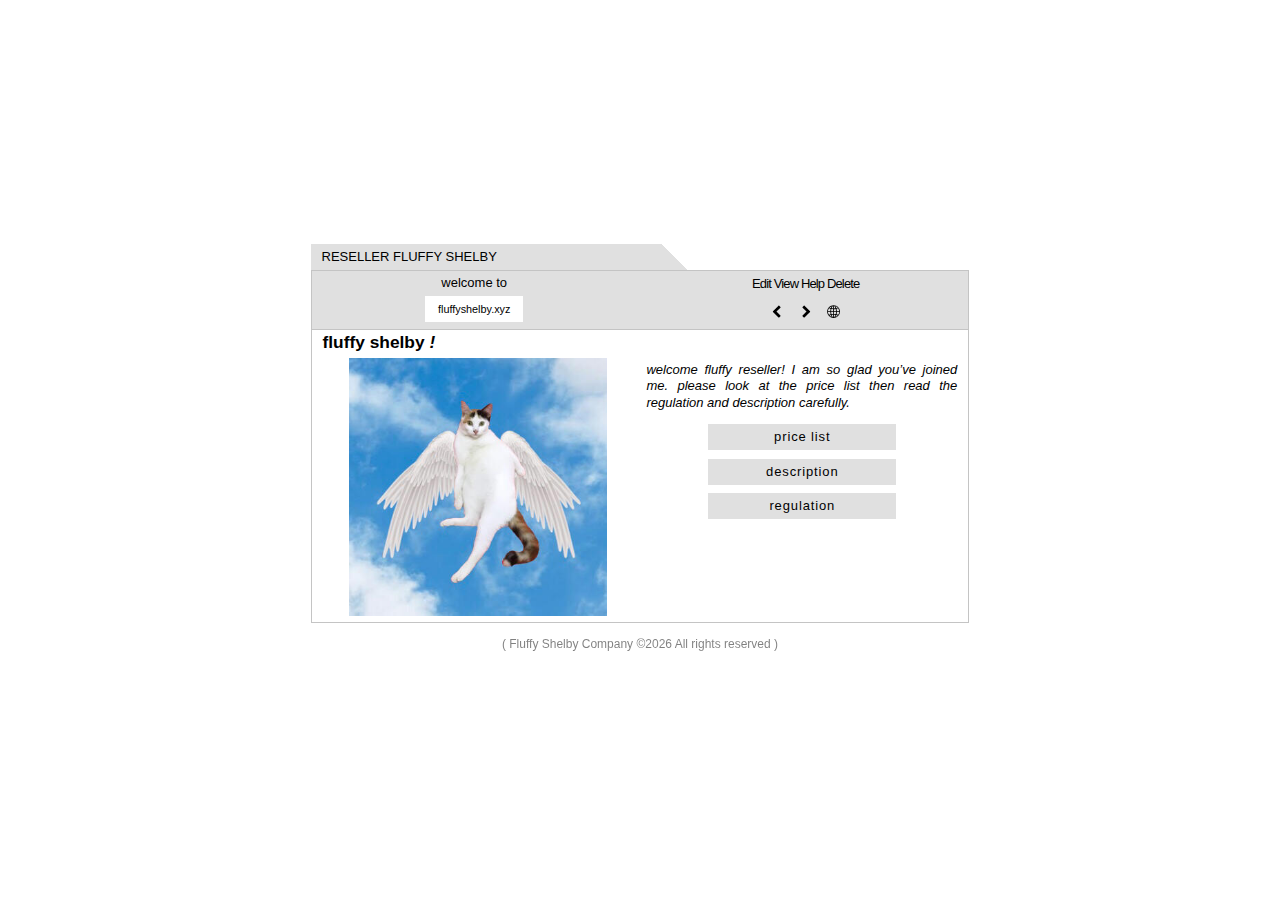
==== commit 91fb871d: "Update index.html" ====
--- a/index.html
+++ b/index.html
@@ -79,523 +79,12 @@
                     </div>
             
                 <footer id="footer">
-                    <div id="credits" class="icc-credits"><span><a>Made with Love</a></span></div>
+                    <div id="credits" class="icc-credits"><span><a>Fluffy Shelby Company &copy;<script>document.write(new Date().getFullYear());</script> All rights reserved</a></span></div>
                 </footer>
             </div>
         </div>
         </div>
-        <script>
-            (function() {
-                var on = addEventListener,
-                    $ = function(q) {
-                        return document.querySelector(q)
-                    },
-                    $$ = function(q) {
-                        return document.querySelectorAll(q)
-                    },
-                    $body = document.body,
-                    $inner = $('.inner'),
-                    client = (function() {
-                        var o = {
-                                browser: 'other',
-                                browserVersion: 0,
-                                os: 'other',
-                                osVersion: 0,
-                                mobile: false,
-                                canUse: null,
-                                flags: {
-                                    lsdUnits: false,
-                                },
-                            },
-                            ua = navigator.userAgent,
-                            a, i;
-                        a = [
-                            ['firefox', /Firefox\/([0-9\.]+)/],
-                            ['edge', /Edge\/([0-9\.]+)/],
-                            ['safari', /Version\/([0-9\.]+).+Safari/],
-                            ['chrome', /Chrome\/([0-9\.]+)/],
-                            ['chrome', /CriOS\/([0-9\.]+)/],
-                            ['ie', /Trident\/.+rv:([0-9]+)/]
-                        ];
-                        for (i = 0; i < a.length; i++) {
-                            if (ua.match(a[i][1])) {
-                                o.browser = a[i][0];
-                                o.browserVersion = parseFloat(RegExp.$1);
-                                break;
-                            }
-                        }
-                        a = [
-                            ['ios', /([0-9_]+) like Mac OS X/, function(v) {
-                                return v.replace('_', '.').replace('_', '');
-                            }],
-                            ['ios', /CPU like Mac OS X/, function(v) {
-                                return 0
-                            }],
-                            ['ios', /iPad; CPU/, function(v) {
-                                return 0
-                            }],
-                            ['android', /Android ([0-9\.]+)/, null],
-                            ['mac', /Macintosh.+Mac OS X ([0-9_]+)/, function(v) {
-                                return v.replace('_', '.').replace('_', '');
-                            }],
-                            ['windows', /Windows NT ([0-9\.]+)/, null],
-                            ['undefined', /Undefined/, null],
-                        ];
-                        for (i = 0; i < a.length; i++) {
-                            if (ua.match(a[i][1])) {
-                                o.os = a[i][0];
-                                o.osVersion = parseFloat(a[i][2] ? (a[i][2])(RegExp.$1) : RegExp.$1);
-                                break;
-                            }
-                        }
-                        if (o.os == 'mac' && ('ontouchstart' in window) && ((screen.width == 1024 && screen.height == 1366) || (screen.width == 834 && screen.height == 1112) || (screen.width == 810 && screen.height == 1080) || (screen.width == 768 && screen.height == 1024))) o.os = 'ios';
-                        o.mobile = (o.os == 'android' || o.os == 'ios');
-                        var _canUse = document.createElement('div');
-                        o.canUse = function(property, value) {
-                            var style;
-                            style = _canUse.style;
-                            if (!(property in style)) return false;
-                            if (typeof value !== 'undefined') {
-                                style[property] = value;
-                                if (style[property] == '') return false;
-                            }
-                            return true;
-                        };
-                        o.flags.lsdUnits = o.canUse('width', '100dvw');
-                        return o;
-                    }()),
-                    trigger = function(t) {
-                        dispatchEvent(new Event(t));
-                    },
-                    cssRules = function(selectorText) {
-                        var ss = document.styleSheets,
-                            a = [],
-                            f = function(s) {
-                                var r = s.cssRules,
-                                    i;
-                                for (i = 0; i < r.length; i++) {
-                                    if (r[i] instanceof CSSMediaRule && matchMedia(r[i].conditionText).matches)(f)(r[i]);
-                                    else if (r[i] instanceof CSSStyleRule && r[i].selectorText == selectorText) a.push(r[i]);
-                                }
-                            },
-                            x, i;
-                        for (i = 0; i < ss.length; i++) f(ss[i]);
-                        return a;
-                    },
-                    thisHash = function() {
-                        var h = location.hash ? location.hash.substring(1) : null,
-                            a;
-                        if (!h) return null;
-                        if (h.match(/\?/)) {
-                            a = h.split('?');
-                            h = a[0];
-                            history.replaceState(undefined, undefined, '#' + h);
-                            window.location.search = a[1];
-                        }
-                        if (h.length > 0 && !h.match(/^[a-zA-Z]/)) h = 'x' + h;
-                        if (typeof h == 'string') h = h.toLowerCase();
-                        return h;
-                    },
-                    scrollToElement = function(e, style, duration) {
-                        var y, cy, dy, start, easing, offset, f;
-                        if (!e) y = 0;
-                        else {
-                            offset = (e.dataset.scrollOffset ? parseInt(e.dataset.scrollOffset) : 0) * parseFloat(getComputedStyle(document.documentElement).fontSize);
-                            switch (e.dataset.scrollBehavior ? e.dataset.scrollBehavior : 'default') {
-                                case 'default':
-                                default:
-                                    y = e.offsetTop + offset;
-                                    break;
-                                case 'center':
-                                    if (e.offsetHeight < window.innerHeight) y = e.offsetTop - ((window.innerHeight - e.offsetHeight) / 2) + offset;
-                                    else y = e.offsetTop - offset;
-                                    break;
-                                case 'previous':
-                                    if (e.previousElementSibling) y = e.previousElementSibling.offsetTop + e.previousElementSibling.offsetHeight + offset;
-                                    else y = e.offsetTop + offset;
-                                    break;
-                            }
-                        }
-                        if (!style) style = 'smooth';
-                        if (!duration) duration = 750;
-                        if (style == 'instant') {
-                            window.scrollTo(0, y);
-                            return;
-                        }
-                        start = Date.now();
-                        cy = window.scrollY;
-                        dy = y - cy;
-                        switch (style) {
-                            case 'linear':
-                                easing = function(t) {
-                                    return t
-                                };
-                                break;
-                            case 'smooth':
-                                easing = function(t) {
-                                    return t < .5 ? 4 * t * t * t : (t - 1) * (2 * t - 2) * (2 * t - 2) + 1
-                                };
-                                break;
-                        }
-                        f = function() {
-                            var t = Date.now() - start;
-                            if (t >= duration) window.scroll(0, y);
-                            else {
-                                window.scroll(0, cy + (dy * easing(t / duration)));
-                                requestAnimationFrame(f);
-                            }
-                        };
-                        f();
-                    },
-                    scrollToTop = function() {
-                        scrollToElement(null);
-                    },
-                    loadElements = function(parent) {
-                        var a, e, x, i;
-                        a = parent.querySelectorAll('iframe[data-src]:not([data-src=""])');
-                        for (i = 0; i < a.length; i++) {
-                            a[i].src = a[i].dataset.src;
-                            a[i].dataset.src = "";
-                        }
-                        a = parent.querySelectorAll('video[autoplay]');
-                        for (i = 0; i < a.length; i++) {
-                            if (a[i].paused) a[i].play();
-                        }
-                        e = parent.querySelector('[data-autofocus="1"]');
-                        x = e ? e.tagName : null;
-                        switch (x) {
-                            case 'FORM':
-                                e = e.querySelector('.field input, .field select, .field textarea');
-                                if (e) e.focus();
-                                break;
-                            default:
-                                break;
-                        }
-                    },
-                    unloadElements = function(parent) {
-                        var a, e, x, i;
-                        a = parent.querySelectorAll('iframe[data-src=""]');
-                        for (i = 0; i < a.length; i++) {
-                            if (a[i].dataset.srcUnload === '0') continue;
-                            a[i].dataset.src = a[i].src;
-                            a[i].src = '';
-                        }
-                        a = parent.querySelectorAll('video');
-                        for (i = 0; i < a.length; i++) {
-                            if (!a[i].paused) a[i].pause();
-                        }
-                        e = $(':focus');
-                        if (e) e.blur();
-                    };
-                window._scrollToTop = scrollToTop;
-                var thisURL = function() {
-                    return window.location.href.replace(window.location.search, '').replace(/#$/, '');
-                };
-                var getVar = function(name) {
-                    var a = window.location.search.substring(1).split('&'),
-                        b, k;
-                    for (k in a) {
-                        b = a[k].split('=');
-                        if (b[0] == name) return b[1];
-                    }
-                    return null;
-                };
-                var errors = {
-                    handle: function(handler) {
-                        window.onerror = function(message, url, line, column, error) {
-                            (handler)(error.message);
-                            return true;
-                        };
-                    },
-                    unhandle: function() {
-                        window.onerror = null;
-                    }
-                };
-                on('load', function() {
-                    setTimeout(function() {
-                        $body.className = $body.className.replace(/\bis-loading\b/, 'is-playing');
-                        setTimeout(function() {
-                            $body.className = $body.className.replace(/\bis-playing\b/, 'is-ready');
-                        }, 1000);
-                    }, 100);
-                });
-                (function() {
-                    var initialSection, initialScrollPoint, initialId, header, footer, name, hideHeader, hideFooter, disableAutoScroll, h, e, ee, k, locked = false,
-                        doNextSection = function() {
-                            var section;
-                            section = $('#main > .inner > section.active').nextElementSibling;
-                            if (!section || section.tagName != 'SECTION') return;
-                            location.href = '#' + section.id.replace(/-section$/, '');
-                        },
-                        doPreviousSection = function() {
-                            var section;
-                            section = $('#main > .inner > section.active').previousElementSibling;
-                            if (!section || section.tagName != 'SECTION') return;
-                            location.href = '#' + (section.matches(':first-child') ? '' : section.id.replace(/-section$/, ''));
-                        },
-                        doFirstSection = function() {
-                            var section;
-                            section = $('#main > .inner > section:first-of-type');
-                            if (!section || section.tagName != 'SECTION') return;
-                            location.href = '#' + section.id.replace(/-section$/, '');
-                        },
-                        doLastSection = function() {
-                            var section;
-                            section = $('#main > .inner > section:last-of-type');
-                            if (!section || section.tagName != 'SECTION') return;
-                            location.href = '#' + section.id.replace(/-section$/, '');
-                        },
-                        sections = {};
-                    window._next = doNextSection;
-                    window._previous = doPreviousSection;
-                    window._first = doFirstSection;
-                    window._last = doLastSection;
-                    window._scrollToTop = function() {
-                        var section, id;
-                        scrollToElement(null);
-                        if (!!(section = $('section.active'))) {
-                            id = section.id.replace(/-section$/, '');
-                            if (id == 'home') id = '';
-                            history.pushState(null, null, '#' + id);
-                        }
-                    };
-                    if ('scrollRestoration' in history) history.scrollRestoration = 'manual';
-                    header = $('#header');
-                    footer = $('#footer');
-                    h = thisHash();
-                    if (h && !h.match(/^[a-zA-Z0-9\-]+$/)) h = null;
-                    if (e = $('[data-scroll-id="' + h + '"]')) {
-                        initialScrollPoint = e;
-                        initialSection = initialScrollPoint.parentElement;
-                        initialId = initialSection.id;
-                    } else if (e = $('#' + (h ? h : 'home') + '-section')) {
-                        initialScrollPoint = null;
-                        initialSection = e;
-                        initialId = initialSection.id;
-                    }
-                    if (!initialSection) {
-                        initialScrollPoint = null;
-                        initialSection = $('#' + 'home' + '-section');
-                        initialId = initialSection.id;
-                        history.replaceState(undefined, undefined, '#');
-                    }
-                    name = (h ? h : 'home');
-                    hideHeader = name ? ((name in sections) && ('hideHeader' in sections[name]) && sections[name].hideHeader) : false;
-                    hideFooter = name ? ((name in sections) && ('hideFooter' in sections[name]) && sections[name].hideFooter) : false;
-                    disableAutoScroll = name ? ((name in sections) && ('disableAutoScroll' in sections[name]) && sections[name].disableAutoScroll) : false;
-                    if (header && hideHeader) {
-                        header.classList.add('hidden');
-                        header.style.display = 'none';
-                    }
-                    if (footer && hideFooter) {
-                        footer.classList.add('hidden');
-                        footer.style.display = 'none';
-                    }
-                    ee = $$('#main > .inner > section:not([id="' + initialId + '"])');
-                    for (k = 0; k < ee.length; k++) {
-                        ee[k].className = 'inactive';
-                        ee[k].style.display = 'none';
-                    }
-                    initialSection.classList.add('active');
-                    loadElements(initialSection);
-                    if (header) loadElements(header);
-                    if (footer) loadElements(footer);
-                    if (!disableAutoScroll) scrollToElement(null, 'instant');
-                    on('load', function() {
-                        if (initialScrollPoint) scrollToElement(initialScrollPoint, 'instant');
-                    });
-                    on('hashchange', function(event) {
-                        var section, scrollPoint, id, sectionHeight, currentSection, currentSectionHeight, name, hideHeader, hideFooter, disableAutoScroll, h, e, ee, k;
-                        if (locked) return false;
-                        h = thisHash();
-                        if (h && !h.match(/^[a-zA-Z0-9\-]+$/)) return false;
-                        if (e = $('[data-scroll-id="' + h + '"]')) {
-                            scrollPoint = e;
-                            section = scrollPoint.parentElement;
-                            id = section.id;
-                        } else if (e = $('#' + (h ? h : 'home') + '-section')) {
-                            scrollPoint = null;
-                            section = e;
-                            id = section.id;
-                        } else {
-                            scrollPoint = null;
-                            section = $('#' + 'home' + '-section');
-                            id = section.id;
-                            history.replaceState(undefined, undefined, '#');
-                        }
-                        if (!section) return false;
-                        if (!section.classList.contains('inactive')) {
-                            name = (section ? section.id.replace(/-section$/, '') : null);
-                            disableAutoScroll = name ? ((name in sections) && ('disableAutoScroll' in sections[name]) && sections[name].disableAutoScroll) : false;
-                            if (scrollPoint) scrollToElement(scrollPoint);
-                            else if (!disableAutoScroll) scrollToElement(null);
-                            return false;
-                        } else {
-                            locked = true;
-                            if (location.hash == '#home') history.replaceState(null, null, '#');
-                            name = (section ? section.id.replace(/-section$/, '') : null);
-                            hideHeader = name ? ((name in sections) && ('hideHeader' in sections[name]) && sections[name].hideHeader) : false;
-                            hideFooter = name ? ((name in sections) && ('hideFooter' in sections[name]) && sections[name].hideFooter) : false;
-                            disableAutoScroll = name ? ((name in sections) && ('disableAutoScroll' in sections[name]) && sections[name].disableAutoScroll) : false;
-                            if (header && hideHeader) {
-                                header.classList.add('hidden');
-                                setTimeout(function() {
-                                    header.style.display = 'none';
-                                }, 250);
-                            }
-                            if (footer && hideFooter) {
-                                footer.classList.add('hidden');
-                                setTimeout(function() {
-                                    footer.style.display = 'none';
-                                }, 250);
-                            }
-                            currentSection = $('#main > .inner > section:not(.inactive)');
-                            if (currentSection) {
-                                currentSectionHeight = currentSection.offsetHeight;
-                                currentSection.classList.add('inactive');
-                                unloadElements(currentSection);
-                                setTimeout(function() {
-                                    currentSection.style.display = 'none';
-                                    currentSection.classList.remove('active');
-                                }, 250);
-                            }
-                            setTimeout(function() {
-                                if (header && !hideHeader) {
-                                    header.style.display = '';
-                                    setTimeout(function() {
-                                        header.classList.remove('hidden');
-                                    }, 0);
-                                }
-                                if (footer && !hideFooter) {
-                                    footer.style.display = '';
-                                    setTimeout(function() {
-                                        footer.classList.remove('hidden');
-                                    }, 0);
-                                }
-                                section.style.display = '';
-                                trigger('resize');
-                                if (!disableAutoScroll) scrollToElement(null, 'instant');
-                                sectionHeight = section.offsetHeight;
-                                if (sectionHeight > currentSectionHeight) {
-                                    section.style.maxHeight = currentSectionHeight + 'px';
-                                    section.style.minHeight = '0';
-                                } else {
-                                    section.style.maxHeight = '';
-                                    section.style.minHeight = currentSectionHeight + 'px';
-                                }
-                                setTimeout(function() {
-                                    section.classList.remove('inactive');
-                                    section.classList.add('active');
-                                    section.style.minHeight = sectionHeight + 'px';
-                                    section.style.maxHeight = sectionHeight + 'px';
-                                    setTimeout(function() {
-                                        section.style.transition = 'none';
-                                        section.style.minHeight = '';
-                                        section.style.maxHeight = '';
-                                        loadElements(section);
-                                        if (scrollPoint) scrollToElement(scrollPoint, 'instant');
-                                        setTimeout(function() {
-                                            section.style.transition = '';
-                                            locked = false;
-                                        }, 75);
-                                    }, 500 + 250);
-                                }, 75);
-                            }, 250);
-                        }
-                        return false;
-                    });
-                    on('click', function(event) {
-                        var t = event.target,
-                            tagName = t.tagName.toUpperCase(),
-                            scrollPoint;
-                        switch (tagName) {
-                            case 'IMG':
-                            case 'SVG':
-                            case 'USE':
-                            case 'U':
-                            case 'STRONG':
-                            case 'EM':
-                            case 'CODE':
-                            case 'S':
-                            case 'MARK':
-                            case 'SPAN':
-                                while (!!(t = t.parentElement))
-                                    if (t.tagName == 'A') break;
-                                if (!t) return;
-                                break;
-                            default:
-                                break;
-                        }
-                        if (t.tagName == 'A' && t.getAttribute('href').substr(0, 1) == '#') {
-                            if (!!(scrollPoint = $('[data-scroll-id="' + t.hash.substr(1) + '"][data-scroll-invisible="1"]'))) {
-                                event.preventDefault();
-                                scrollToElement(scrollPoint);
-                            } else if (t.hash == window.location.hash) {
-                                event.preventDefault();
-                                history.replaceState(undefined, undefined, '#');
-                                location.replace(t.hash);
-                            }
-                        }
-                    });
-                })();
-                var style, sheet, rule;
-                style = document.createElement('style');
-                style.appendChild(document.createTextNode(''));
-                document.head.appendChild(style);
-                sheet = style.sheet;
-                if (client.mobile) {
-                    (function() {
-                        if (client.flags.lsdUnits) {
-                            document.documentElement.style.setProperty('--viewport-height', '100dvh');
-                            document.documentElement.style.setProperty('--background-height', '100lvh');
-                        } else {
-                            var f = function() {
-                                document.documentElement.style.setProperty('--viewport-height', window.innerHeight + 'px');
-                                document.documentElement.style.setProperty('--background-height', (window.innerHeight + 250) + 'px');
-                            };
-                            on('load', f);
-                            on('resize', f);
-                            on('orientationchange', function() {
-                                setTimeout(function() {
-                                    (f)();
-                                }, 100);
-                            });
-                        }
-                    })();
-                }
-                if (client.os == 'android') {
-                    (function() {
-                        sheet.insertRule('body::after { }', 0);
-                        rule = sheet.cssRules[0];
-                        var f = function() {
-                            rule.style.cssText = 'height: ' + (Math.max(screen.width, screen.height)) + 'px';
-                        };
-                        on('load', f);
-                        on('orientationchange', f);
-                        on('touchmove', f);
-                    })();
-                    $body.classList.add('is-touch');
-                } else if (client.os == 'ios') {
-                    if (client.osVersion <= 11)(function() {
-                        sheet.insertRule('body::after { }', 0);
-                        rule = sheet.cssRules[0];
-                        rule.style.cssText = '-webkit-transform: scale(1.0)';
-                    })();
-                    if (client.osVersion <= 11)(function() {
-                        sheet.insertRule('body.ios-focus-fix::before { }', 0);
-                        rule = sheet.cssRules[0];
-                        rule.style.cssText = 'height: calc(100% + 60px)';
-                        on('focus', function(event) {
-                            $body.classList.add('ios-focus-fix');
-                        }, true);
-                        on('blur', function(event) {
-                            $body.classList.remove('ios-focus-fix');
-                        }, true);
-                    })();
-                    $body.classList.add('is-touch');
-                }
-            })();
-        </script>
+          <script src="js/jquery.js"></script>
         </body>
 
 </html>
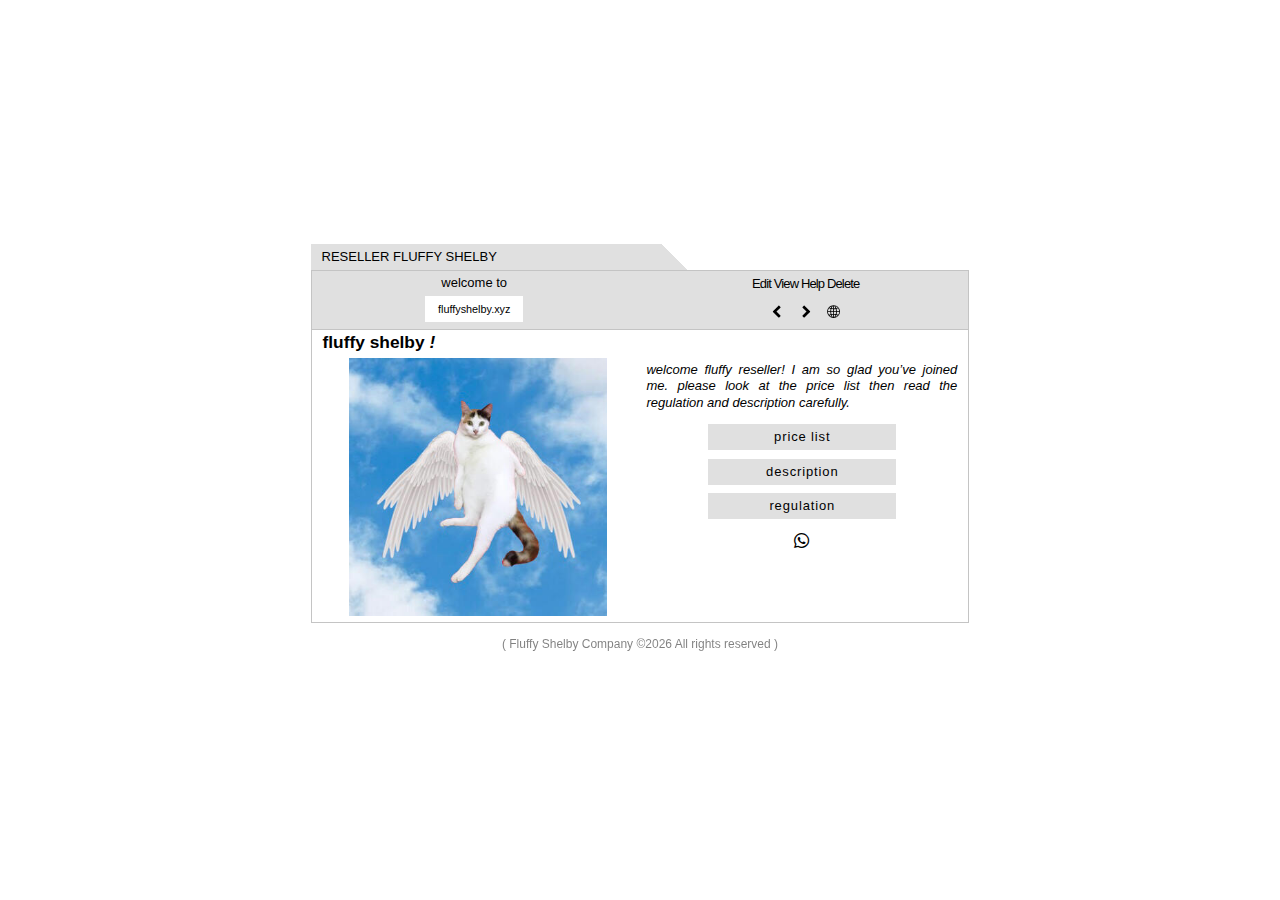
==== commit 6a727666: "Update index.html" ====
--- a/index.html
+++ b/index.html
@@ -17,6 +17,7 @@
     <meta property="og:url" content="https://pricelistresellerfluffy.carrd.co" />
     <meta property="twitter:card" content="summary_large_image" />
     <link rel="stylesheet" href="css/style.css" />
+    <link rel="stylesheet" href="https://cdnjs.cloudflare.com/ajax/libs/font-awesome/6.1.1/css/all.min.css"/>
     
     </style><noscript><style>body {overflow: auto !important;}#main {opacity: 1.0 !important;transform: none !important;transition: none !important;filter: none !important;}#main > .inner > section {opacity: 1.0 !important;transform: none !important;transition: none !important;filter: none !important;}#main > .inner > section > * {opacity: 1.0 !important;transform: none !important;transition: none !important;filter: none !important;}</style></noscript></head>
 <body
@@ -73,6 +74,8 @@
                                         <li><a href="description.html" class="button n02">description</a></li>
                                         <li><a href="regulation.html" class="button n03">regulation</a></li>
                                     </ul>
+                                                                        <div class="icon whatsapp">
+                                        <a href="https://wa.me/6282141410848"> <i class="fa-brands fa-whatsapp"></i></a>
                                 </div>
                             </div>
                         </div>
